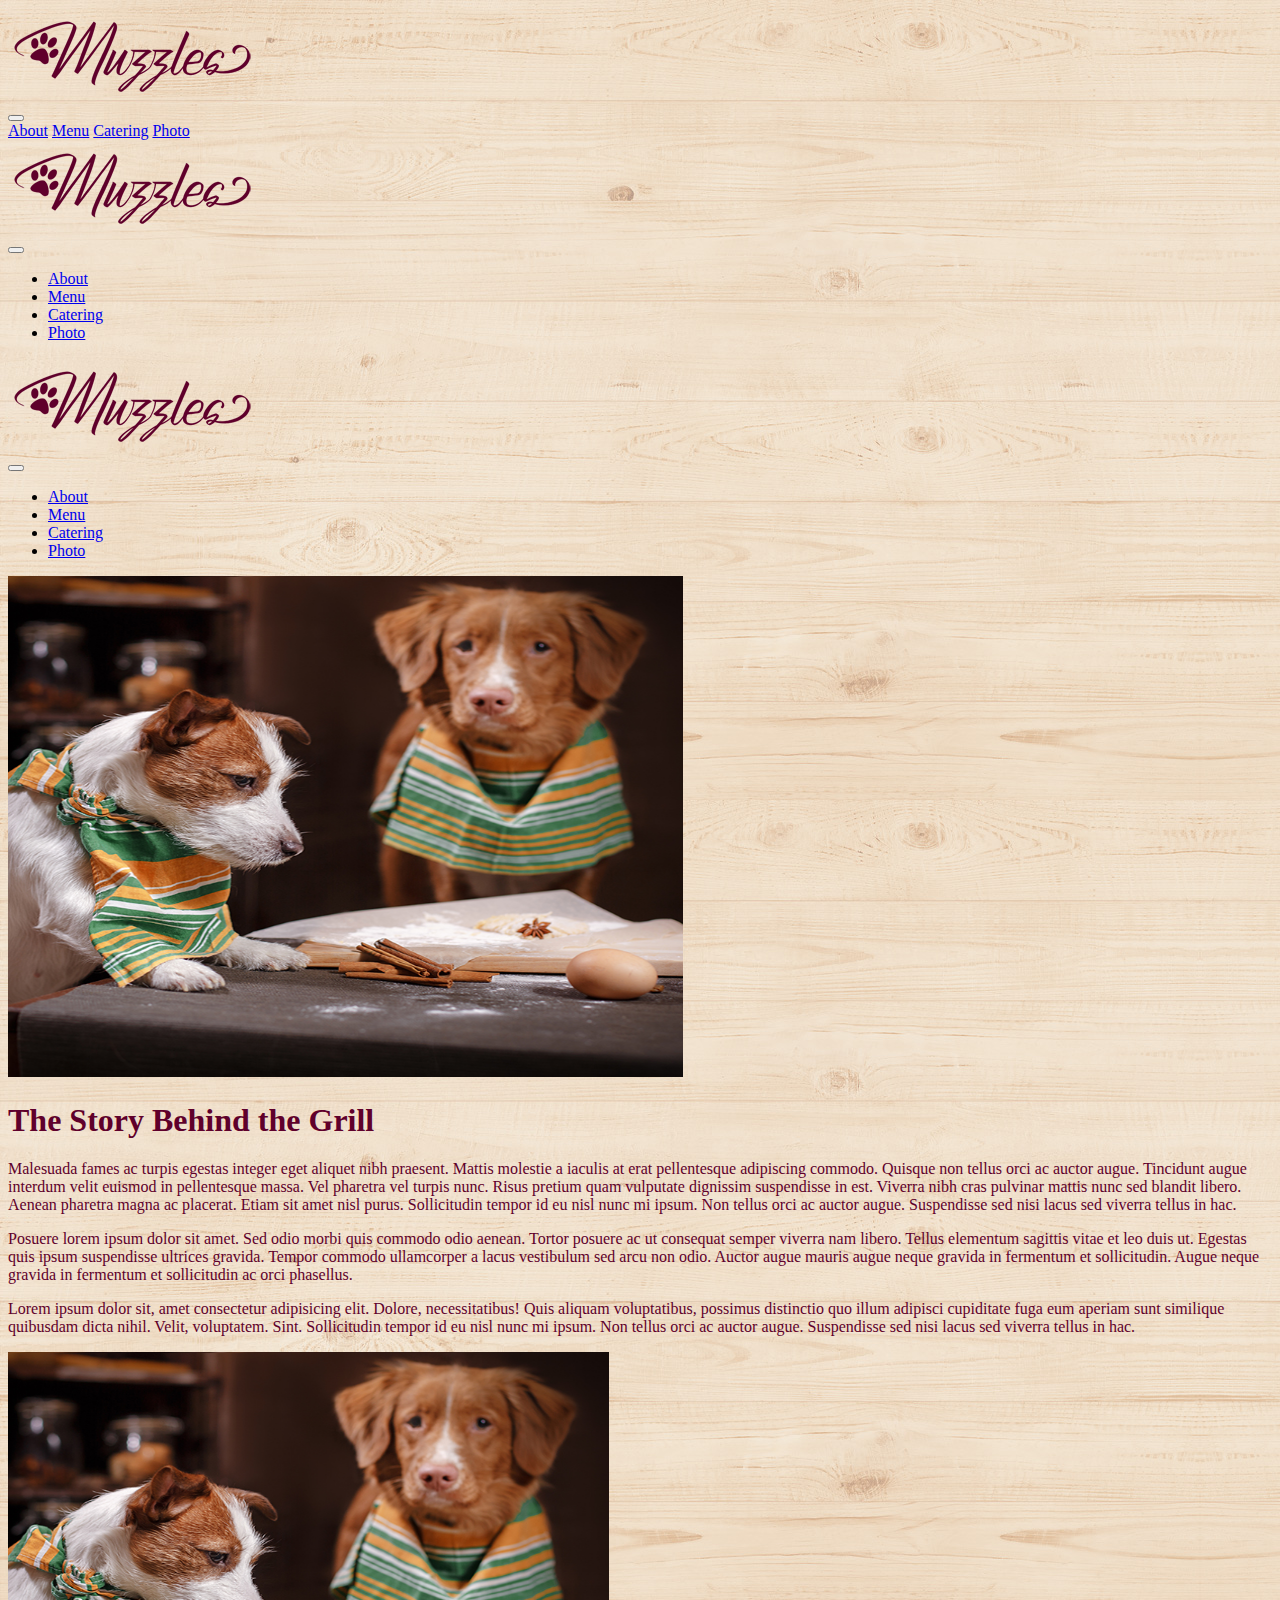
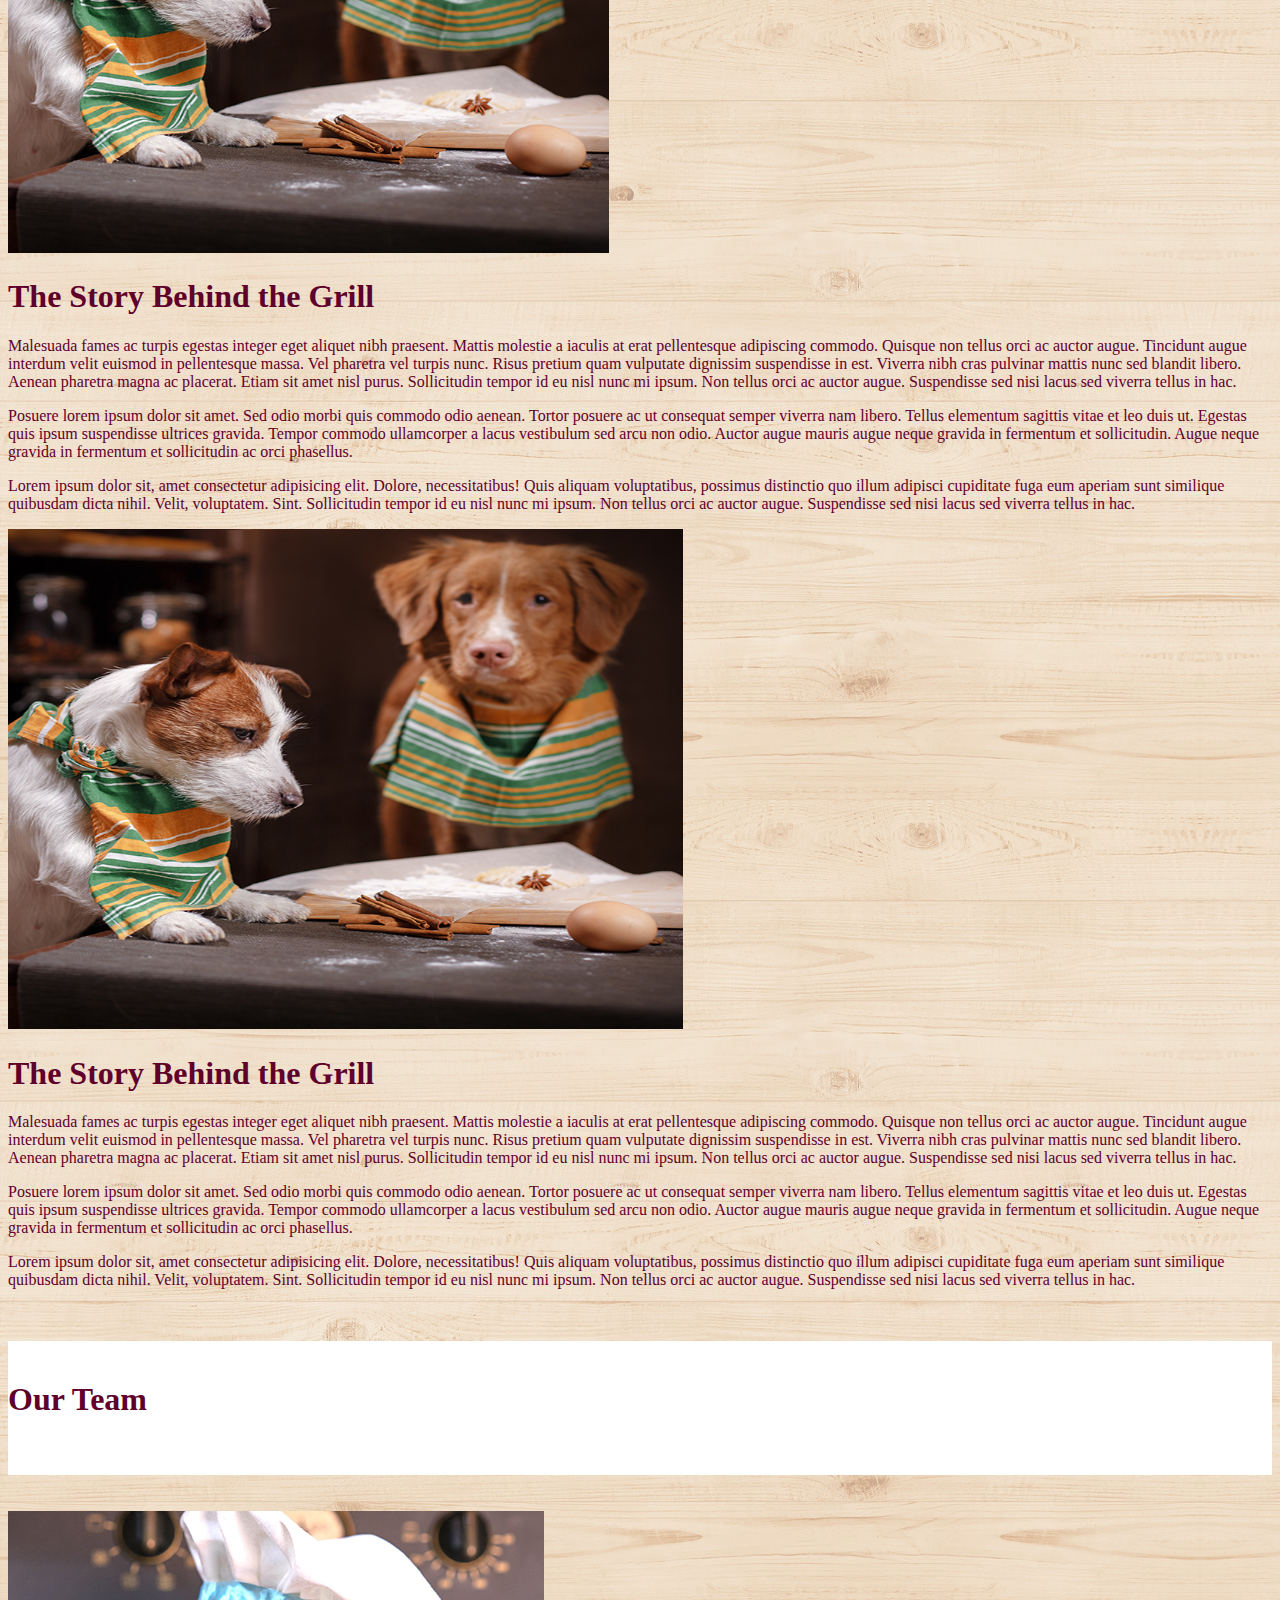
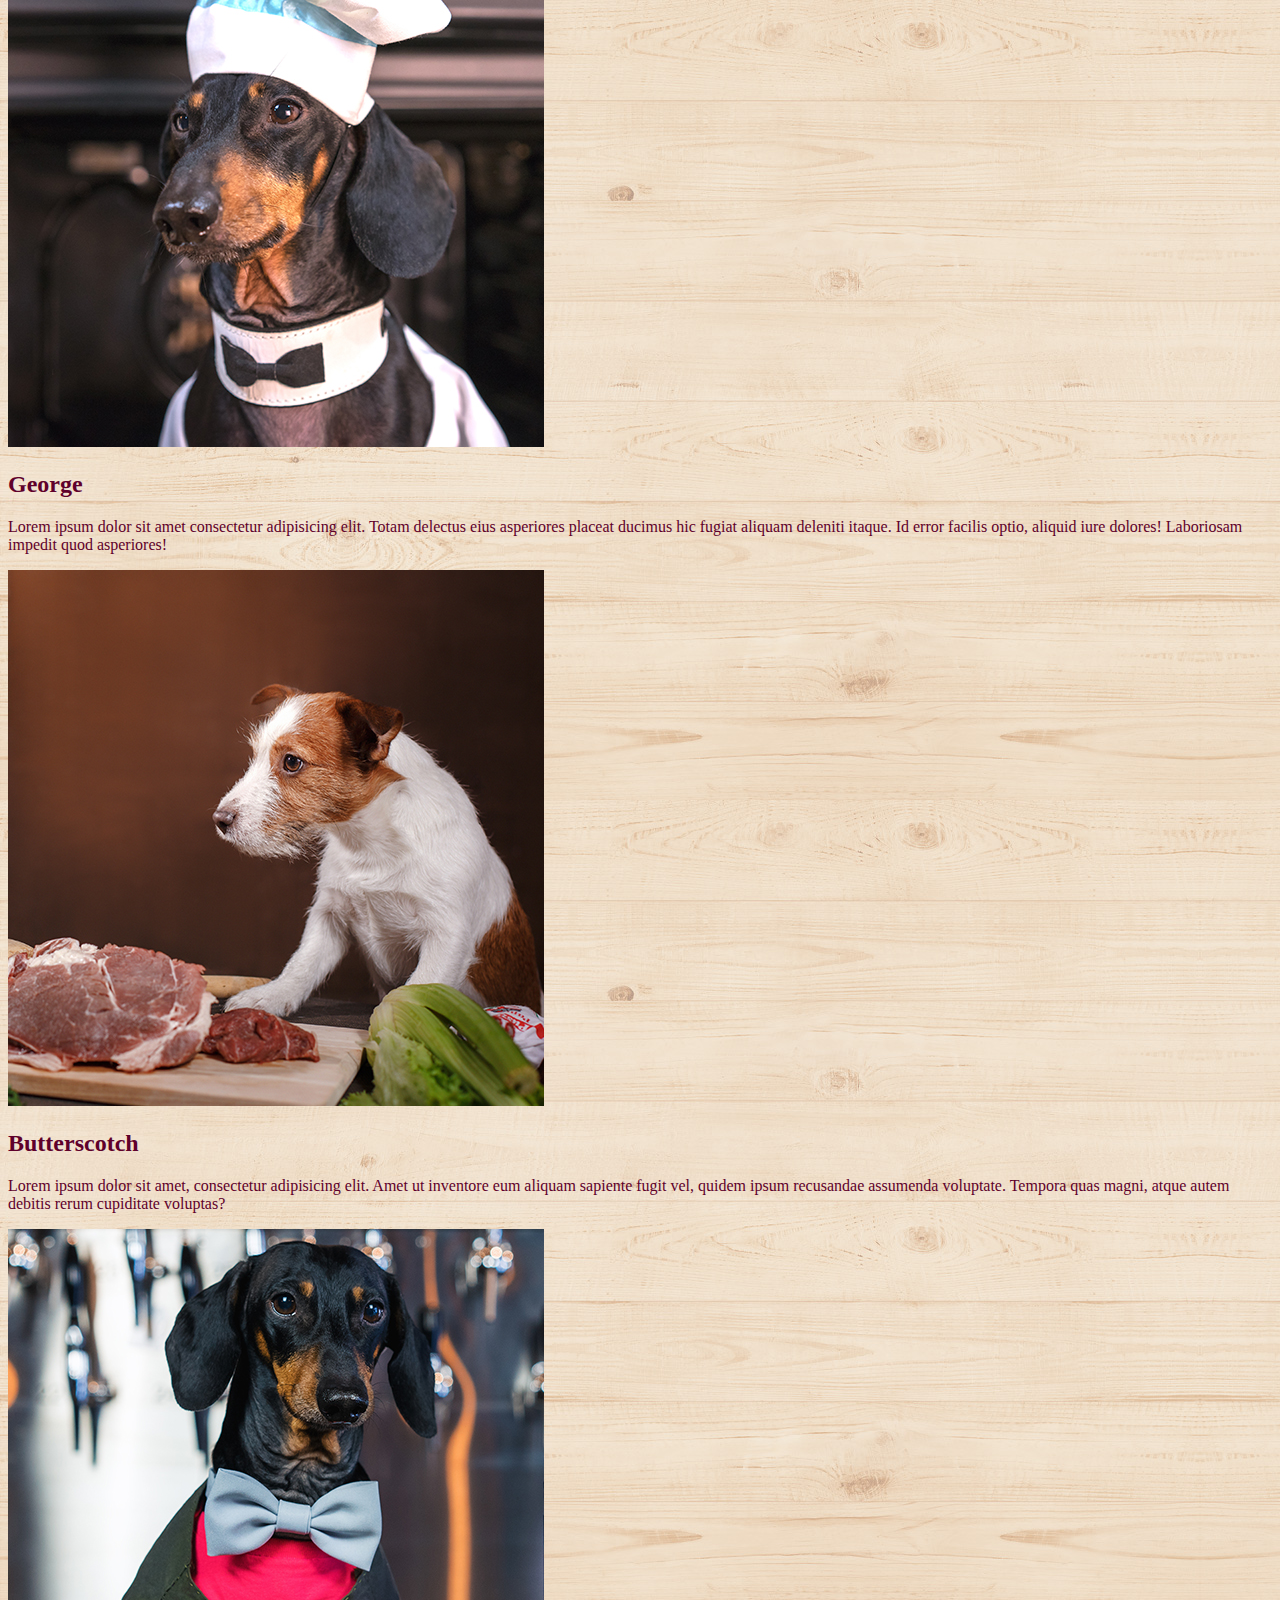
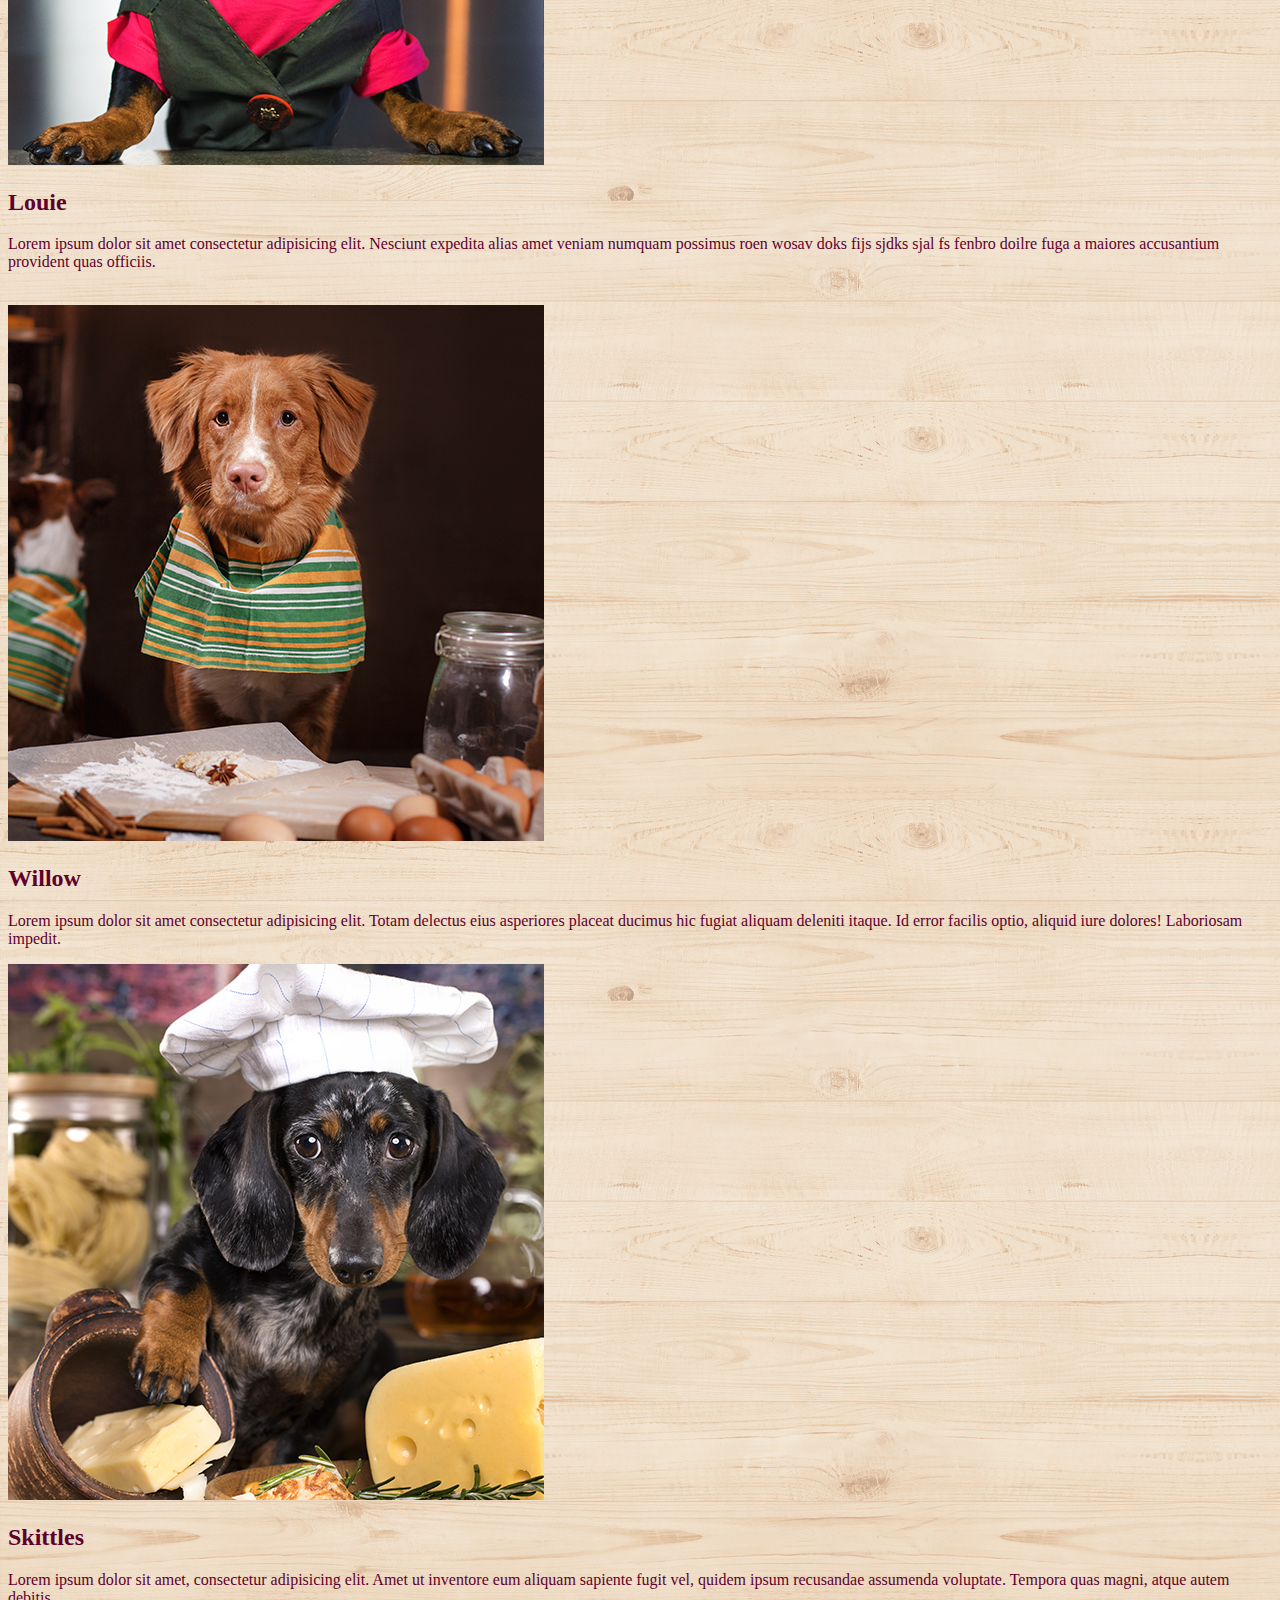
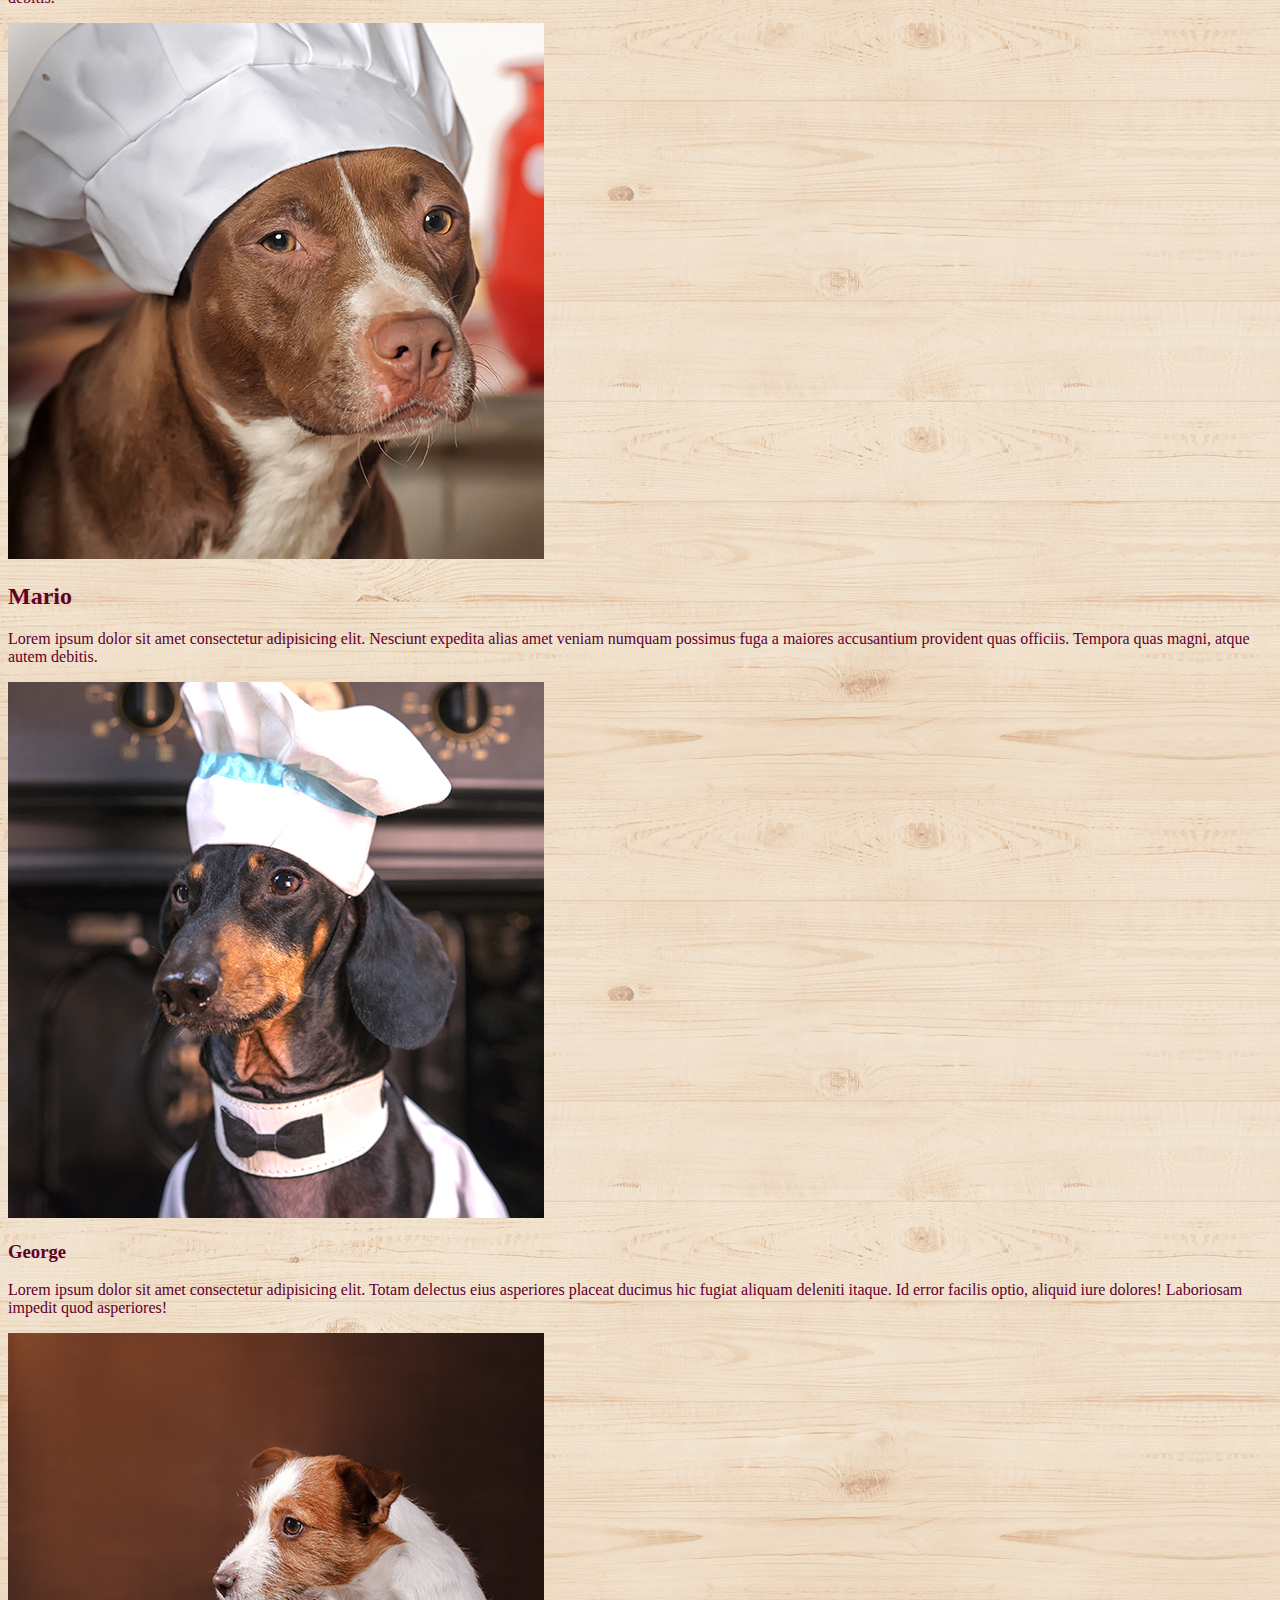
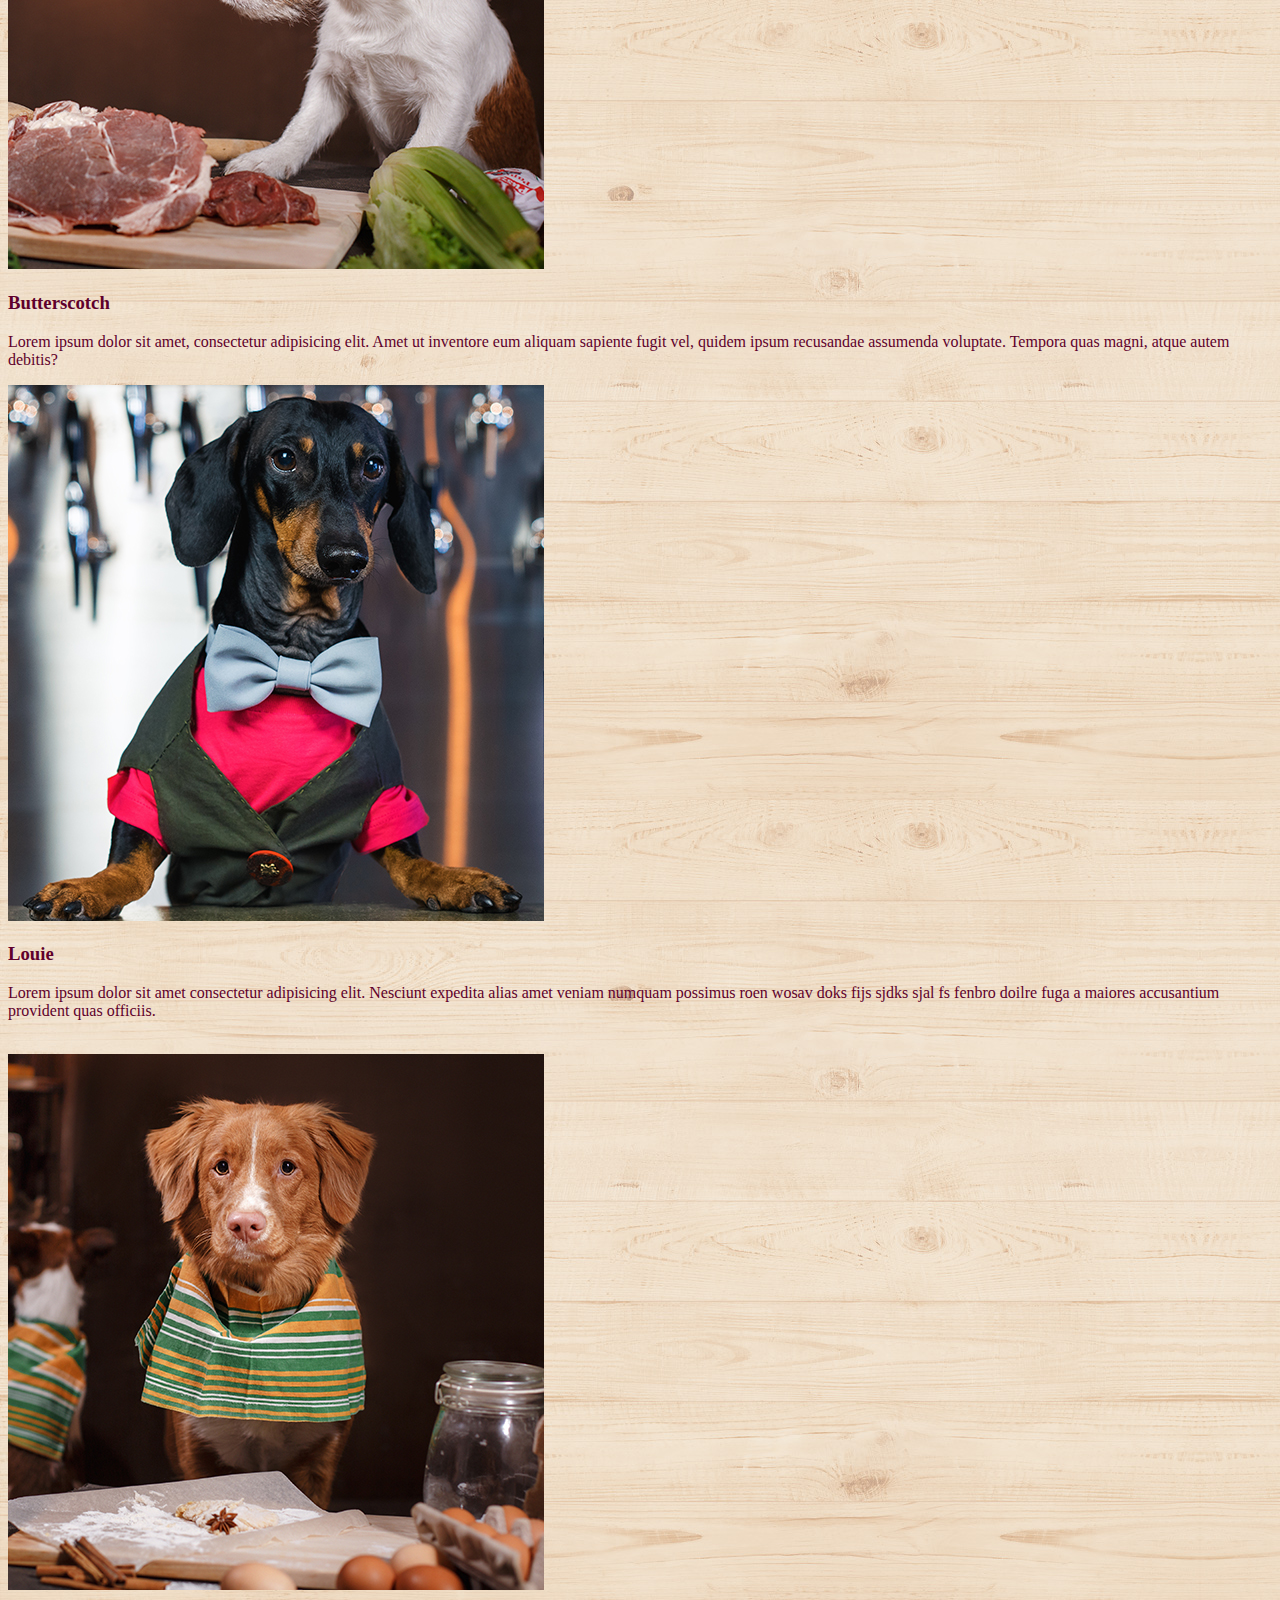
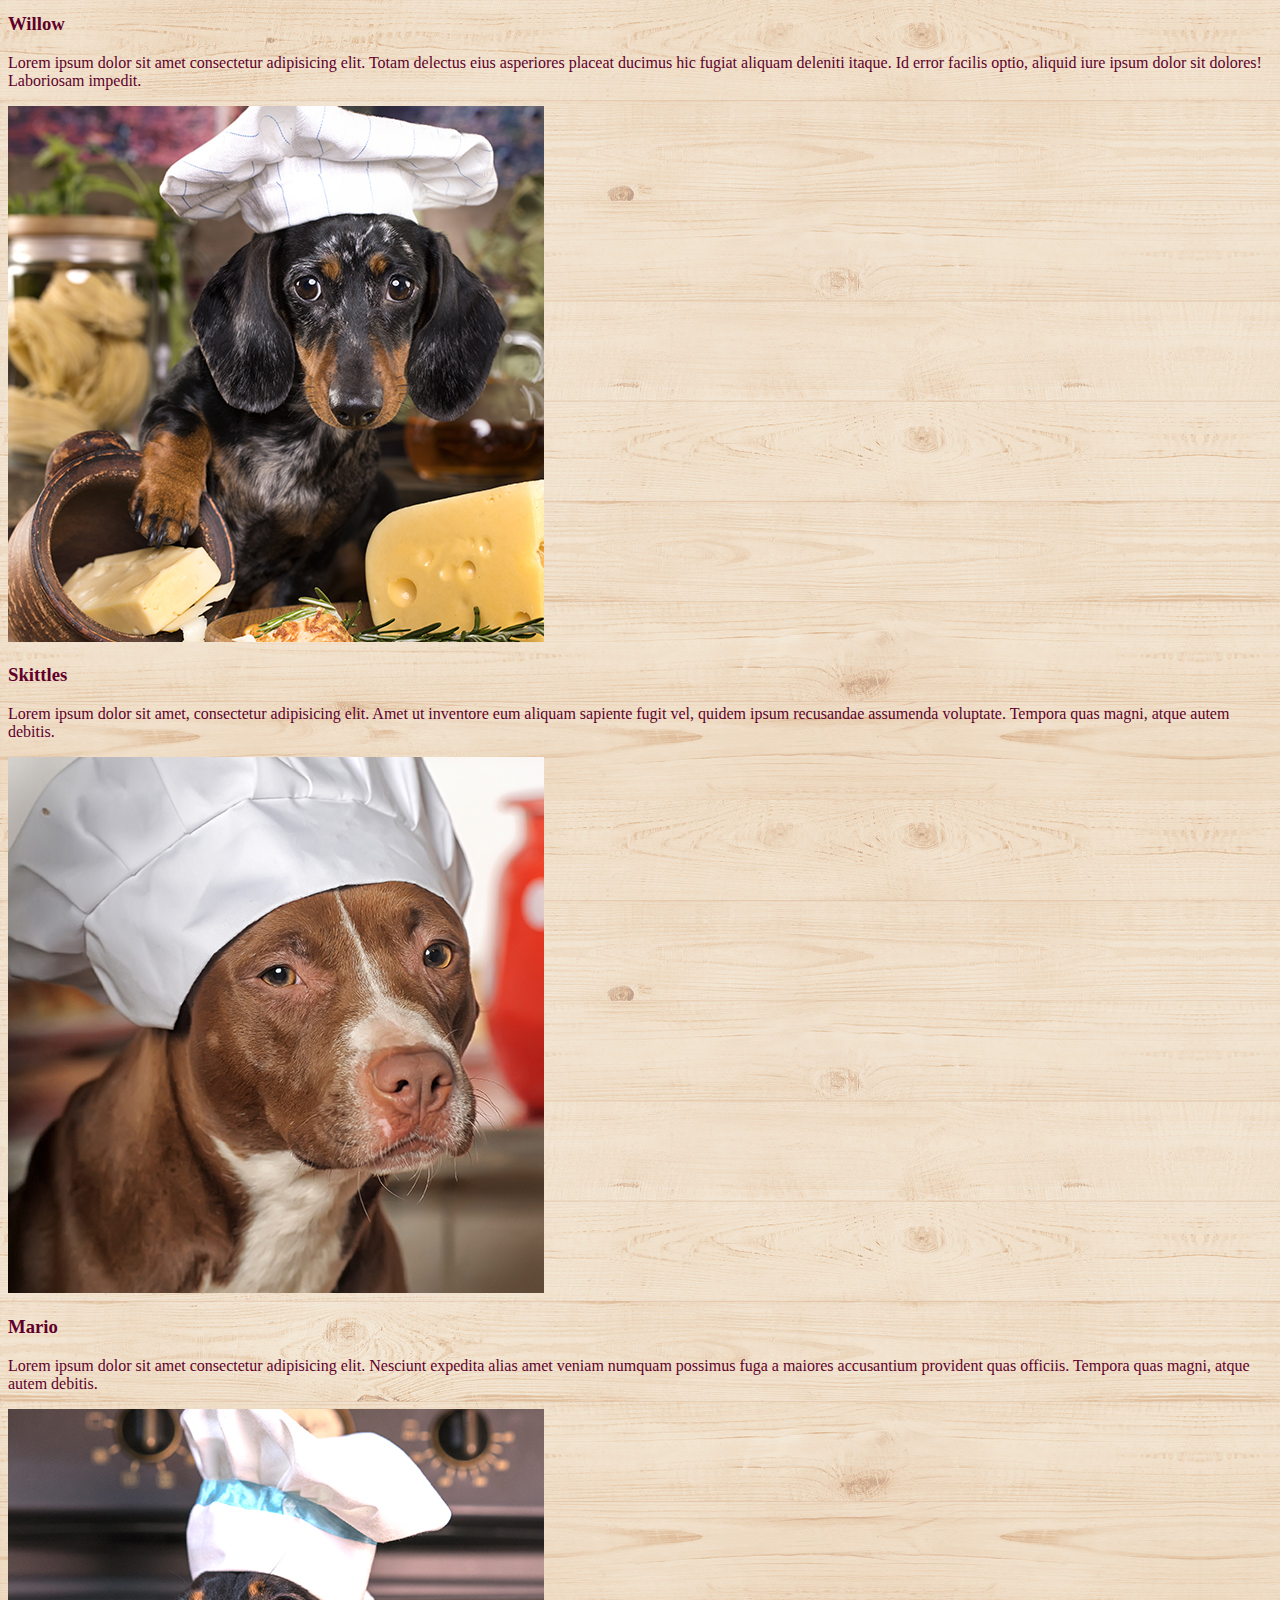
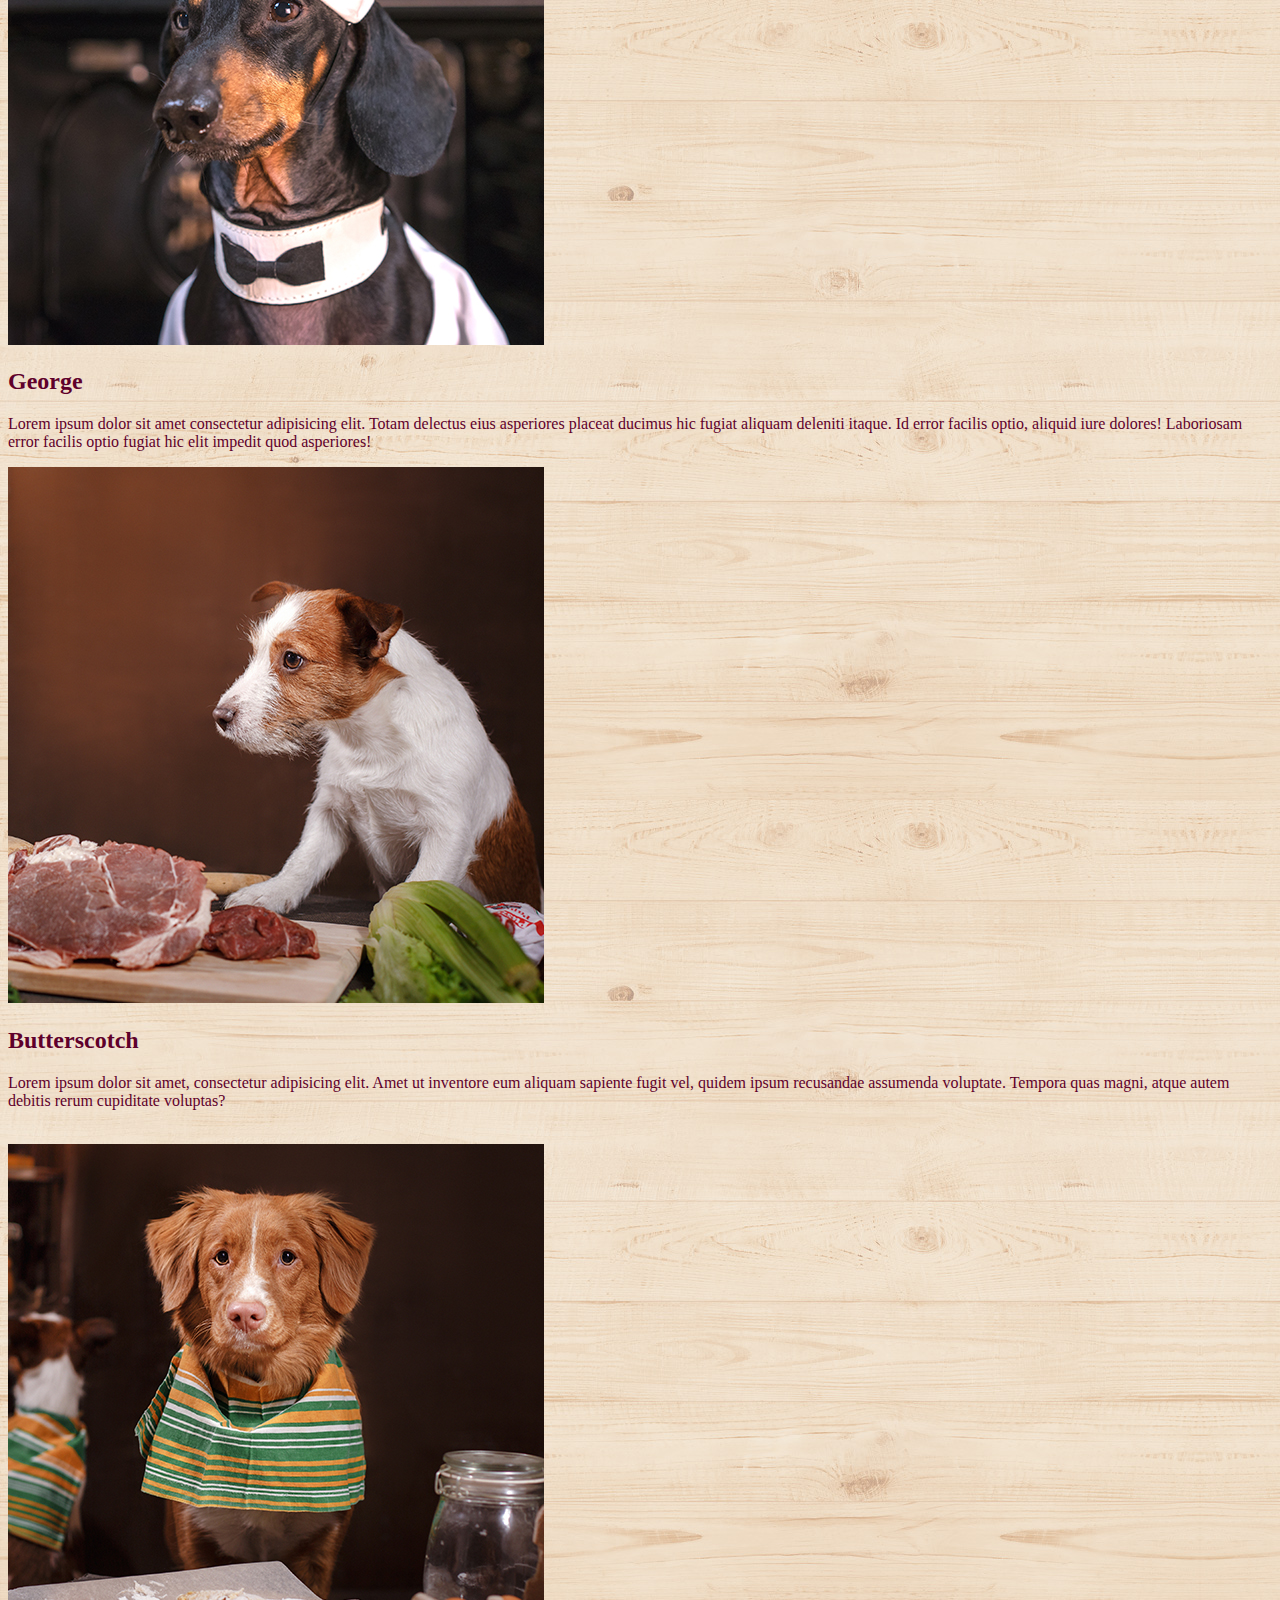
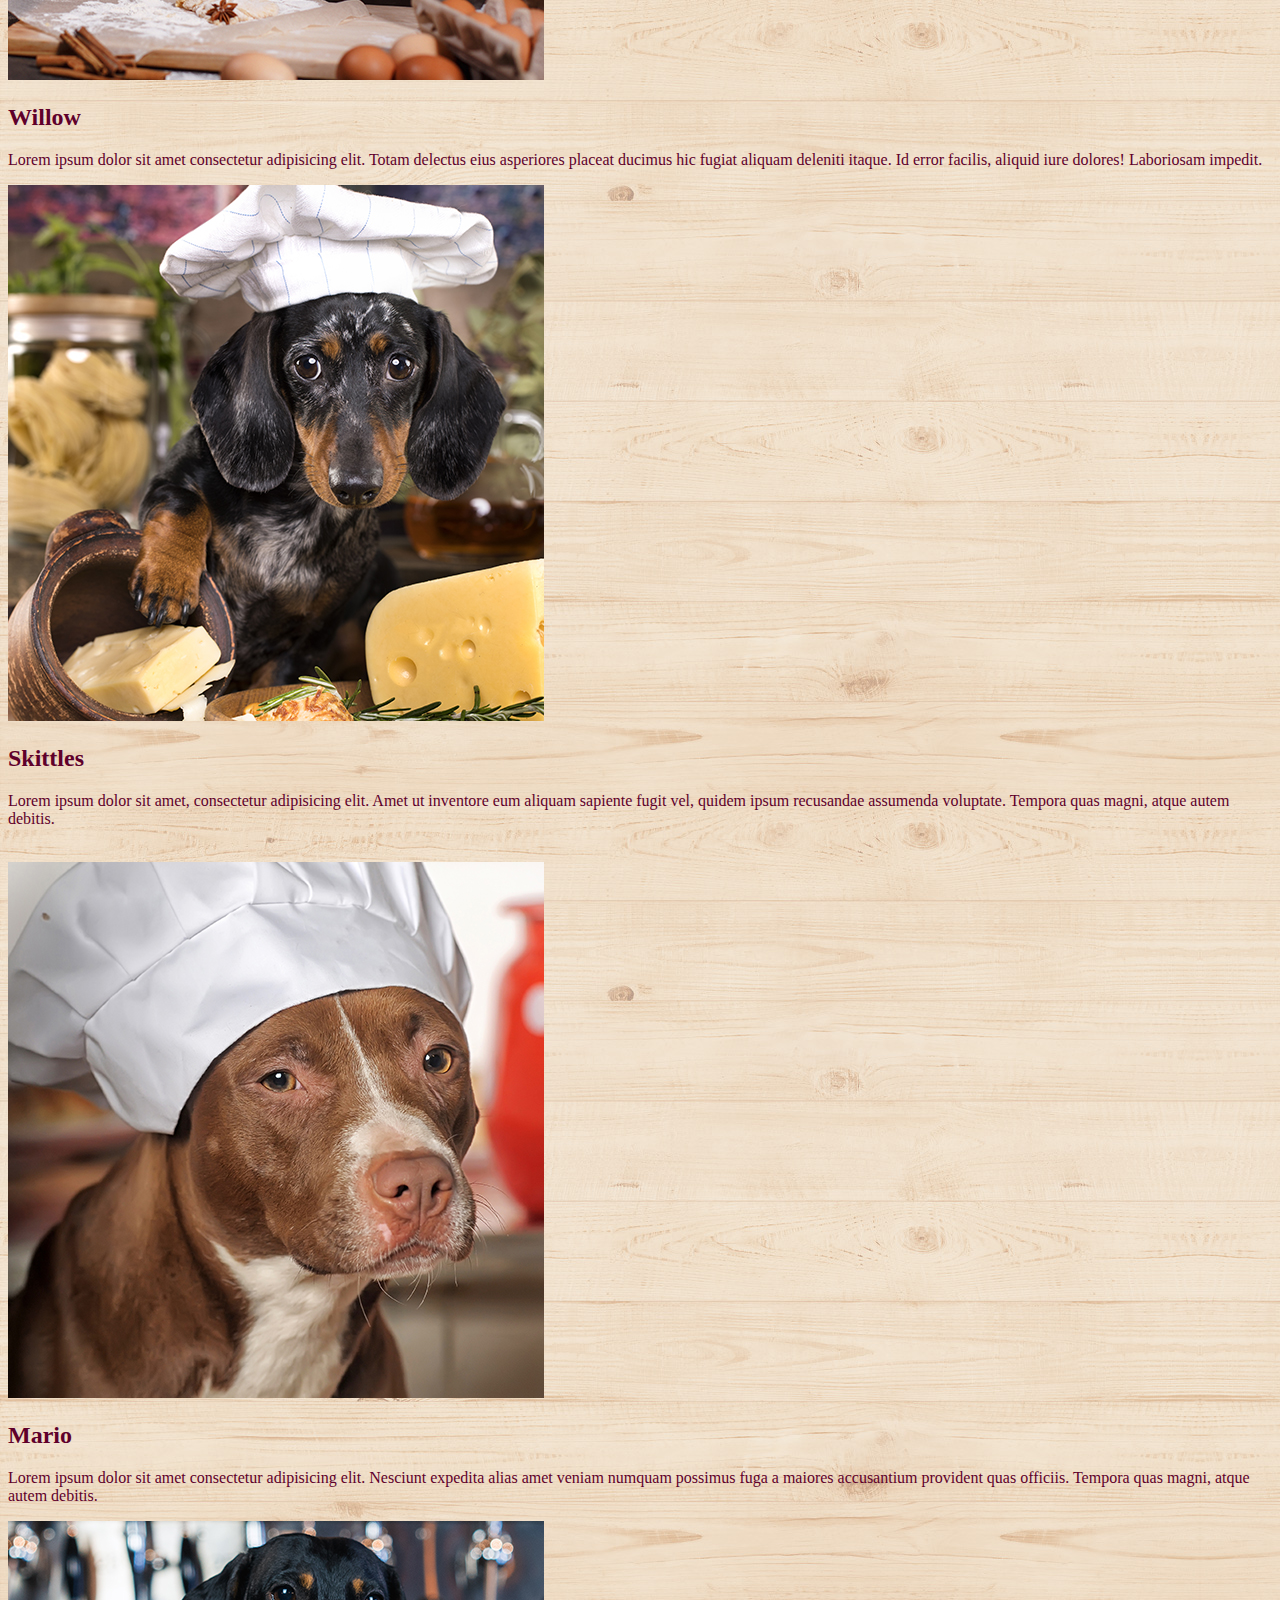
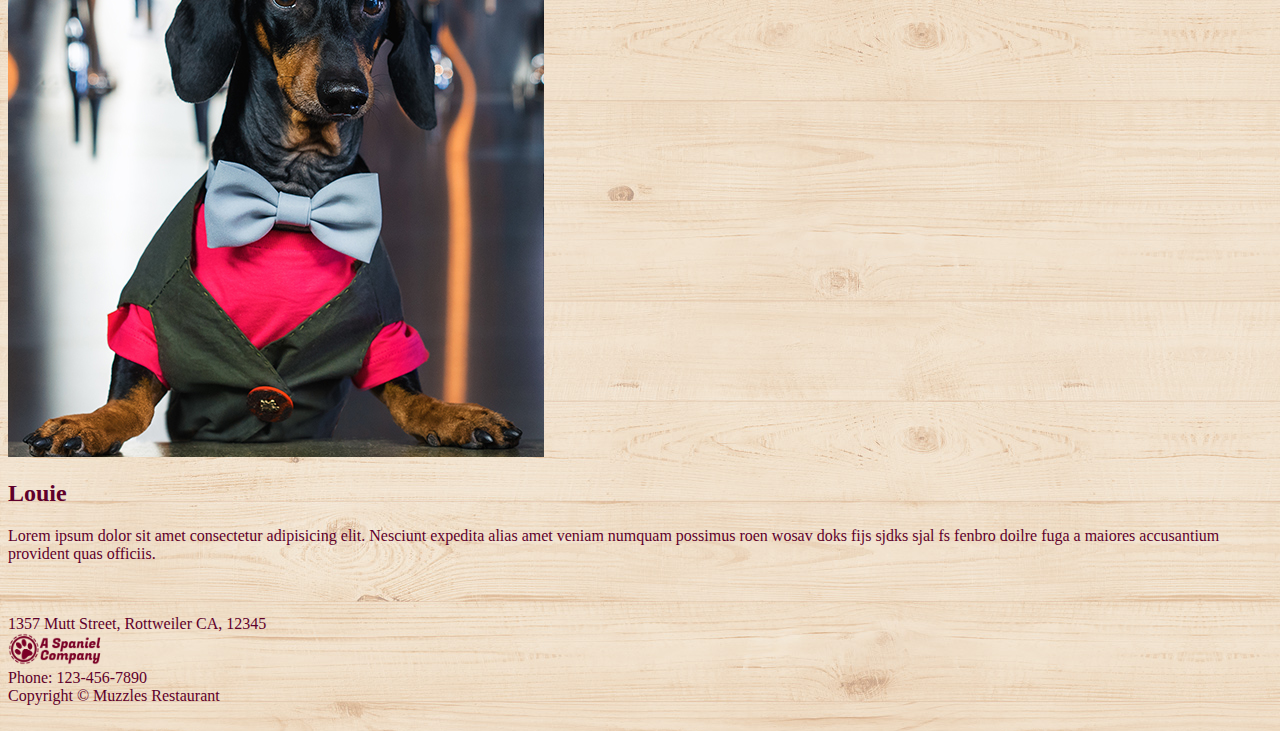
==== Pages/Aboutpage.html @ ad4ff06d "FreddysBranch Navbar Push" ====
<!doctype html>
<html lang="en">

<head>
  <meta charset="utf-8">
  <meta name="viewport" content="width=device-width, initial-scale=1">
  <title>Muzzles</title>
  <link href="https://cdn.jsdelivr.net/npm/bootstrap@5.2.3/dist/css/bootstrap.min.css" rel="stylesheet"
    integrity="sha384-rbsA2VBKQhggwzxH7pPCaAqO46MgnOM80zW1RWuH61DGLwZJEdK2Kadq2F9CUG65" crossorigin="anonymous">
  <link rel="stylesheet" href="../css/styles.css">
  <link rel="stylesheet" href="../Fonts/FugazOne-Regular.ttf">
  <link rel="stylesheet" href="../Fonts/Montauk-Regular.otf">
</head>

<body>
  <!-- Navbar Desktop Start -->
  <div class="container d-none d-lg-block d-xl-block">
    <div class="row">
      <div class="col-md-2 col-lg-2">
        <div><a class="btn" href="../index.html" role="button"><img src="../Assets/MuzzlesLogo.png"
              alt="Muzzles Logo"></a></div>
      </div>
      <div class="col-10 d-flex justify-content-end">
        <nav class="navbar navbar-expand-lg">
          <div class="container-fluid">
            <button class="navbar-toggler" type="button" data-bs-toggle="collapse" data-bs-target="#navbarNavAltMarkup"
              aria-controls="navbarNavAltMarkup" aria-expanded="false" aria-label="Toggle navigation">
              <span class="navbar-toggler-icon"></span>
            </button>
            <div class="collapse navbar-collapse" id="navbarNavAltMarkup">
              <div class="navbar-nav">
                <a class="nav-link" style="font-family: Fugaz One;" aria-current="page" href="../Pages/Aboutpage.html">About</a>
                <a class="nav-link" style="font-family: Fugaz One;" href="../Pages/Menupage.html">Menu</a>
                <a class="nav-link" style="font-family: Fugaz One;" href="../Pages/Cateringpage.html">Catering</a>
                <a class="nav-link" style="font-family: Fugaz One;" href="../Pages/Photospage.html">Photo</a>
              </div>
            </div>
          </div>
        </nav>
      </div>
    </div>
  </div>
  <!-- Navbet Desktop end -->
  <!-- Navbar Tablet -->
  <div class="container d-none d-md-block d-lg-none">
    <nav class="navbar navbar-expand-lg AboutHeaderTxt">
      <div class="container-fluid">
        <div><a class="btn" href="../index.html" role="button"><img src="../Assets/MuzzlesLogo.png"
              alt="Muzzles Logo"></a></div>
          <a class="navbar-brand" href="#"></a>
          <button class="navbar-toggler" type="button" data-bs-toggle="collapse" data-bs-target="#navbarNav"
            aria-controls="navbarNav" aria-expanded="false" aria-label="Toggle navigation">
            <span class="navbar-toggler-icon"></span>
        </button>
        <div class="collapse navbar-collapse" id="navbarNav">
          <ul class="navbar-nav">
            <li class="nav-item">
              <a class="nav-link" style="font-family: Fugaz One;" aria-current="page" href="./Pages/Aboutpage.html">About</a>
            </li>
            <li class="nav-item">
              <a class="nav-link" style="font-family: Fugaz One;" href="./Pages/Menupage.html">Menu</a>
            </li>
            <li class="nav-item">
              <a class="nav-link" style="font-family: Fugaz One;" href="./Pages/Cateringpage.html">Catering</a>
            </li>
            <li class="nav-item">
              <a class="nav-link" style="font-family: Fugaz One;" href="./Pages/Photospage.html">Photo</a>
            </li>
          </ul>
        </div>
      </div>
    </nav>
  </div>
<!-- Tabley NAvbar end -->
  <!-- Navbar Mobile -->
  <div class="container d-block d-sm-none">
    <nav class="navbar navbar-expand-lg AboutHeaderTxt">
      <div class="container-fluid">
        <div><a class="btn" href="../index.html" role="button"><img src="../Assets/MuzzlesLogo.png"
              alt="Muzzles Logo"></a></div>
        <div class="col d-flex justify-content-center">
          <a class="navbar-brand" href="#"></a>
          <button class="navbar-toggler" type="button" data-bs-toggle="collapse" data-bs-target="#navbarNav"
            aria-controls="navbarNav" aria-expanded="false" aria-label="Toggle navigation">
            <span class="navbar-toggler-icon"></span>
        </div>
        </button>
        <div class="collapse navbar-collapse" id="navbarNav">
          <ul class="navbar-nav">
            <li class="nav-item">
              <a class="nav-link" style="font-family: Fugaz One;" aria-current="page" href="./Pages/Aboutpage.html">About</a>
            </li>
            <li class="nav-item">
              <a class="nav-link" style="font-family: Fugaz One;" href="./Pages/Menupage.html">Menu</a>
            </li>
            <li class="nav-item">
              <a class="nav-link" style="font-family: Fugaz One;" href="./Pages/Cateringpage.html">Catering</a>
            </li>
            <li class="nav-item">
              <a class="nav-link" style="font-family: Fugaz One;" href="./Pages/Photospage.html">Photo</a>
            </li>
          </ul>
        </div>
      </div>
    </nav>
  </div>
  <!-- Navbar mobile END -->

<!-- IMAGE AND TEXT BOX DESKTOP -->
  <div class="container d-none d-lg-block d-xl-block">
    <div class="row">
      <div class="col-5">
        <img src="../Assets/AboutMain.jpg" width="674.5" height="500.5" class="card-img-top"
          alt="Dogs at the table around food">
      </div>
      <div class="col-7 aboutWhiteBG">
        <h1 style="color: #5F002B; font-family: Fugaz One">The Story Behind the Grill</h1>
        <p style="color: #5F002B; font-family: Montauk-Regular">Malesuada fames ac turpis egestas integer eget aliquet
          nibh praesent. Mattis molestie a
          iaculis at erat pellentesque adipiscing commodo. Quisque non tellus orci ac auctor augue. Tincidunt augue
          interdum velit euismod in pellentesque massa. Vel pharetra vel turpis nunc. Risus pretium quam vulputate
          dignissim suspendisse in est. Viverra nibh cras pulvinar mattis nunc sed blandit libero. Aenean pharetra magna
          ac placerat. Etiam sit amet nisl purus. Sollicitudin tempor id eu nisl nunc mi ipsum. Non tellus orci ac
          auctor augue. Suspendisse sed nisi lacus sed viverra tellus in hac.
        <p style="color: #5F002B; font-family: Montauk-Regular"> Posuere lorem ipsum dolor sit amet. Sed odio morbi quis
          commodo odio aenean. Tortor
          posuere ac ut consequat
          semper viverra nam libero. Tellus elementum sagittis vitae et leo duis ut. Egestas quis ipsum suspendisse
          ultrices gravida. Tempor commodo ullamcorper a lacus vestibulum sed arcu non odio. Auctor augue mauris augue
          neque gravida in fermentum et sollicitudin. Augue neque gravida in fermentum et sollicitudin ac orci
          phasellus.</p>
        <p style="color: #5F002B; font-family: Montauk-Regular">Lorem ipsum dolor sit, amet consectetur adipisicing
          elit. Dolore, necessitatibus! Quis
          aliquam voluptatibus, possimus distinctio quo illum adipisci cupiditate fuga eum aperiam sunt similique
          quibusdam dicta nihil. Velit, voluptatem. Sint. Sollicitudin tempor id eu nisl nunc mi ipsum. Non tellus orci
          ac
          auctor augue. Suspendisse sed nisi lacus sed viverra tellus in hac.</p>
      </div>
    </div>
  </div>
  </div>
  </div>

  <!-- IMAGE AND TEXT BOX TABLET -->
  <div class="container d-none d-md-block d-lg-none">
    <div class="row">
      <div class="col photoPadding">
        <img src="../Assets/AboutMain.jpg" width="600.5" height="500.5" class="card-img-top"
          alt="Dogs at the table around food">
      </div>
      <div class="col-12 aboutWhiteBG">
        <h1 style="color: #5F002B; font-family: Fugaz One">The Story Behind the Grill</h1>
        <p style="color: #5F002B; font-family: Montauk-Regular">Malesuada fames ac turpis egestas integer eget aliquet
          nibh praesent. Mattis molestie a
          iaculis at erat pellentesque adipiscing commodo. Quisque non tellus orci ac auctor augue. Tincidunt augue
          interdum velit euismod in pellentesque massa. Vel pharetra vel turpis nunc. Risus pretium quam vulputate
          dignissim suspendisse in est. Viverra nibh cras pulvinar mattis nunc sed blandit libero. Aenean pharetra magna
          ac placerat. Etiam sit amet nisl purus. Sollicitudin tempor id eu nisl nunc mi ipsum. Non tellus orci ac
          auctor augue. Suspendisse sed nisi lacus sed viverra tellus in hac.
        <p style="color: #5F002B; font-family: Montauk-Regular"> Posuere lorem ipsum dolor sit amet. Sed odio morbi quis
          commodo odio aenean. Tortor
          posuere ac ut consequat
          semper viverra nam libero. Tellus elementum sagittis vitae et leo duis ut. Egestas quis ipsum suspendisse
          ultrices gravida. Tempor commodo ullamcorper a lacus vestibulum sed arcu non odio. Auctor augue mauris augue
          neque gravida in fermentum et sollicitudin. Augue neque gravida in fermentum et sollicitudin ac orci
          phasellus.</p>
        <p style="color: #5F002B; font-family: Montauk-Regular">Lorem ipsum dolor sit, amet consectetur adipisicing
          elit. Dolore, necessitatibus! Quis
          aliquam voluptatibus, possimus distinctio quo illum adipisci cupiditate fuga eum aperiam sunt similique
          quibusdam dicta nihil. Velit, voluptatem. Sint. Sollicitudin tempor id eu nisl nunc mi ipsum. Non tellus orci
          ac
          auctor augue. Suspendisse sed nisi lacus sed viverra tellus in hac.</p>
      </div>
    </div>
  </div>
  </div>
  </div>

  <!-- IMAGE AND TEXTBOX MOBILE -->
  <div class="container d-block d-sm-none">
    <div class="row">
      <div class="col photoPadding">
        <img src="../Assets/AboutMain.jpg" width="674.5" height="500.5" class="card-img-top"
          alt="Dogs at the table around food">
      </div>
      <div class="col-12 aboutWhiteBG">
        <h1 style="color: #5F002B; font-family: Fugaz One">The Story Behind the Grill</h1>
        <p style="color: #5F002B; font-family: Montauk-Regular">Malesuada fames ac turpis egestas integer eget aliquet
          nibh praesent. Mattis molestie a
          iaculis at erat pellentesque adipiscing commodo. Quisque non tellus orci ac auctor augue. Tincidunt augue
          interdum velit euismod in pellentesque massa. Vel pharetra vel turpis nunc. Risus pretium quam vulputate
          dignissim suspendisse in est. Viverra nibh cras pulvinar mattis nunc sed blandit libero. Aenean pharetra magna
          ac placerat. Etiam sit amet nisl purus. Sollicitudin tempor id eu nisl nunc mi ipsum. Non tellus orci ac
          auctor augue. Suspendisse sed nisi lacus sed viverra tellus in hac.
        <p style="color: #5F002B; font-family: Montauk-Regular"> Posuere lorem ipsum dolor sit amet. Sed odio morbi quis
          commodo odio aenean. Tortor
          posuere ac ut consequat
          semper viverra nam libero. Tellus elementum sagittis vitae et leo duis ut. Egestas quis ipsum suspendisse
          ultrices gravida. Tempor commodo ullamcorper a lacus vestibulum sed arcu non odio. Auctor augue mauris augue
          neque gravida in fermentum et sollicitudin. Augue neque gravida in fermentum et sollicitudin ac orci
          phasellus.</p>
        <p style="color: #5F002B; font-family: Montauk-Regular">Lorem ipsum dolor sit, amet consectetur adipisicing
          elit. Dolore, necessitatibus! Quis
          aliquam voluptatibus, possimus distinctio quo illum adipisci cupiditate fuga eum aperiam sunt similique
          quibusdam dicta nihil. Velit, voluptatem. Sint. Sollicitudin tempor id eu nisl nunc mi ipsum. Non tellus orci
          ac
          auctor augue. Suspendisse sed nisi lacus sed viverra tellus in hac.</p>
      </div>
    </div>
  </div>
  </div>
  </div>

  <br><br>
<!-- OUR TEAM HEADER -->
  <div class="container">
    <div class="row" style="background-color: #ffff;">
      <div class="col d-flex justify-content-center" style="font-family: Fugaz One;">
        <br>
        <h1 style="color: #5F002B;">Our Team</h1>
        <br><br>
      </div>
    </div>
  </div>

  <br><br>
<!-- DOGGO CARDS DESKTOP -->
  <div class="container d-none d-lg-block d-xl-block">
    <div class="row d-flex justify-content-center">
      <div class="col-4">
        <div class="card" style="width: rem;">
          <img src="../Assets/doxie3.jpg" class="card-img-top" alt="...">
          <div class="card-body">
            <h2 class="card-text" style="color: #5F002B; font-family: Fugaz One;">George</h2>
            <p class="card-text" style="color: #5F002B; font-family: Montauk-Regular">Lorem ipsum dolor sit amet
              consectetur adipisicing elit. Totam delectus eius asperiores
              placeat ducimus hic fugiat aliquam deleniti itaque. Id error facilis optio, aliquid iure dolores!
              Laboriosam impedit quod asperiores!</p>
          </div>
        </div>
      </div>
      <div class="col-4">
        <div class="card" style="width: rem;">
          <img src="../Assets/jackrussel.jpg" class="card-img-top" alt="...">
          <div class="card-body">
            <h2 class="card-text" style="color: #5f002B; font-family: Fugaz One">Butterscotch</h2>
            <p class="card-text" style="color: #5F002B; font-family: Montauk-Regular">Lorem ipsum dolor sit amet,
              consectetur adipisicing elit. Amet ut inventore eum aliquam
              sapiente fugit vel, quidem ipsum recusandae assumenda voluptate. Tempora quas magni, atque autem debitis
              rerum cupiditate voluptas?</p>
          </div>
        </div>
      </div>
      <div class="col-4">
        <div class="card" style="width: rem;">
          <img src="../Assets/doxie1.jpg" class="card-img-top" alt="...">
          <div class="card-body">
            <h2 class="card-text" style="color: #5F002B; font-family: Fugaz One">Louie</h2>
            <p class="card-text" style="color: #5F002B; font-family: Montauk-Regular">Lorem ipsum dolor sit amet
              consectetur adipisicing elit. Nesciunt expedita alias amet
              veniam numquam possimus roen wosav doks fijs sjdks sjal fs fenbro doilre fuga a maiores accusantium
              provident quas officiis.</p>
          </div>
        </div>
      </div>
    </div>
  </div>

  <br>

  <div class="container d-none d-lg-block d-xl-block">
    <div class="row d-flex justify-content-center">
      <div class="col-4">
        <div class="card" style="width: rem;">
          <img src="../Assets/novascotia.jpg" class="card-img-top" alt="...">
          <div class="card-body">
            <h2 class="card-text" style="color: #5F002B; font-family: Fugaz One;">Willow</h2>
            <p class="card-text" style="color: #5F002B; font-family: Montauk-Regular">Lorem ipsum dolor sit amet
              consectetur adipisicing elit. Totam delectus eius asperiores
              placeat ducimus hic fugiat aliquam deleniti itaque. Id error facilis optio, aliquid iure dolores!
              Laboriosam impedit.</p>
          </div>
        </div>
      </div>
      <div class="col-4">
        <div class="card" style="width: rem;">
          <img src="../Assets/doxie2.jpg" class="card-img-top" alt="...">
          <div class="card-body">
            <h2 class="card-text" style="color: #5f002B; font-family: Fugaz One">Skittles</h2>
            <p class="card-text" style="color: #5F002B; font-family: Montauk-Regular">Lorem ipsum dolor sit amet,
              consectetur adipisicing elit. Amet ut inventore eum aliquam
              sapiente fugit vel, quidem ipsum recusandae assumenda voluptate. Tempora quas magni, atque autem debitis.
            </p>
          </div>
        </div>
      </div>
      <div class="col-4">
        <div class="card" style="width: rem;">
          <img src="../Assets/staffie.jpg" class="card-img-top" alt="...">
          <div class="card-body">
            <h2 class="card-text" style="color: #5F002B; font-family: Fugaz One">Mario</h2>
            <p class="card-text" style="color: #5F002B; font-family: Montauk-Regular">Lorem ipsum dolor sit amet
              consectetur adipisicing elit. Nesciunt expedita alias amet
              veniam numquam possimus fuga a maiores accusantium provident quas officiis. Tempora quas magni, atque
              autem debitis.</p>
          </div>
        </div>
      </div>
    </div>
  </div>

  <!-- DOGGO CARDS TABLET -->
  <div class="container d-none d-md-block d-lg-none">
    <div class="row d-flex justify-content-center">
      <div class="col-4">
        <div class="card" style="width: rem;">
          <img src="../Assets/doxie3.jpg" class="card-img-top" alt="...">
          <div class="card-body">
            <h3 class="card-text" style="color: #5F002B; font-family: Fugaz One;">George</h3>
            <p class="card-text" style="color: #5F002B; font-family: Montauk-Regular">Lorem ipsum dolor sit amet
              consectetur adipisicing elit. Totam delectus eius asperiores
              placeat ducimus hic fugiat aliquam deleniti itaque. Id error facilis optio, aliquid iure dolores!
              Laboriosam impedit quod asperiores!</p>
          </div>
        </div>
      </div>
      <div class="col-4">
        <div class="card" style="width: rem;">
          <img src="../Assets/jackrussel.jpg" class="card-img-top" alt="...">
          <div class="card-body">
            <h3 class="card-text" style="color: #5f002B; font-family: Fugaz One">Butterscotch</h3>
            <p class="card-text" style="color: #5F002B; font-family: Montauk-Regular">Lorem ipsum dolor sit amet,
              consectetur adipisicing elit. Amet ut inventore eum aliquam
              sapiente fugit vel, quidem ipsum recusandae assumenda voluptate. Tempora quas magni, atque autem debitis?</p>
          </div>
        </div>
      </div>
      <div class="col-4">
        <div class="card" style="width: rem;">
          <img src="../Assets/doxie1.jpg" class="card-img-top" alt="...">
          <div class="card-body">
            <h3 class="card-text" style="color: #5F002B; font-family: Fugaz One">Louie</h3>
            <p class="card-text" style="color: #5F002B; font-family: Montauk-Regular">Lorem ipsum dolor sit amet
              consectetur adipisicing elit. Nesciunt expedita alias amet
              veniam numquam possimus roen wosav doks fijs sjdks sjal fs fenbro doilre fuga a maiores accusantium
              provident quas officiis.</p>
          </div>
        </div>
      </div>
    </div>
  </div>

  <br>

  <div class="container d-none d-md-block d-lg-none">
    <div class="row d-flex justify-content-center">
      <div class="col-4">
        <div class="card" style="width: rem;">
          <img src="../Assets/novascotia.jpg" class="card-img-top" alt="...">
          <div class="card-body">
            <h3 class="card-text" style="color: #5F002B; font-family: Fugaz One;">Willow</h3>
            <p class="card-text" style="color: #5F002B; font-family: Montauk-Regular">Lorem ipsum dolor sit amet
              consectetur adipisicing elit. Totam delectus eius asperiores
              placeat ducimus hic fugiat aliquam deleniti itaque. Id error facilis optio, aliquid iure ipsum dolor sit dolores!
              Laboriosam impedit.</p>
          </div>
        </div>
      </div>
      <div class="col-4">
        <div class="card" style="width: rem;">
          <img src="../Assets/doxie2.jpg" class="card-img-top" alt="...">
          <div class="card-body">
            <h3 class="card-text" style="color: #5f002B; font-family: Fugaz One">Skittles</h3>
            <p class="card-text" style="color: #5F002B; font-family: Montauk-Regular">Lorem ipsum dolor sit amet,
              consectetur adipisicing elit. Amet ut inventore eum aliquam
              sapiente fugit vel, quidem ipsum recusandae assumenda voluptate. Tempora quas magni, atque autem debitis.
            </p>
          </div>
        </div>
      </div>
      <div class="col-4">
        <div class="card" style="width: rem;">
          <img src="../Assets/staffie.jpg" class="card-img-top" alt="...">
          <div class="card-body">
            <h3 class="card-text" style="color: #5F002B; font-family: Fugaz One">Mario</h3>
            <p class="card-text" style="color: #5F002B; font-family: Montauk-Regular">Lorem ipsum dolor sit amet
              consectetur adipisicing elit. Nesciunt expedita alias amet
              veniam numquam possimus fuga a maiores accusantium provident quas officiis. Tempora quas magni, atque
              autem debitis.</p>
          </div>
        </div>
      </div>
    </div>
  </div>

  <!-- DOGGO CARDS MOBILE -->
  <div class="container d-block d-sm-none">
    <div class="row d-flex justify-content-center">
      <div class="col-6">
        <div class="card" style="width: rem;">
          <img src="../Assets/doxie3.jpg" class="card-img-top" alt="...">
          <div class="card-body">
            <h2 class="card-text" style="color: #5F002B; font-family: Fugaz One;">George</h2>
            <p class="card-text" style="color: #5F002B; font-family: Montauk-Regular">Lorem ipsum dolor sit amet
              consectetur adipisicing elit. Totam delectus eius asperiores
              placeat ducimus hic fugiat aliquam deleniti itaque. Id error facilis optio, aliquid iure dolores!
              Laboriosam error facilis optio fugiat hic elit impedit quod asperiores!</p>
          </div>
        </div>
      </div>
      <div class="col-6">
        <div class="card" style="width: rem;">
          <img src="../Assets/jackrussel.jpg" class="card-img-top" alt="...">
          <div class="card-body">
            <h2 class="card-text" style="color: #5f002B; font-family: Fugaz One">Butterscotch</h2>
            <p class="card-text" style="color: #5F002B; font-family: Montauk-Regular">Lorem ipsum dolor sit amet,
              consectetur adipisicing elit. Amet ut inventore eum aliquam
              sapiente fugit vel, quidem ipsum recusandae assumenda voluptate. Tempora quas magni, atque autem debitis
              rerum cupiditate voluptas?</p>
          </div>
        </div>
      </div>
    </div>
  </div>

  <br>

  <div class="container d-block d-sm-none">
    <div class="row d-flex justify-content-center">
      <div class="col-6">
        <div class="card" style="width: rem;">
          <img src="../Assets/novascotia.jpg" class="card-img-top" alt="...">
          <div class="card-body">
            <h2 class="card-text" style="color: #5F002B; font-family: Fugaz One;">Willow</h2>
            <p class="card-text" style="color: #5F002B; font-family: Montauk-Regular">Lorem ipsum dolor sit amet
              consectetur adipisicing elit. Totam delectus eius asperiores
              placeat ducimus hic fugiat aliquam deleniti itaque. Id error facilis, aliquid iure dolores!
              Laboriosam impedit.</p>
          </div>
        </div>
      </div>
      <div class="col-6">
        <div class="card" style="width: rem;">
          <img src="../Assets/doxie2.jpg" class="card-img-top" alt="...">
          <div class="card-body">
            <h2 class="card-text" style="color: #5f002B; font-family: Fugaz One">Skittles</h2>
            <p class="card-text" style="color: #5F002B; font-family: Montauk-Regular">Lorem ipsum dolor sit amet,
              consectetur adipisicing elit. Amet ut inventore eum aliquam
              sapiente fugit vel, quidem ipsum recusandae assumenda voluptate. Tempora quas magni, atque autem debitis.
            </p>
          </div>
        </div>
      </div>
      </div>
      </div>
      <br>
      <div class="container d-block d-sm-none">
      <div class="row d-flex justify-content-center">
      <div class="col-6">
        <div class="card" style="width: rem;">
          <img src="../Assets/staffie.jpg" class="card-img-top" alt="...">
          <div class="card-body">
            <h2 class="card-text" style="color: #5F002B; font-family: Fugaz One">Mario</h2>
            <p class="card-text" style="color: #5F002B; font-family: Montauk-Regular">Lorem ipsum dolor sit amet
              consectetur adipisicing elit. Nesciunt expedita alias amet
              veniam numquam possimus fuga a maiores accusantium provident quas officiis. Tempora quas magni, atque
              autem debitis.</p>
          </div>
        </div>
      </div>
      <div class="col-6">
        <div class="card" style="width: rem;">
          <img src="../Assets/doxie1.jpg" class="card-img-top" alt="...">
          <div class="card-body">
            <h2 class="card-text" style="color: #5F002B; font-family: Fugaz One">Louie</h2>
            <p class="card-text" style="color: #5F002B; font-family: Montauk-Regular">Lorem ipsum dolor sit amet
              consectetur adipisicing elit. Nesciunt expedita alias amet
              veniam numquam possimus roen wosav doks fijs sjdks sjal fs fenbro doilre fuga a maiores accusantium
              provident quas officiis.</p>
          </div>
        </div>
      </div>
    </div>
    </div>

  <br><br>
<!-- FOOTER -->
  <div class="container">

    <div class="row">
      <div class="col" style="color: #5F002B;">
        1357 Mutt Street, Rottweiler CA, 12345
      </div>
    </div>
    <div class="row">

      <div class="col d-flex justify-content-end">
        <img src="../Assets/CompanyLogo.png" width="100" height="31.6" alt="">
      </div>
    </div>
  </div>

  <div class="container">

    <div class="row">
      <div class="col" style="color: #5F002B;">
        Phone: 123-456-7890
      </div>
      <div class="col d-flex justify-content-end" style="color: #5F002B;">
        Copyright © Muzzles Restaurant
      </div>
    </div>
  </div>
  <br>





  <script src="https://cdn.jsdelivr.net/npm/bootstrap@5.2.3/dist/js/bootstrap.bundle.min.js"
    integrity="sha384-kenU1KFdBIe4zVF0s0G1M5b4hcpxyD9F7jL+jjXkk+Q2h455rYXK/7HAuoJl+0I4"
    crossorigin="anonymous"></script>
</body>

</html>
---- css/styles.css ----
@font-face {
    src: url("../fonts/Montauk-Bold.otf");
    font-family: Montauk-Bold;
}

@font-face {
    src: url("../fonts/Montauk-Regular.otf");
    font-family: Montauk-Regular;
}

@font-face {
    src: url("../fonts/Montauk-Light.otf");
    font-family: Montauk-Light;
}

@font-face {
    src: url("../fonts/Montauk-Italic.otf");
    font-family: Montauk-Italic;
}

@font-face {
    src: url("../Fonts/FugazOne-Regular.ttf");
    font-family: FugazOne-Regular;
}

.MontaukFont {
    font-family: Montauk-Regular;
    color: #5F002B;
}

.FugazFont {
    font-family: FugazOne-Regular;
    color: #5F002B;
}

body {
    background-image: url("../Assets/bgtexture.jpg");
}

.homeImg1 {
    background-image: url("../Assets/homeHero.jpg");
    height: 600px;
}

.homeTextBG {
    background-image: url("../Assets/HomeImage.jpg");
    background-repeat: no-repeat;
    background-color: white;
    background-position-y: bottom;
    margin-right: 5rem;
    background-size: 100%;
}
.homeTextBGTab {
    background-image: url("../Assets/HomeImage.jpg");
    background-repeat: no-repeat;
    background-color: white;
    background-position-y: bottom;
    margin-right: 5rem;
    background-size: 100%;
}
.homeTextBGMob {
    background-image: url("../Assets/HomeImage.jpg");
    background-repeat: no-repeat;
    background-position-y: bottom;
    margin-right: 5rem;
    background-size: 100%;
    background-position-x: center;
    background-color: white;
}

.homeFoot {
    padding-left: 5rem;
    padding-right: 5rem;
}

.homeWordPadding {
    padding-left: 1rem;
}


.cateringTxtBG {
    background-color: white;
}

.cateringHeroImg {
    background-image: url("../Assets/cateringHero.jpg");
    height: 400px;
    margin-top: 5rem;
    margin-bottom: 5rem;
    background-size: 100%;
    background-repeat: no-repeat;
}
.cateringHeroImgTab {
    background-image: url("../Assets/cateringHero.jpg");
    height: 200px;
    margin-top: 5rem;
    margin-bottom: 5rem;
    background-size: 100%;
    background-repeat: no-repeat;
}

.cateringWhiteBG {
    background-color: white;
    padding-top: 1rem;
    padding-bottom: 1rem;
}

.cateringBottomImgs {
    display: flex;
    justify-content: space-evenly;
    padding-bottom: 5rem;
    padding-top: 5rem;
}

.caterTxtSm {
    font-size:small;
}

.caterImgPadding {
    padding-bottom: 1rem;
}
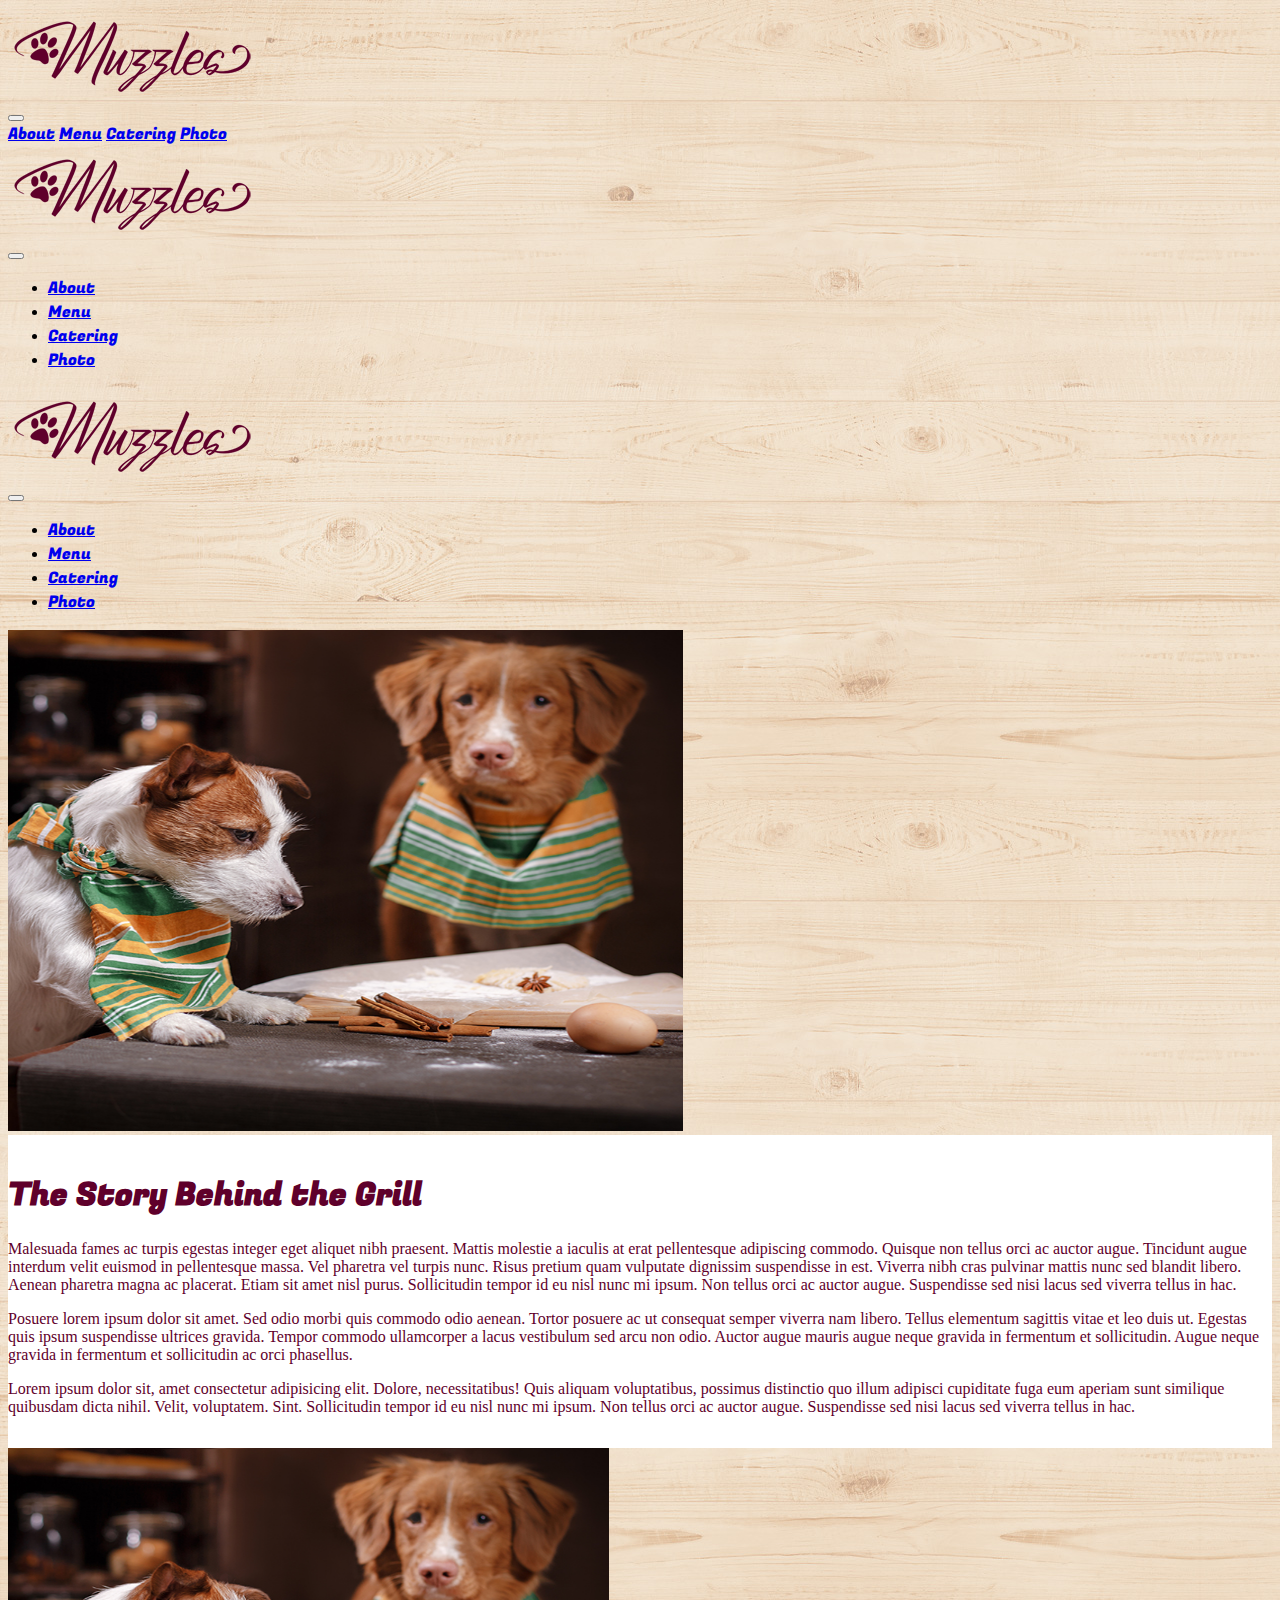
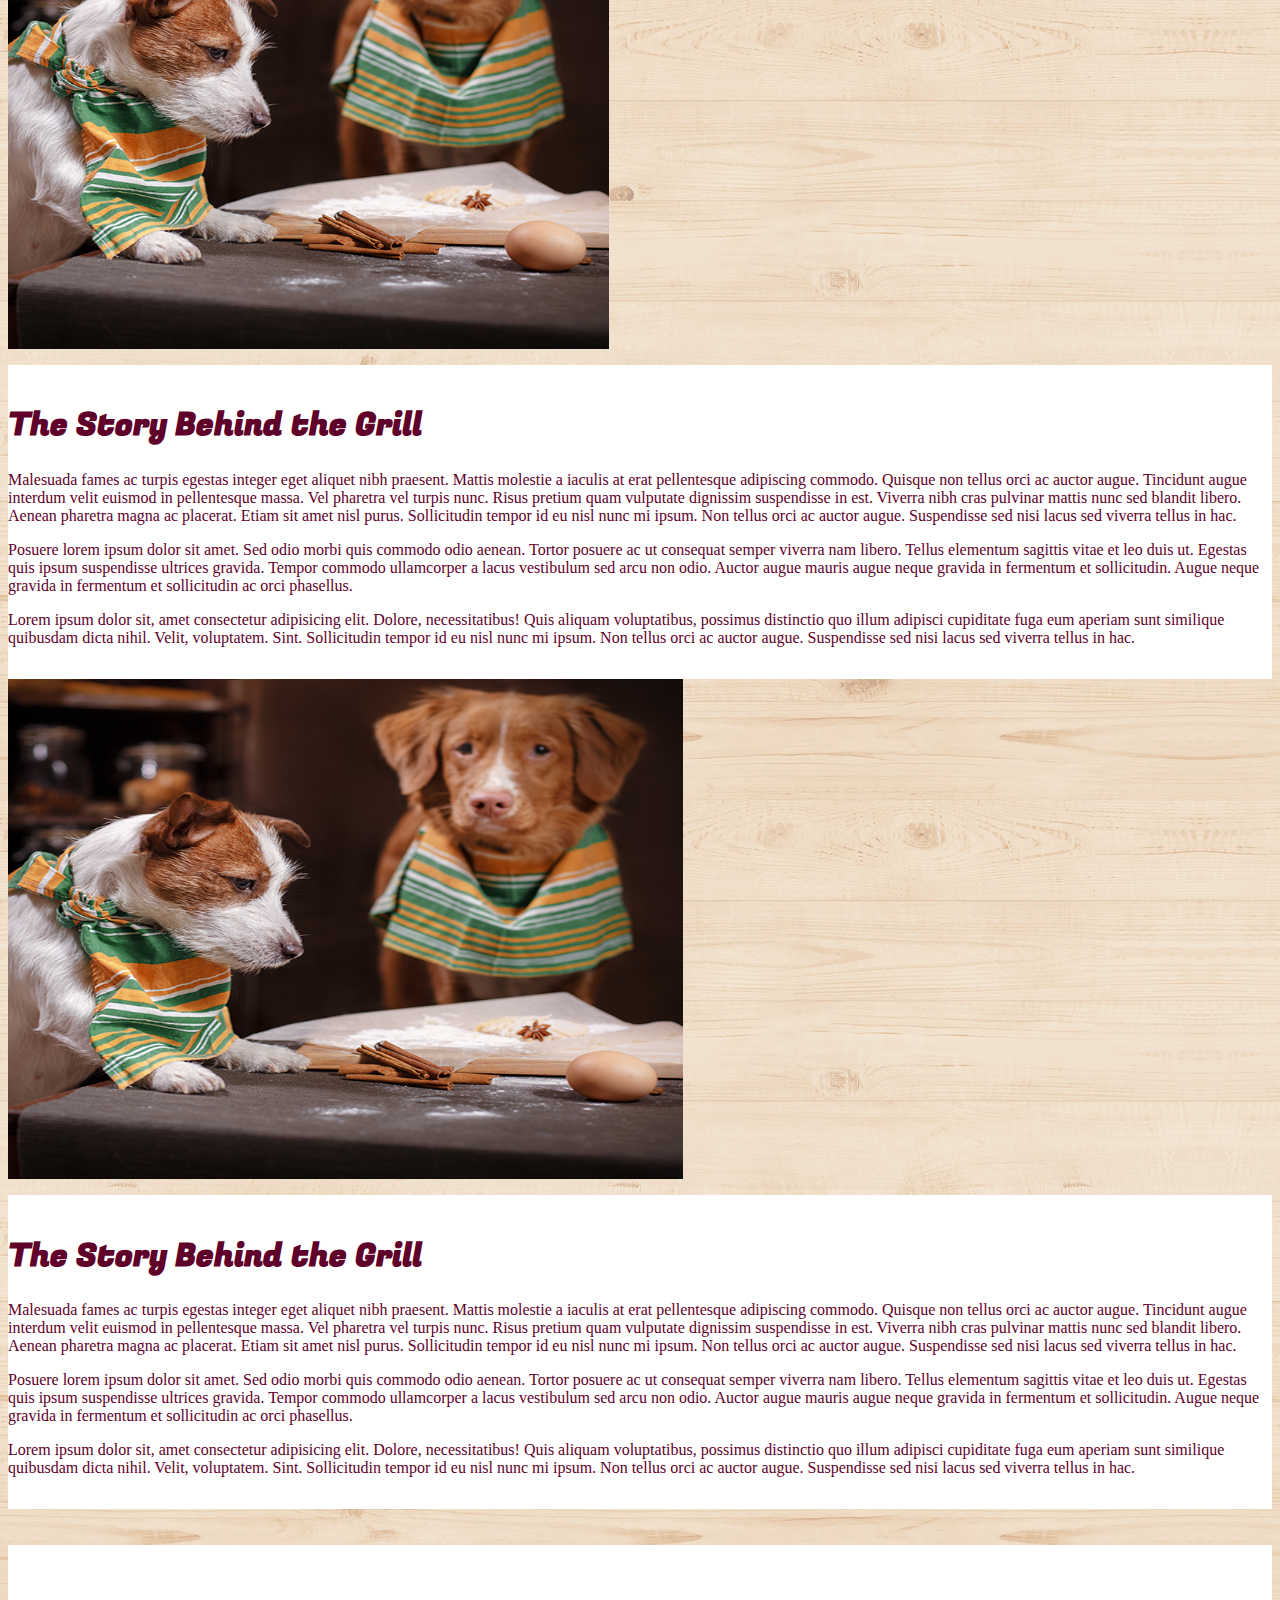
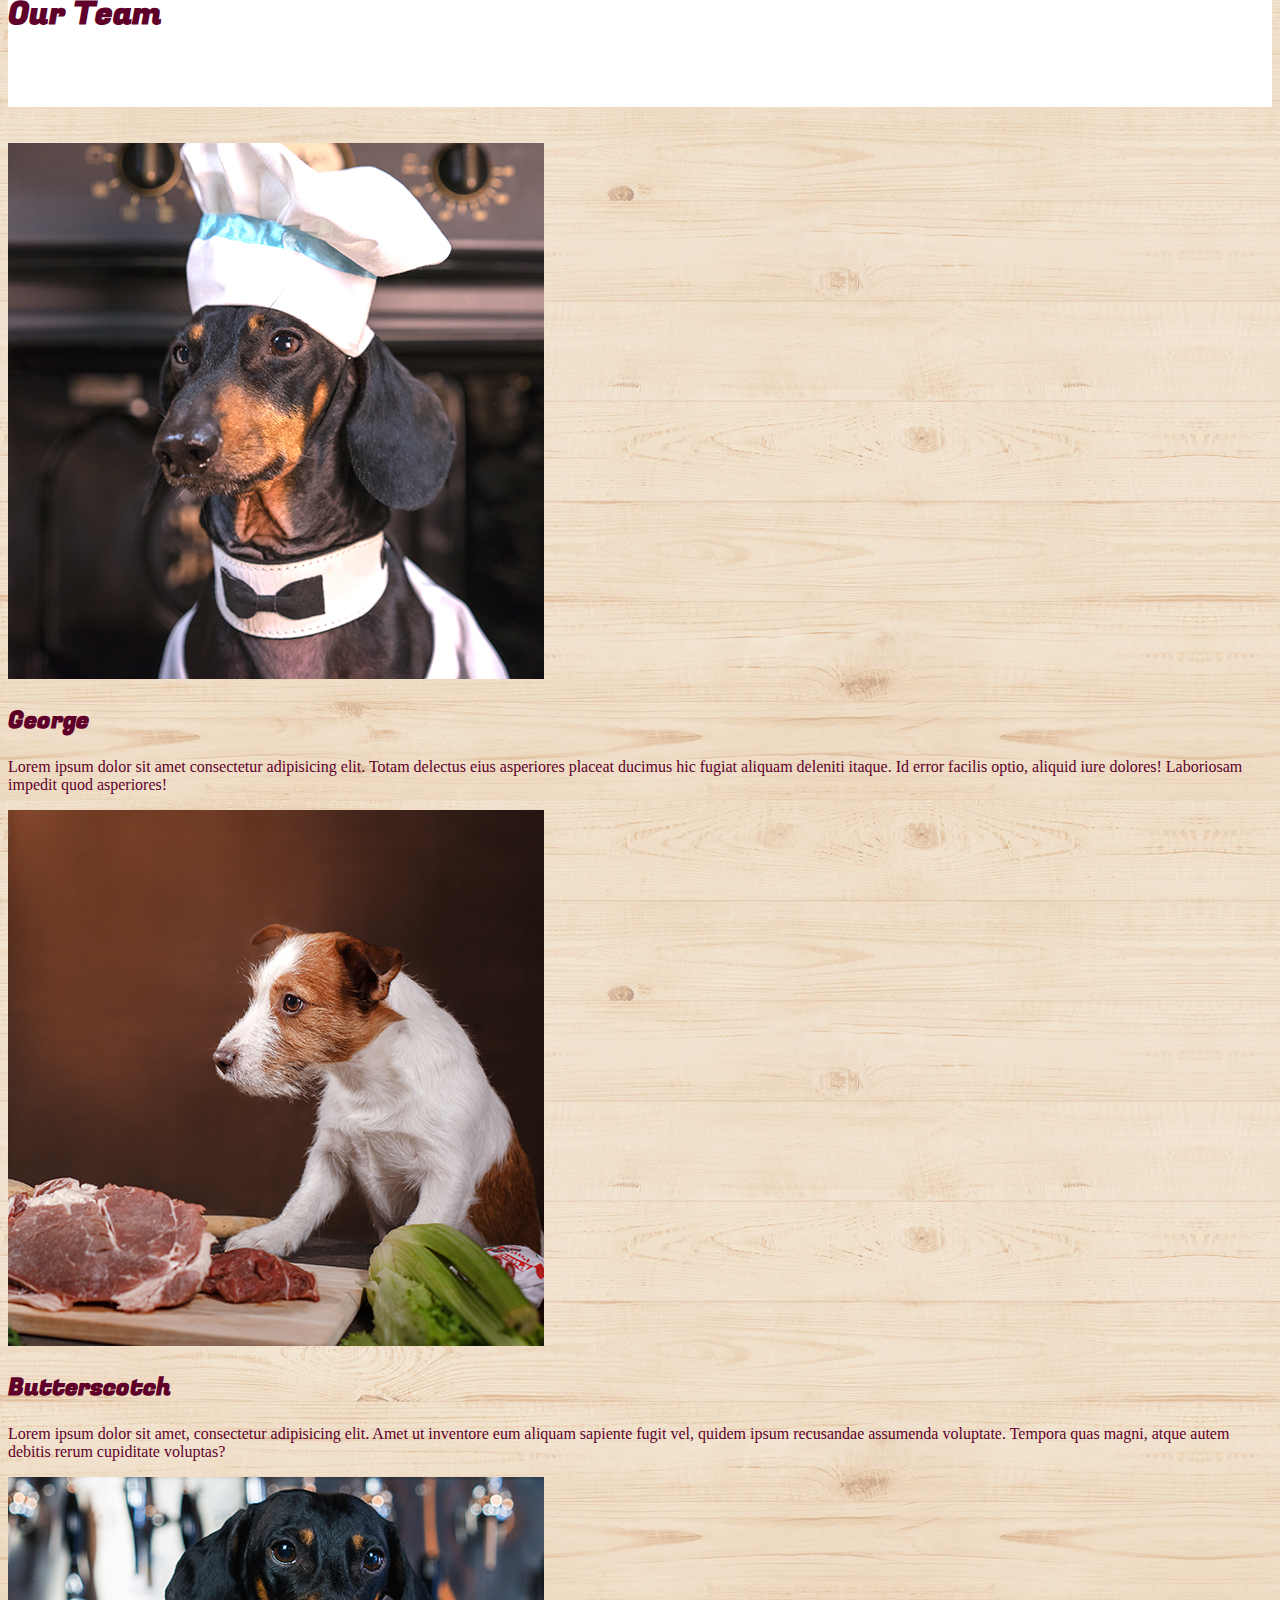
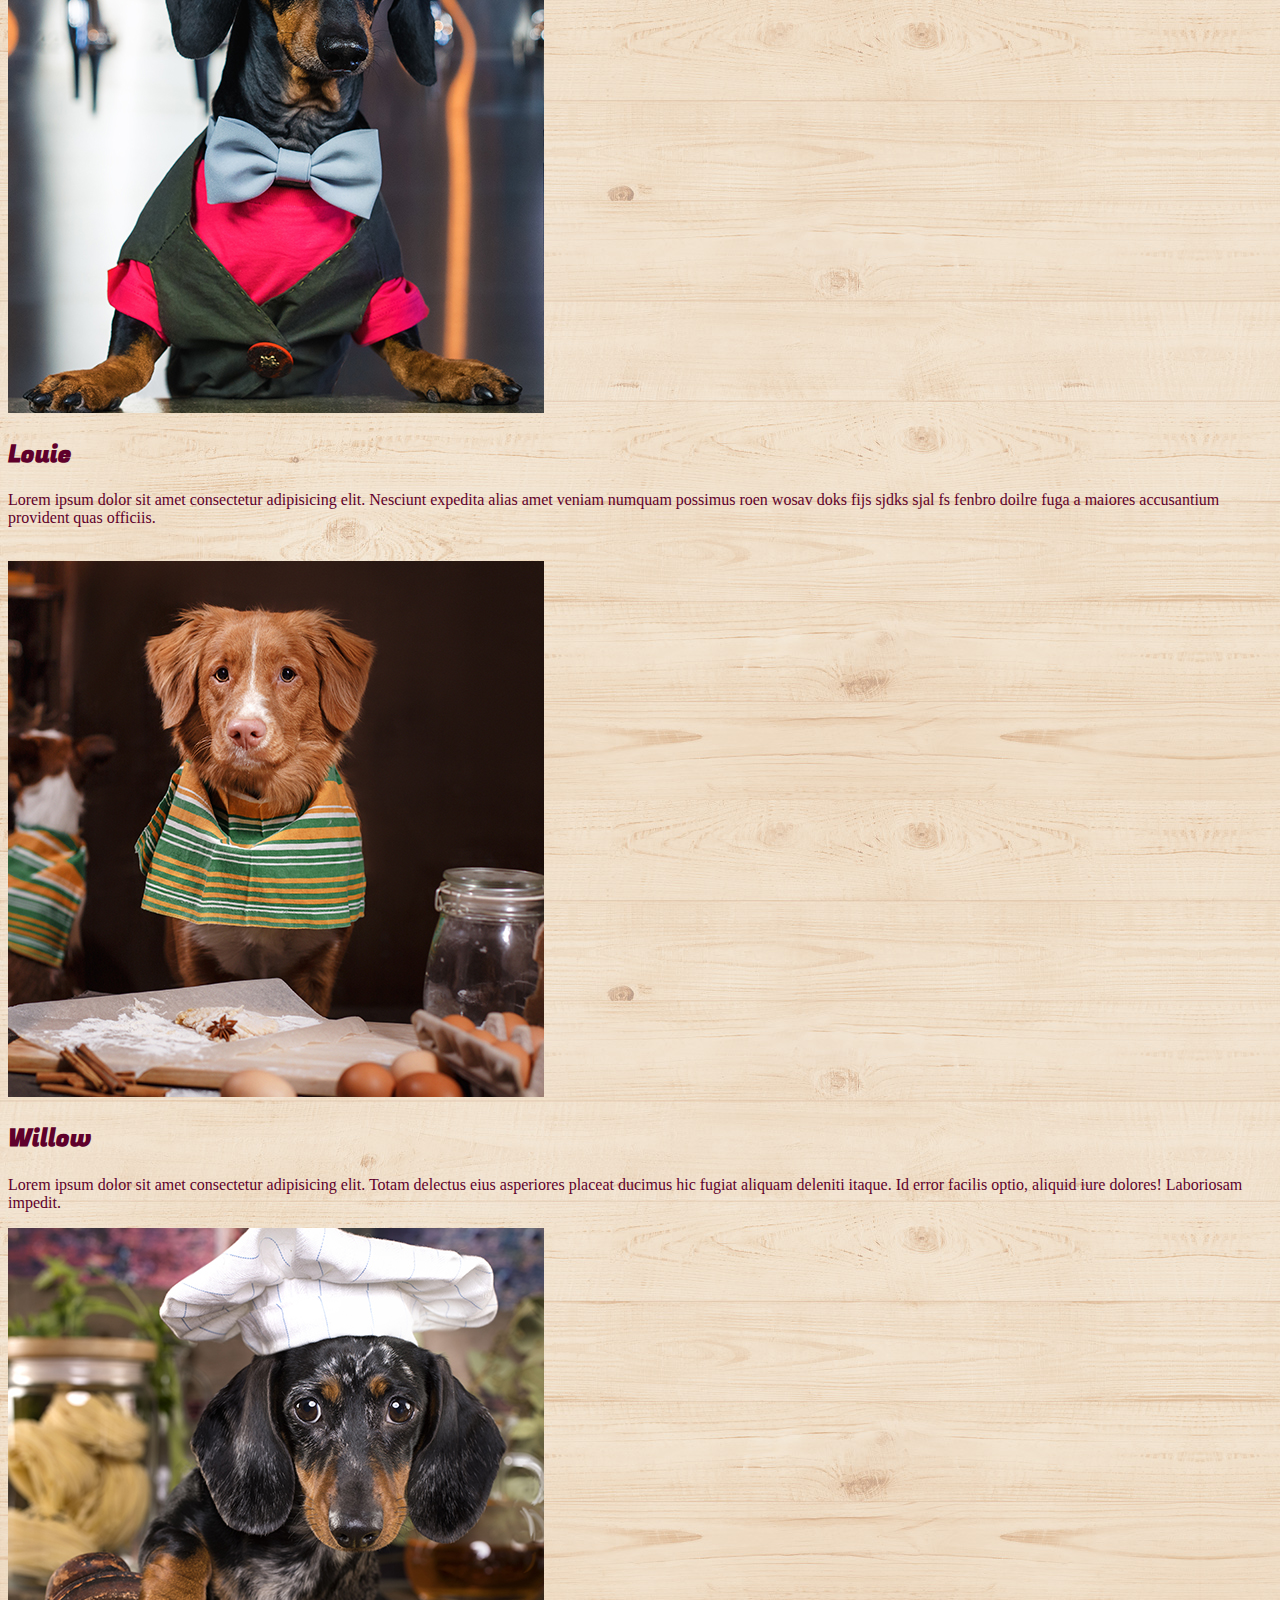
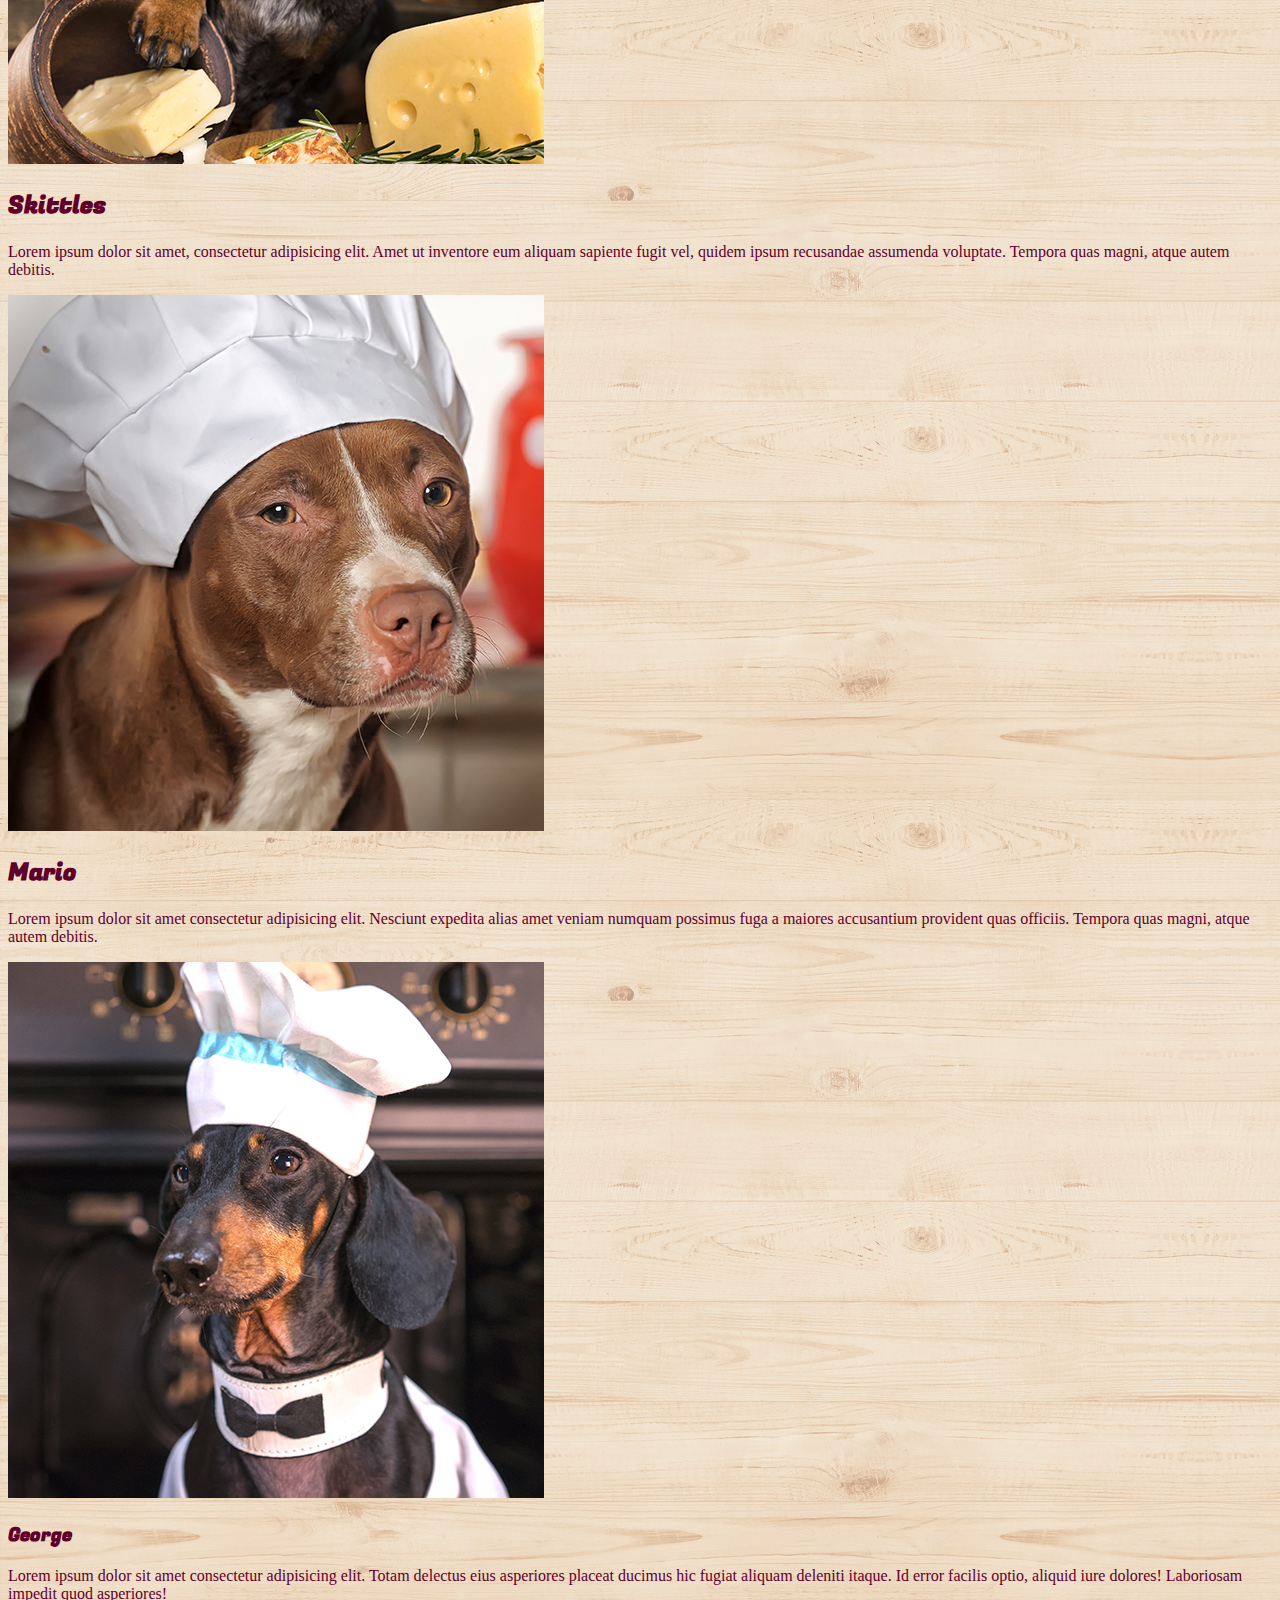
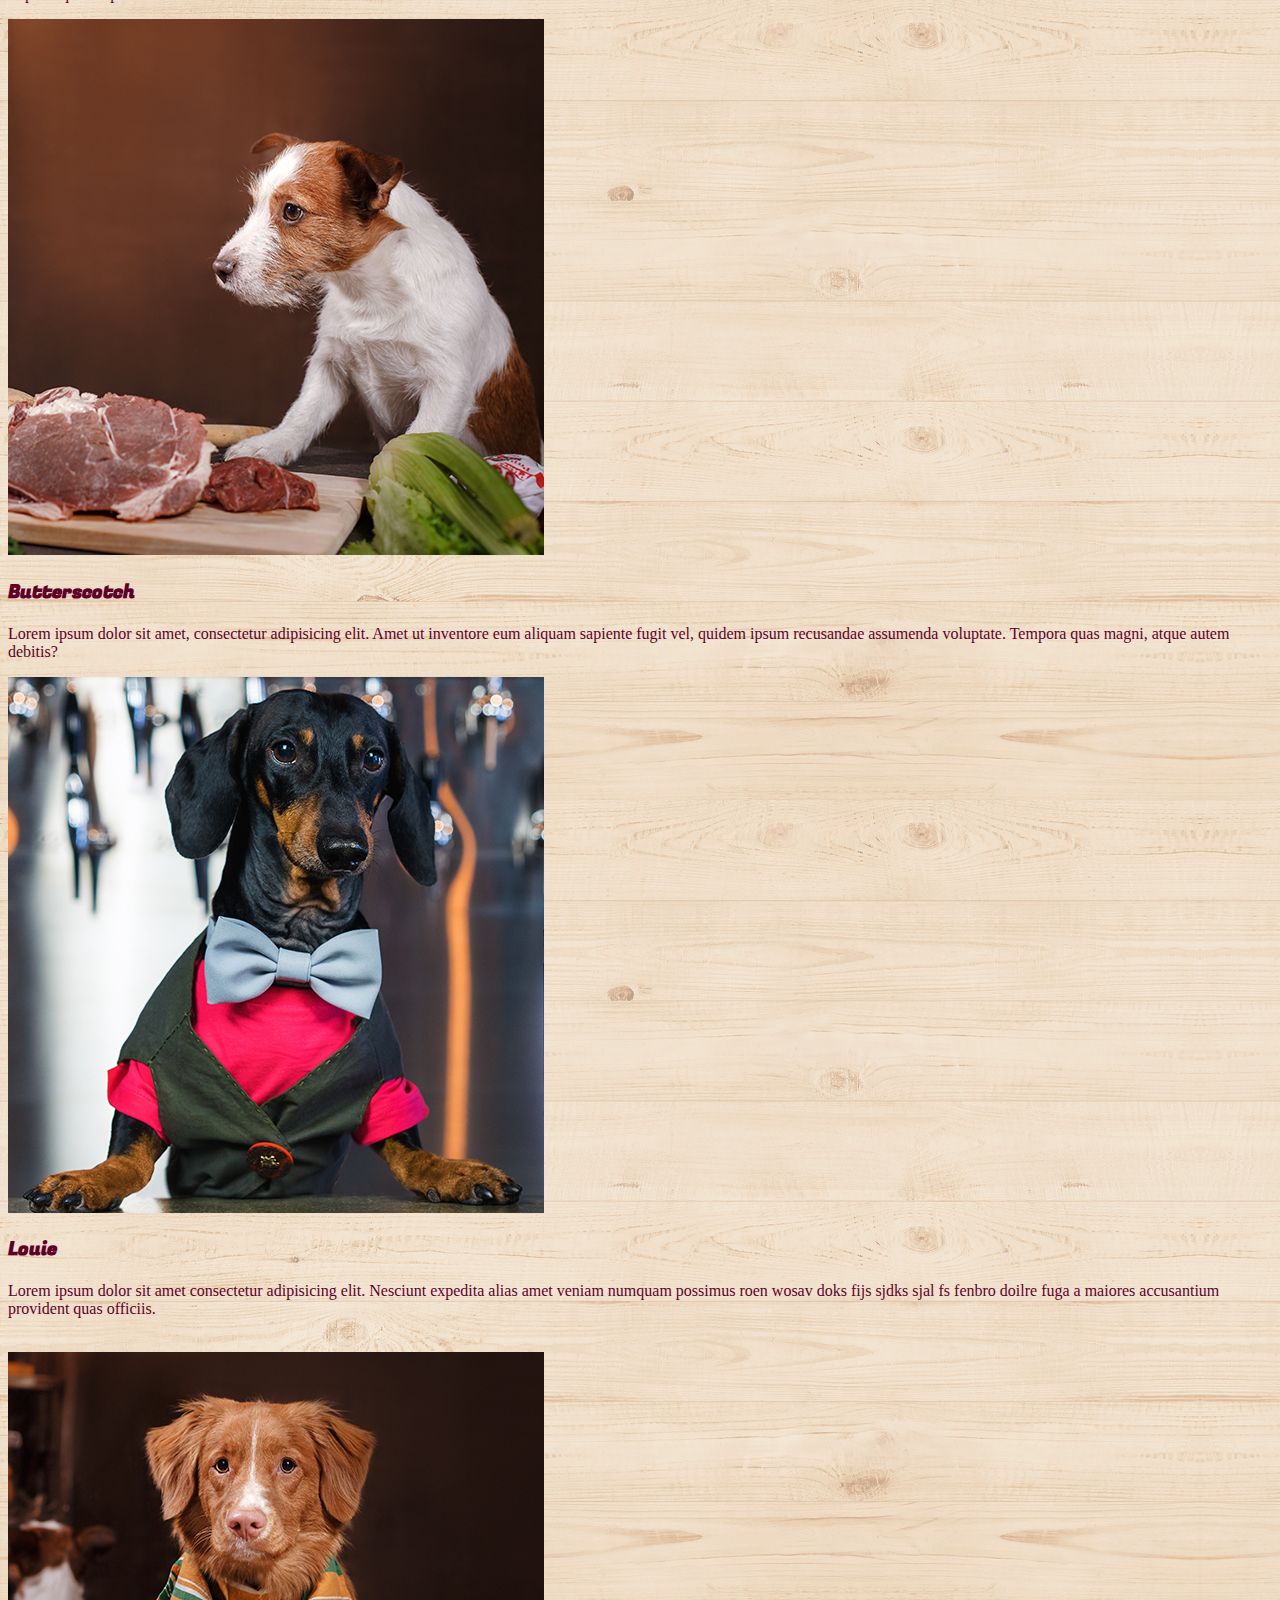
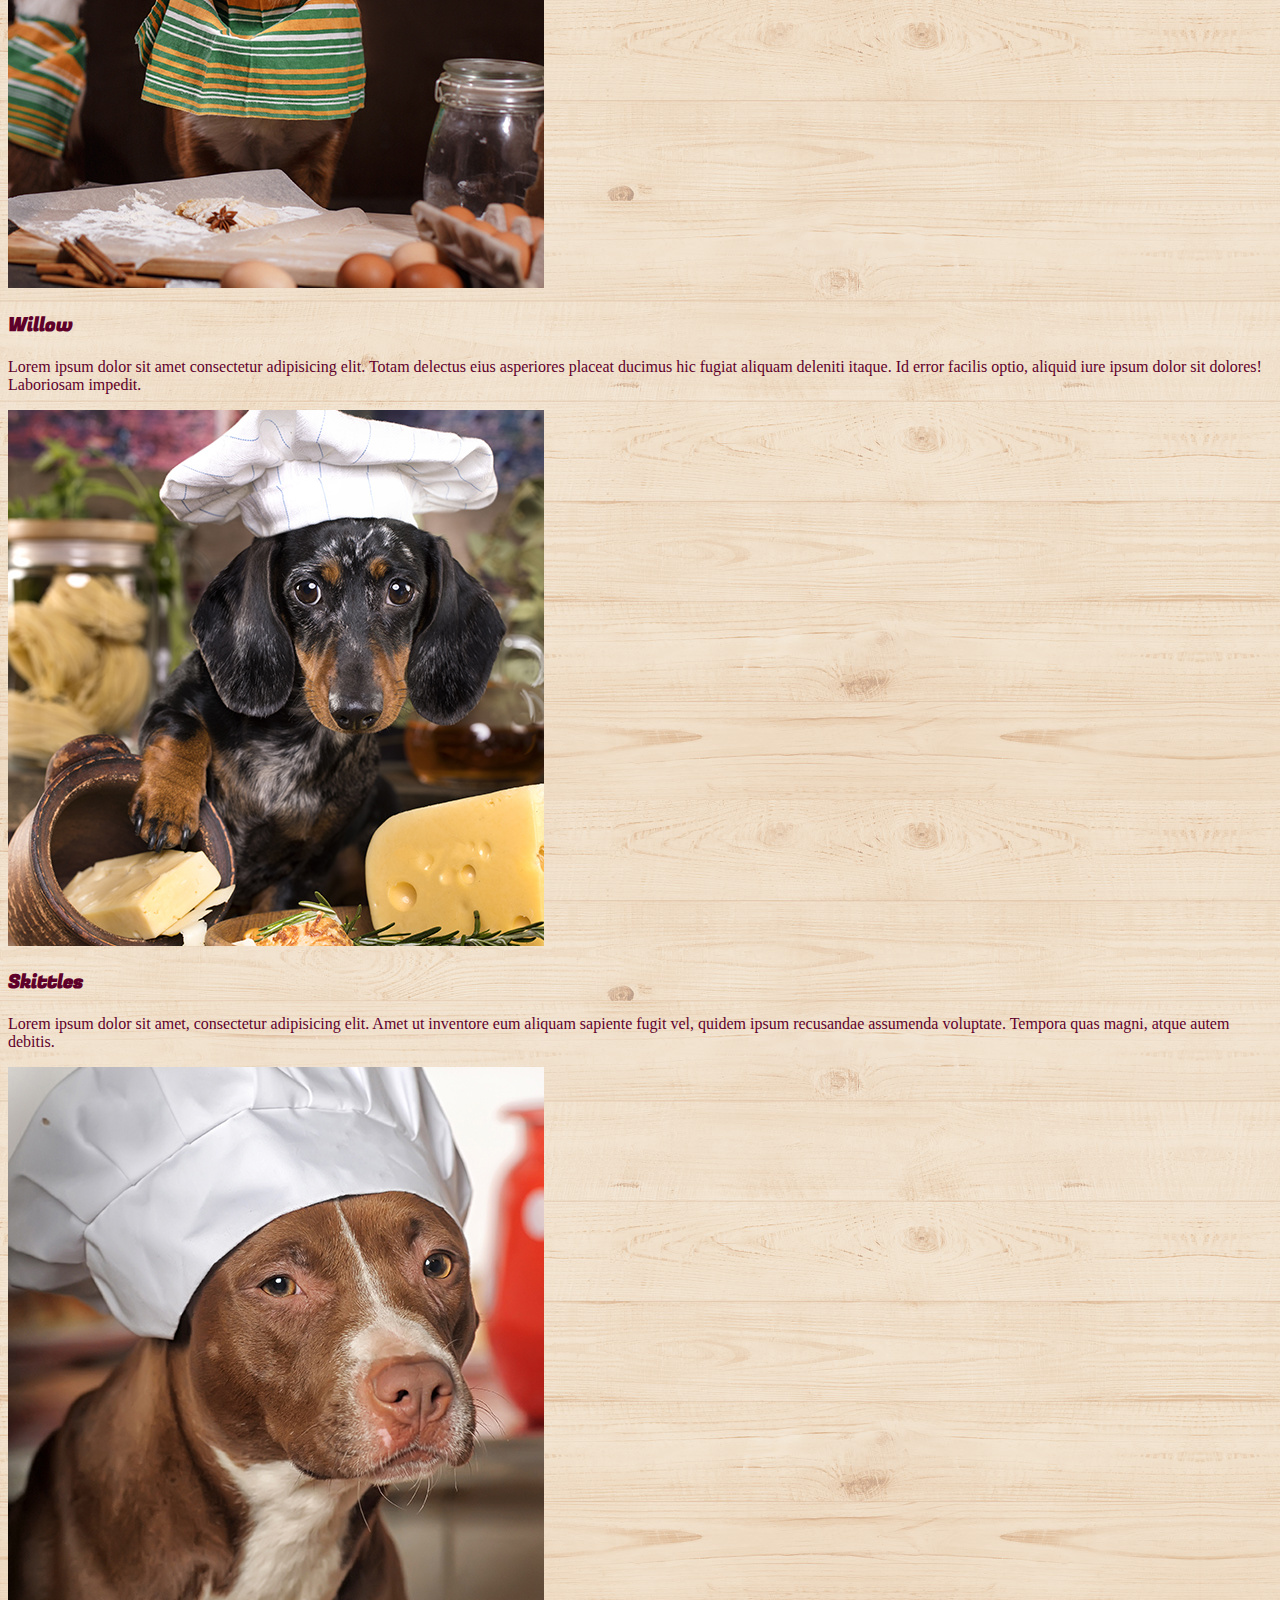
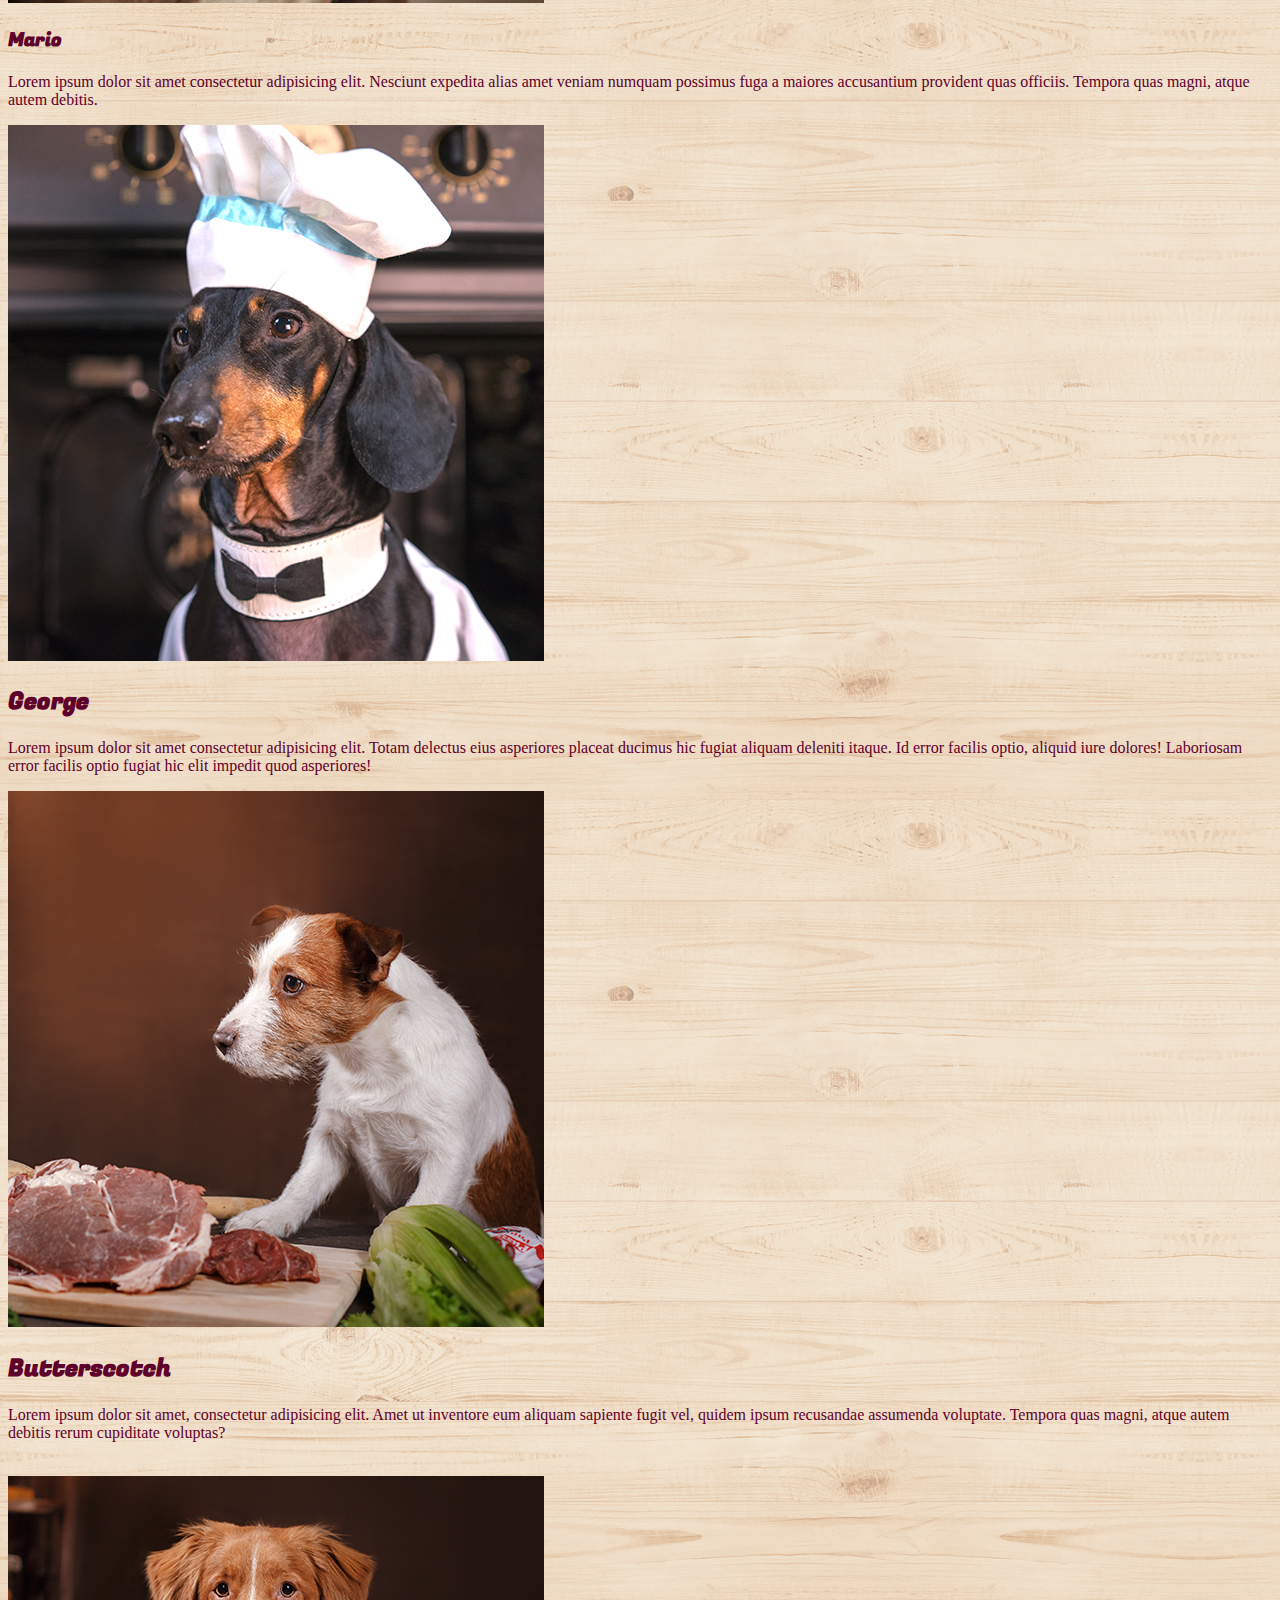
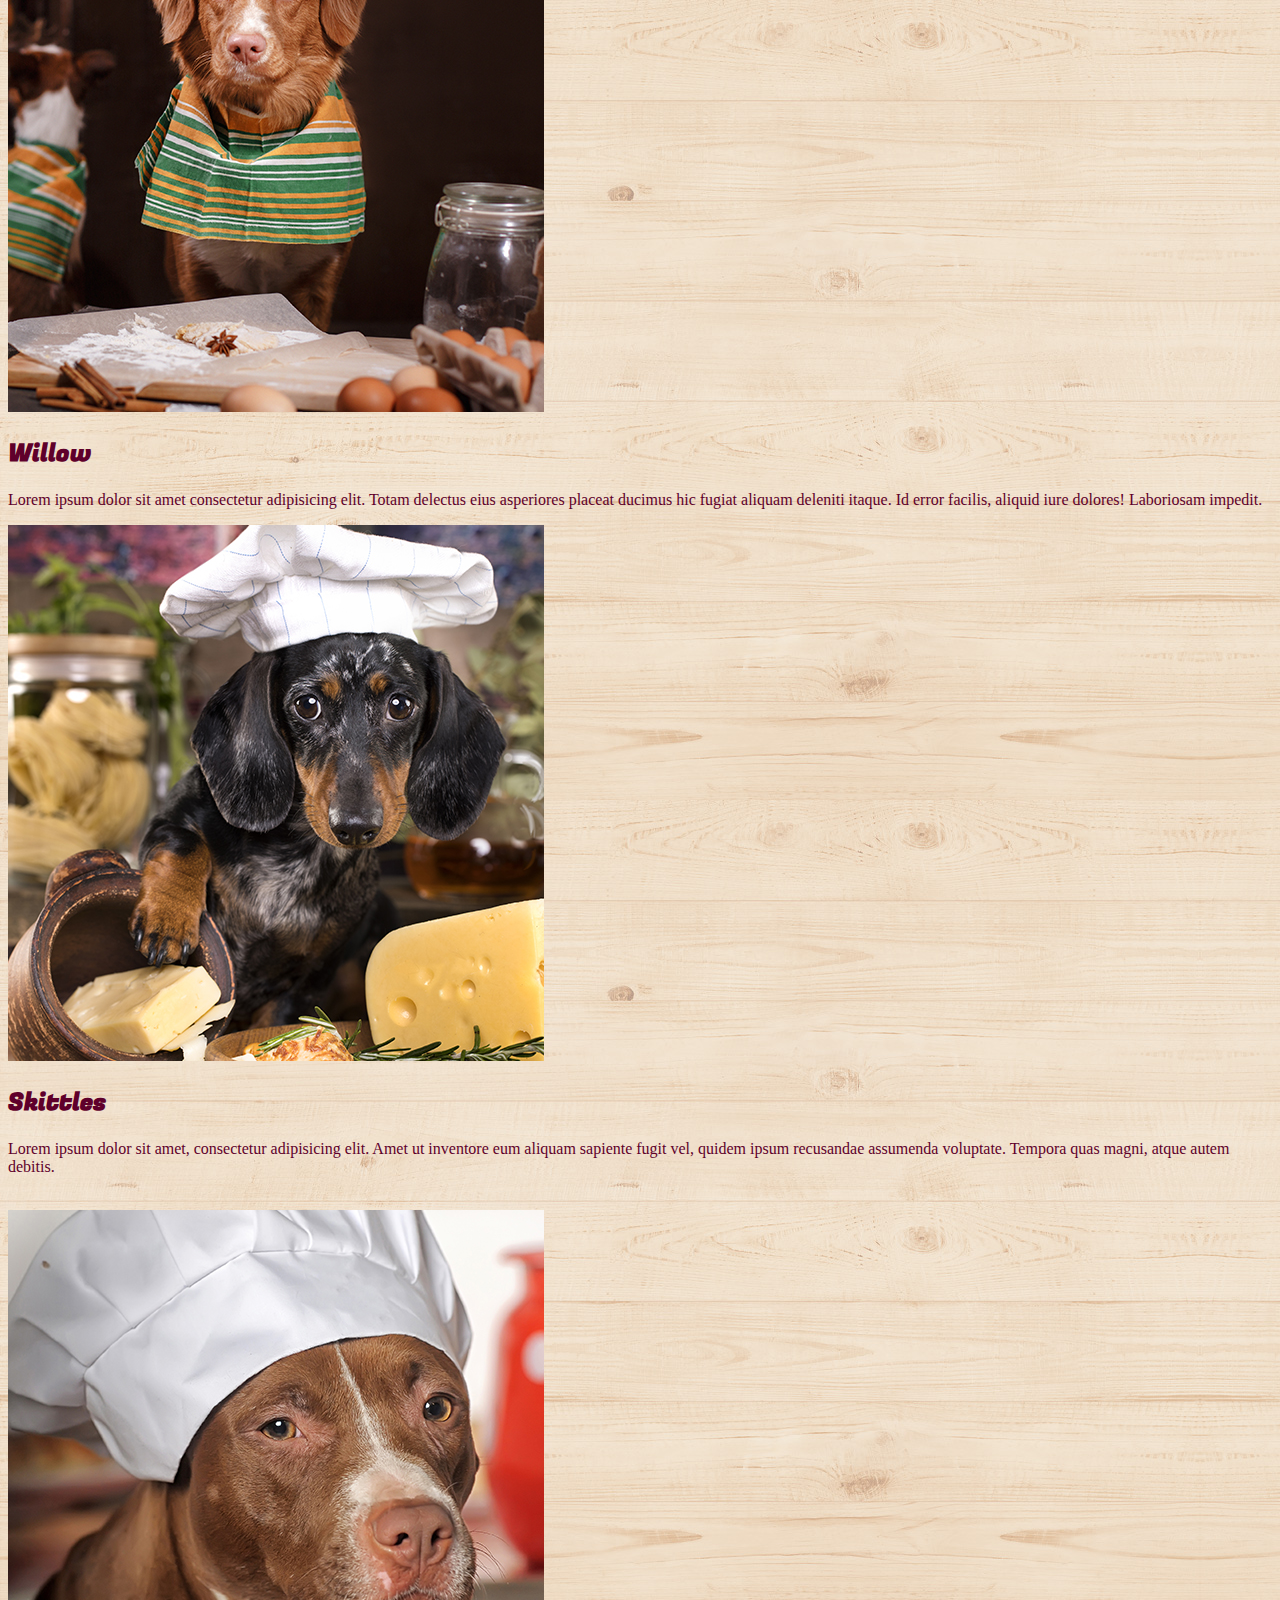
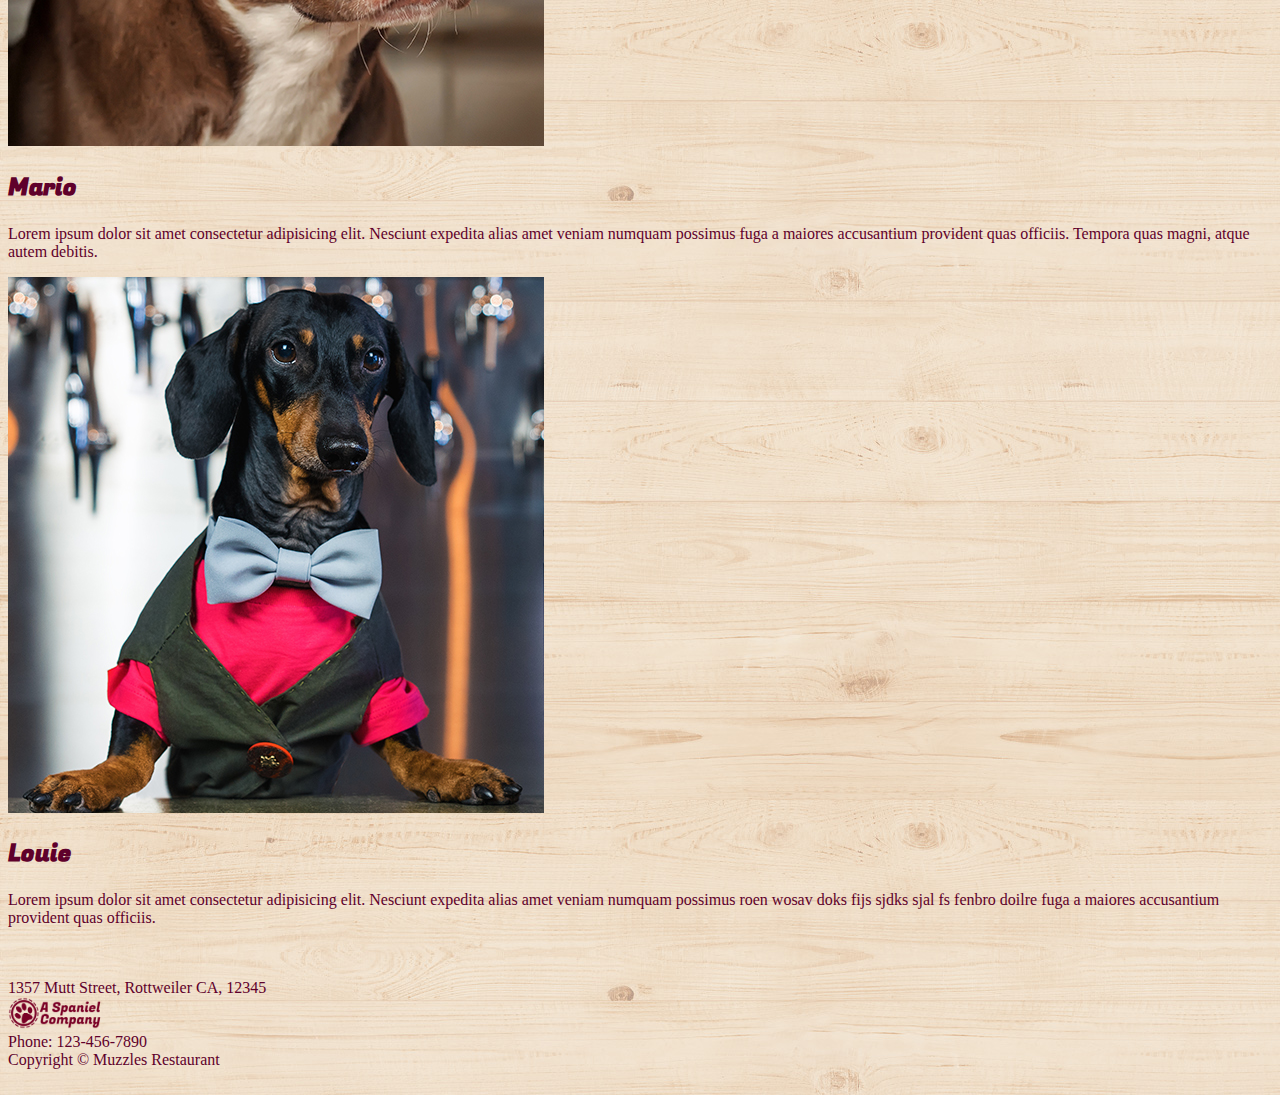
==== commit 7bc31fbd: "Merge remote-tracking branch 'origin/RichardBranch'" ====
--- a/Pages/Aboutpage.html
+++ b/Pages/Aboutpage.html
@@ -55,16 +55,16 @@
         <div class="collapse navbar-collapse" id="navbarNav">
           <ul class="navbar-nav">
             <li class="nav-item">
-              <a class="nav-link" style="font-family: Fugaz One;" aria-current="page" href="./Pages/Aboutpage.html">About</a>
-            </li>
-            <li class="nav-item">
-              <a class="nav-link" style="font-family: Fugaz One;" href="./Pages/Menupage.html">Menu</a>
-            </li>
-            <li class="nav-item">
-              <a class="nav-link" style="font-family: Fugaz One;" href="./Pages/Cateringpage.html">Catering</a>
-            </li>
-            <li class="nav-item">
-              <a class="nav-link" style="font-family: Fugaz One;" href="./Pages/Photospage.html">Photo</a>
+              <a class="nav-link" style="font-family: Fugaz One;" aria-current="page" href="../Pages/Aboutpage.html">About</a>
+            </li>
+            <li class="nav-item">
+              <a class="nav-link" style="font-family: Fugaz One;" href="../Pages/Menupage.html">Menu</a>
+            </li>
+            <li class="nav-item">
+              <a class="nav-link" style="font-family: Fugaz One;" href="../Pages/Cateringpage.html">Catering</a>
+            </li>
+            <li class="nav-item">
+              <a class="nav-link" style="font-family: Fugaz One;" href="../Pages/Photospage.html">Photo</a>
             </li>
           </ul>
         </div>
@@ -88,16 +88,16 @@
         <div class="collapse navbar-collapse" id="navbarNav">
           <ul class="navbar-nav">
             <li class="nav-item">
-              <a class="nav-link" style="font-family: Fugaz One;" aria-current="page" href="./Pages/Aboutpage.html">About</a>
-            </li>
-            <li class="nav-item">
-              <a class="nav-link" style="font-family: Fugaz One;" href="./Pages/Menupage.html">Menu</a>
-            </li>
-            <li class="nav-item">
-              <a class="nav-link" style="font-family: Fugaz One;" href="./Pages/Cateringpage.html">Catering</a>
-            </li>
-            <li class="nav-item">
-              <a class="nav-link" style="font-family: Fugaz One;" href="./Pages/Photospage.html">Photo</a>
+              <a class="nav-link" style="font-family: Fugaz One;" aria-current="page" href="../Pages/Aboutpage.html">About</a>
+            </li>
+            <li class="nav-item">
+              <a class="nav-link" style="font-family: Fugaz One;" href="../Pages/Menupage.html">Menu</a>
+            </li>
+            <li class="nav-item">
+              <a class="nav-link" style="font-family: Fugaz One;" href="../Pages/Cateringpage.html">Catering</a>
+            </li>
+            <li class="nav-item">
+              <a class="nav-link" style="font-family: Fugaz One;" href="../Pages/Photospage.html">Photo</a>
             </li>
           </ul>
         </div>
--- a/css/styles.css
+++ b/css/styles.css
@@ -25,12 +25,99 @@
 
 .MontaukFont {
     font-family: Montauk-Regular;
+    color:#5F002B;
+}
+@font-face {
+    src: url("../Fonts/FugazOne-Regular.ttf");
+    font-family: Fugaz One;
+}
+
+.menu-heading{
+    display: flex;
+    justify-content: center;
+    width: 81em;
+    color: #5F002B;
+    text-align: center;
+    background-color: white;
+    font-family: Fugaz One;
+    margin-bottom: 3em;
+    margin-top:1.6em;
+}
+
+.menu-heading-mobile{
+    display: flex;
+    justify-content: center;
+    width: 22em;
+    text-align: center;
+    color: #5F002B;
+    background-color: white;
+    font-family: Fugaz One;
+    margin-bottom: 3em;
+    margin-top:1.6em;
+}
+
+.menu-body{
+    background-image: url(../Assets/bgtexture.jpg);
+}
+
+.food-type{
+    color: #5F002B;
+    font-family: Fugaz One;
+    padding-top: 10em;
+}
+
+.menuImg{
+    width: 39em;
+    height: auto;
+}
+
+.menuSectionSandwiches{
+    background-color: white;
+    background-image: url("../Assets/menubeef.jpg");
+    background-repeat: no-repeat;
+    margin-bottom: 2em;
+    padding-bottom: 2.5em;
+}
+
+.menuSectionSeafood{
+    background-color: white;
+    background-image: url("../Assets/menuseafood.jpg");
+    background-repeat: no-repeat;
+    margin-bottom: 2em;
+    padding-bottom: 10em;
+}
+
+.menuSectionGrill{
+    background-color: white;
+    background-image: url("../Assets/menumeat.jpg");
+    background-repeat: no-repeat;
+    padding-bottom: 2.5em;
+}
+
+.menuSectionDesserts{
+    background-color: white;
+    background-image: url("../Assets/menudesserts.jpg");
+    background-repeat: no-repeat;
+    padding-bottom: 2.5em;
+}
+
+.menuItem{
+    margin: 0.5em;
+    height: 5em;
+    color: #5F002B;
+    font-family: Montauk-Regular;
+    margin-top: 2em;
+}
+
+.foodDescription{
+    font-family: Montauk-Regular;
     color: #5F002B;
 }
 
 .FugazFont {
     font-family: FugazOne-Regular;
     color: #5F002B;
+    font-family: Fugaz One;
 }
 
 body {
@@ -104,6 +191,21 @@
     padding-top: 1rem;
     padding-bottom: 1rem;
 }
+.homeTextBG {
+    background-color: white;
+    width: 950;
+    height: 265;
+}
+.bottomHomeImg {
+    width: 950px;
+    height: 185px;
+}
+
+.aboutWhiteBG{
+    background-color: white;
+    padding-top: 1rem;
+    padding-bottom: 1rem;
+}
 
 .cateringBottomImgs {
     display: flex;
@@ -119,3 +221,96 @@
 .caterImgPadding {
     padding-bottom: 1rem;
 }
+
+.photosBorder{
+    border: 5px solid white;
+}
+
+.photoPadding{
+    padding-bottom: 12px;
+}
+
+.footer{
+    display: flex;
+    flex-direction: row;
+    font-family: Montauk-Regular;
+    color: #5F002B;
+    width: 81em;
+    margin-top: 5em;
+}
+
+.footerTablet{
+    display: flex;
+    flex-direction: column;
+    justify-content: center;
+    text-align: center;
+    font-family: Montauk-Regular;
+    color: #5F002B;
+    margin-top: 3em;
+}
+
+.footerRight{
+    align-self: right;
+    padding-left: 28em;
+}
+
+.footerLogo{
+    align-self: right;
+    padding-left: 6.2em;
+}
+
+.FugazFont{
+    font-family: Fugaz One;
+    color: #5F002B;
+}
+
+hr{
+    color: #5F002B;
+    /* padding-bottom: 4em; */
+}
+
+.menuMobile{
+    display: flex;
+    flex-direction: column;
+}
+
+.menuSectionSandwichesMobile{
+    background-color: white;
+    background-image: url("../Assets/menubeef.jpg");
+    background-repeat: no-repeat;
+    margin-bottom: 2em;
+    padding-bottom: 2.5em;
+}
+
+.menuSectionSeafoodMobile{
+    background-color: white;
+    background-image: url("../Assets/menuseafood.jpg");
+    background-repeat: no-repeat;
+    margin-bottom: 2em;
+    padding-bottom: 2.5em;
+}
+
+.menuSectionGrillMobile{
+    background-color: white;
+    background-image: url("../Assets/menumeat.jpg");
+    background-repeat: no-repeat;
+    padding-bottom: 2.5em;
+    margin-bottom: 2em;
+}
+
+.menuSectionDessertsMobile{
+    background-color: white;
+    background-image: url("../Assets/menudesserts.jpg");
+    background-repeat: no-repeat;
+    padding-bottom: 2.5em;
+    margin-bottom: 2em;
+}
+
+.menuItemMobile{
+    margin: 0.5em;
+    height: 5em;
+    color: #5F002B;
+    font-family: Montauk-Regular;
+    margin-top: 2em;
+    margin-bottom: 2em;
+}
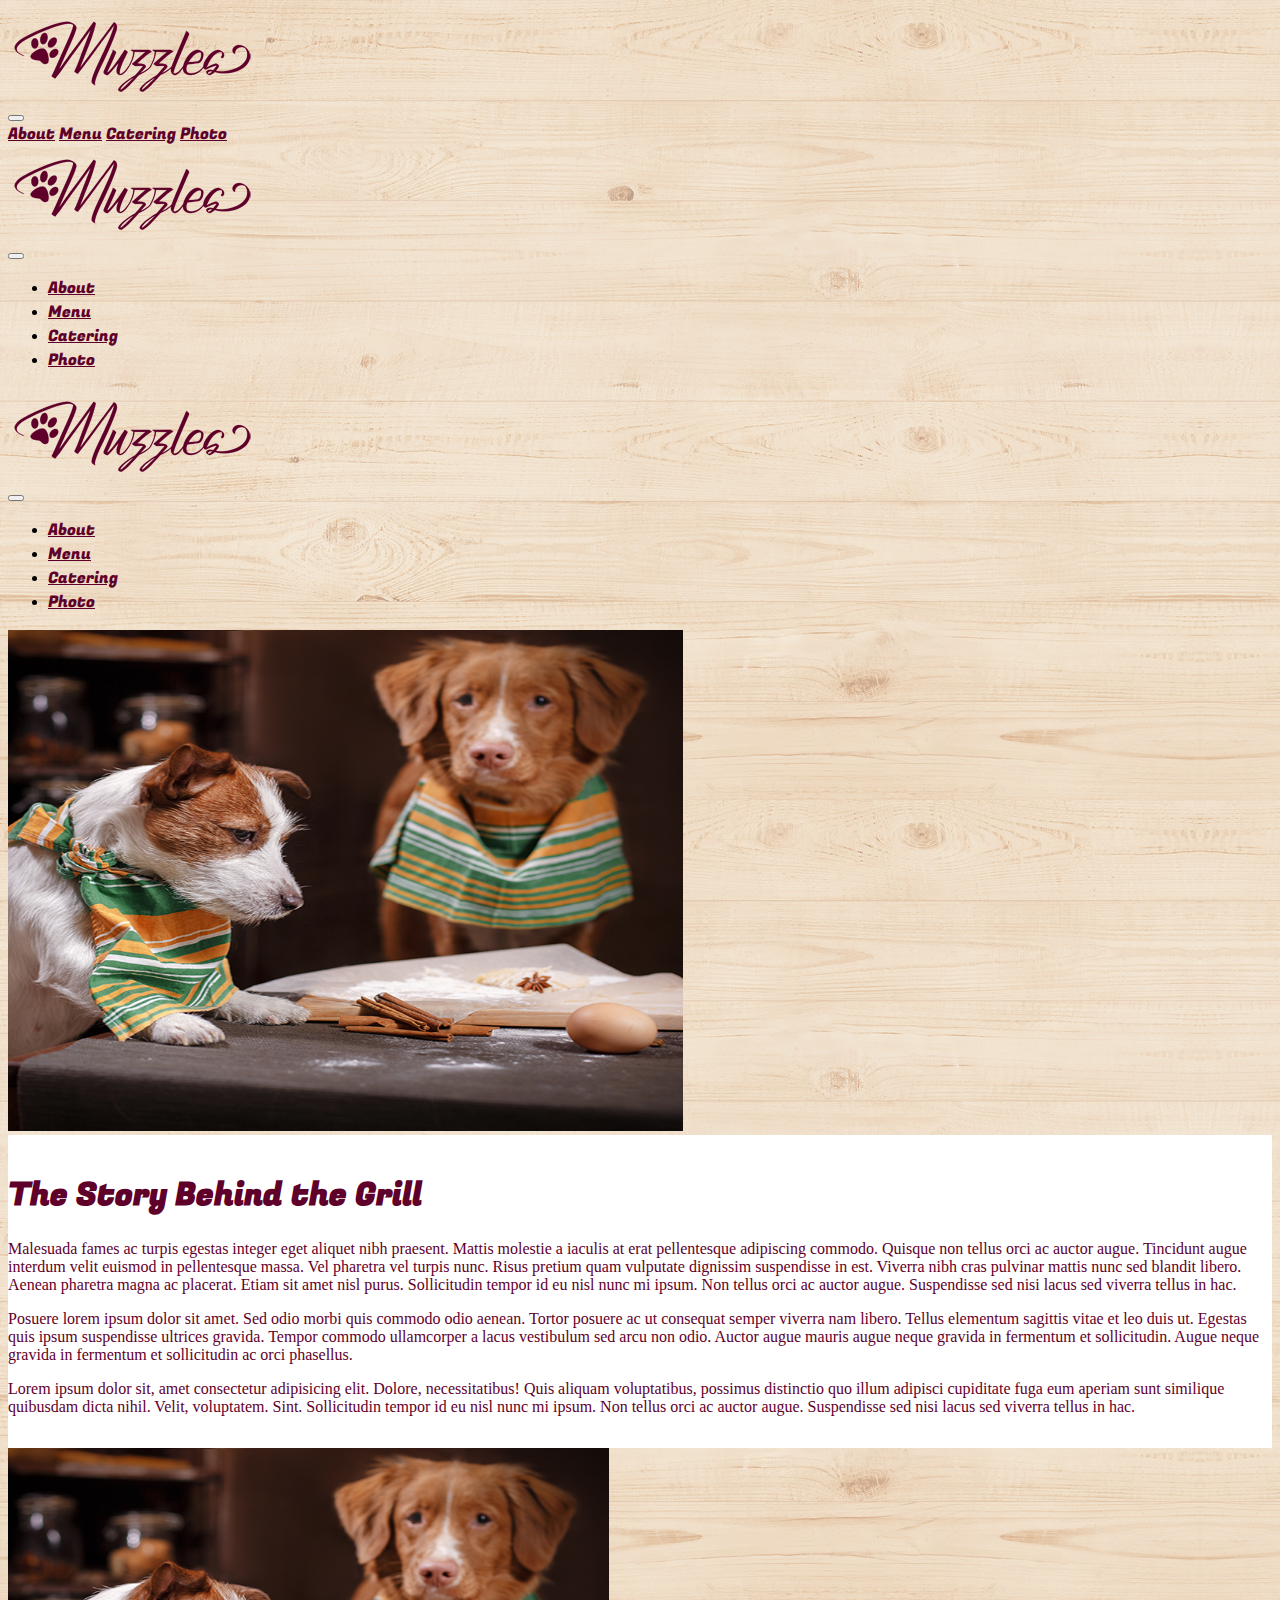
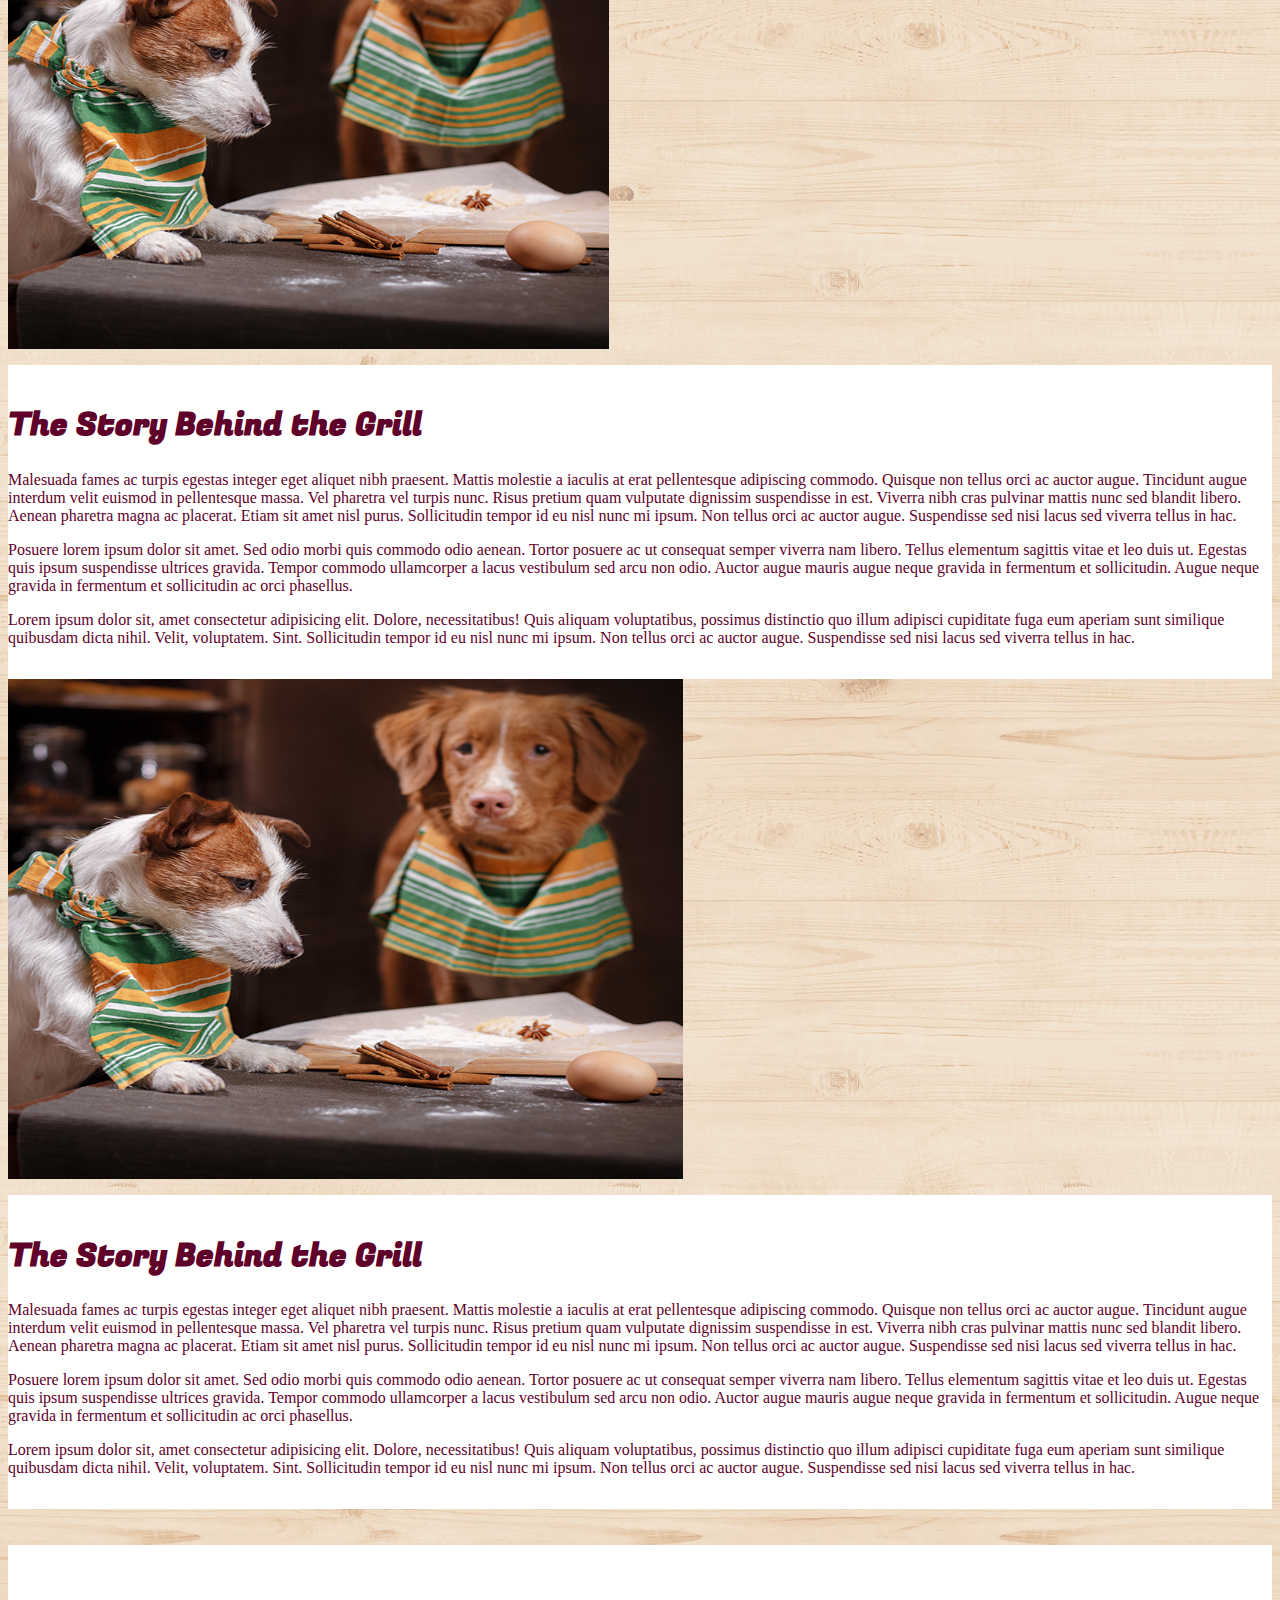
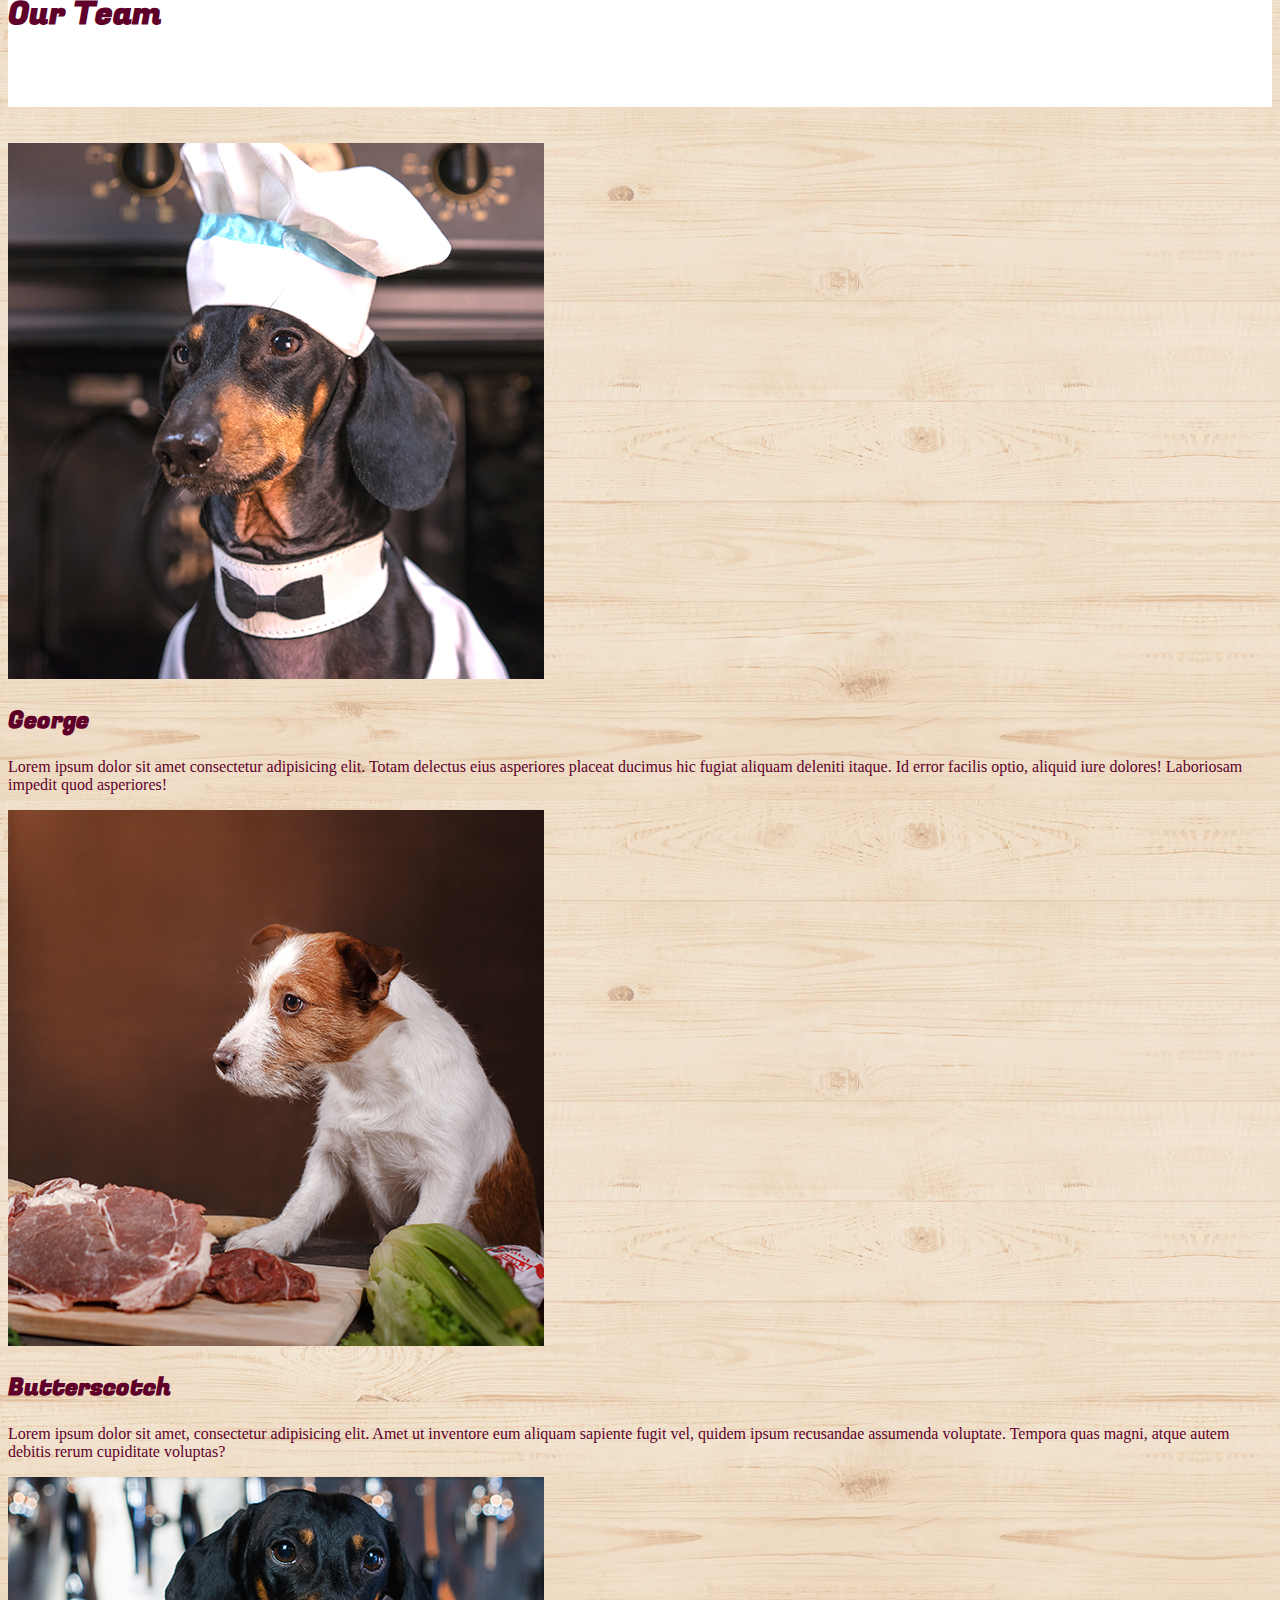
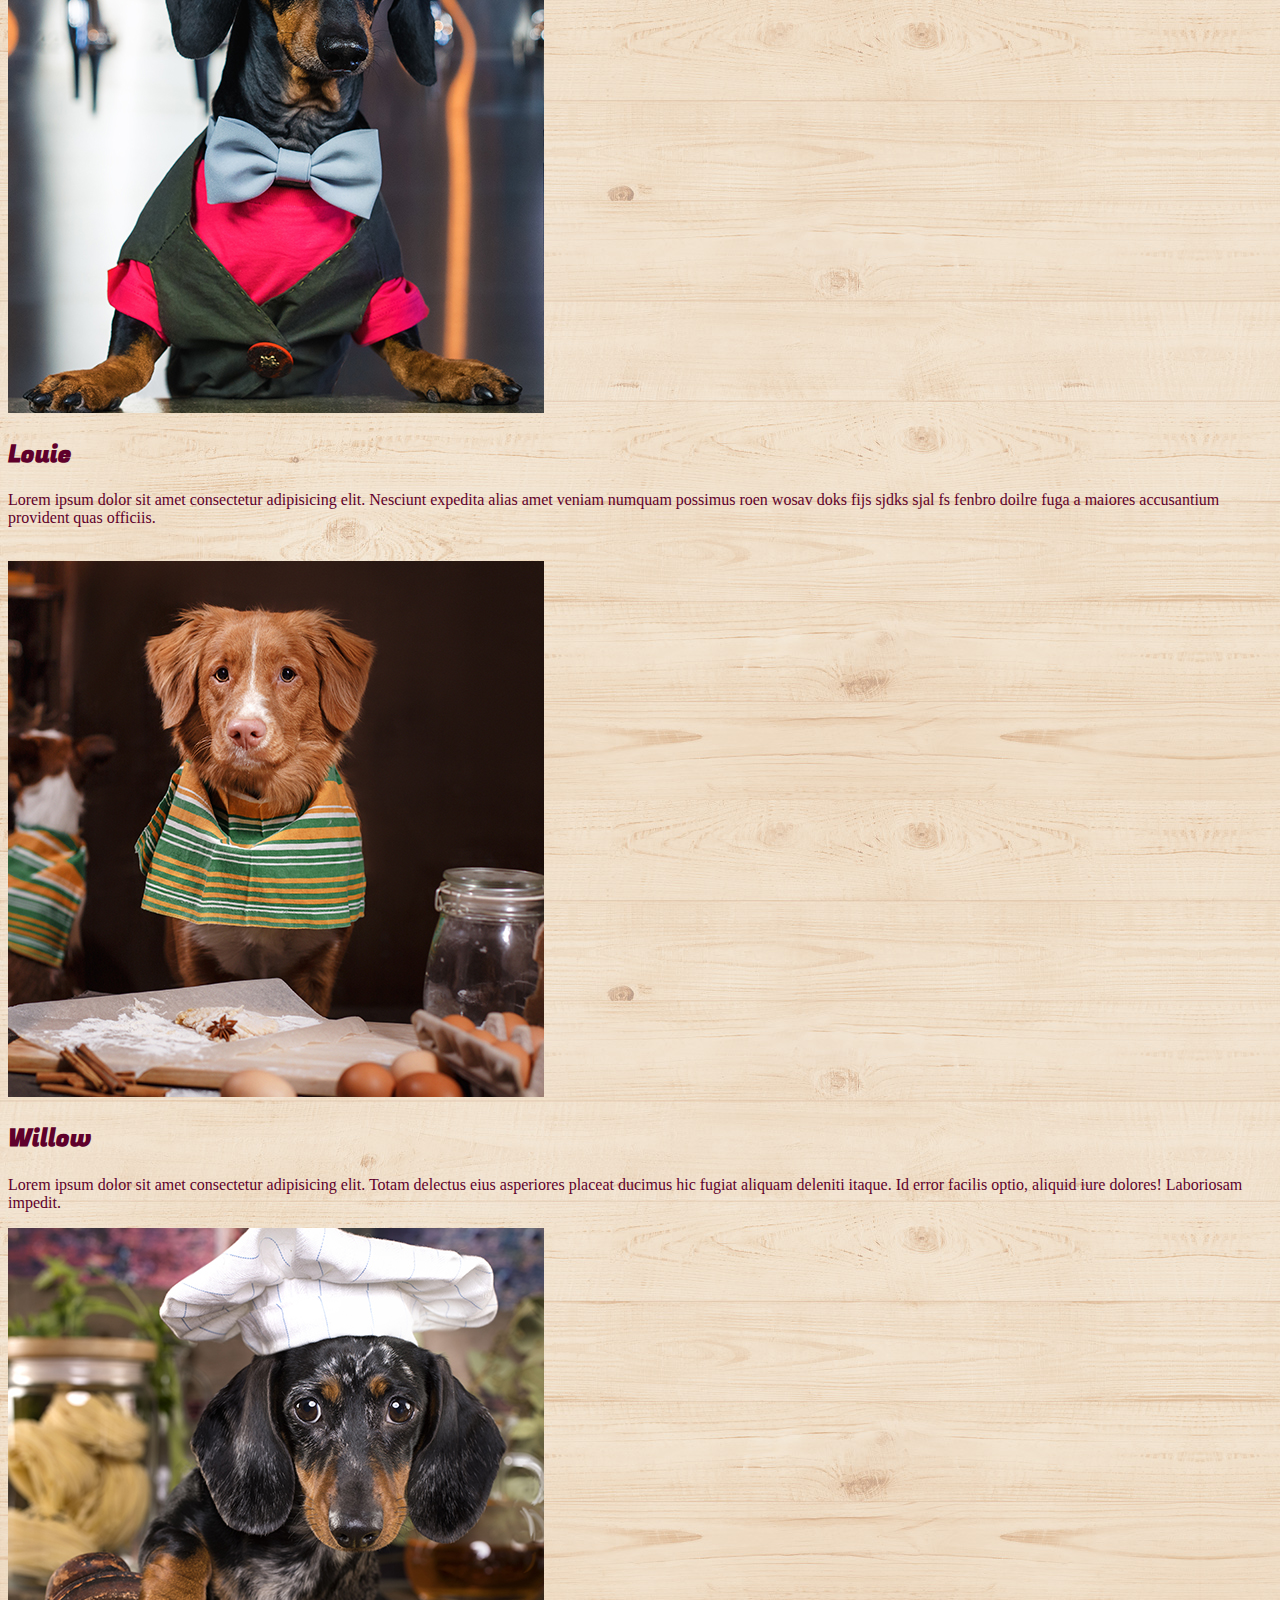
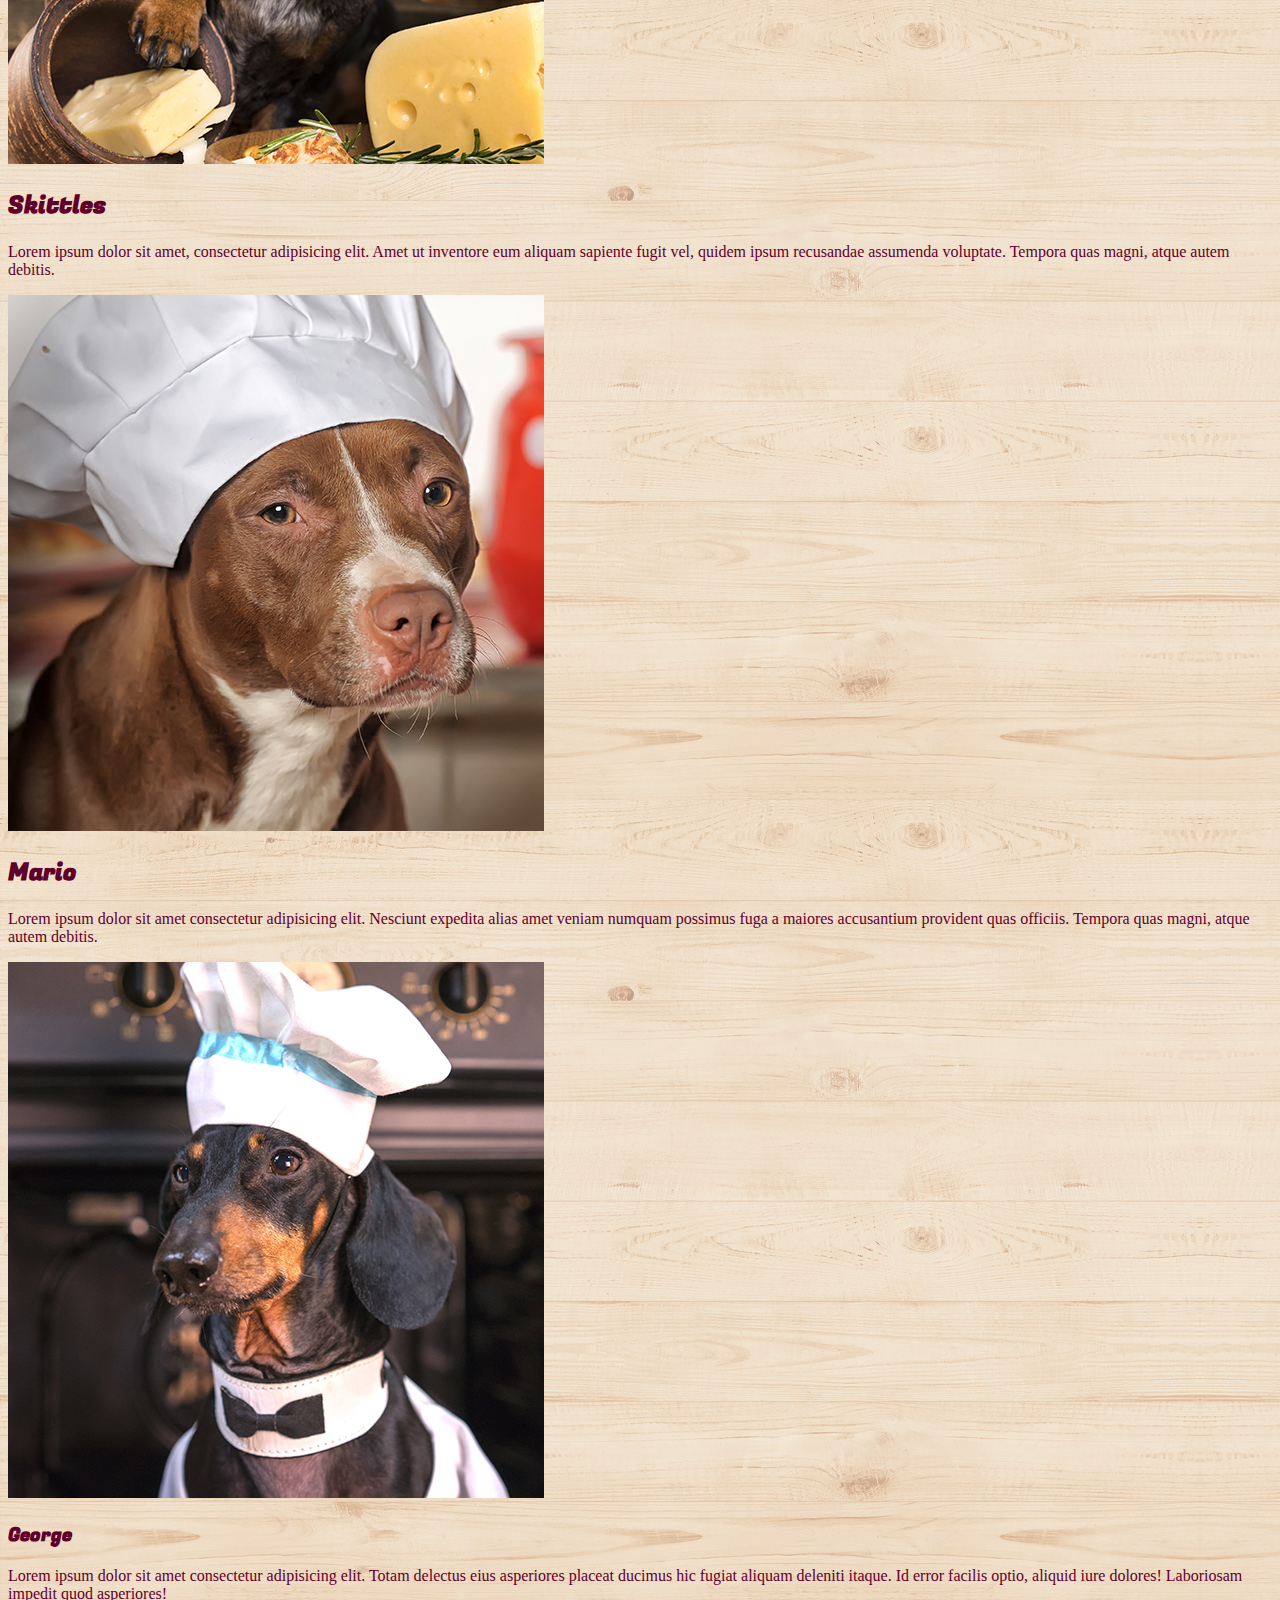
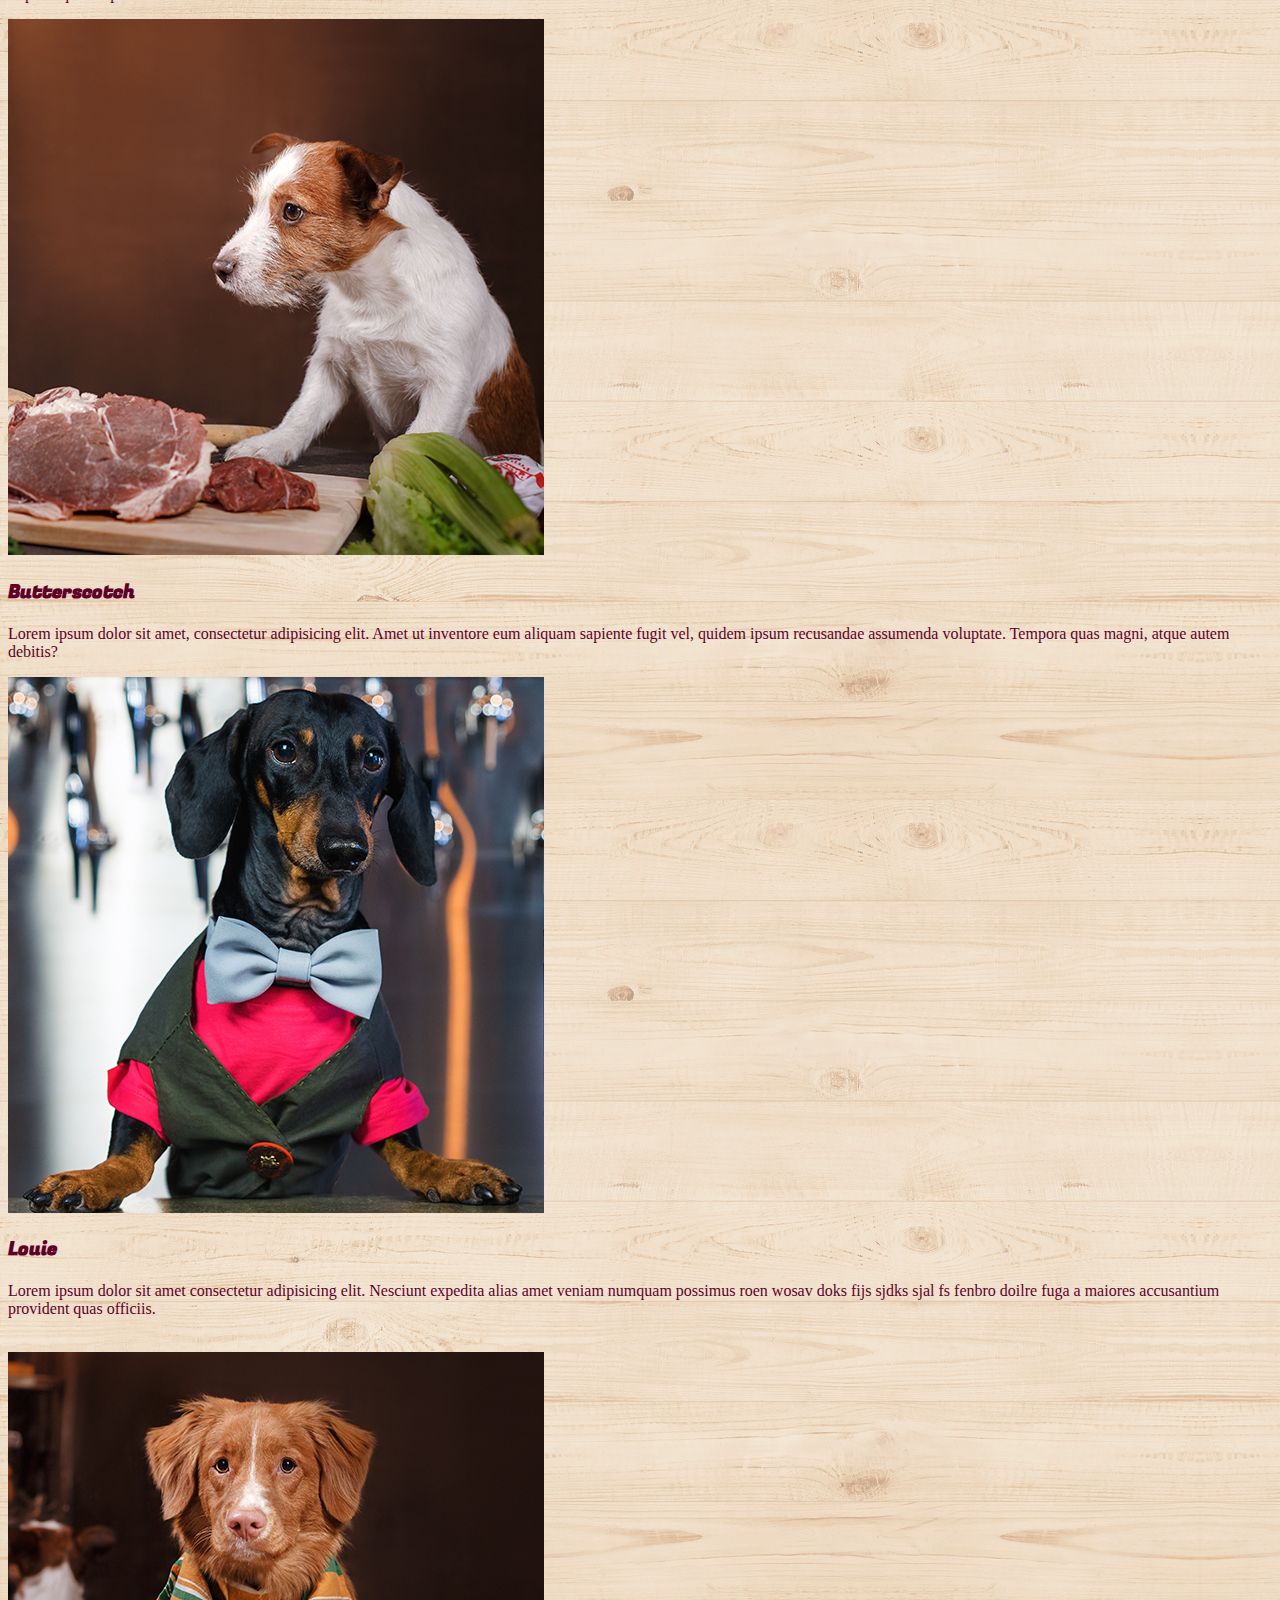
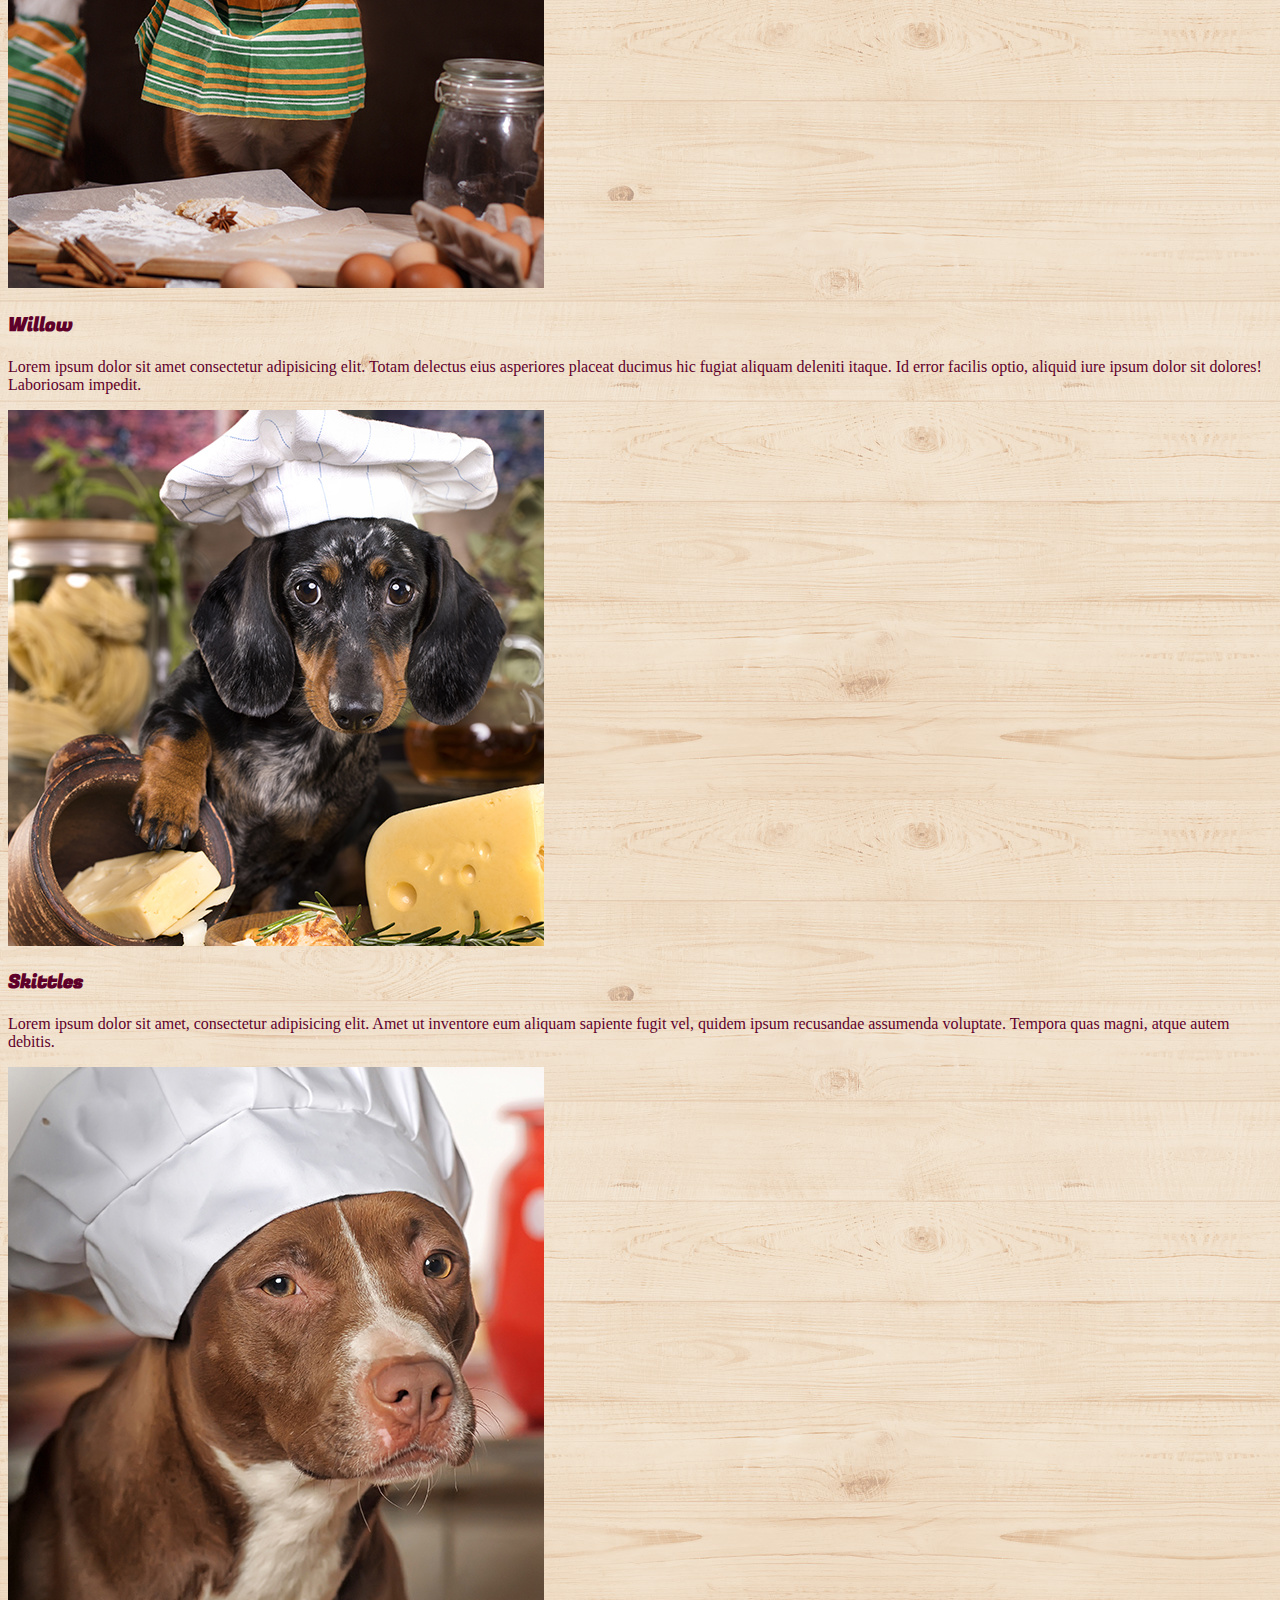
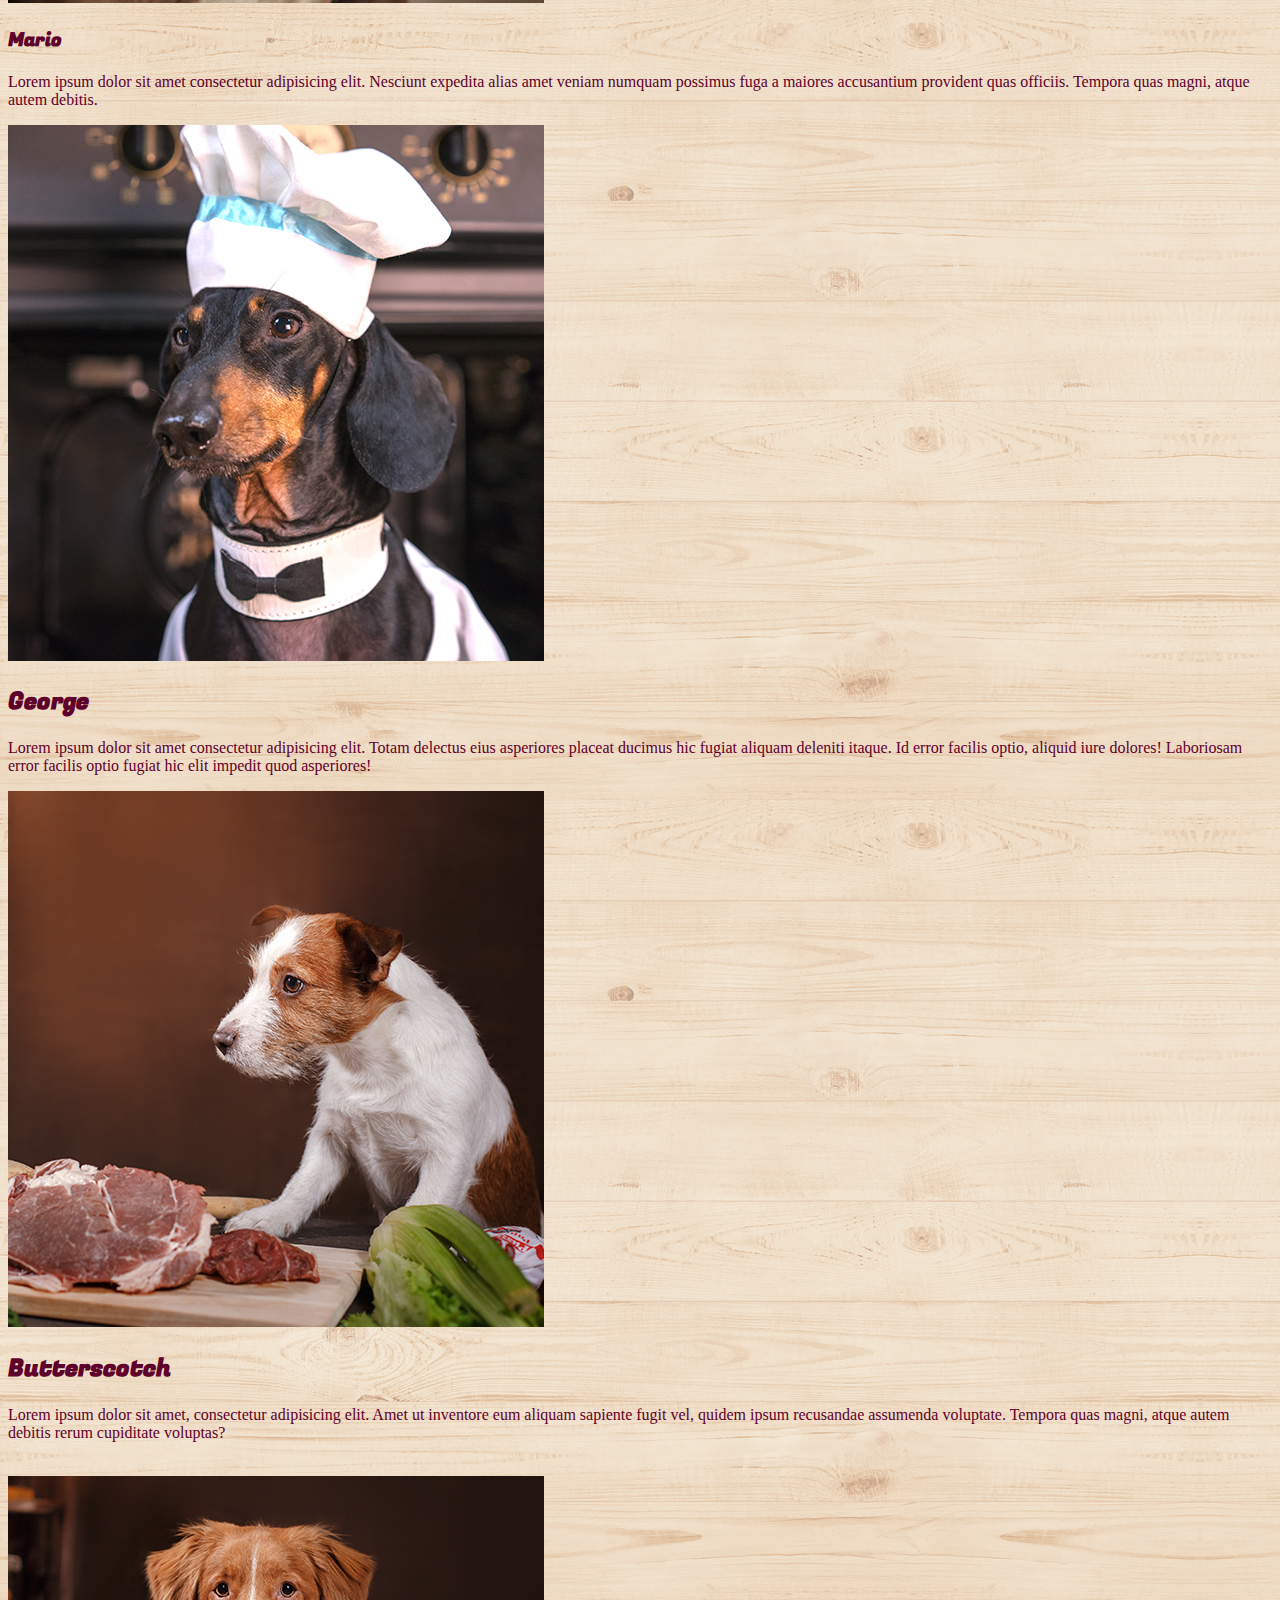
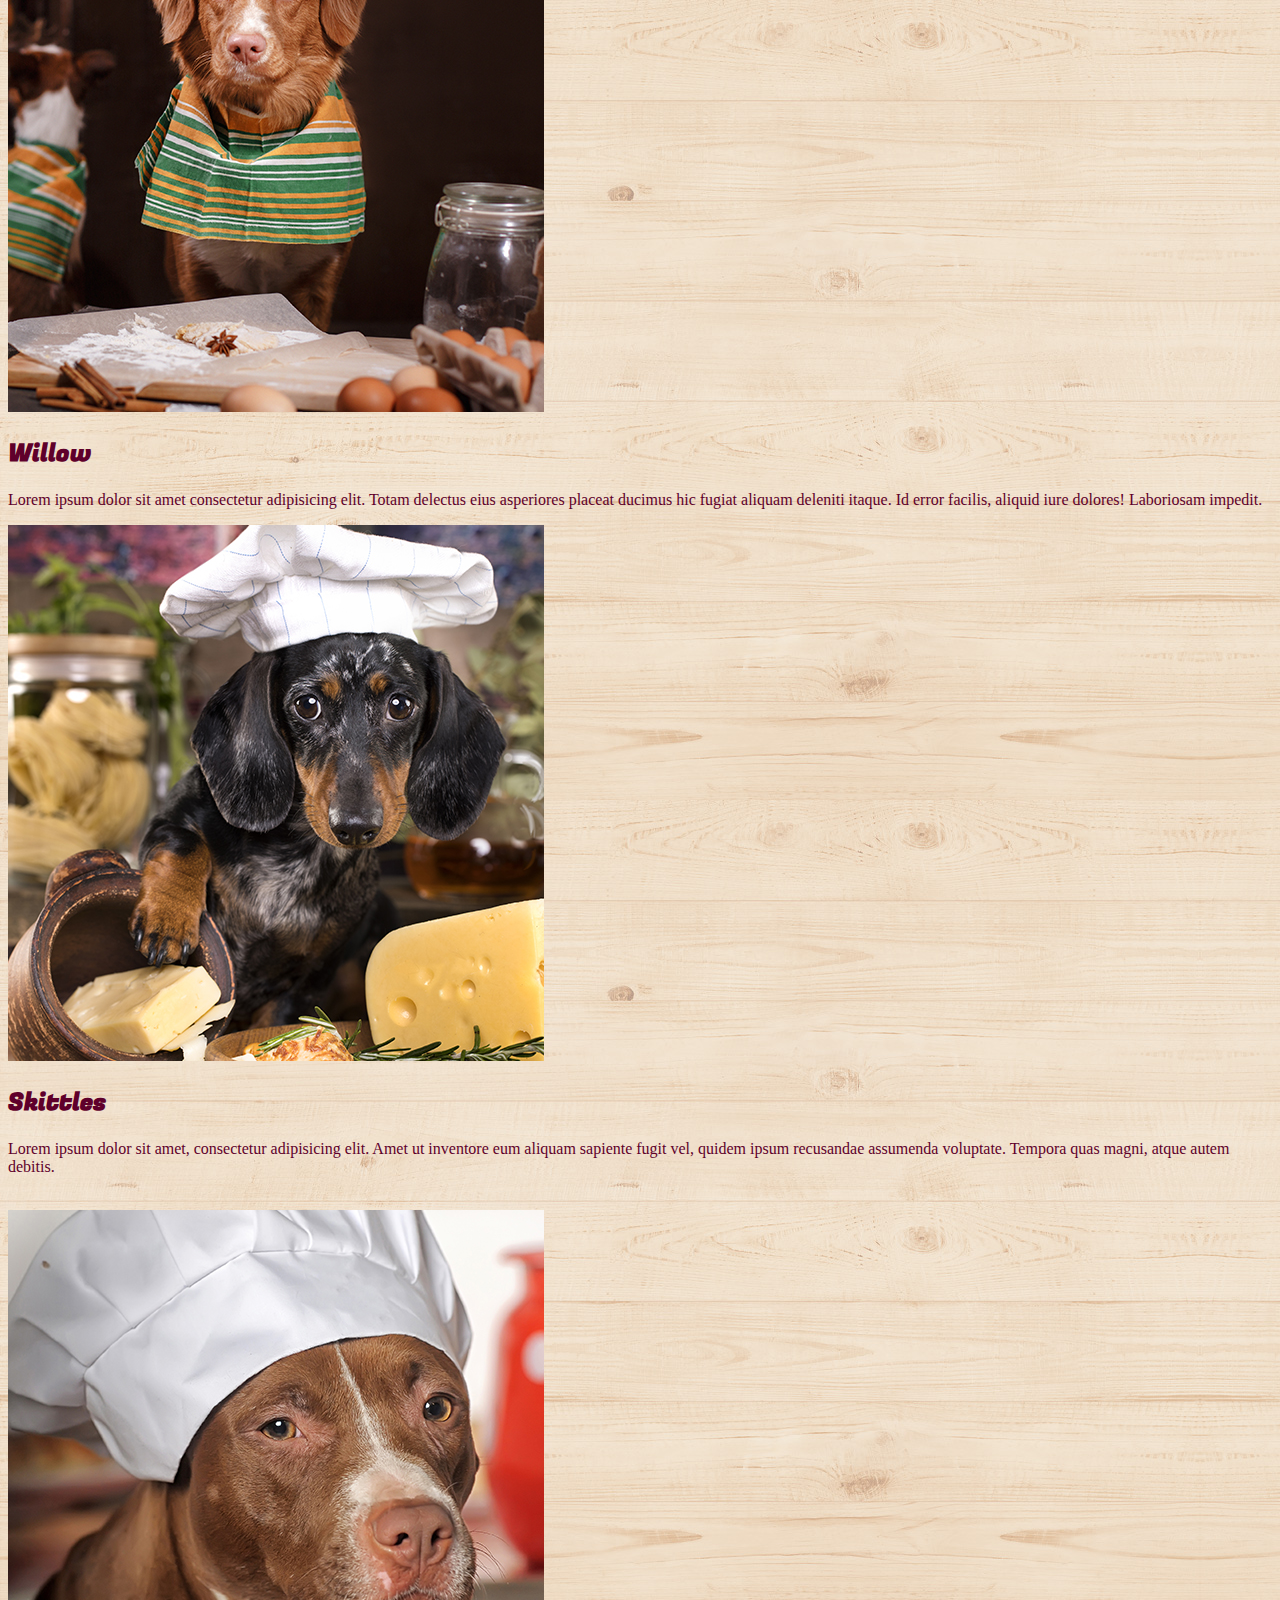
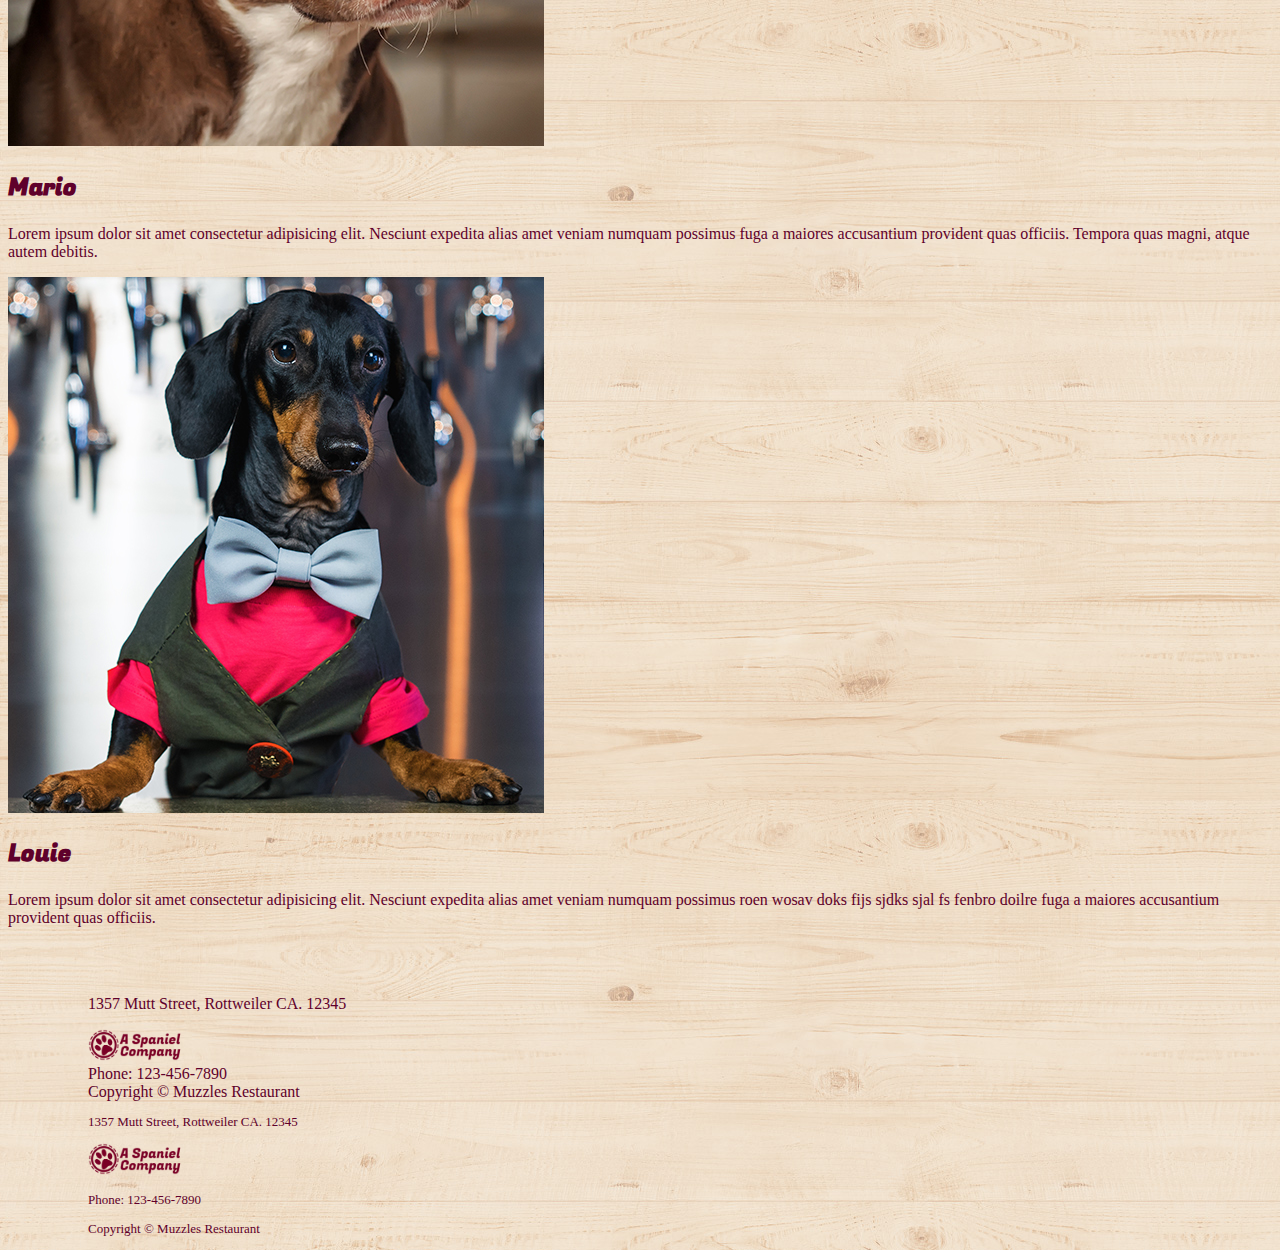
==== commit c2057569: "master Page footer push for about and photos" ====
--- a/Pages/Aboutpage.html
+++ b/Pages/Aboutpage.html
@@ -29,10 +29,10 @@
             </button>
             <div class="collapse navbar-collapse" id="navbarNavAltMarkup">
               <div class="navbar-nav">
-                <a class="nav-link" style="font-family: Fugaz One;" aria-current="page" href="../Pages/Aboutpage.html">About</a>
-                <a class="nav-link" style="font-family: Fugaz One;" href="../Pages/Menupage.html">Menu</a>
-                <a class="nav-link" style="font-family: Fugaz One;" href="../Pages/Cateringpage.html">Catering</a>
-                <a class="nav-link" style="font-family: Fugaz One;" href="../Pages/Photospage.html">Photo</a>
+                <a class="nav-link" style="color: #5F002B; font-family: Fugaz One;" aria-current="page" href="../Pages/Aboutpage.html">About</a>
+                <a class="nav-link" style="color: #5F002B; font-family: Fugaz One;" href="../Pages/Menupage.html">Menu</a>
+                <a class="nav-link" style="color: #5F002B; font-family: Fugaz One;" href="../Pages/Cateringpage.html">Catering</a>
+                <a class="nav-link" style="color: #5F002B; font-family: Fugaz One;" href="../Pages/Photospage.html">Photo</a>
               </div>
             </div>
           </div>
@@ -55,16 +55,16 @@
         <div class="collapse navbar-collapse" id="navbarNav">
           <ul class="navbar-nav">
             <li class="nav-item">
-              <a class="nav-link" style="font-family: Fugaz One;" aria-current="page" href="../Pages/Aboutpage.html">About</a>
-            </li>
-            <li class="nav-item">
-              <a class="nav-link" style="font-family: Fugaz One;" href="../Pages/Menupage.html">Menu</a>
-            </li>
-            <li class="nav-item">
-              <a class="nav-link" style="font-family: Fugaz One;" href="../Pages/Cateringpage.html">Catering</a>
-            </li>
-            <li class="nav-item">
-              <a class="nav-link" style="font-family: Fugaz One;" href="../Pages/Photospage.html">Photo</a>
+              <a class="nav-link" style="color: #5F002B; font-family: Fugaz One;" aria-current="page" href="../Pages/Aboutpage.html">About</a>
+            </li>
+            <li class="nav-item">
+              <a class="nav-link" style="color: #5F002B; font-family: Fugaz One;" href="../Pages/Menupage.html">Menu</a>
+            </li>
+            <li class="nav-item">
+              <a class="nav-link" style="color: #5F002B; font-family: Fugaz One;" href="../Pages/Cateringpage.html">Catering</a>
+            </li>
+            <li class="nav-item">
+              <a class="nav-link" style="color: #5F002B; font-family: Fugaz One;" href="../Pages/Photospage.html">Photo</a>
             </li>
           </ul>
         </div>
@@ -88,16 +88,16 @@
         <div class="collapse navbar-collapse" id="navbarNav">
           <ul class="navbar-nav">
             <li class="nav-item">
-              <a class="nav-link" style="font-family: Fugaz One;" aria-current="page" href="../Pages/Aboutpage.html">About</a>
-            </li>
-            <li class="nav-item">
-              <a class="nav-link" style="font-family: Fugaz One;" href="../Pages/Menupage.html">Menu</a>
-            </li>
-            <li class="nav-item">
-              <a class="nav-link" style="font-family: Fugaz One;" href="../Pages/Cateringpage.html">Catering</a>
-            </li>
-            <li class="nav-item">
-              <a class="nav-link" style="font-family: Fugaz One;" href="../Pages/Photospage.html">Photo</a>
+              <a class="nav-link" style="color: #5F002B; font-family: Fugaz One;" aria-current="page" href="../Pages/Aboutpage.html">About</a>
+            </li>
+            <li class="nav-item">
+              <a class="nav-link" style="color: #5F002B; font-family: Fugaz One;" href="../Pages/Menupage.html">Menu</a>
+            </li>
+            <li class="nav-item">
+              <a class="nav-link" style="color: #5F002B; font-family: Fugaz One;" href="../Pages/Cateringpage.html">Catering</a>
+            </li>
+            <li class="nav-item">
+              <a class="nav-link" style="color: #5F002B; font-family: Fugaz One;" href="../Pages/Photospage.html">Photo</a>
             </li>
           </ul>
         </div>
@@ -484,36 +484,54 @@
     </div>
 
   <br><br>
-<!-- FOOTER -->
+ <!-- Footer DeskTop/tablet start -->
+ <footer class="homeFoot d-none d-md-block d-xl-block">
   <div class="container">
-
-    <div class="row">
-      <div class="col" style="color: #5F002B;">
-        1357 Mutt Street, Rottweiler CA, 12345
-      </div>
-    </div>
-    <div class="row">
-
-      <div class="col d-flex justify-content-end">
-        <img src="../Assets/CompanyLogo.png" width="100" height="31.6" alt="">
-      </div>
-    </div>
-  </div>
-
+    <div class="row">
+      <div class="col MontaukFont">
+        <p>1357 Mutt Street, Rottweiler CA. 12345</p>
+      </div>
+      <div class="col d-flex justify-content-end"><img src="../Assets/CompanyLogo.png" width="100" height="31.6"
+          alt="Footer CompanyLogo"></div>
+    </div>
+    <div class="row">
+      <div class="col MontaukFont">
+        Phone: 123-456-7890
+      </div>
+      <div class="col d-flex justify-content-end MontaukFont">
+        Copyright © Muzzles Restaurant
+      </div>
+    </div>
+  </div>
+</footer>
+<!-- Footer DeskTop/tablet End -->
+
+<!-- Footer mobile start -->
+<footer class="homeFoot d-block d-sm-none">
   <div class="container">
-
-    <div class="row">
-      <div class="col" style="color: #5F002B;">
-        Phone: 123-456-7890
-      </div>
-      <div class="col d-flex justify-content-end" style="color: #5F002B;">
-        Copyright © Muzzles Restaurant
-      </div>
-    </div>
-  </div>
-  <br>
-
-
+    <div class="row MontaukFont">
+      <div class="col-12 MontaukFont d-flex justify-content-center">
+        <p class="caterTxtSm">1357 Mutt Street, Rottweiler CA. 12345</p>
+      </div>
+    </div>
+    <div class="row">
+      <div class="col-12 d-flex justify-content-center"><img src="../Assets/CompanyLogo.png" width="100" height="31.6"
+          alt="Footer CompanyLogo">
+      </div>
+    </div>
+    <div class="row">
+      <div class="col-12 MontaukFont d-flex justify-content-center">
+        <p class="caterTxtSm">Phone: 123-456-7890</p>
+      </div>
+    </div>
+    <div class="row">
+      <div class="col-12  MontaukFont d-flex justify-content-center">
+        <p class="caterTxtSm">Copyright © Muzzles Restaurant</p>
+      </div>
+    </div>
+  </div>
+</footer>
+<!-- Footer mobile end -->
 
 
 
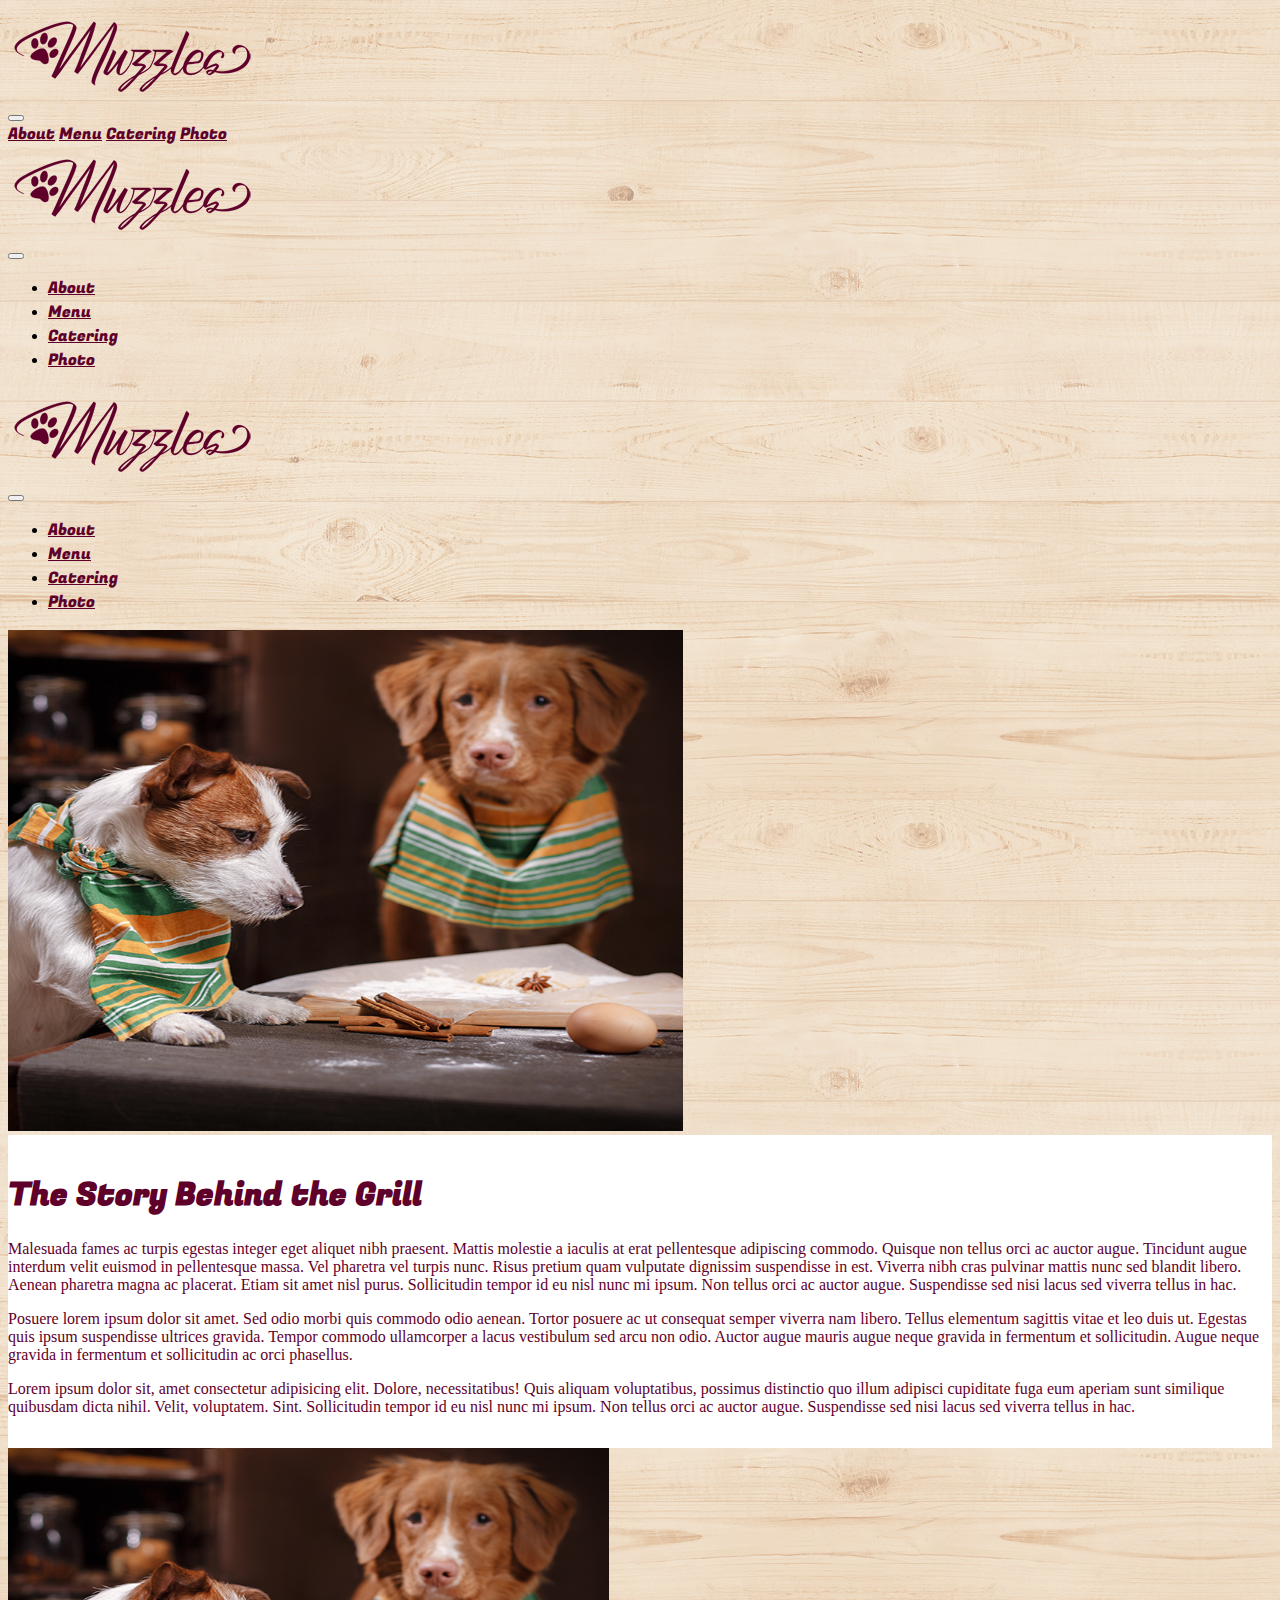
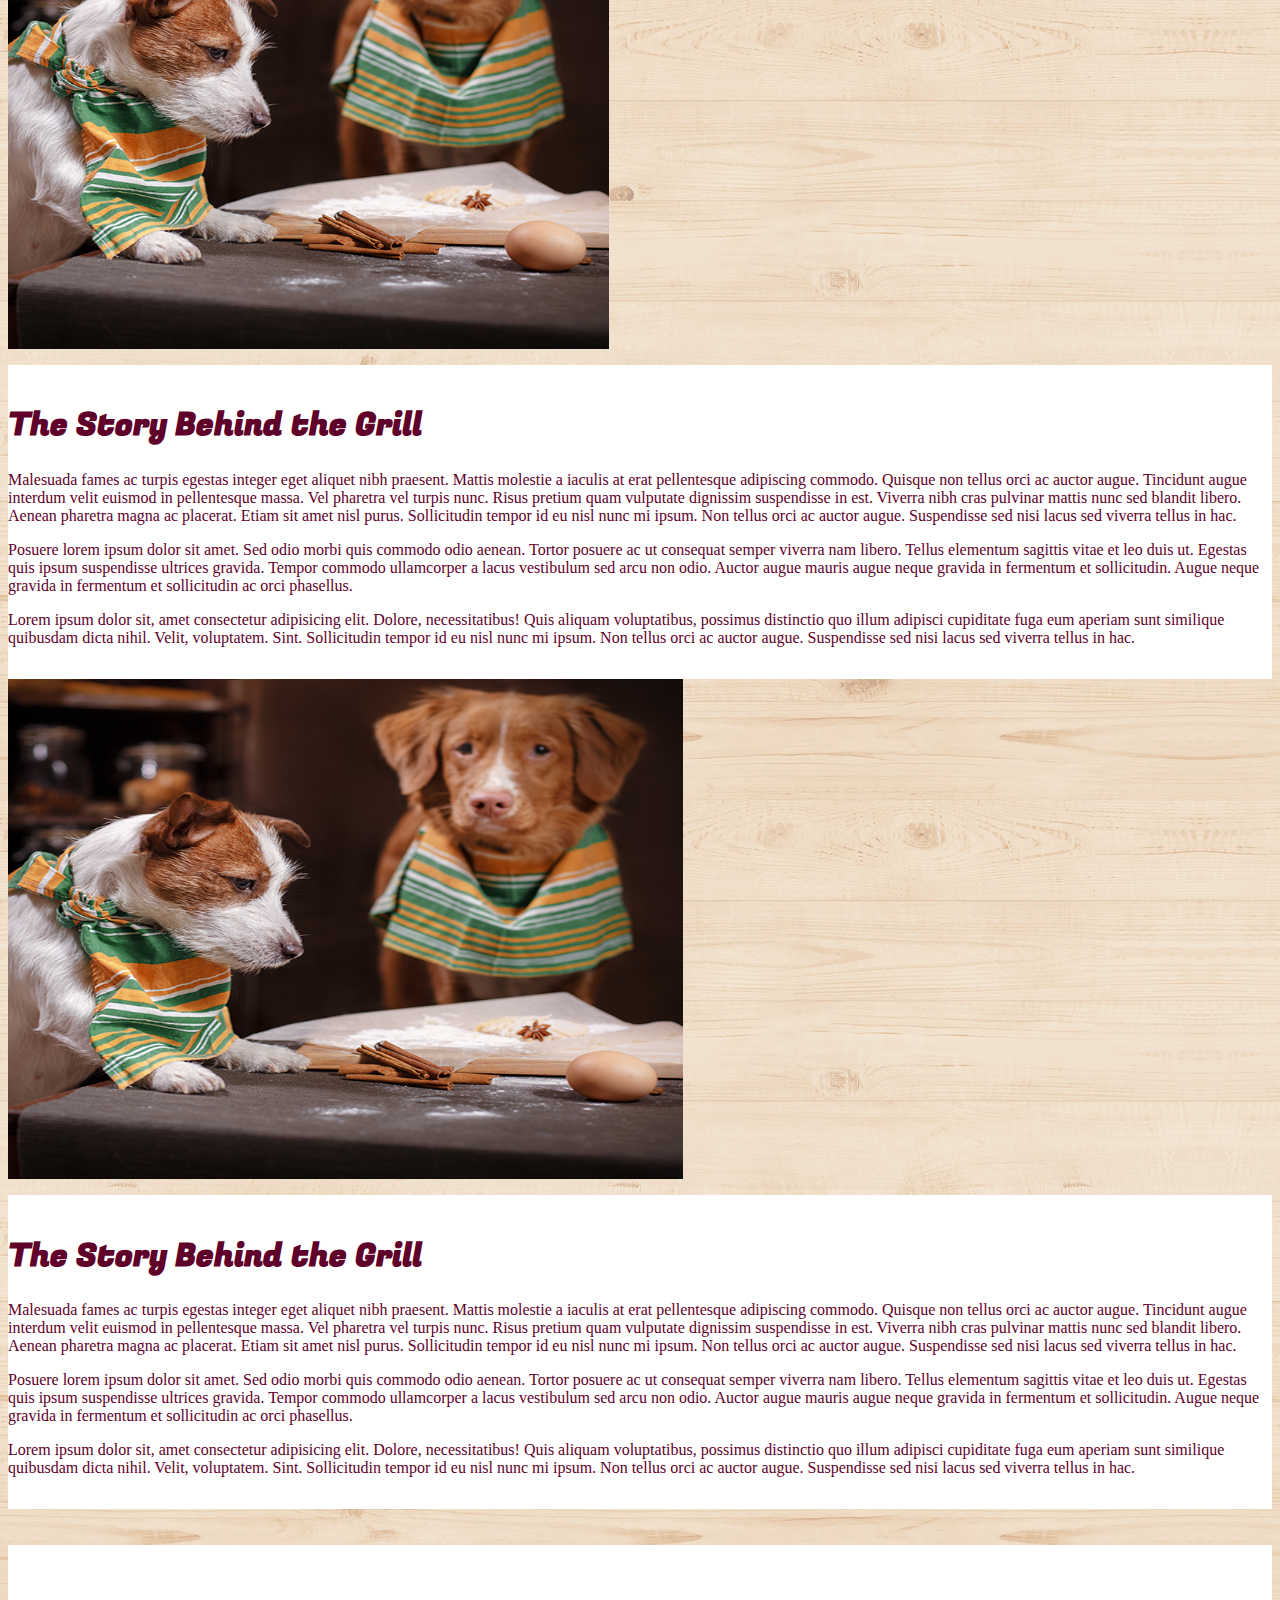
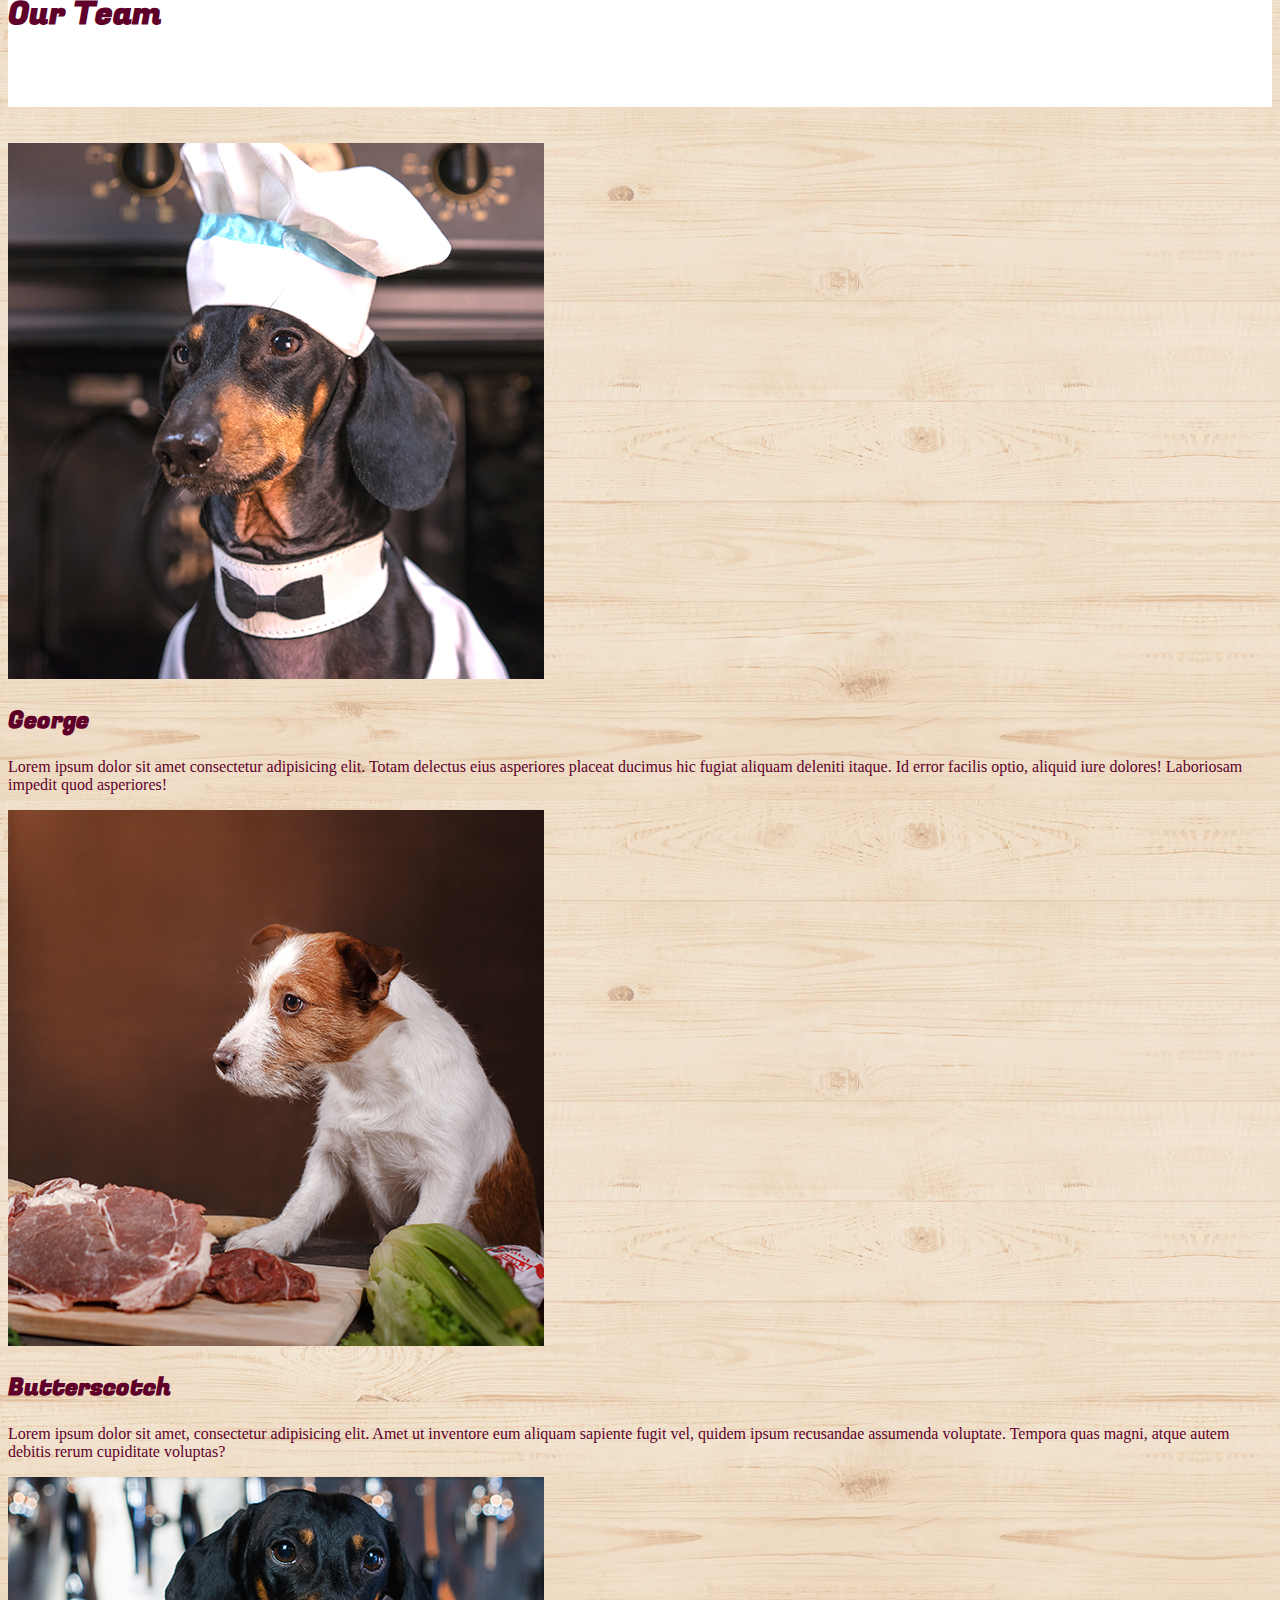
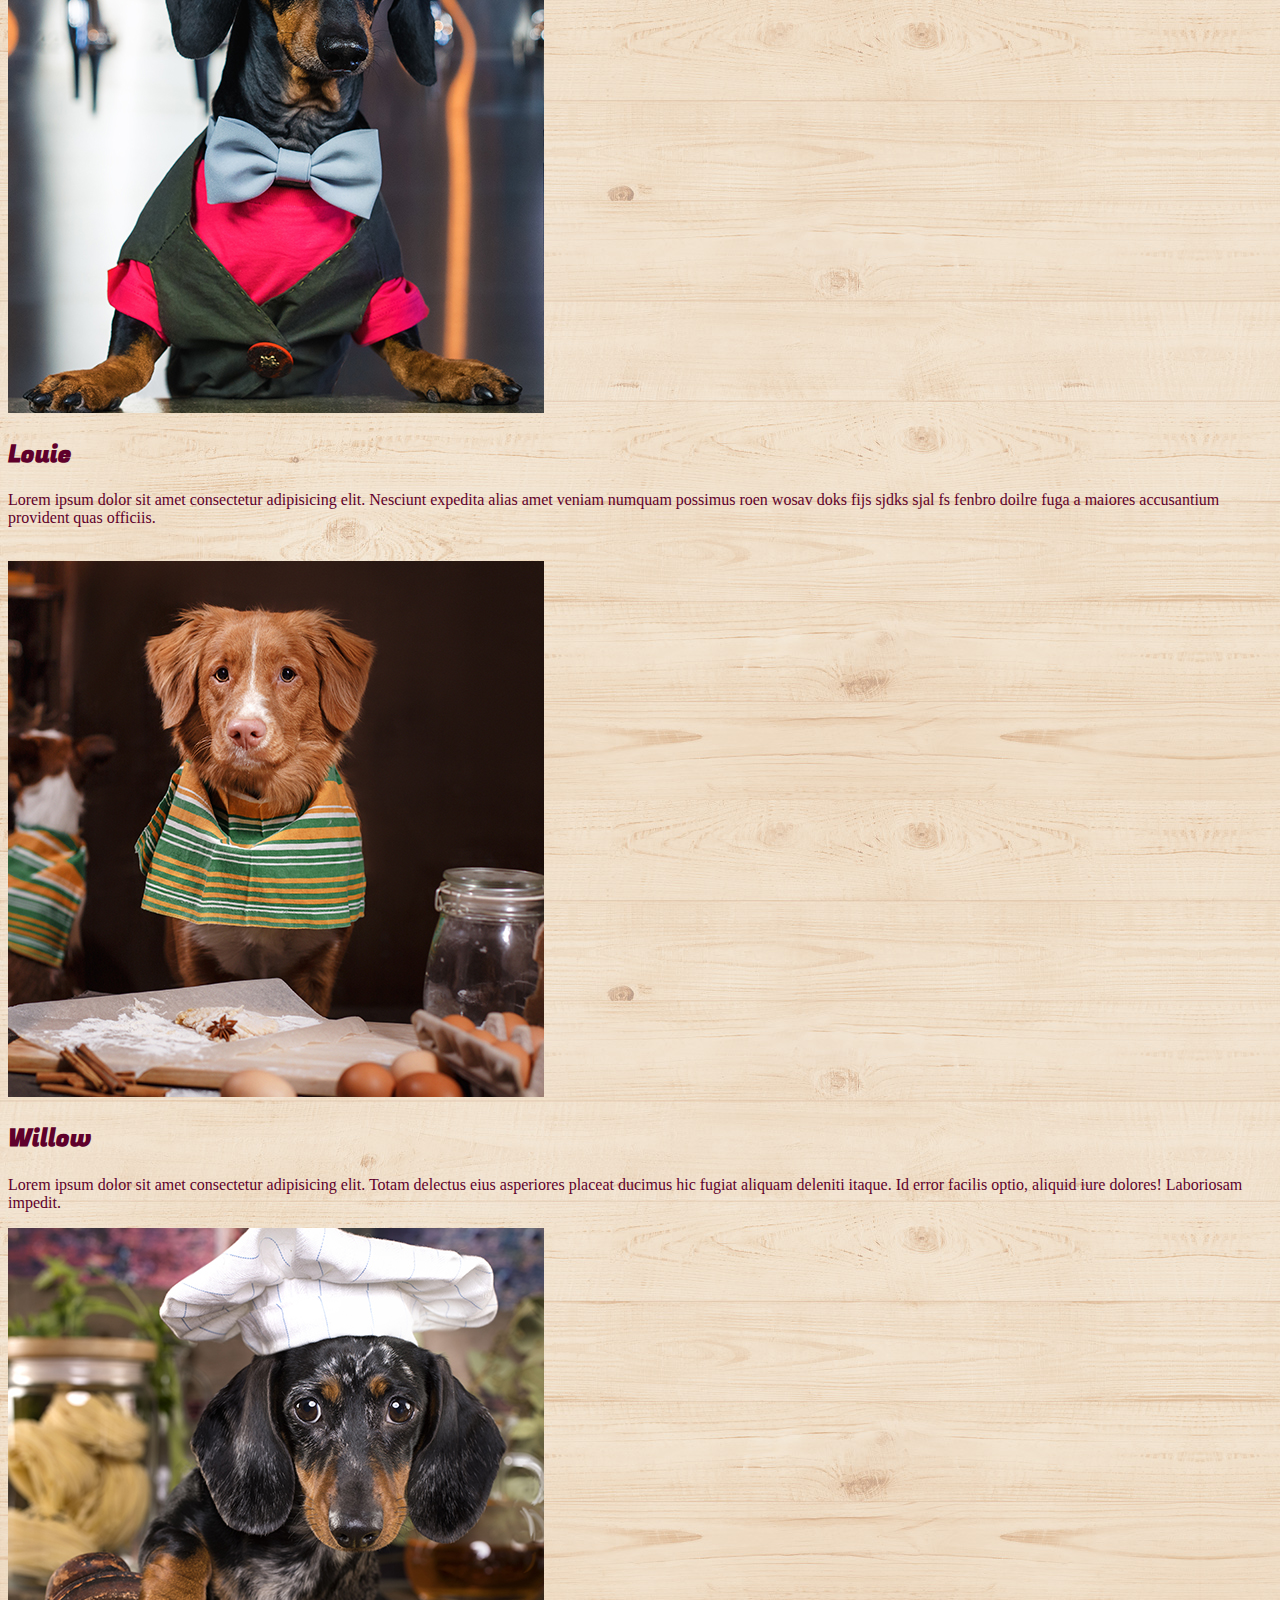
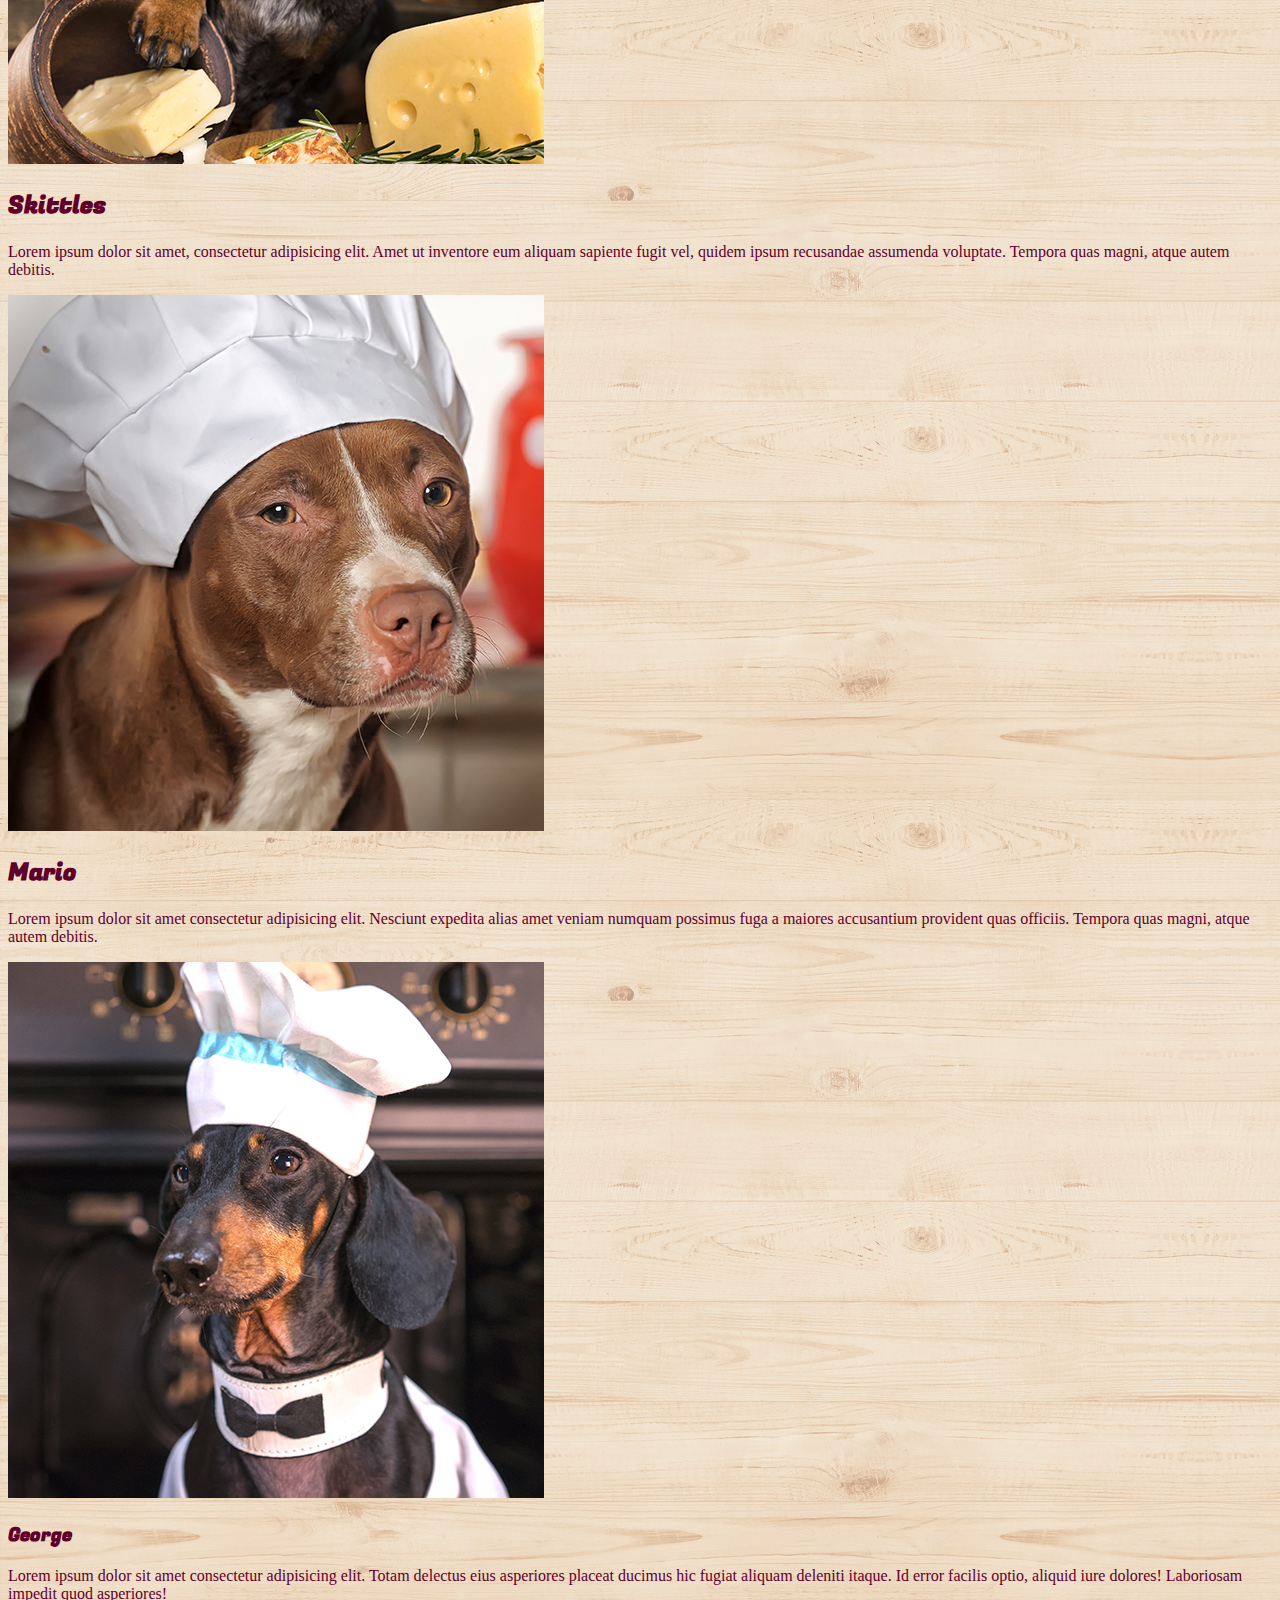
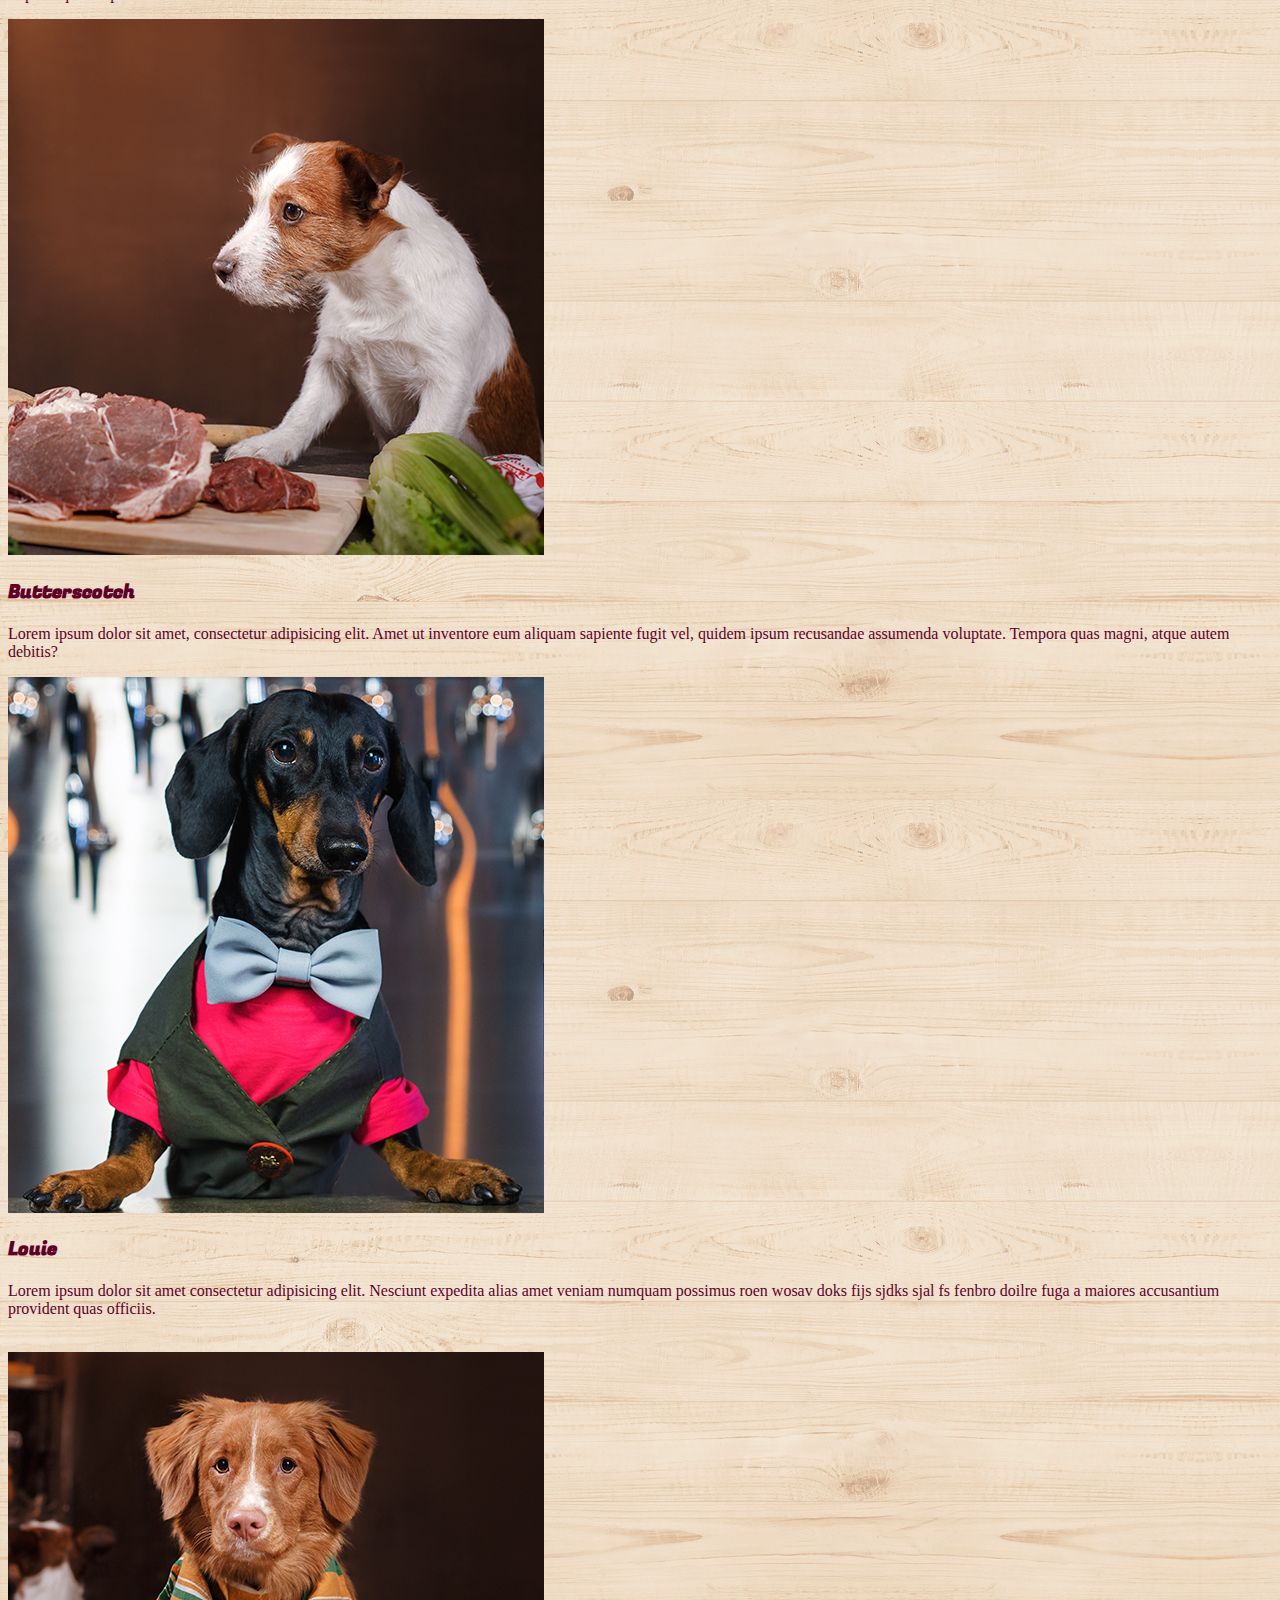
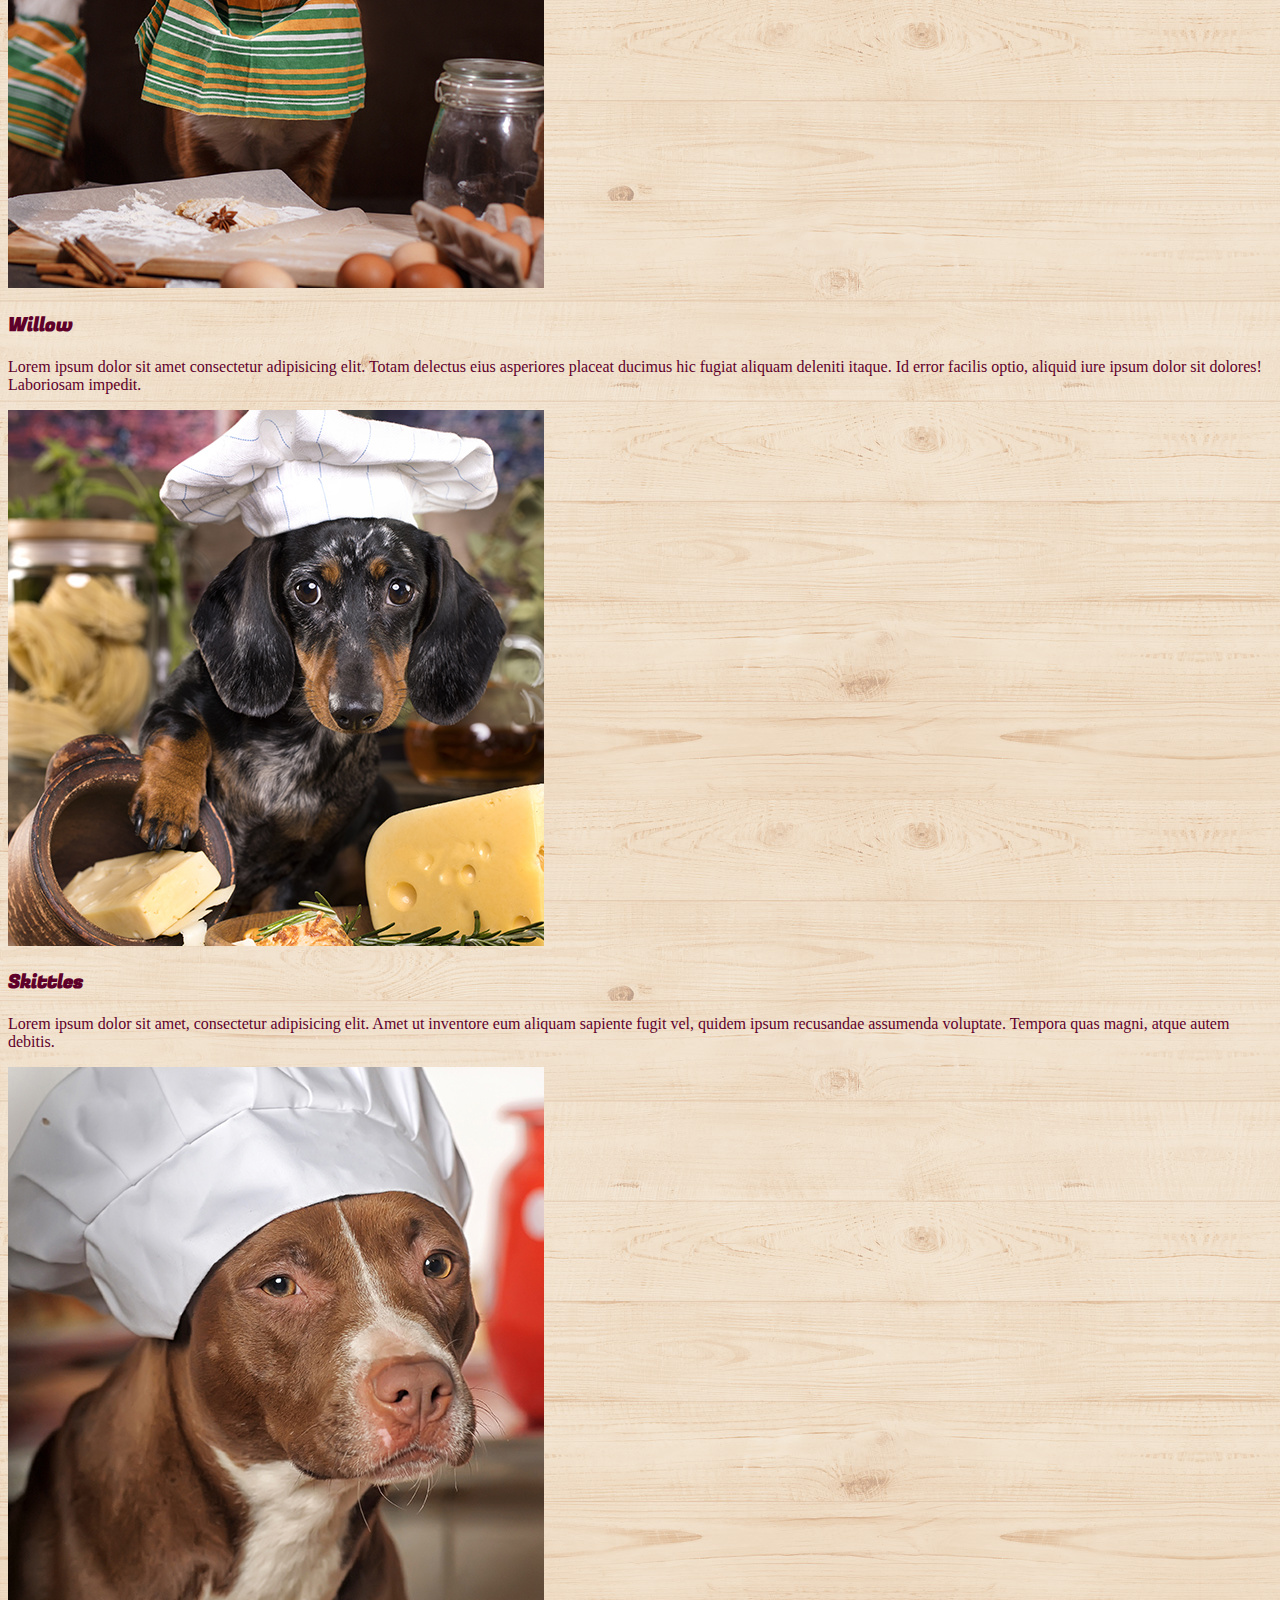
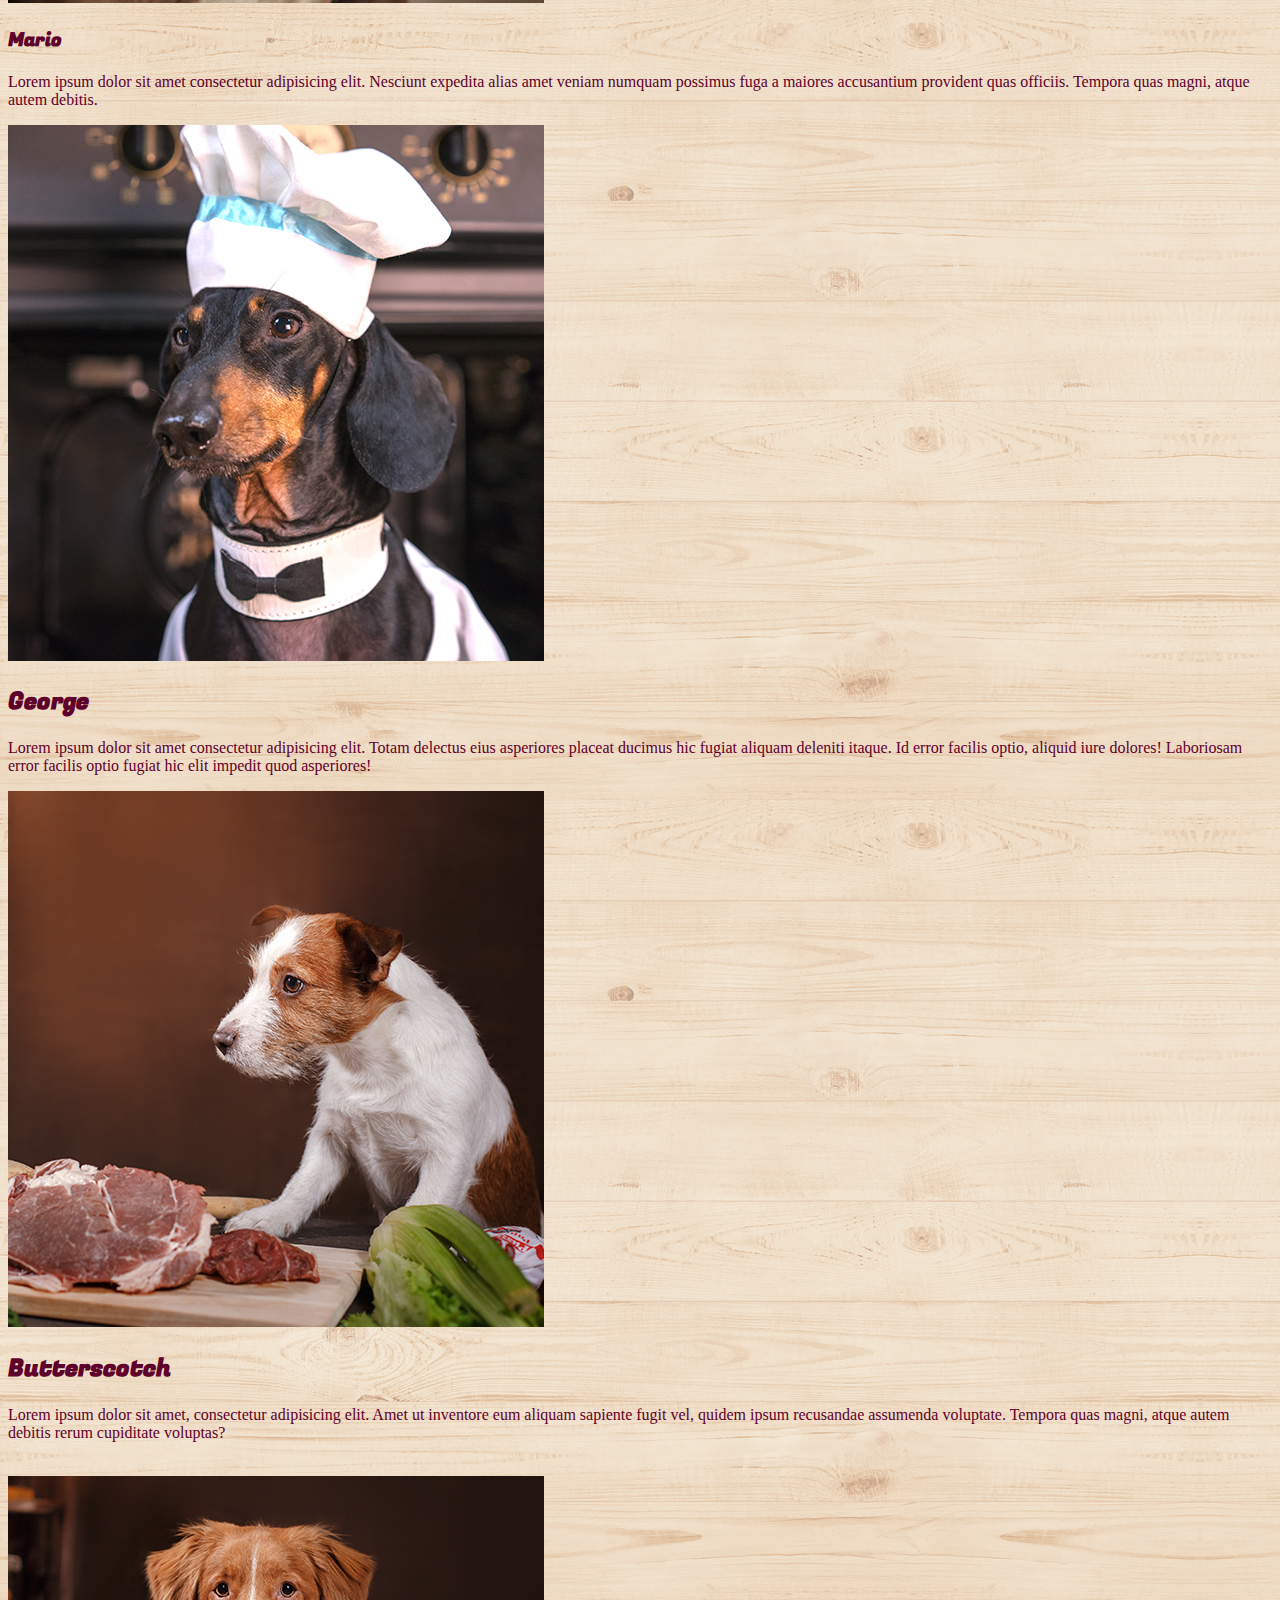
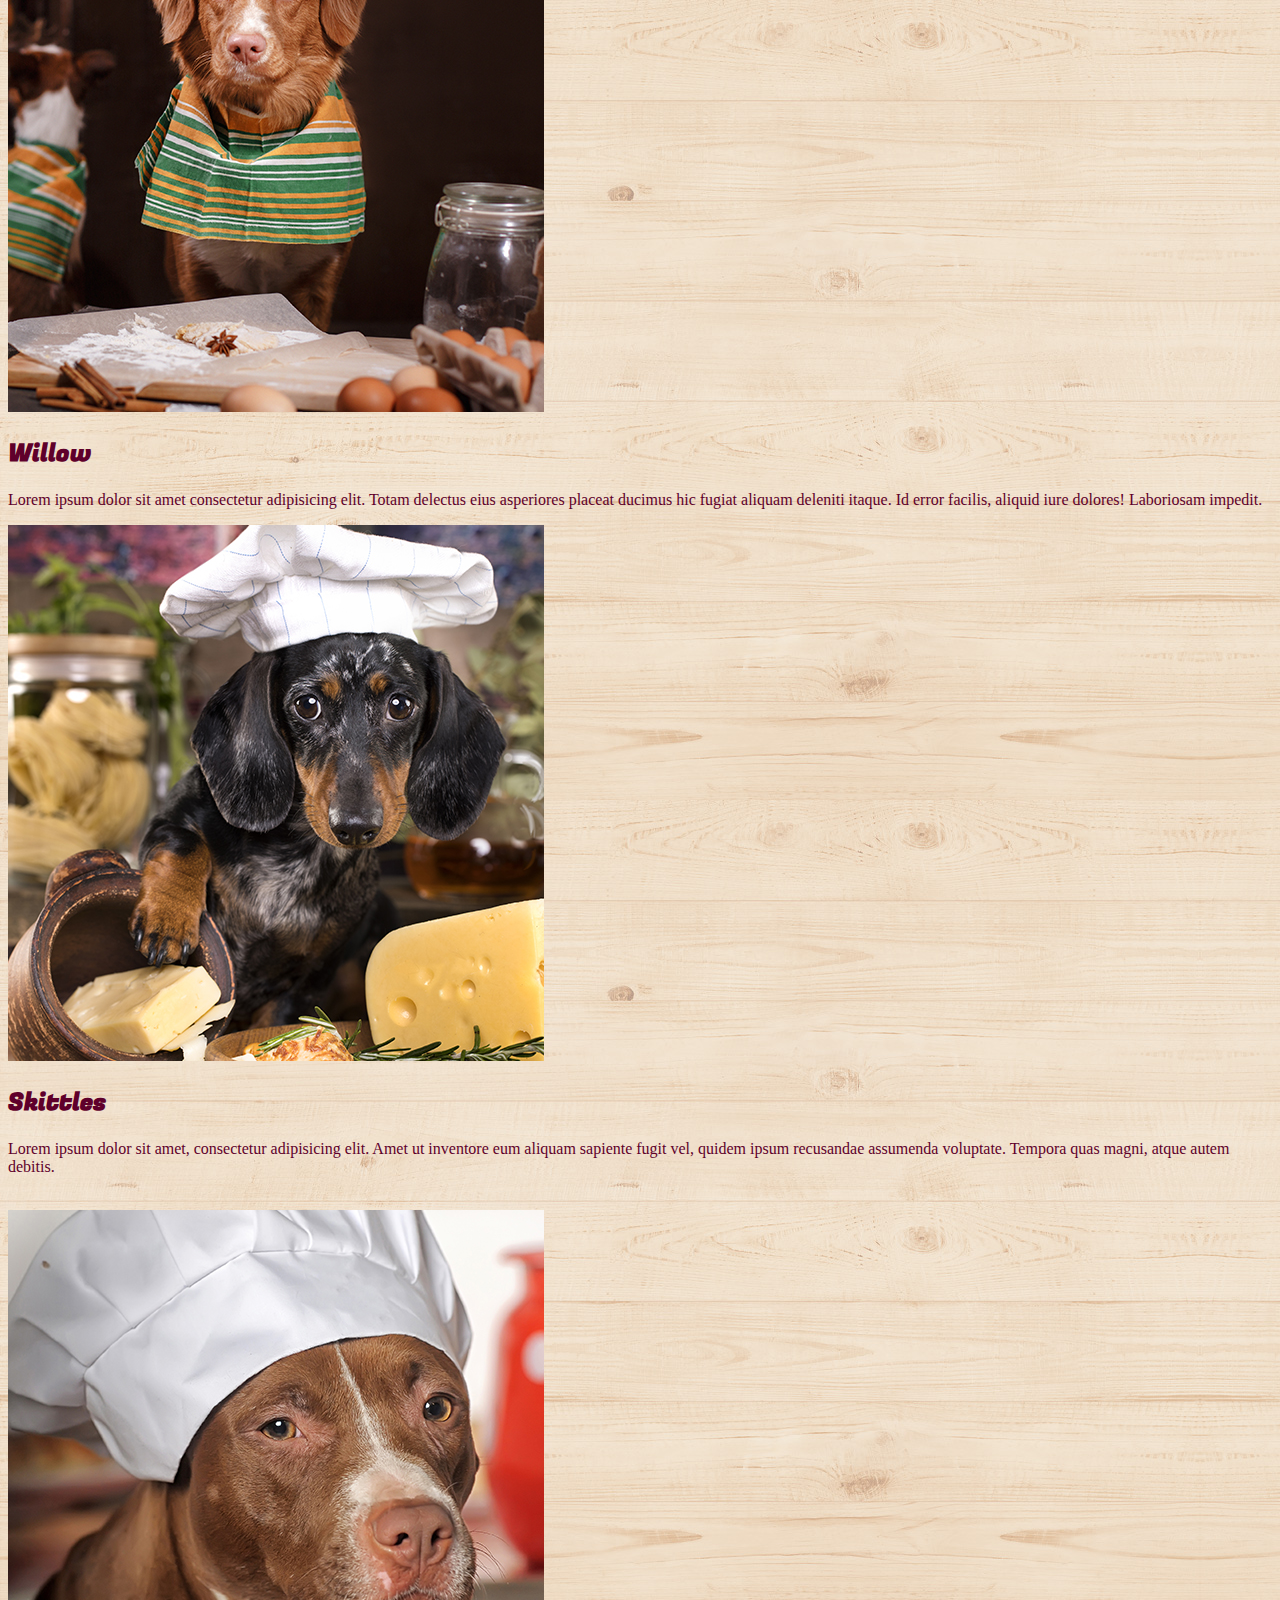
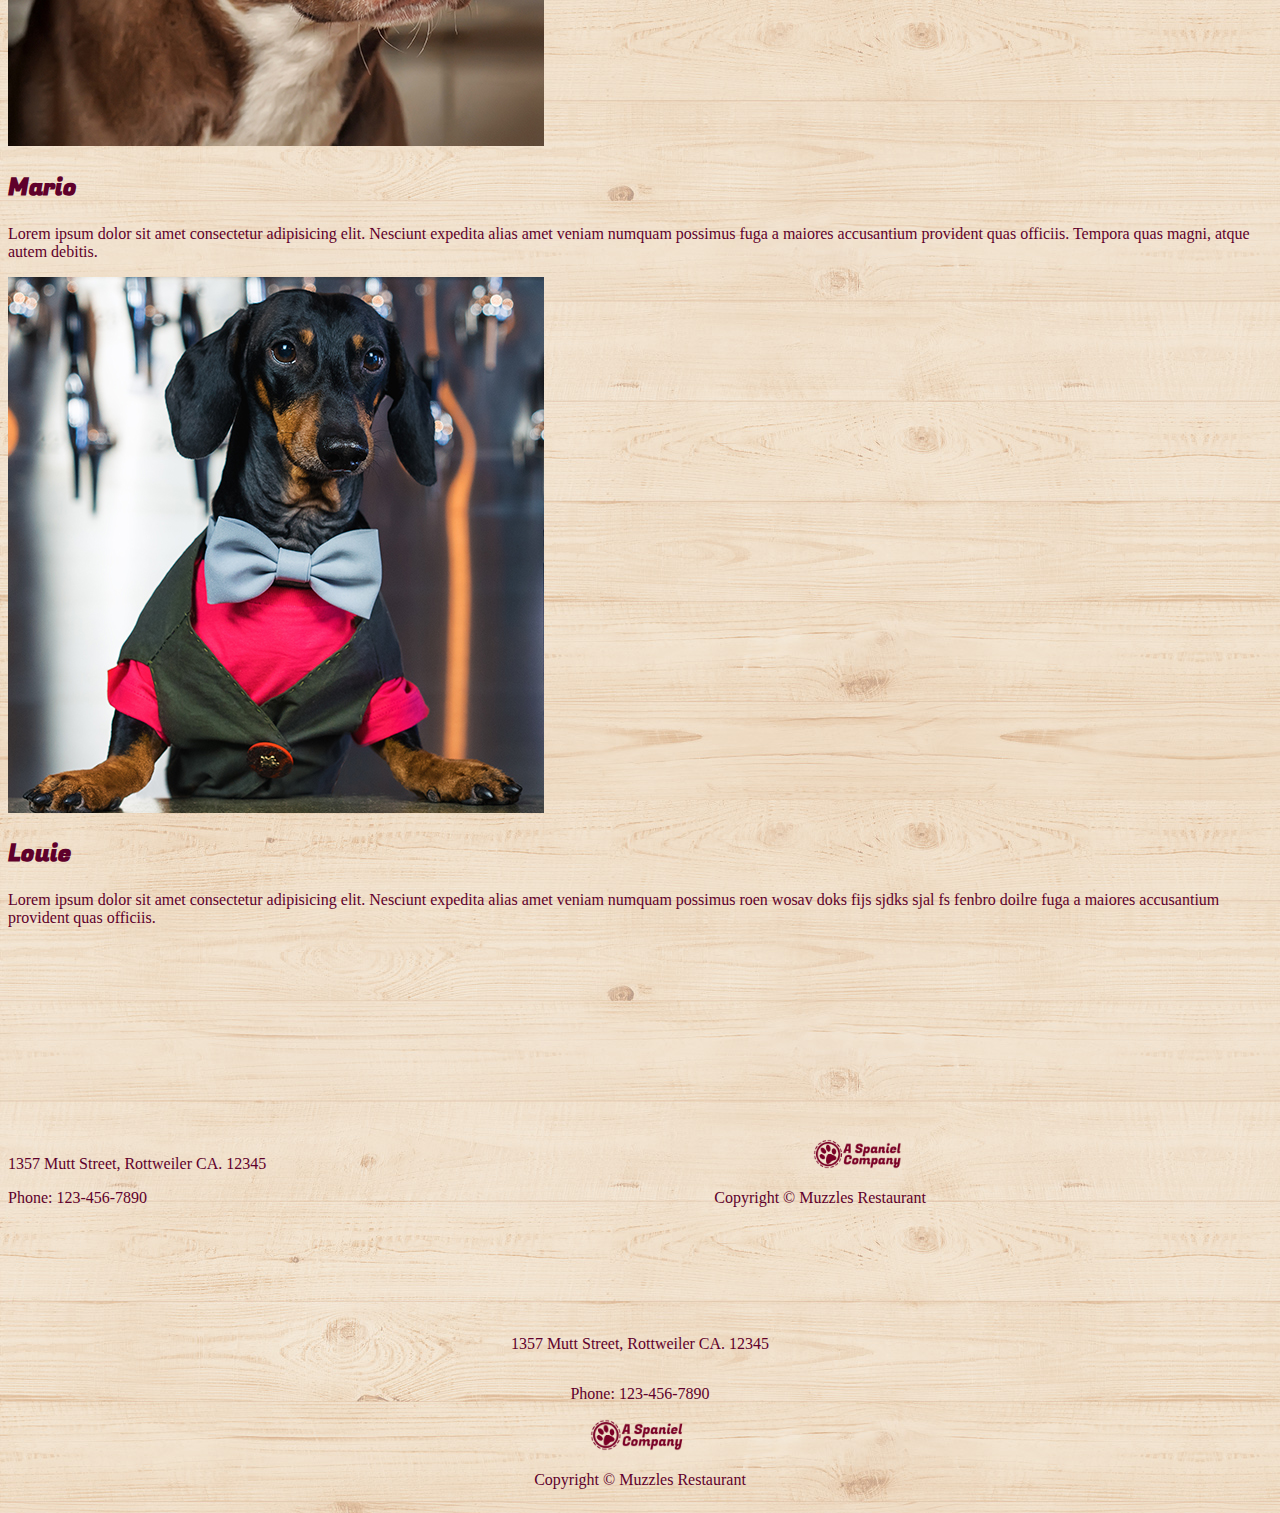
==== commit b6b24ea5: "Footer" ====
--- a/Pages/Aboutpage.html
+++ b/Pages/Aboutpage.html
@@ -484,54 +484,39 @@
     </div>
 
   <br><br>
- <!-- Footer DeskTop/tablet start -->
- <footer class="homeFoot d-none d-md-block d-xl-block">
-  <div class="container">
-    <div class="row">
-      <div class="col MontaukFont">
-        <p>1357 Mutt Street, Rottweiler CA. 12345</p>
-      </div>
-      <div class="col d-flex justify-content-end"><img src="../Assets/CompanyLogo.png" width="100" height="31.6"
-          alt="Footer CompanyLogo"></div>
-    </div>
-    <div class="row">
-      <div class="col MontaukFont">
-        Phone: 123-456-7890
-      </div>
-      <div class="col d-flex justify-content-end MontaukFont">
-        Copyright © Muzzles Restaurant
-      </div>
-    </div>
-  </div>
-</footer>
-<!-- Footer DeskTop/tablet End -->
-
-<!-- Footer mobile start -->
-<footer class="homeFoot d-block d-sm-none">
-  <div class="container">
-    <div class="row MontaukFont">
-      <div class="col-12 MontaukFont d-flex justify-content-center">
-        <p class="caterTxtSm">1357 Mutt Street, Rottweiler CA. 12345</p>
-      </div>
-    </div>
-    <div class="row">
-      <div class="col-12 d-flex justify-content-center"><img src="../Assets/CompanyLogo.png" width="100" height="31.6"
-          alt="Footer CompanyLogo">
-      </div>
-    </div>
-    <div class="row">
-      <div class="col-12 MontaukFont d-flex justify-content-center">
-        <p class="caterTxtSm">Phone: 123-456-7890</p>
-      </div>
-    </div>
-    <div class="row">
-      <div class="col-12  MontaukFont d-flex justify-content-center">
-        <p class="caterTxtSm">Copyright © Muzzles Restaurant</p>
-      </div>
-    </div>
-  </div>
-</footer>
-<!-- Footer mobile end -->
+<!-- This is the start of the footer code -->
+<div class="container footer d-none d-lg-block">
+  <div class="row footer">
+    <div class="col-6">
+      <p>1357 Mutt Street, Rottweiler CA. 12345</p>
+      <p>Phone: 123-456-7890</p>
+    </div>
+    <div class="col-6 footerRight">
+      <img class="footerLogo" height="30em" width="auto" src="../Assets/CompanyLogo.png"
+        alt="The logo for the company, which has text saying A Spaniel Company">
+      <p>Copyright © Muzzles Restaurant</p>
+    </div>
+  </div>
+</div>
+<!-- This is the end of the footer code -->
+
+<!-- This is the start of the footer code for tablet -->
+<div class="container footerTablet d-block d-lg-none">
+  <div class="row footerTablet d-block d-lg-none">
+    <div class="col-12 d-flex justify-content-center">
+      <p>1357 Mutt Street, Rottweiler CA. 12345</p>
+    </div>
+    <div class="col-12">
+      <p>Phone: 123-456-7890</p>
+    </div>
+    <div class="col-12">
+      <img width="100" height="31.6" src="../Assets/CompanyLogo.png"
+        alt="The logo for the company, which has text saying A Spaniel Company">
+      <p>Copyright © Muzzles Restaurant</p>
+    </div>
+  </div>
+</div>
+<!-- This is the end of the footer code for tablet -->
 
 
 
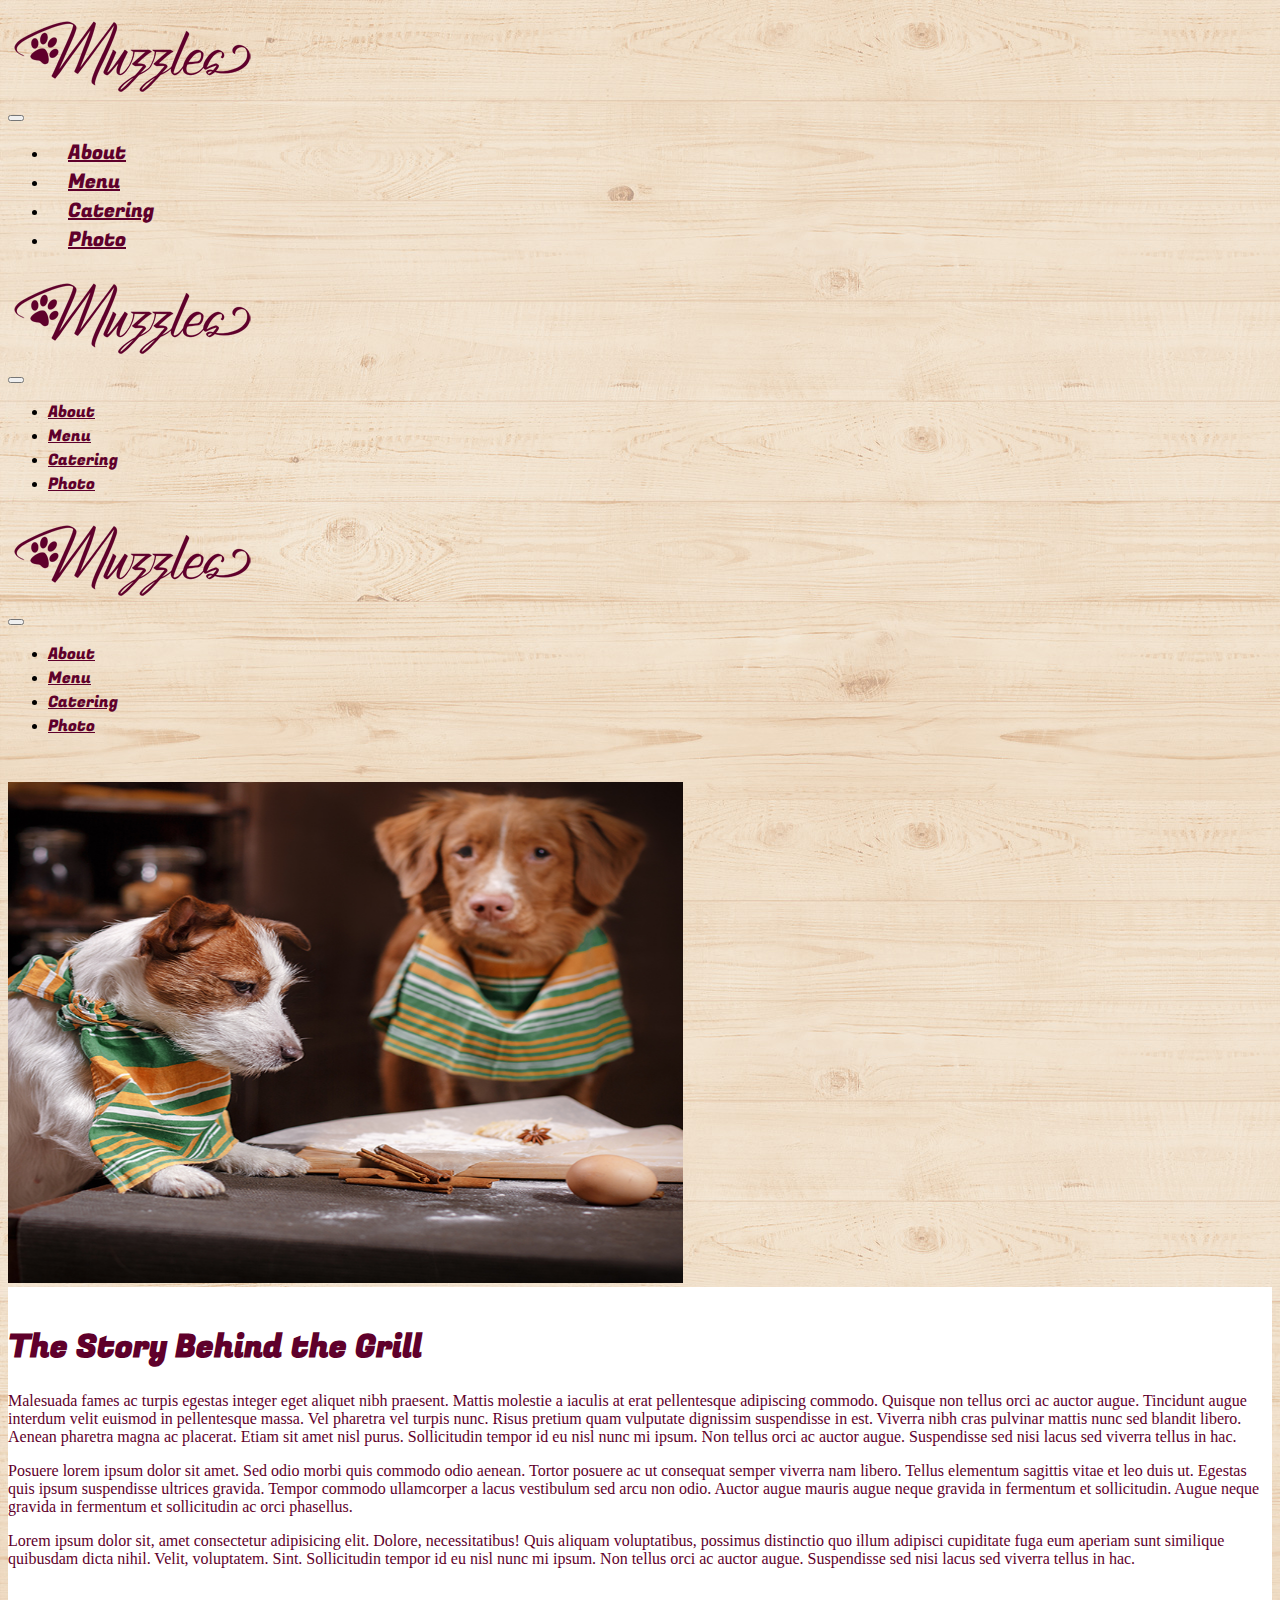
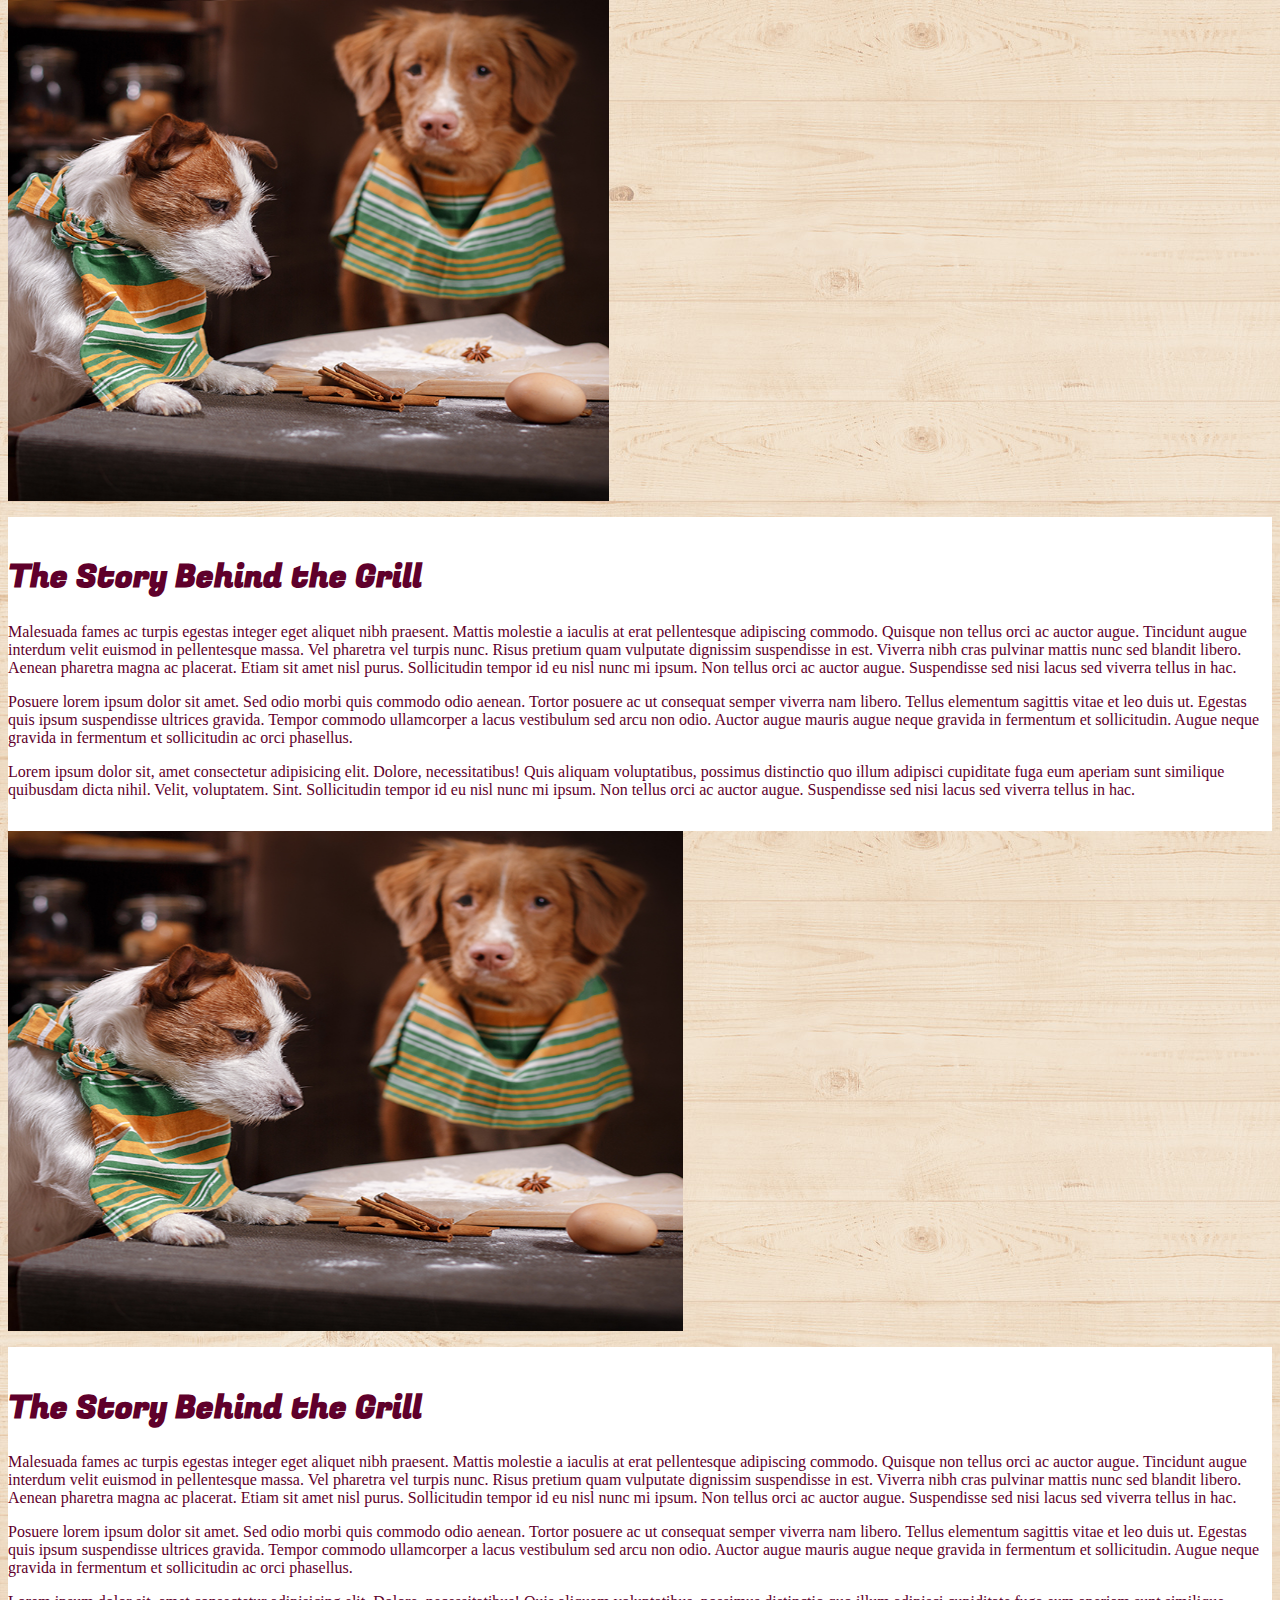
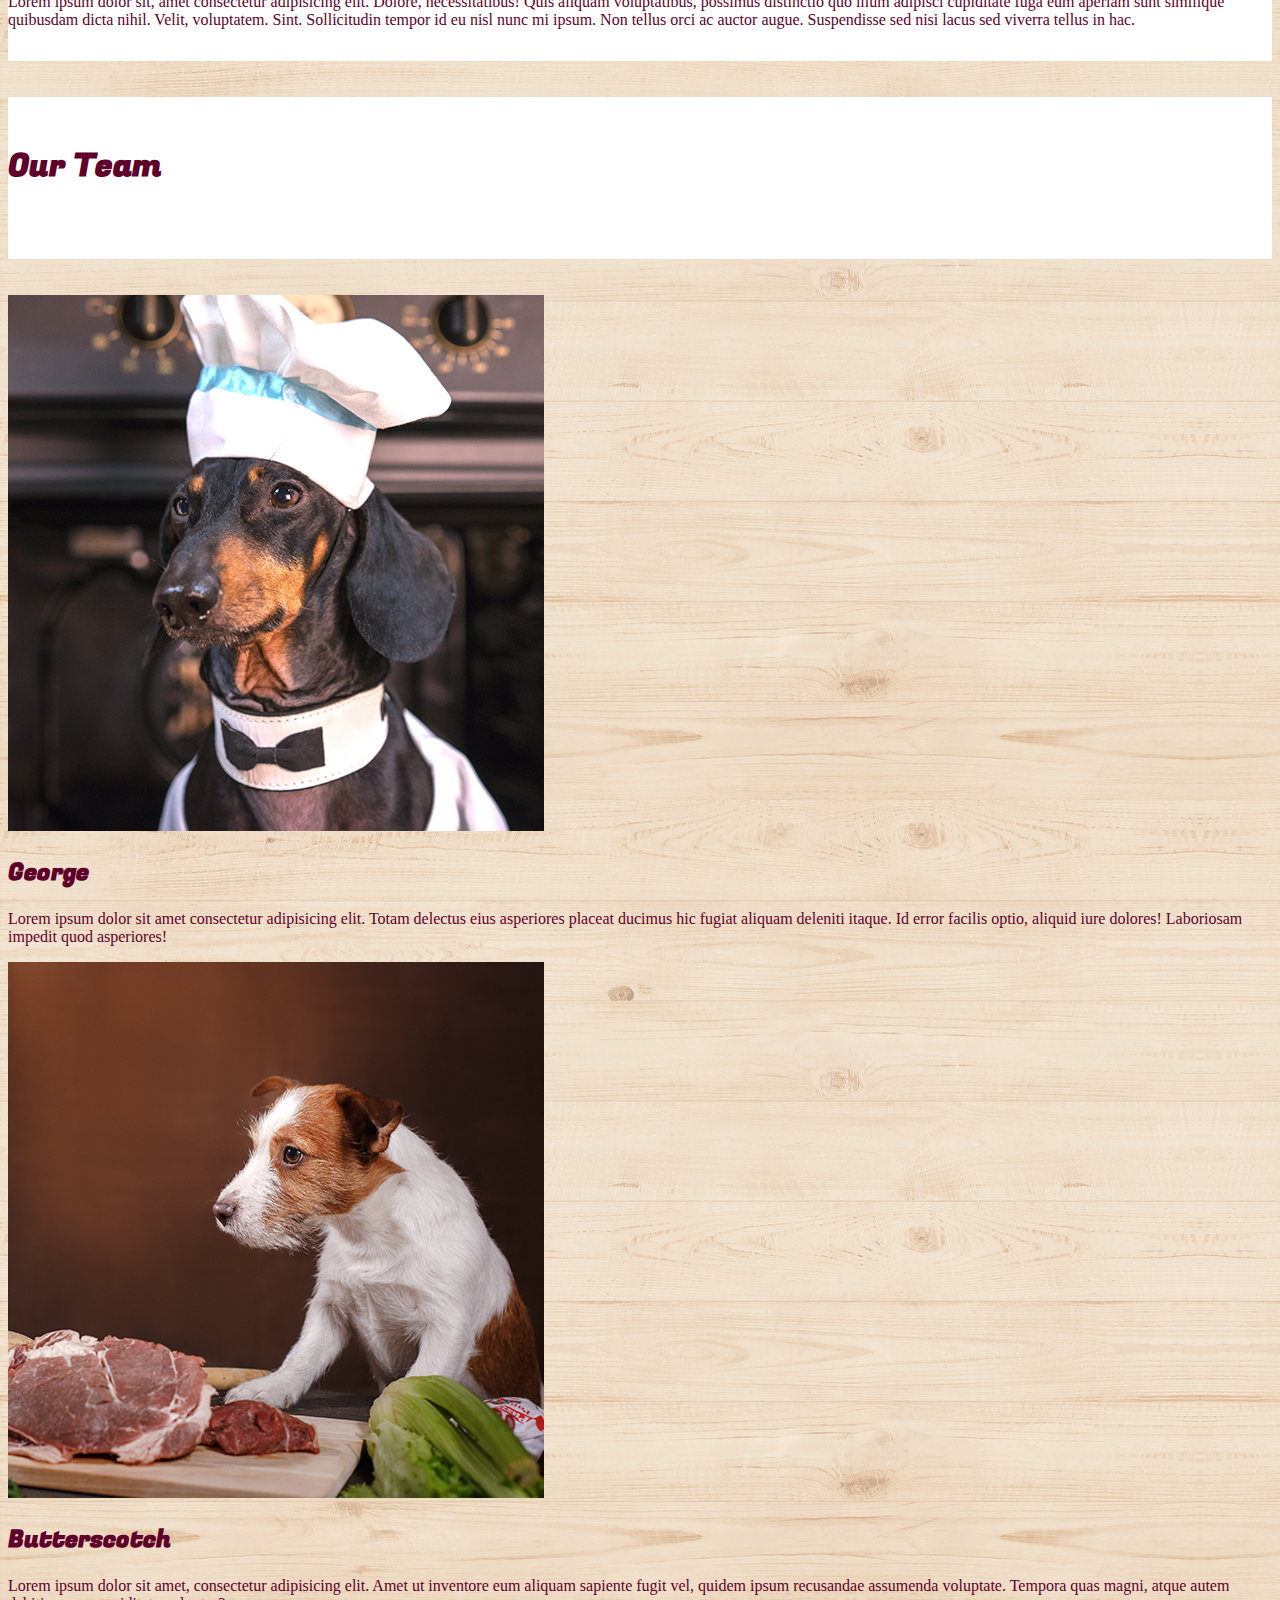
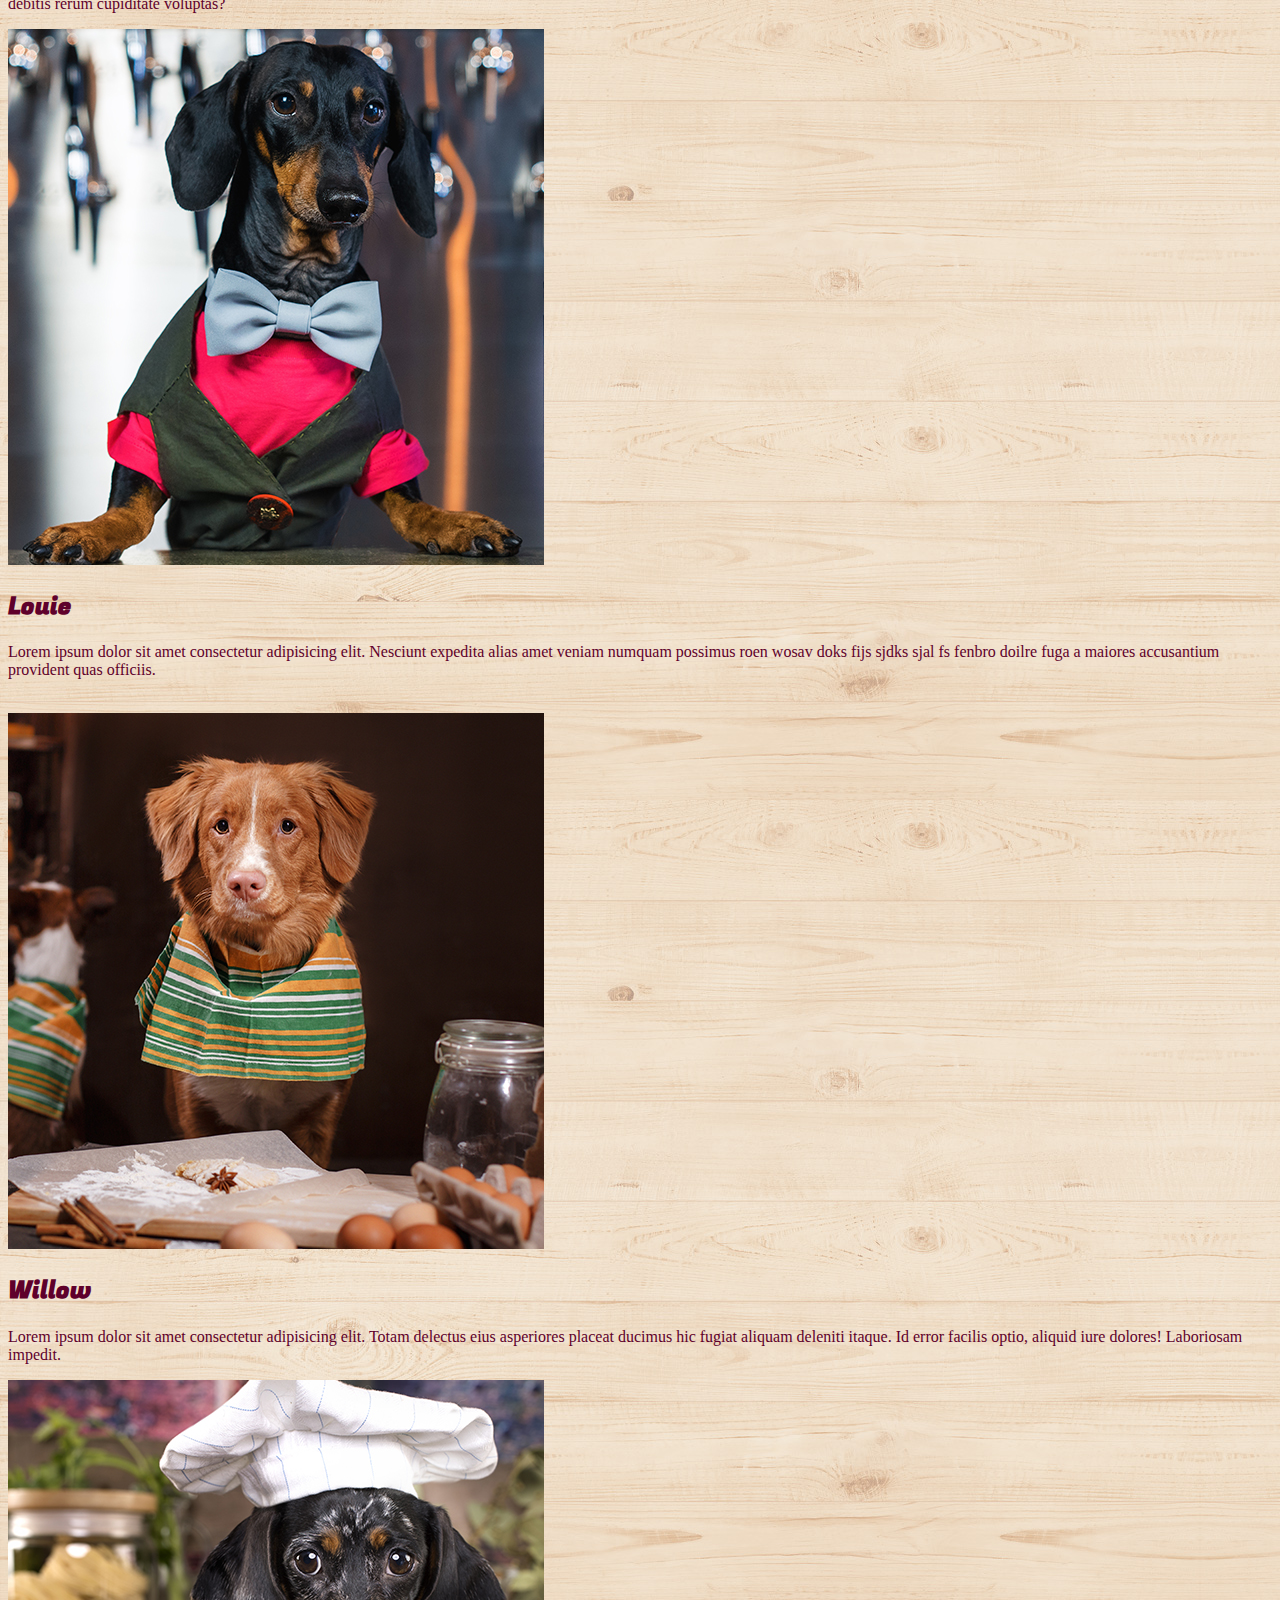
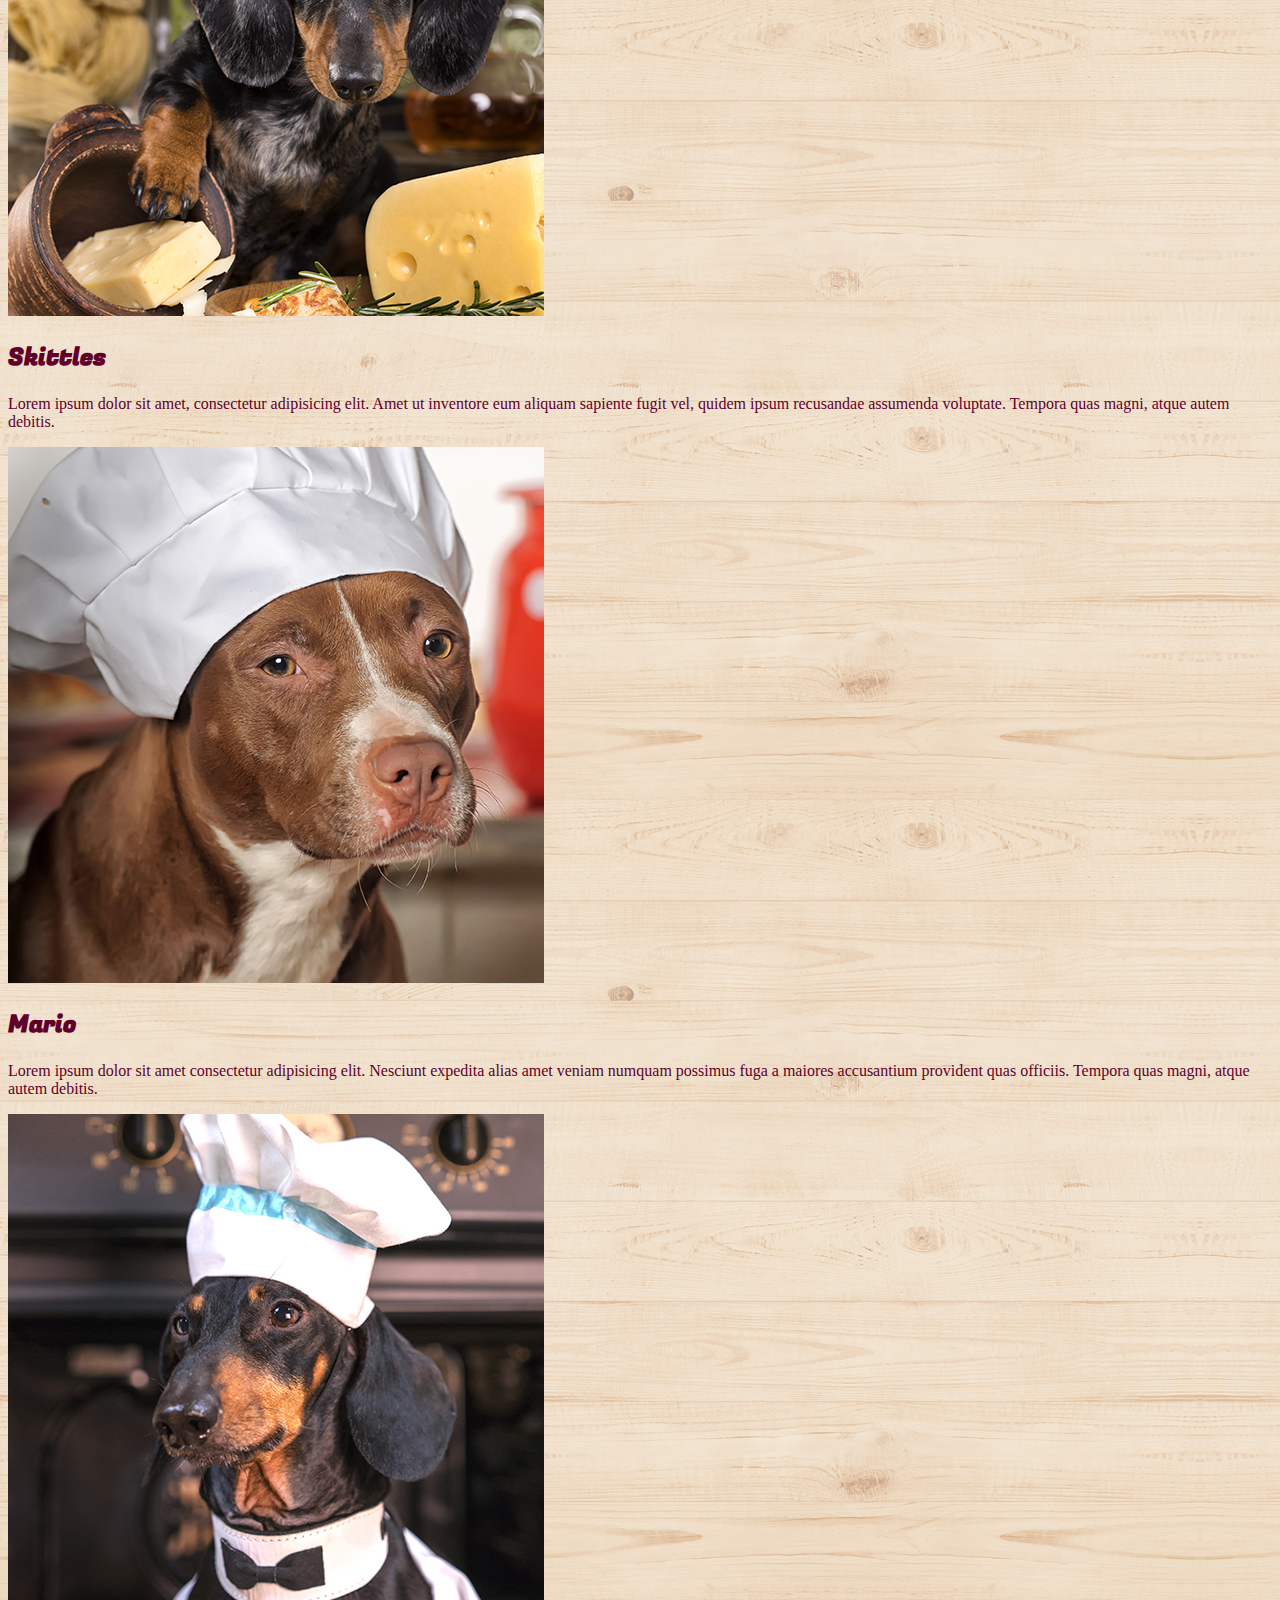
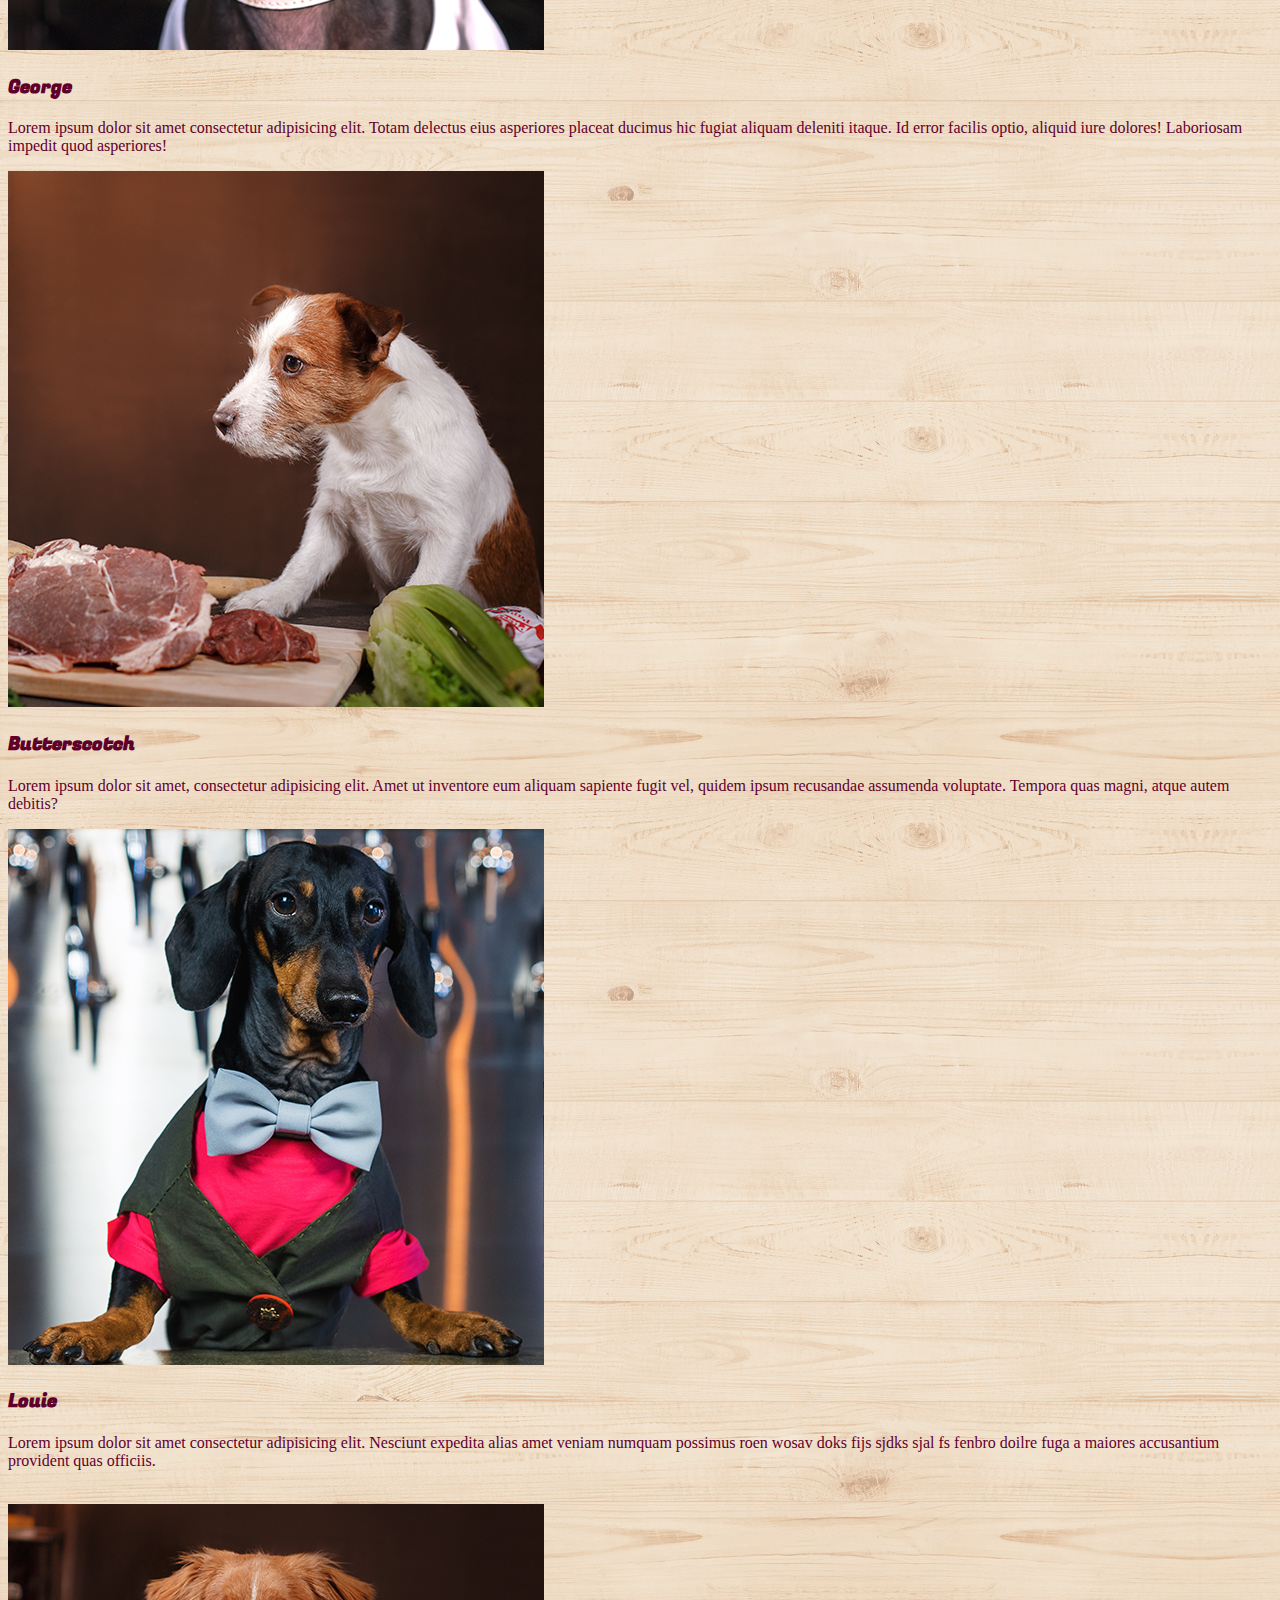
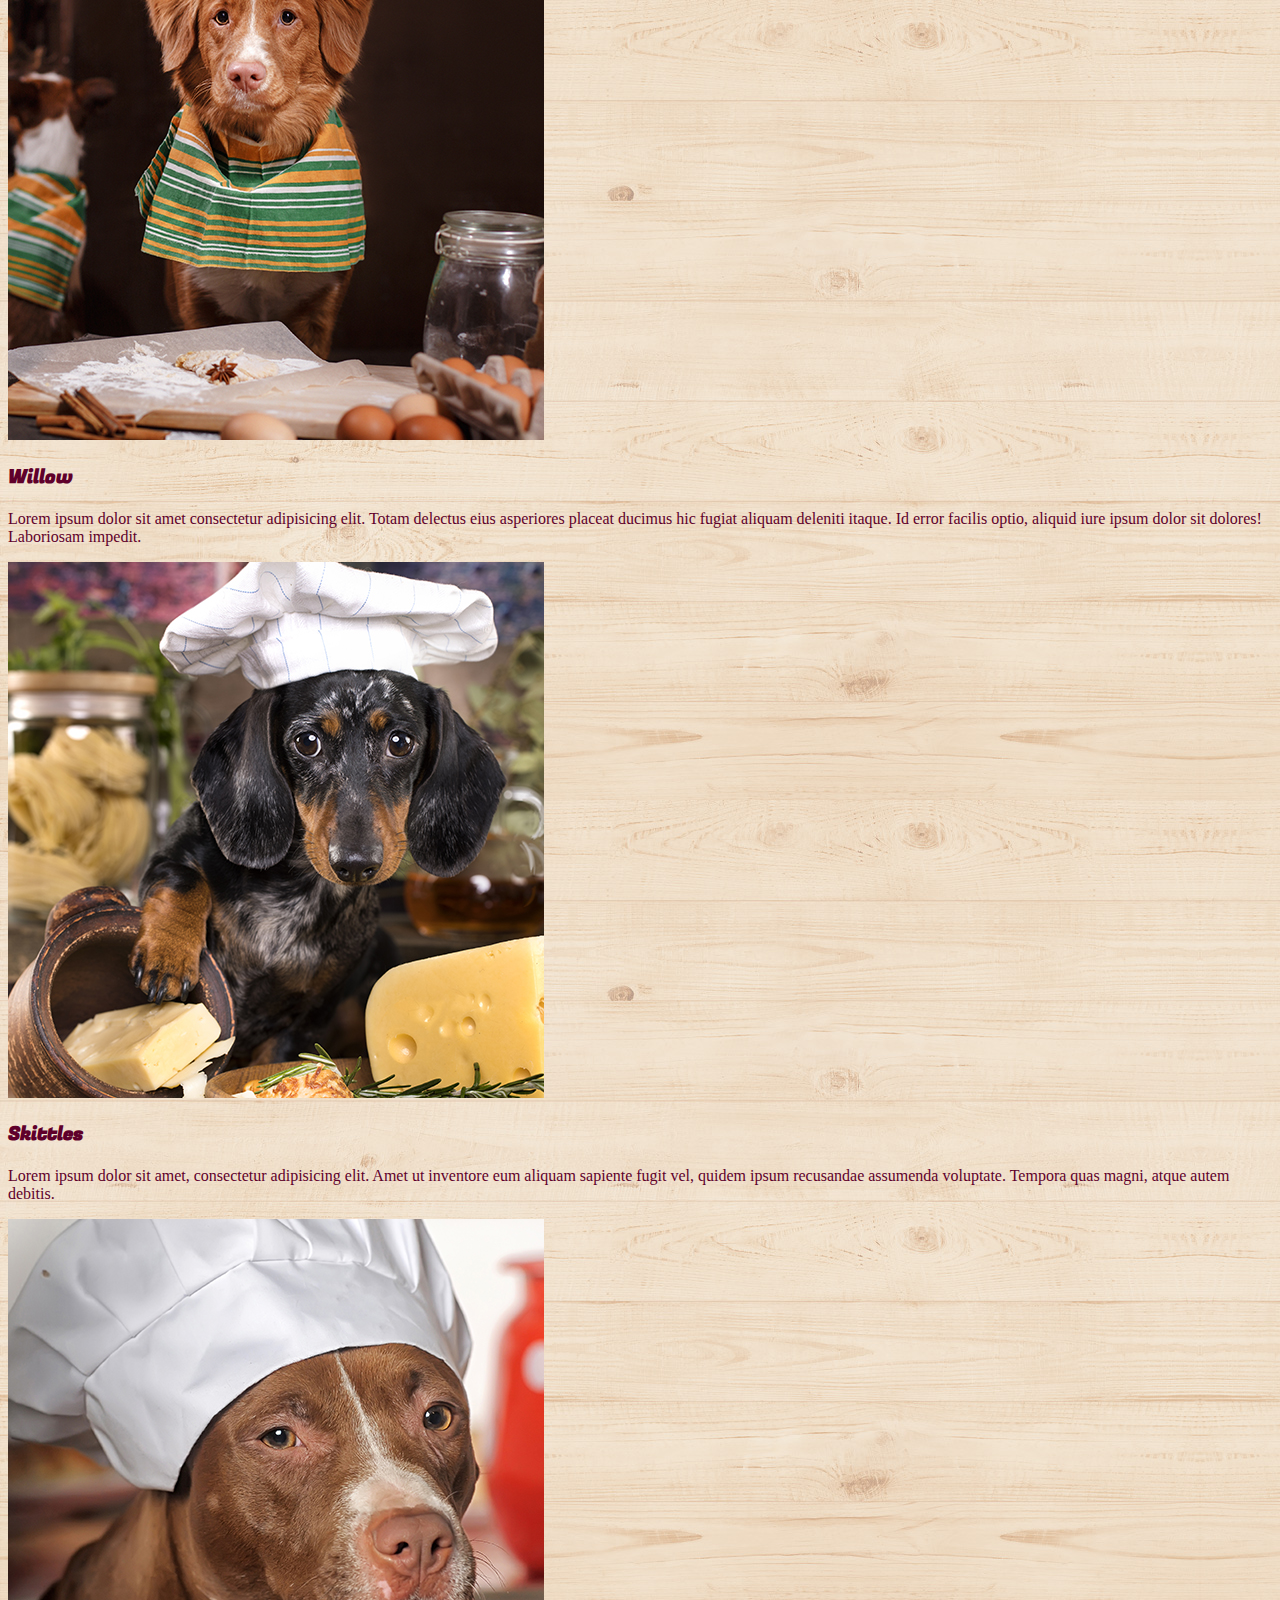
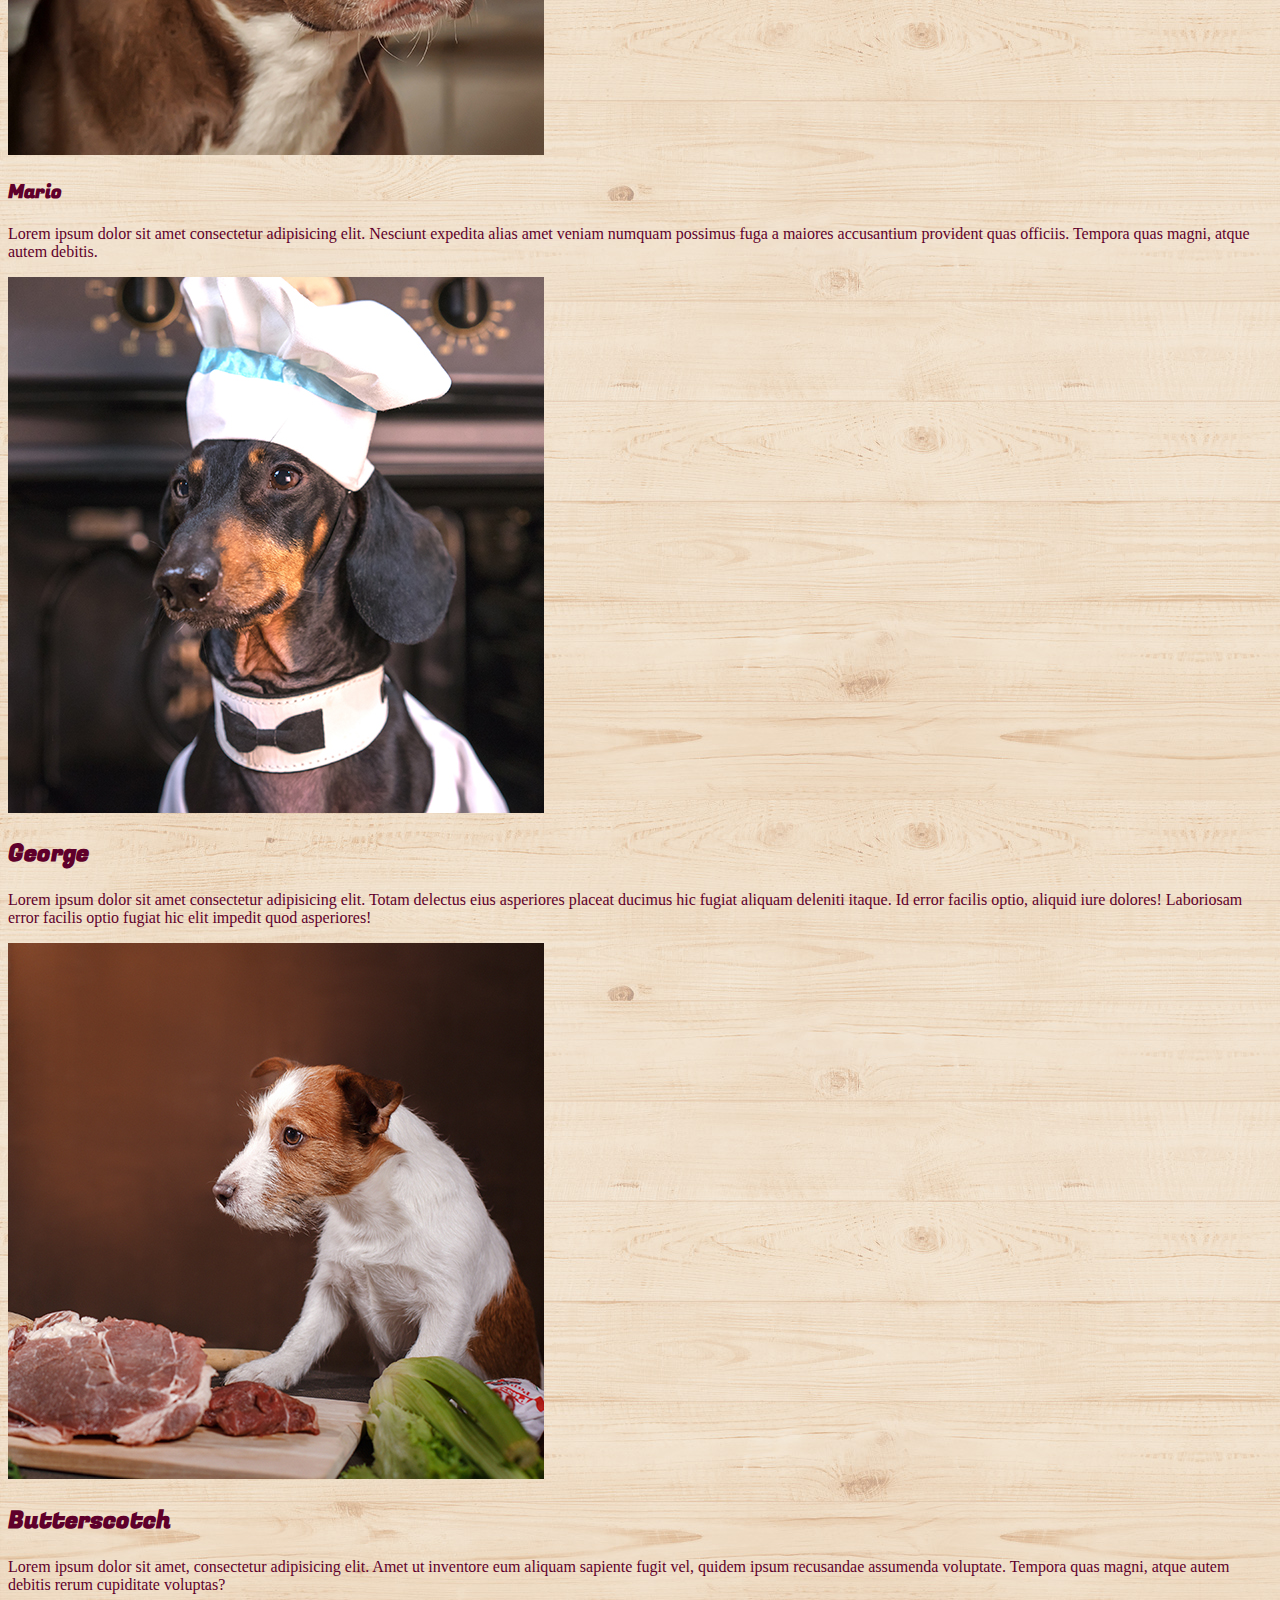
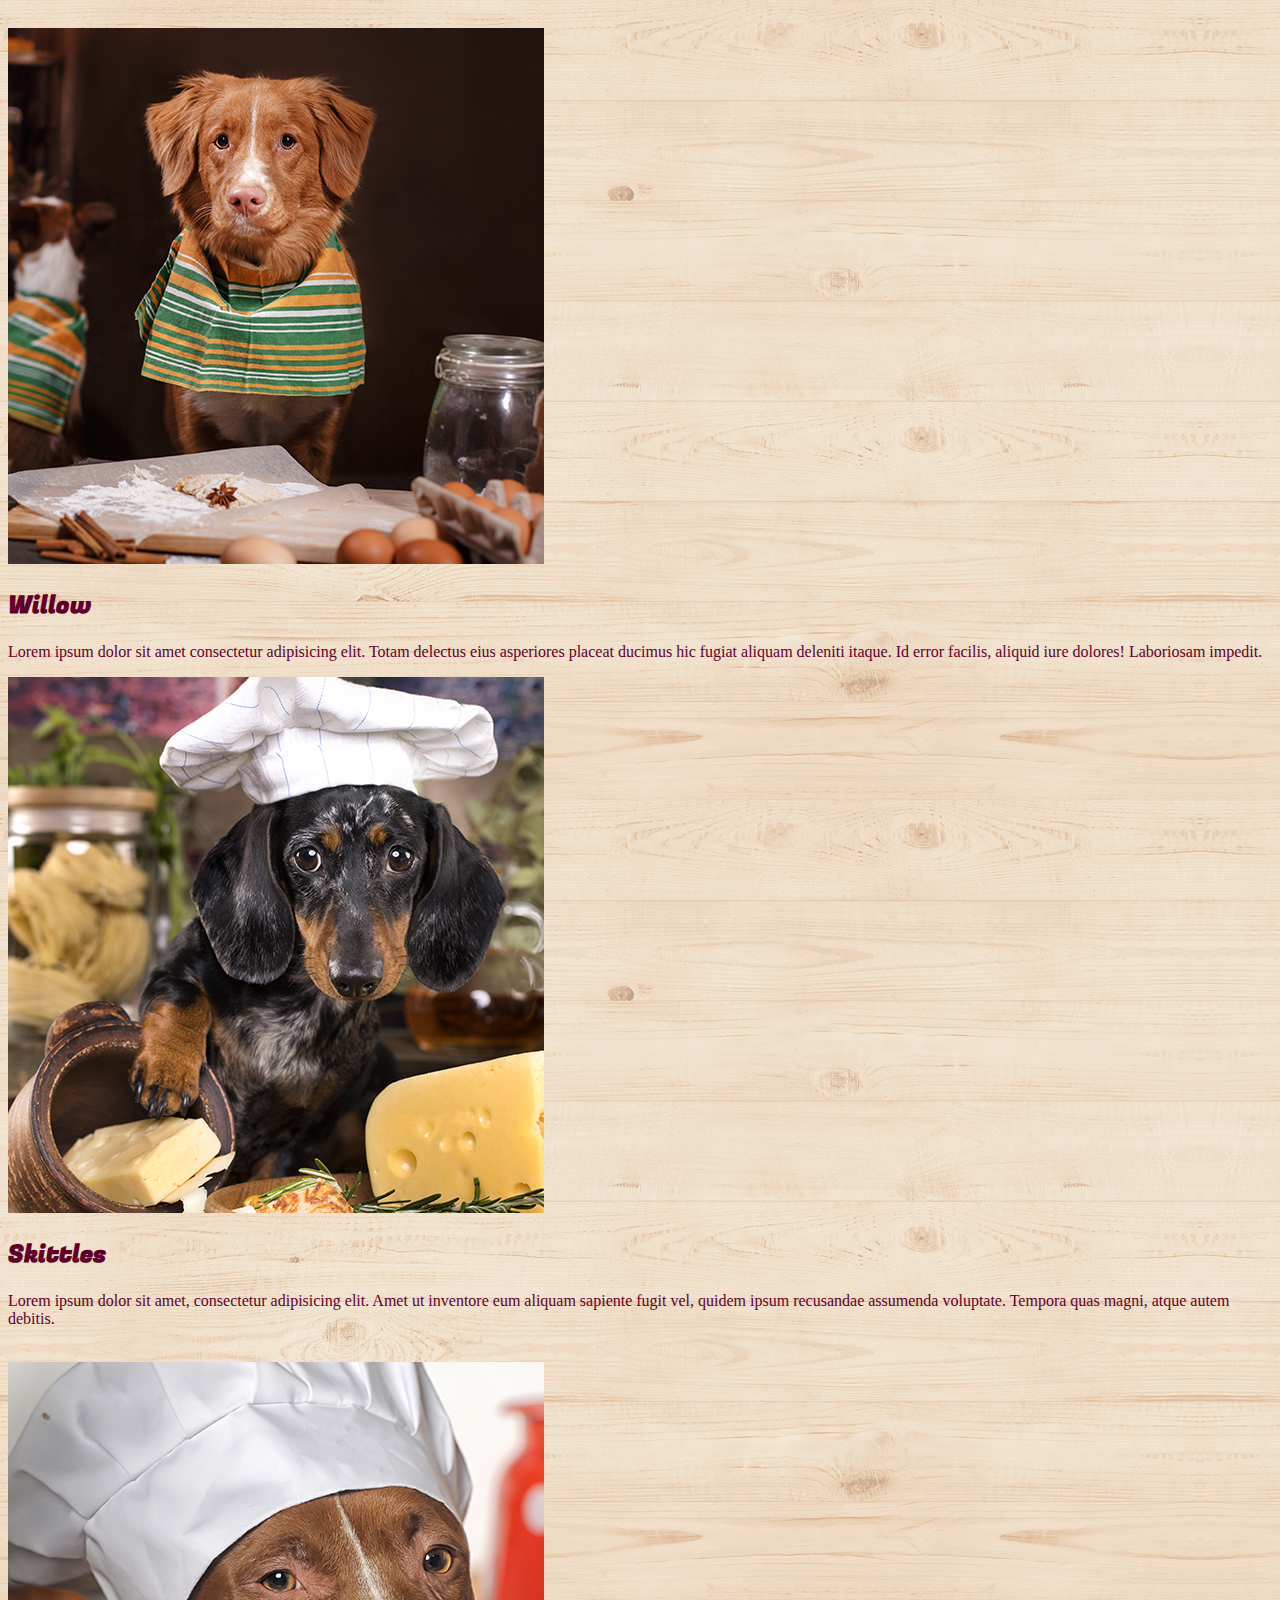
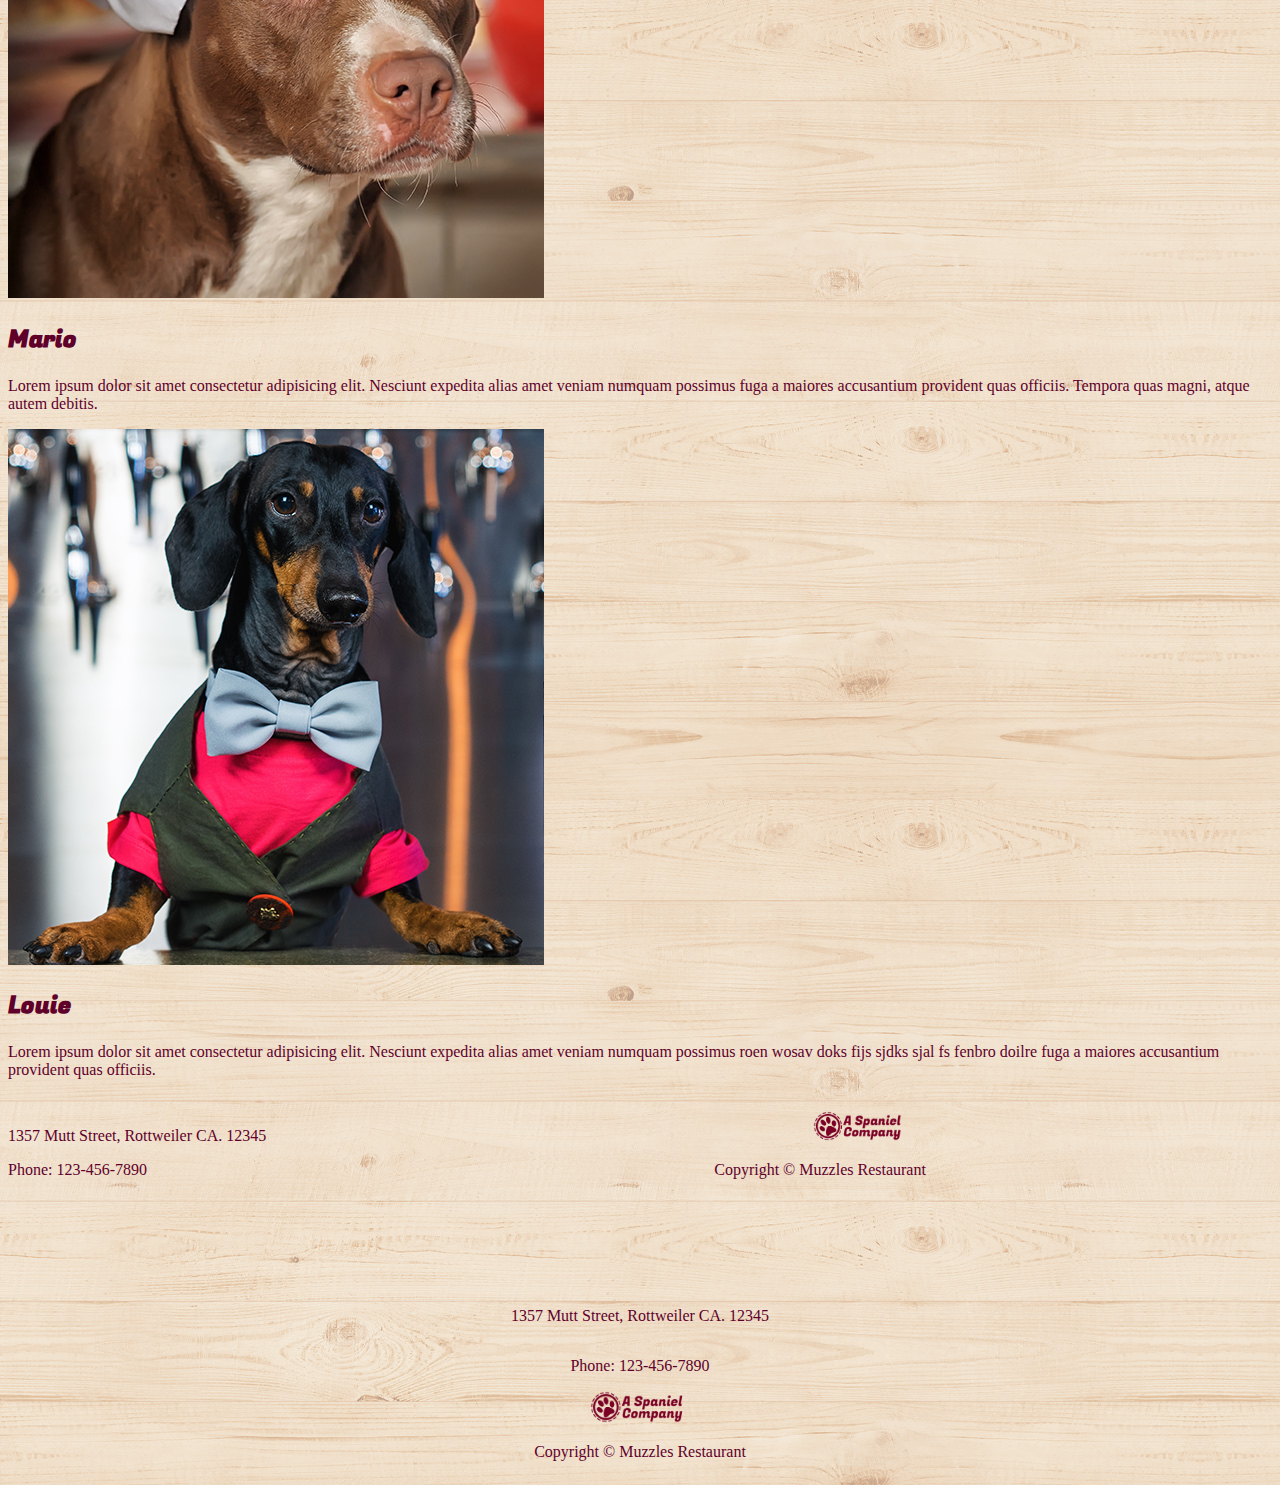
==== commit 7c634dde: "Making it better" ====
--- a/Pages/Aboutpage.html
+++ b/Pages/Aboutpage.html
@@ -28,12 +28,12 @@
               <span class="navbar-toggler-icon"></span>
             </button>
             <div class="collapse navbar-collapse" id="navbarNavAltMarkup">
-              <div class="navbar-nav">
-                <a class="nav-link" style="color: #5F002B; font-family: Fugaz One;" aria-current="page" href="../Pages/Aboutpage.html">About</a>
-                <a class="nav-link" style="color: #5F002B; font-family: Fugaz One;" href="../Pages/Menupage.html">Menu</a>
-                <a class="nav-link" style="color: #5F002B; font-family: Fugaz One;" href="../Pages/Cateringpage.html">Catering</a>
-                <a class="nav-link" style="color: #5F002B; font-family: Fugaz One;" href="../Pages/Photospage.html">Photo</a>
-              </div>
+              <ul class="navbar-nav">
+               <li class="navBarPadding"><a class="nav-link navFontSize FugazFont" aria-current="page" href="../Pages/Aboutpage.html">About</a></li>
+                <li class="navBarPadding"><a class="nav-link navFontSize FugazFont" href="../Pages/Menupage.html">Menu</a></li>
+                <li class="navBarPadding"><a class="nav-link navFontSize FugazFont" href="../Pages/Cateringpage.html">Catering</a></li> 
+                <li class="navBarPadding"><a class="nav-link navFontSize FugazFont" href="../Pages/Photospage.html">Photo</a></li> 
+              </ul>
             </div>
           </div>
         </nav>
@@ -107,7 +107,7 @@
   <!-- Navbar mobile END -->
 
 <!-- IMAGE AND TEXT BOX DESKTOP -->
-  <div class="container d-none d-lg-block d-xl-block">
+  <div class="container aboutPadding d-none d-lg-block d-xl-block">
     <div class="row">
       <div class="col-5">
         <img src="../Assets/AboutMain.jpg" width="674.5" height="500.5" class="card-img-top"
@@ -138,8 +138,6 @@
       </div>
     </div>
   </div>
-  </div>
-  </div>
 
   <!-- IMAGE AND TEXT BOX TABLET -->
   <div class="container d-none d-md-block d-lg-none">
@@ -483,7 +481,6 @@
     </div>
     </div>
 
-  <br><br>
 <!-- This is the start of the footer code -->
 <div class="container footer d-none d-lg-block">
   <div class="row footer">
--- a/css/styles.css
+++ b/css/styles.css
@@ -32,6 +32,13 @@
     font-family: Fugaz One;
 }
 
+.navBarPadding {
+    padding-left: 20px;
+}
+.navFontSize {
+    font-size: 20px;
+}
+
 .menu-heading{
     display: flex;
     justify-content: center;
@@ -41,7 +48,11 @@
     background-color: white;
     font-family: Fugaz One;
     margin-bottom: 3em;
-    margin-top:1.6em;
+    margin-top: 41px;
+}
+.menuWordPad {
+    padding-top: 7px;
+    padding-bottom: 7px;
 }
 
 .menu-heading-mobile{
@@ -71,6 +82,10 @@
     height: auto;
 }
 
+.aboutPadding {
+    margin-top: 44px;
+}
+
 .menuSectionSandwiches{
     background-color: white;
     background-image: url("../Assets/menubeef.jpg");
@@ -127,6 +142,7 @@
 .homeImg1 {
     background-image: url("../Assets/homeHero.jpg");
     height: 600px;
+    margin-top: 44px;
 }
 
 .homeTextBG {
@@ -210,7 +226,7 @@
 .cateringBottomImgs {
     display: flex;
     justify-content: space-evenly;
-    padding-bottom: 5rem;
+    padding-bottom: 1.5rem;
     padding-top: 5rem;
 }
 
@@ -236,7 +252,11 @@
     font-family: Montauk-Regular;
     color: #5F002B;
     width: 81em;
-    margin-top: 5em;
+    margin-top: 1rem;
+}
+
+.menuFootPad {
+    padding-top: 4rem;
 }
 
 .footerTablet{
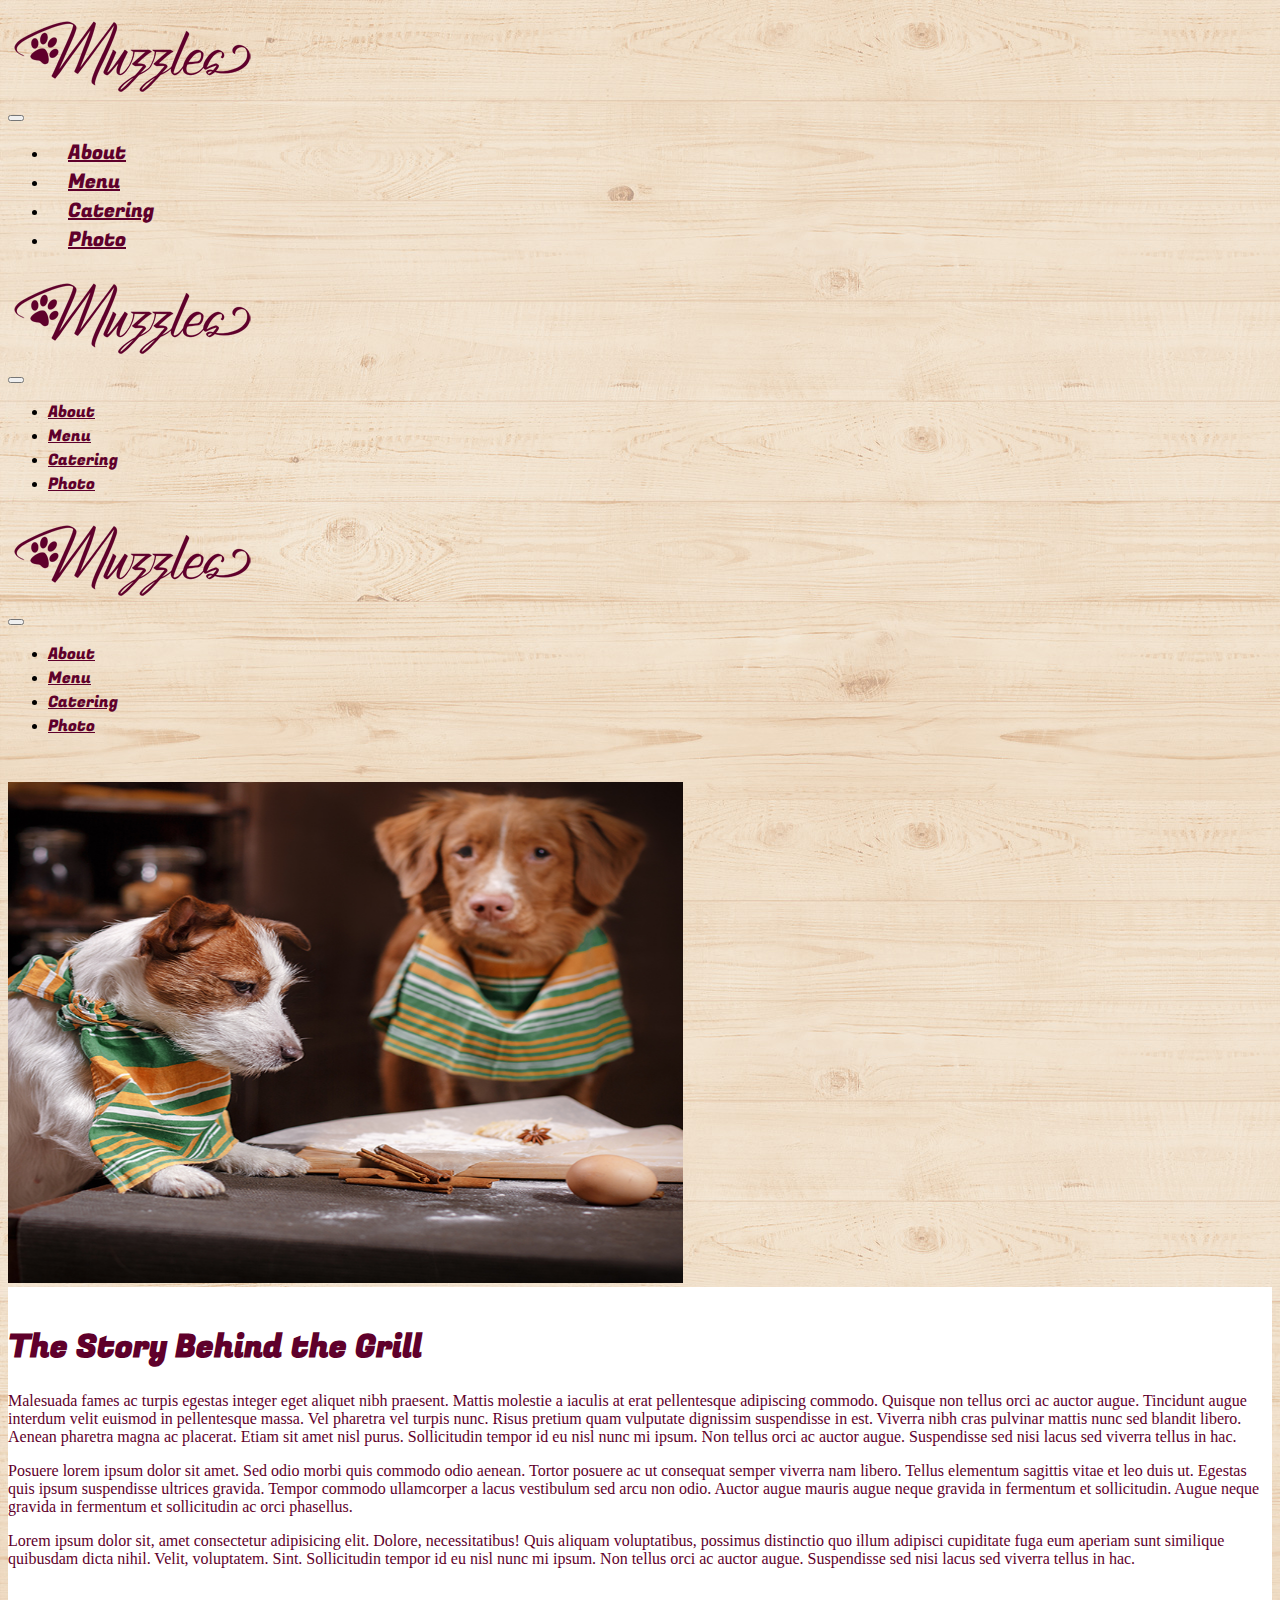
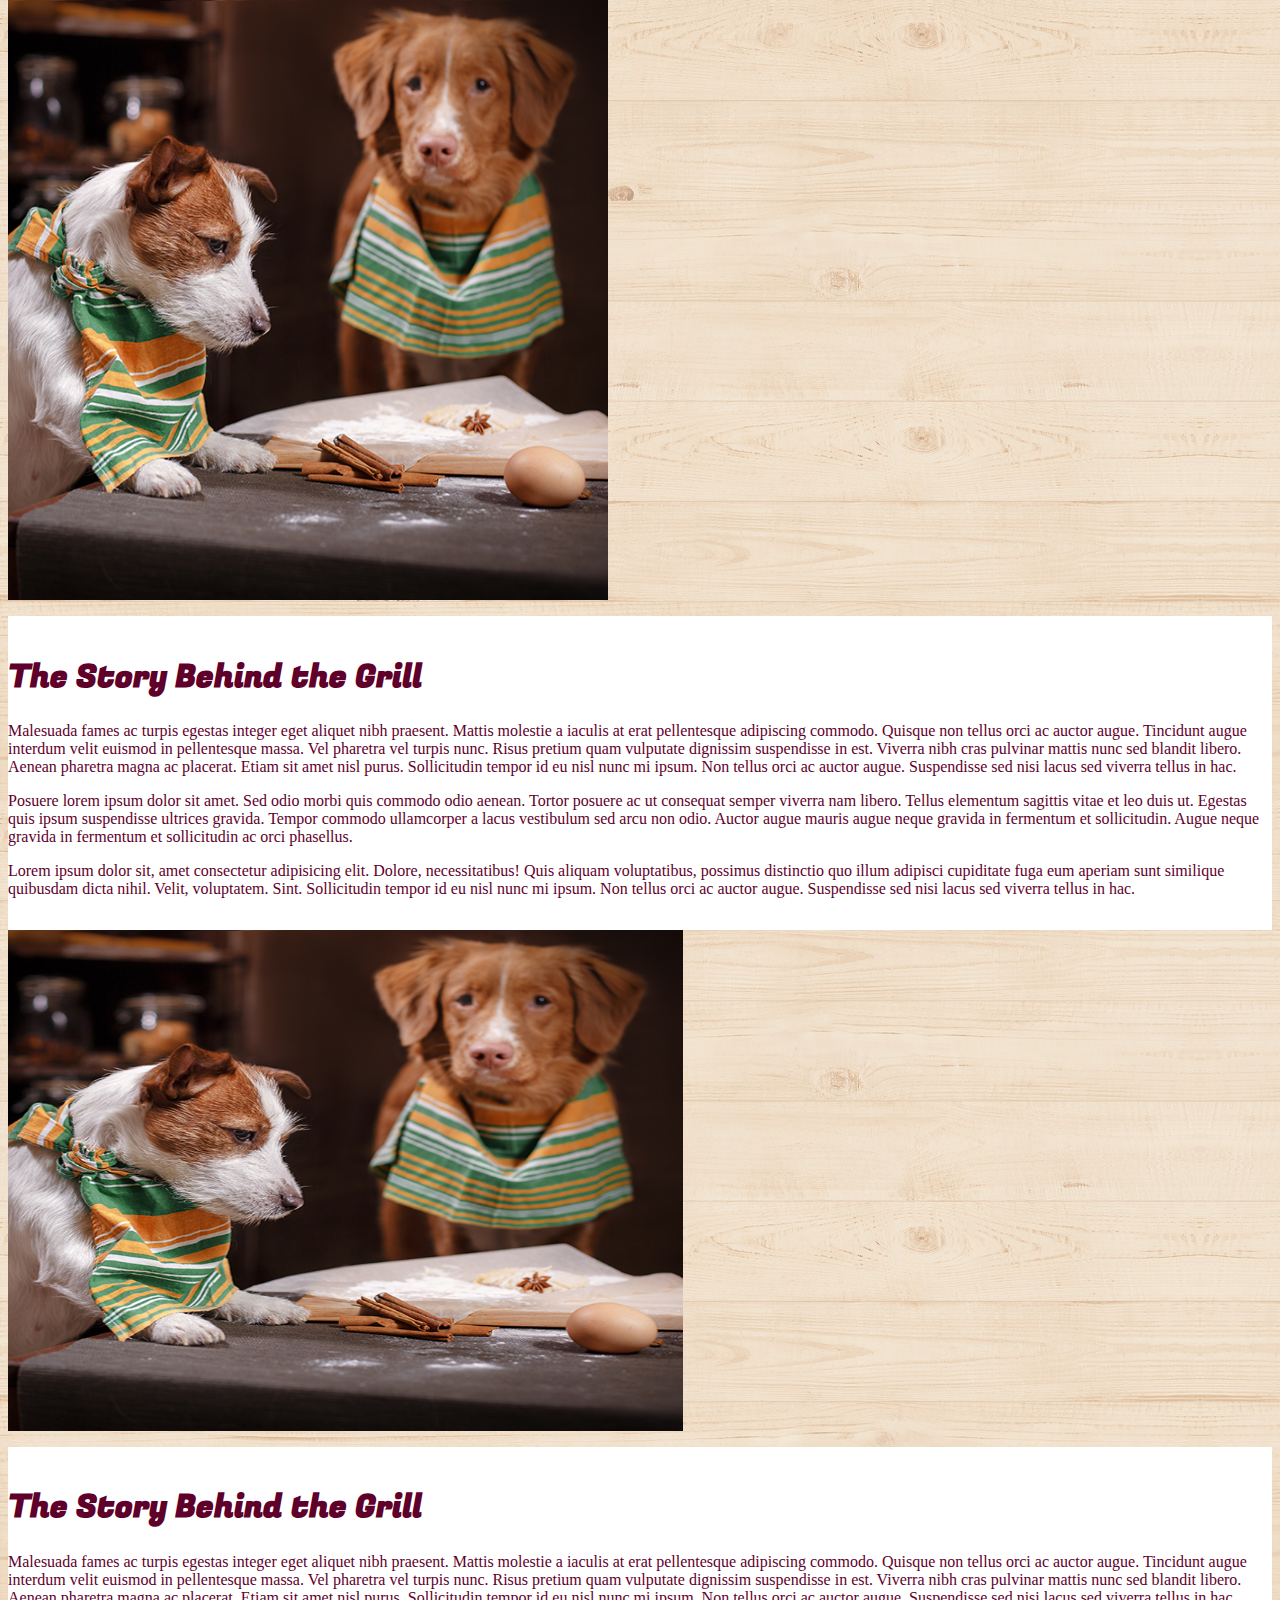
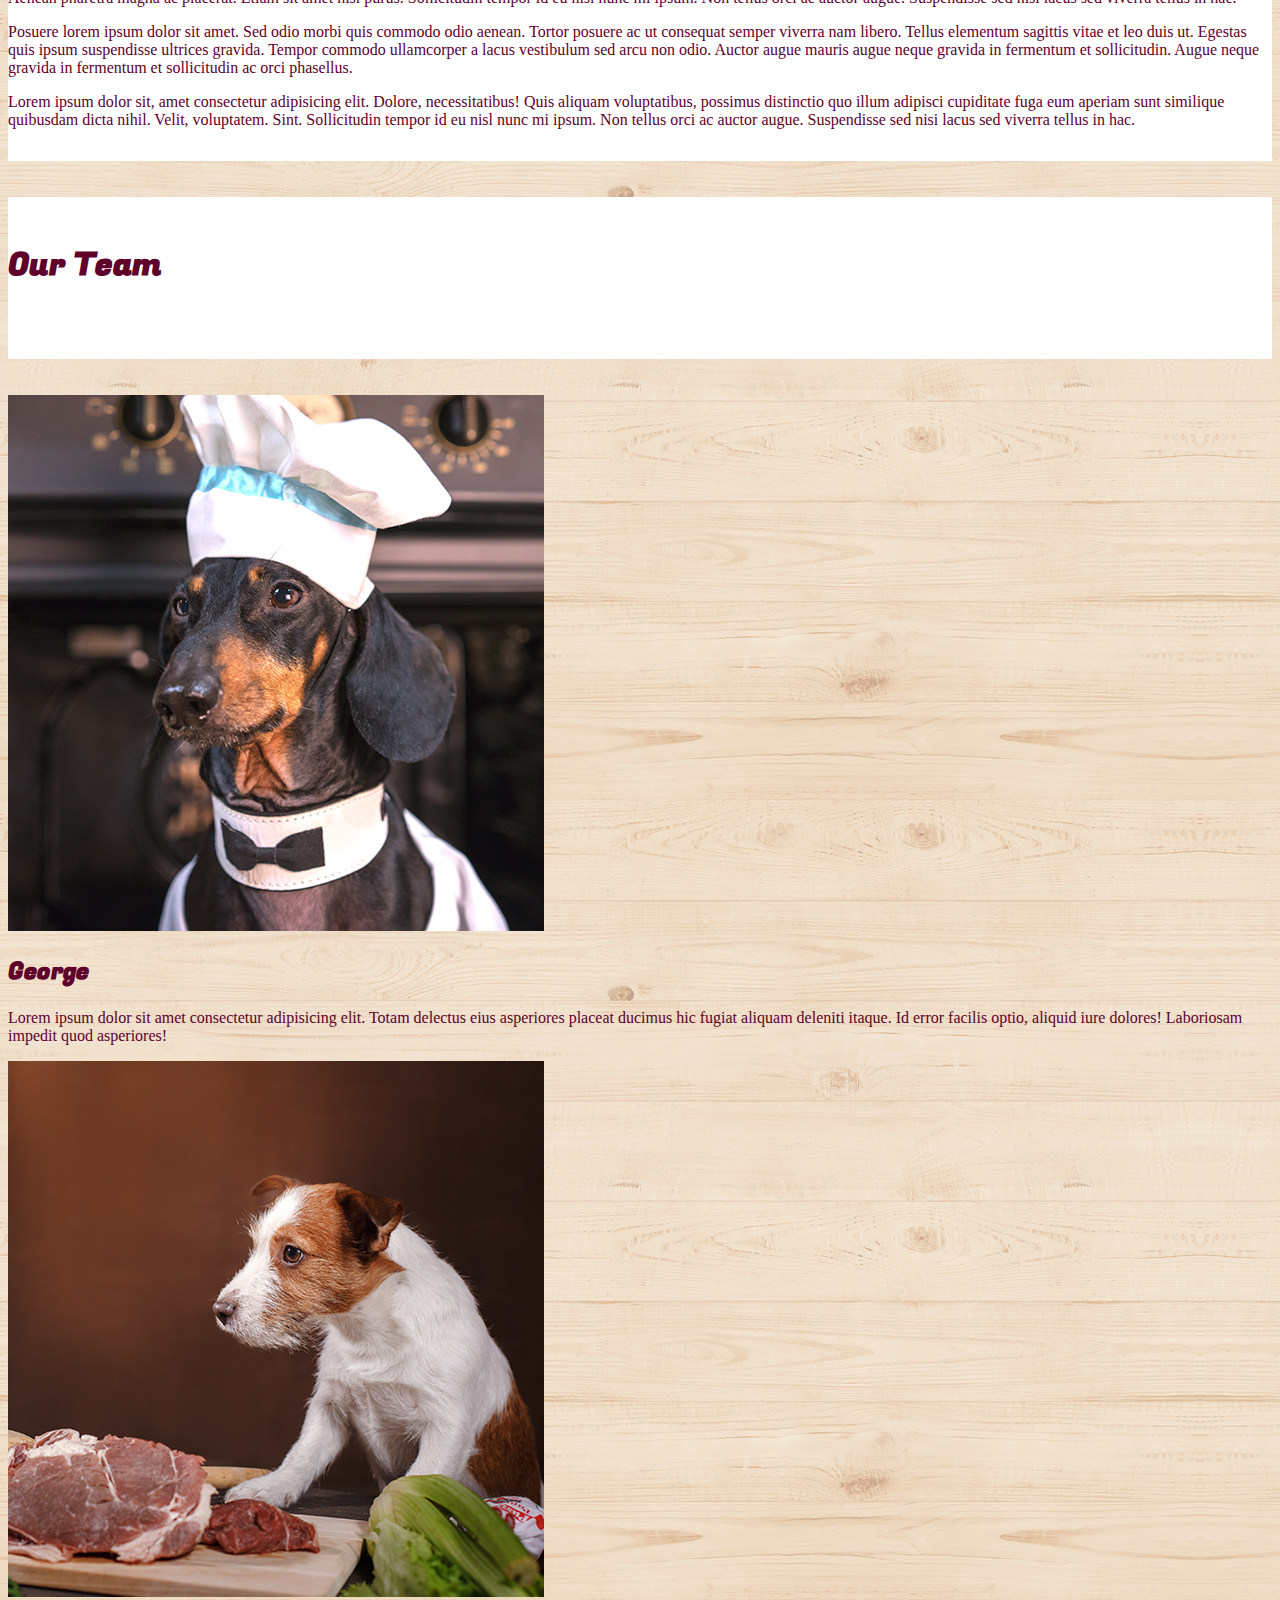
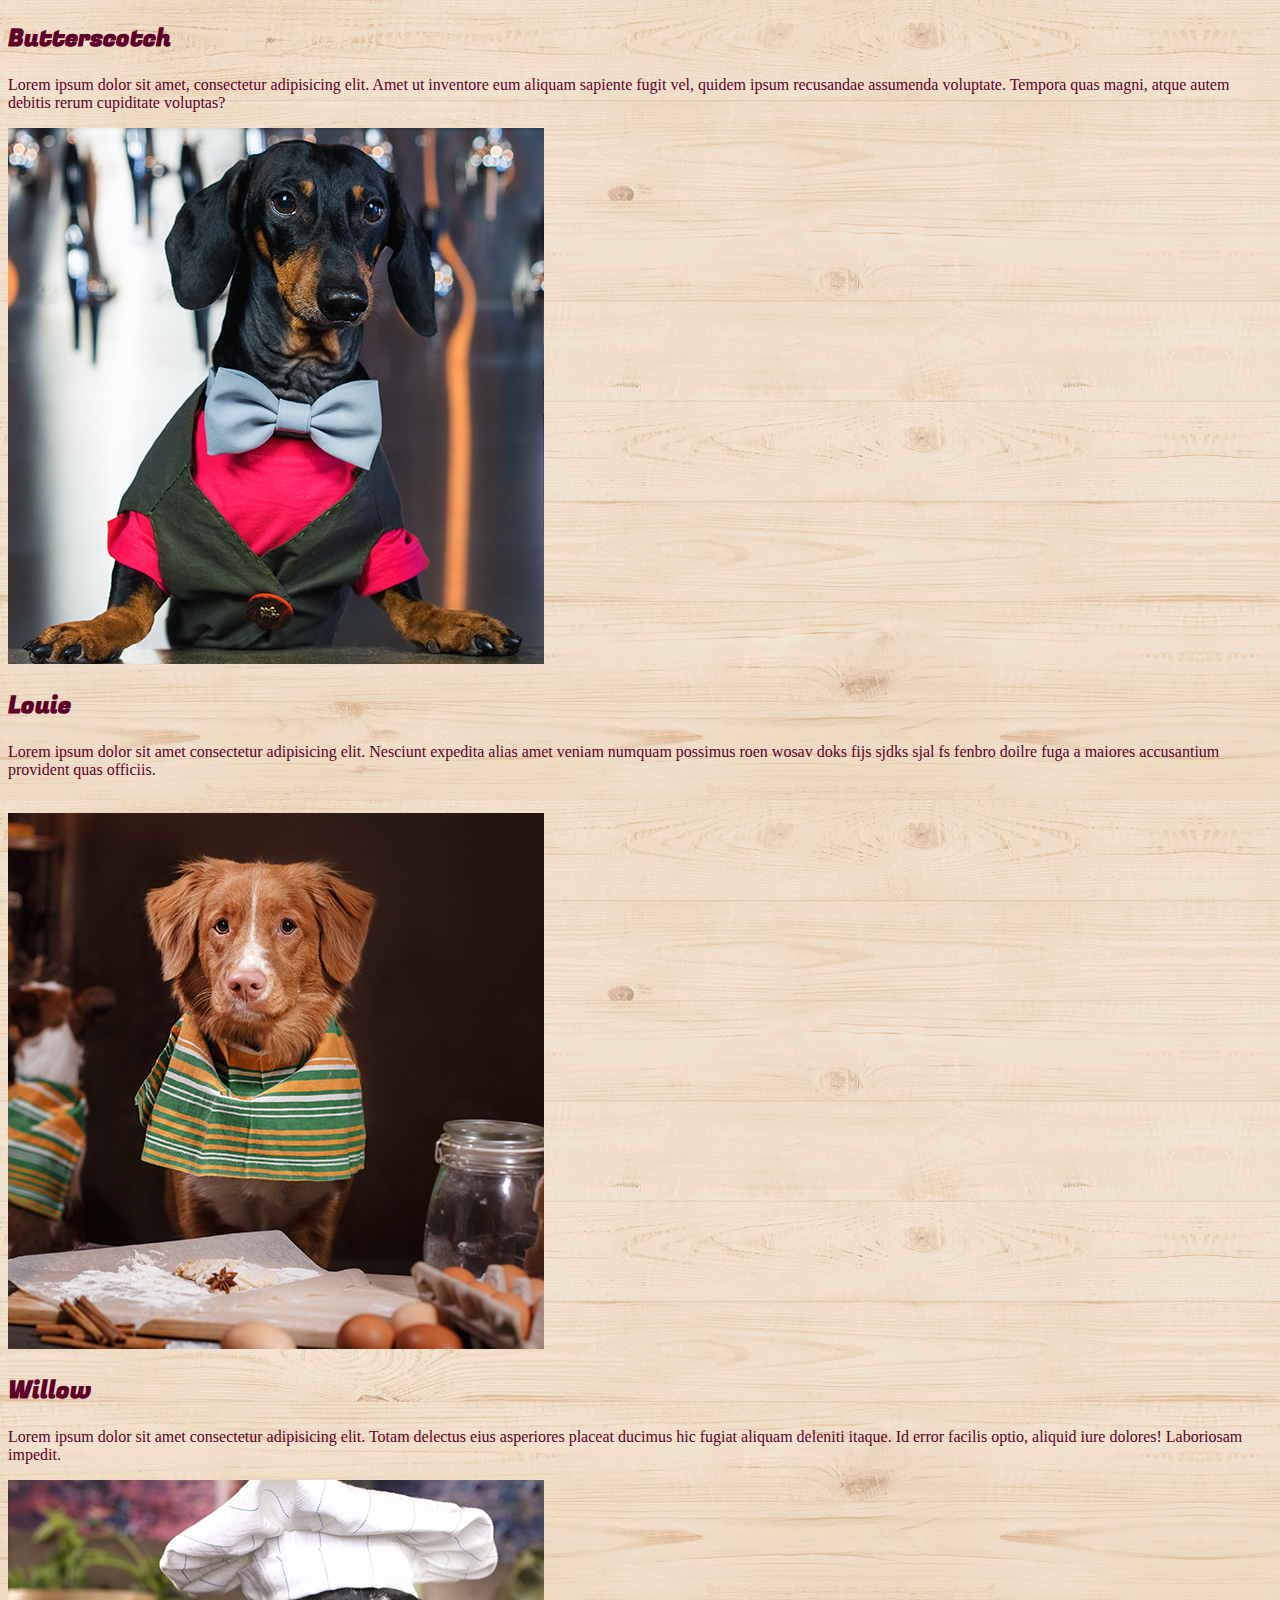
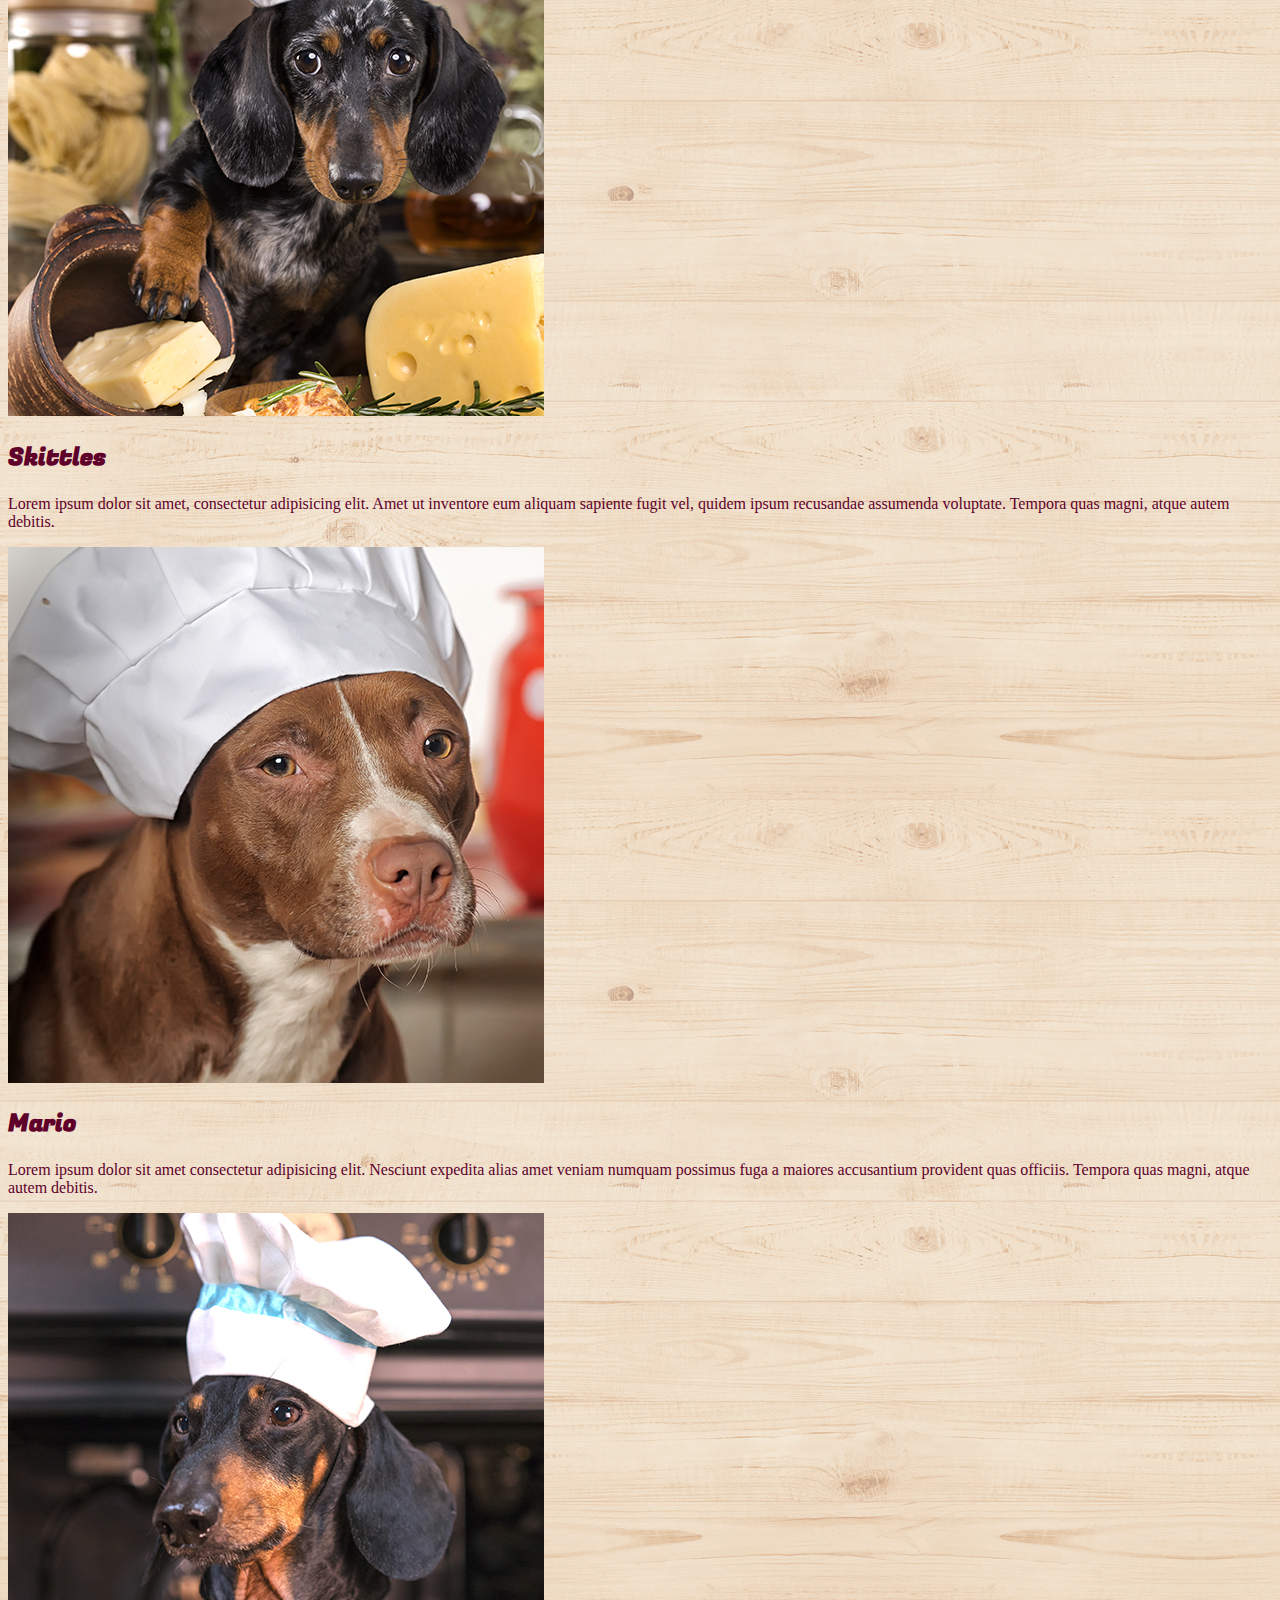
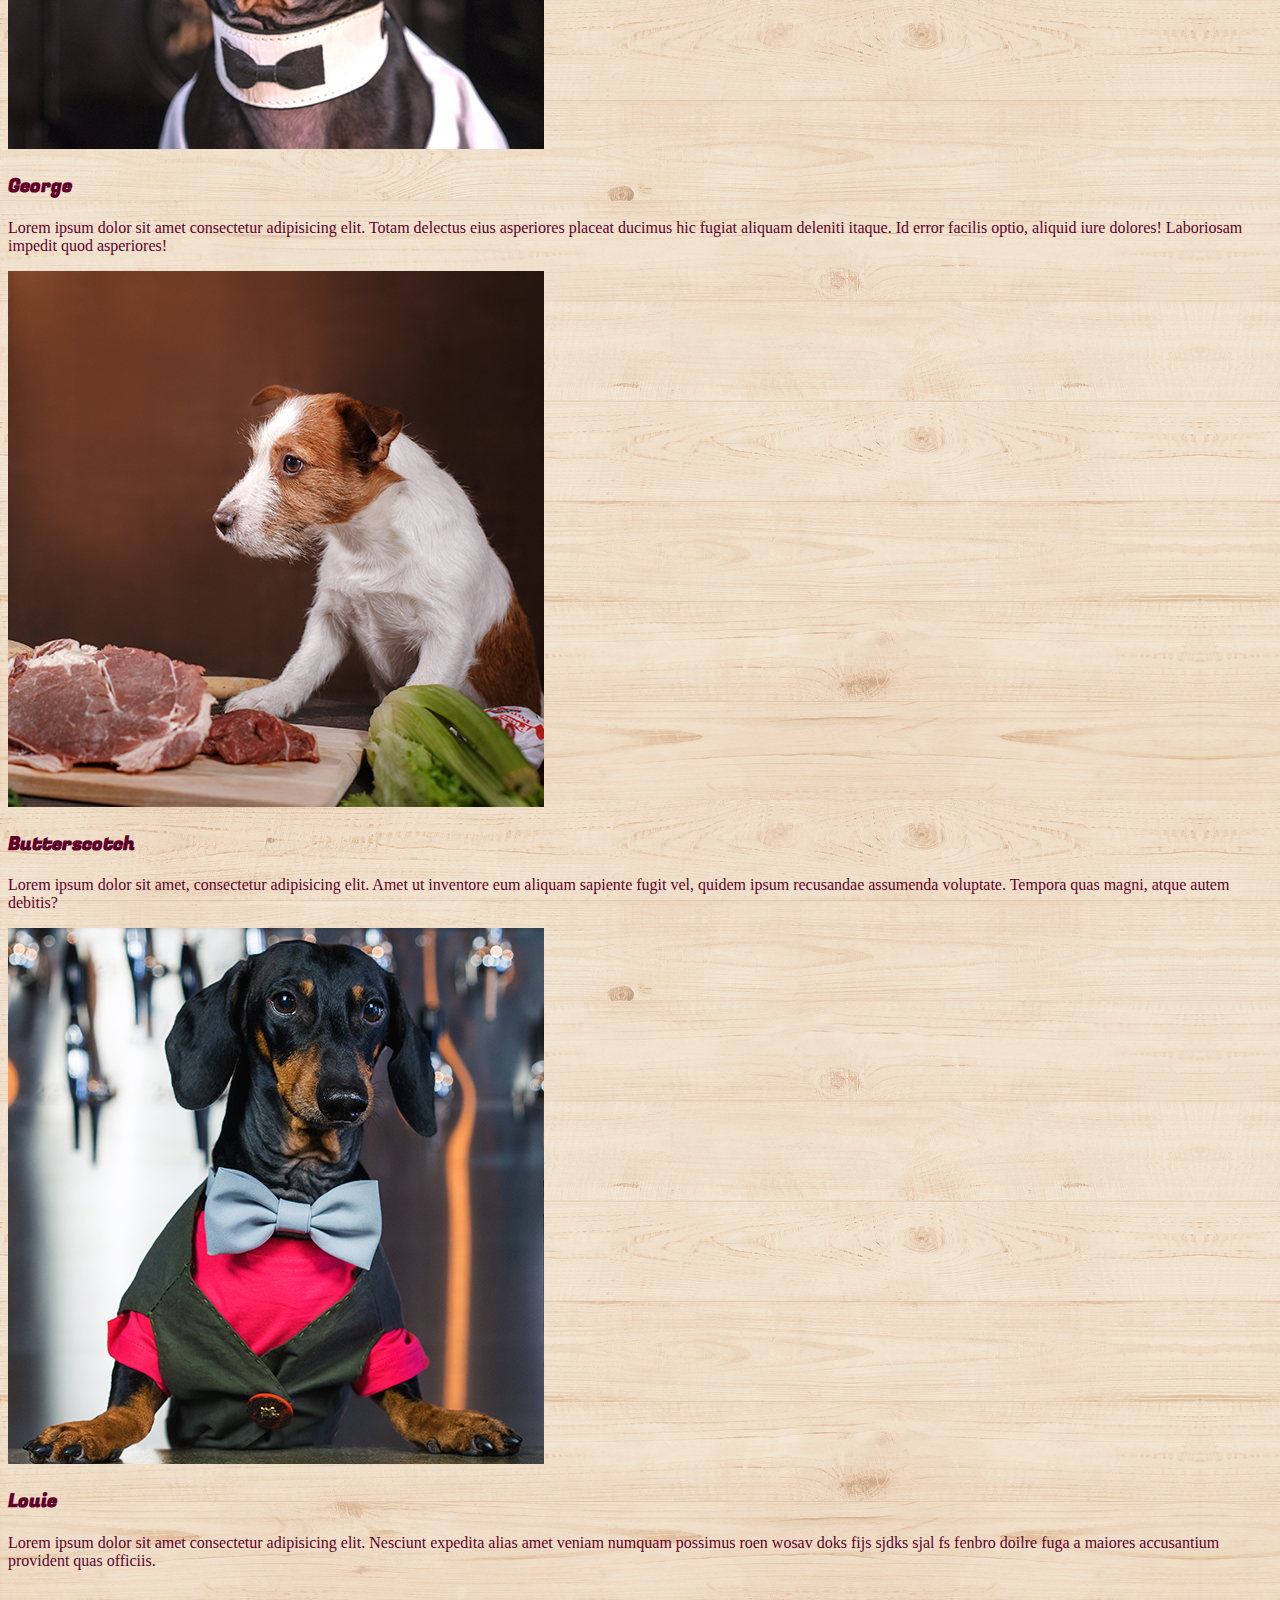
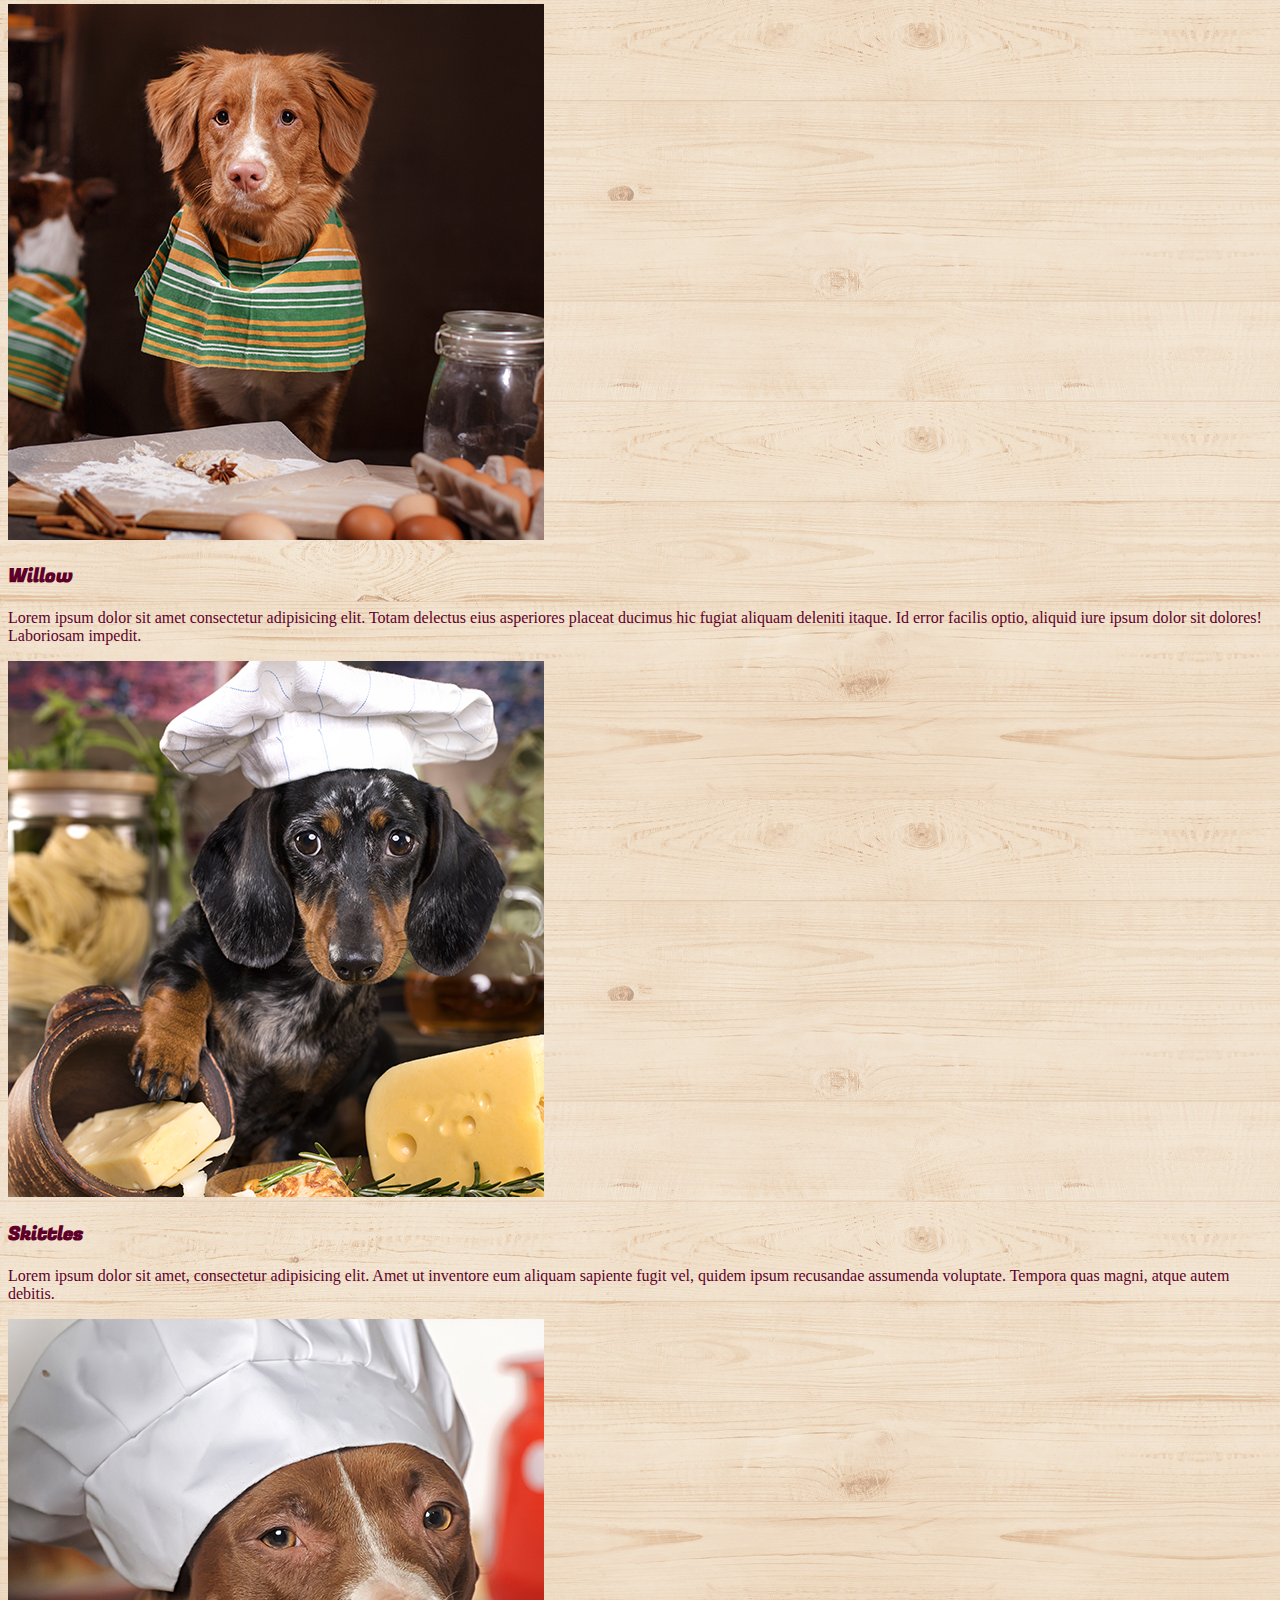
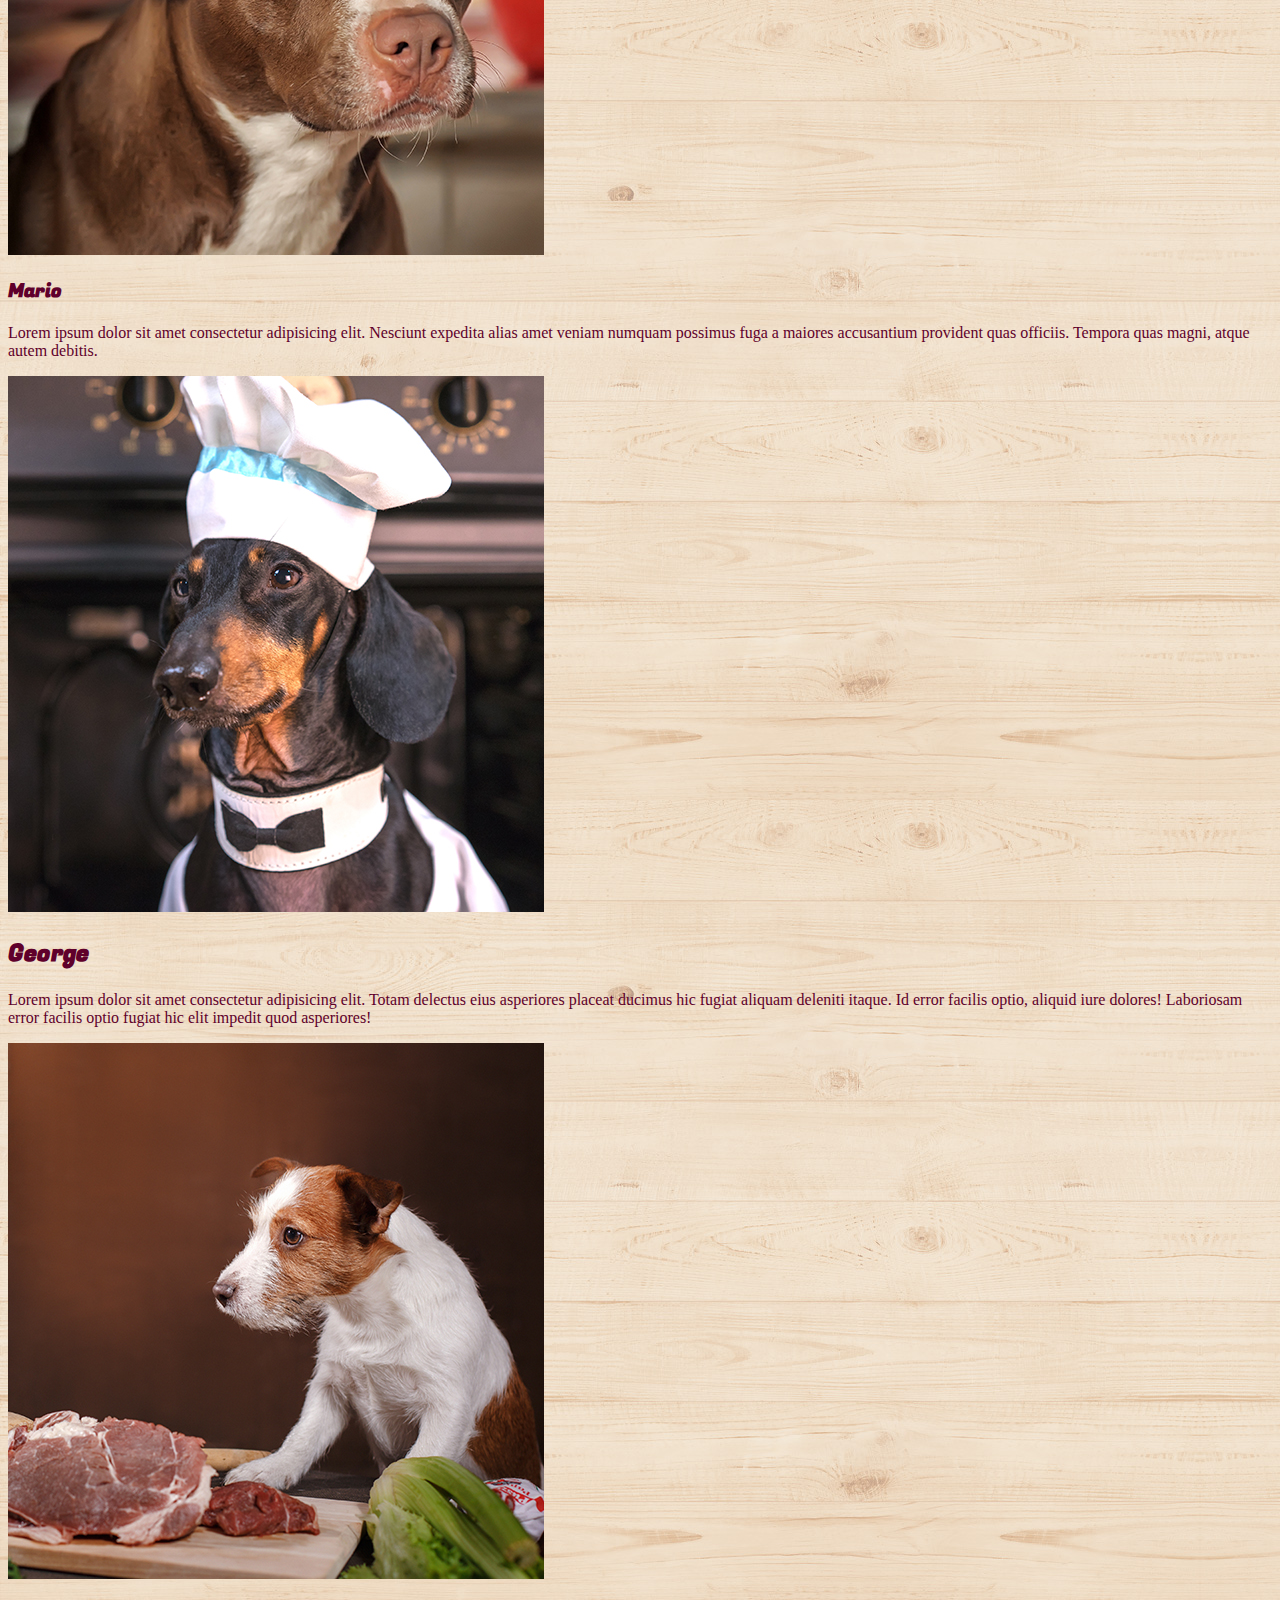
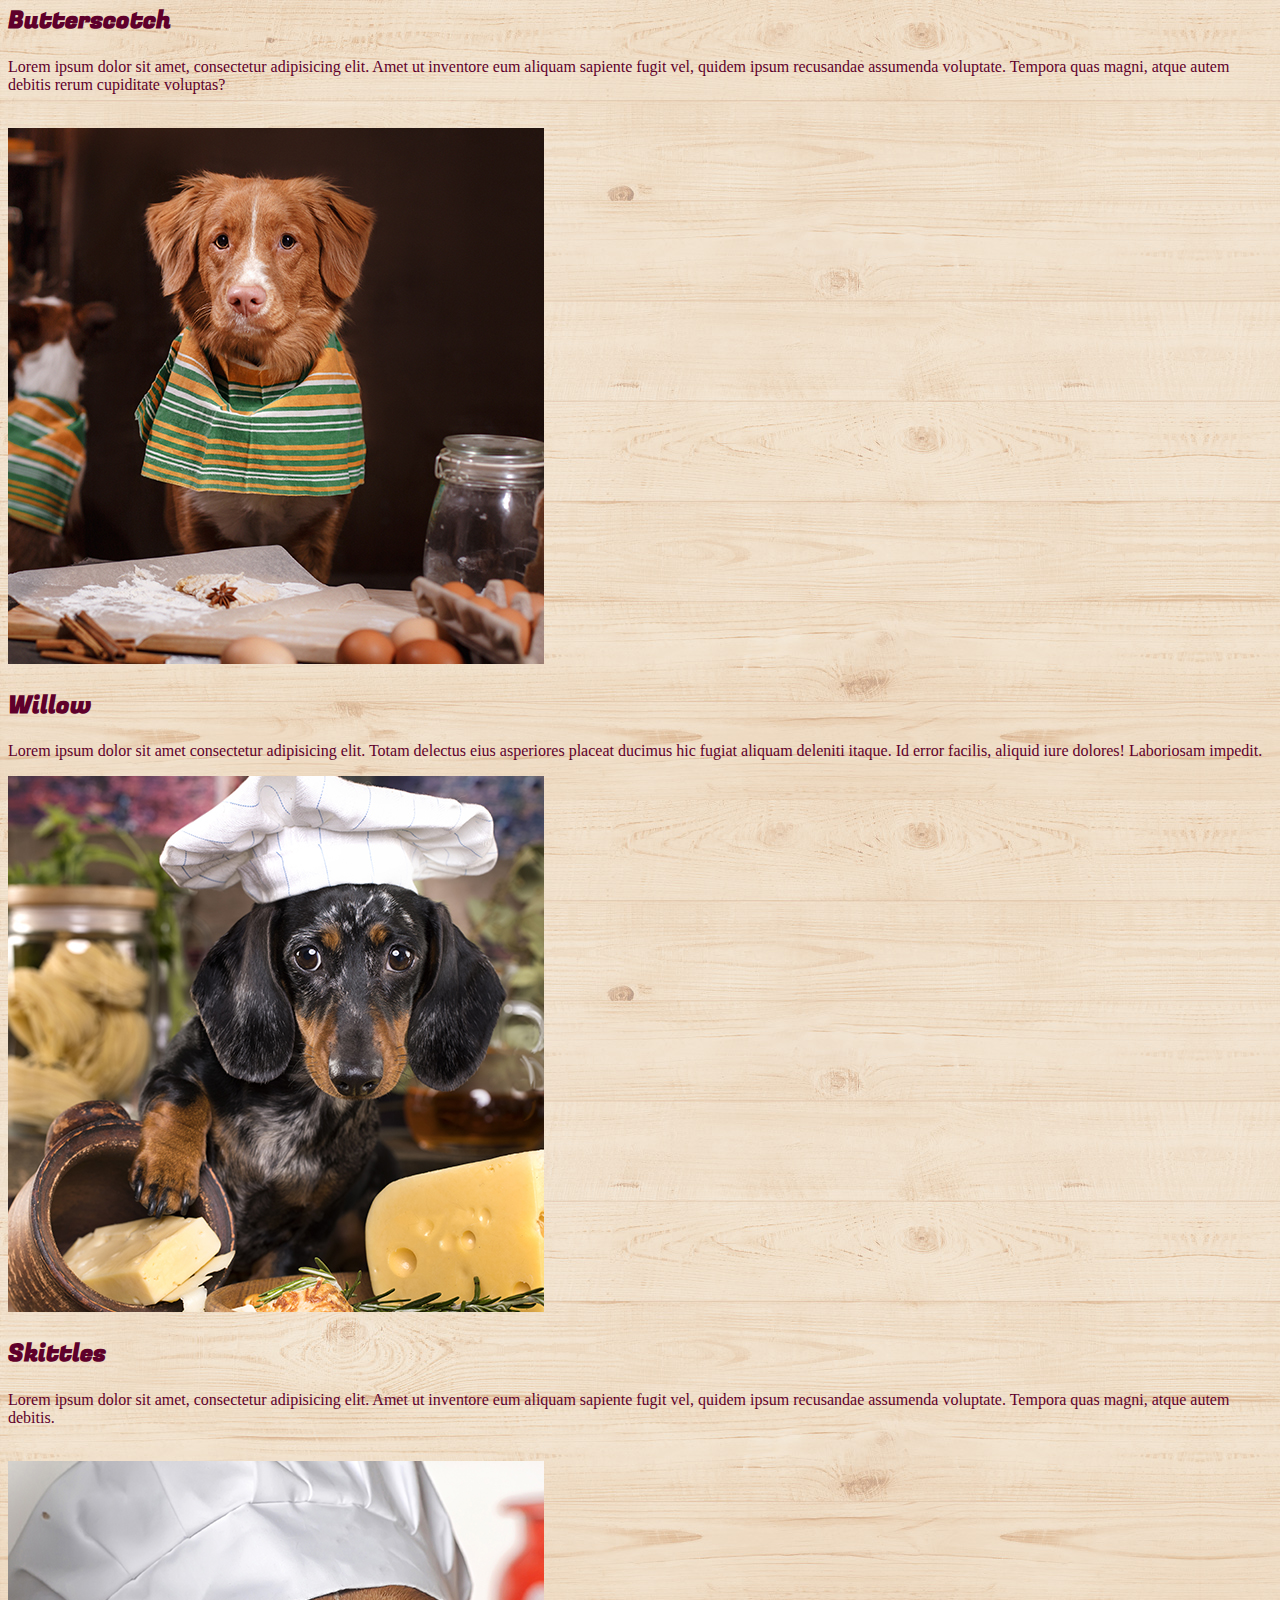
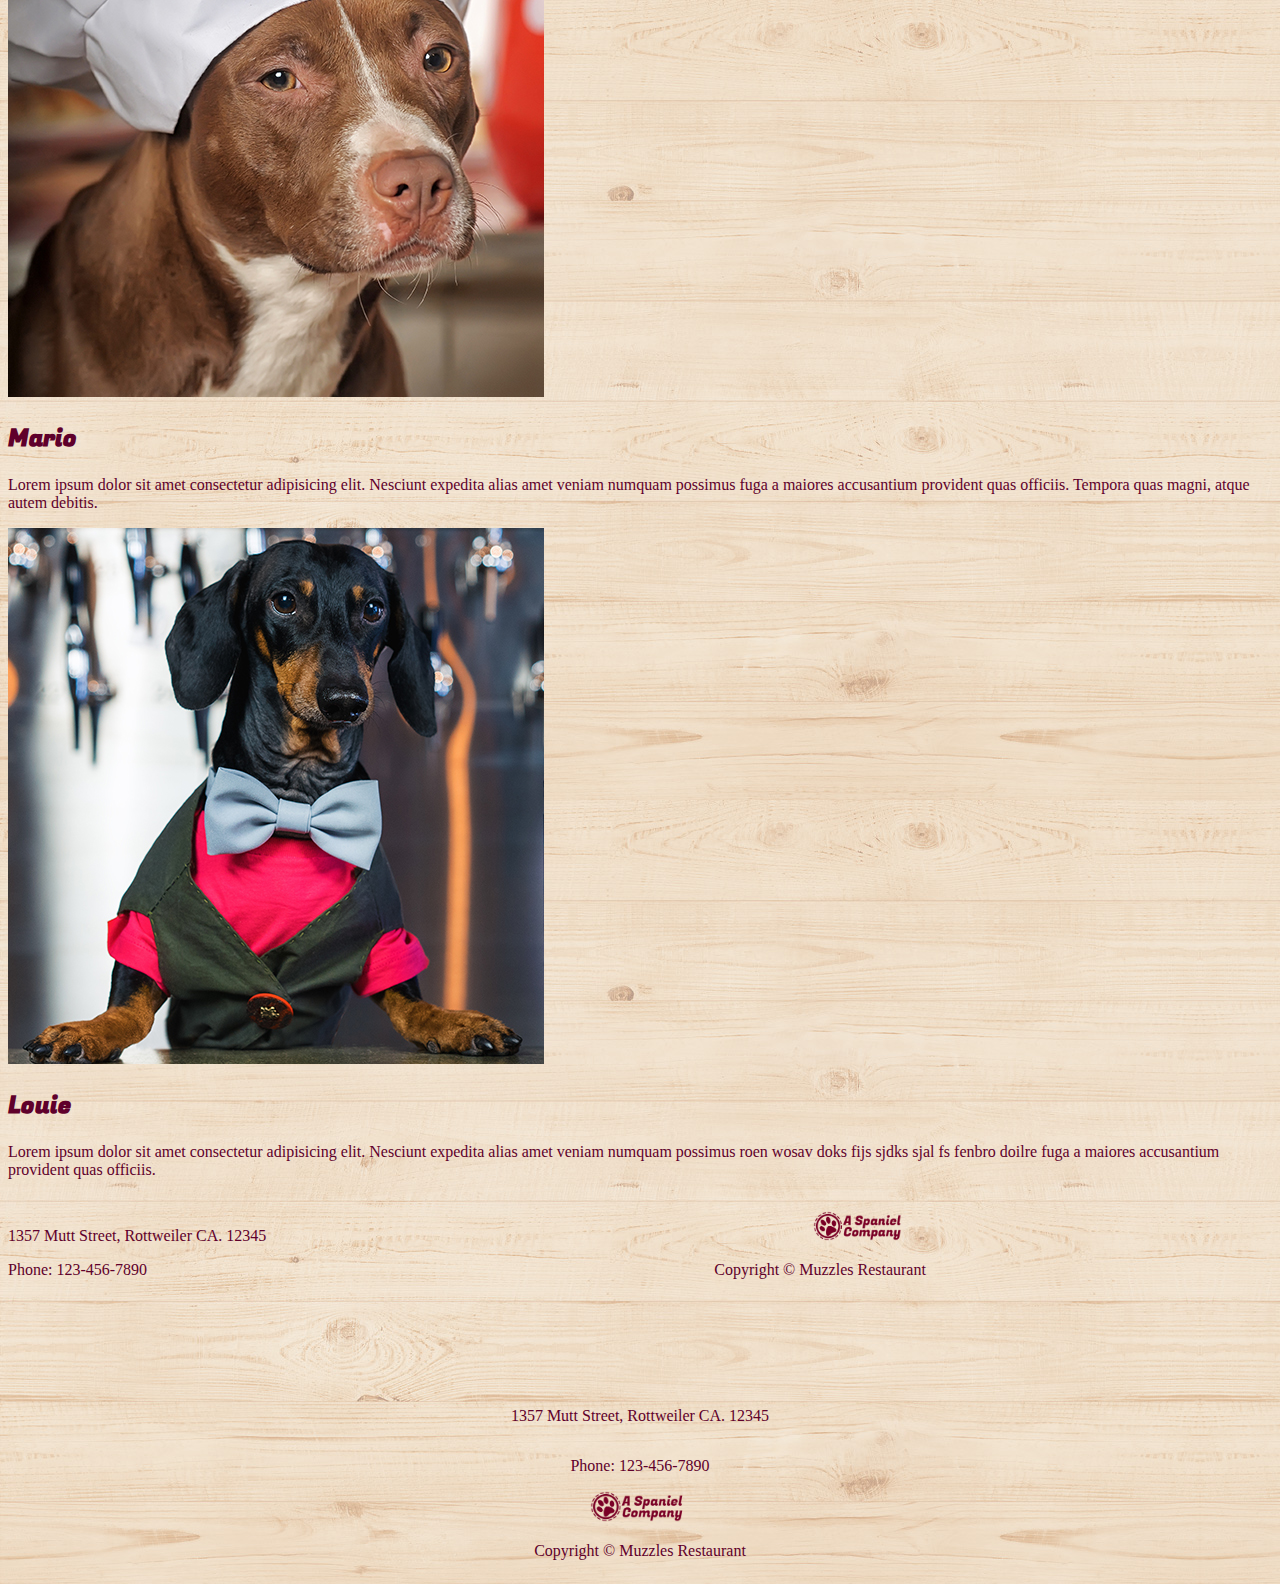
==== commit 30daae6c: "Small changes" ====
--- a/Pages/Aboutpage.html
+++ b/Pages/Aboutpage.html
@@ -143,7 +143,7 @@
   <div class="container d-none d-md-block d-lg-none">
     <div class="row">
       <div class="col photoPadding">
-        <img src="../Assets/AboutMain.jpg" width="600.5" height="500.5" class="card-img-top"
+        <img src="../Assets/AboutMain.jpg" height="600" class="card-img-top"
           alt="Dogs at the table around food">
       </div>
       <div class="col-12 aboutWhiteBG">
@@ -226,8 +226,8 @@
   <div class="container d-none d-lg-block d-xl-block">
     <div class="row d-flex justify-content-center">
       <div class="col-4">
-        <div class="card" style="width: rem;">
-          <img src="../Assets/doxie3.jpg" class="card-img-top" alt="...">
+        <div class="card " style="border-radius: 0%;">
+          <img class="CardBorderRadius"  src="../Assets/doxie3.jpg" class="card-img-top" alt="...">
           <div class="card-body">
             <h2 class="card-text" style="color: #5F002B; font-family: Fugaz One;">George</h2>
             <p class="card-text" style="color: #5F002B; font-family: Montauk-Regular">Lorem ipsum dolor sit amet
@@ -238,8 +238,8 @@
         </div>
       </div>
       <div class="col-4">
-        <div class="card" style="width: rem;">
-          <img src="../Assets/jackrussel.jpg" class="card-img-top" alt="...">
+        <div class="card" style="border-radius: 0%;">
+          <img class="CardBorderRadius" src="../Assets/jackrussel.jpg" class="card-img-top" alt="...">
           <div class="card-body">
             <h2 class="card-text" style="color: #5f002B; font-family: Fugaz One">Butterscotch</h2>
             <p class="card-text" style="color: #5F002B; font-family: Montauk-Regular">Lorem ipsum dolor sit amet,
@@ -250,8 +250,8 @@
         </div>
       </div>
       <div class="col-4">
-        <div class="card" style="width: rem;">
-          <img src="../Assets/doxie1.jpg" class="card-img-top" alt="...">
+        <div class="card" style="border-radius: 0%;">
+          <img class="CardBorderRadius" src="../Assets/doxie1.jpg" class="card-img-top" alt="...">
           <div class="card-body">
             <h2 class="card-text" style="color: #5F002B; font-family: Fugaz One">Louie</h2>
             <p class="card-text" style="color: #5F002B; font-family: Montauk-Regular">Lorem ipsum dolor sit amet
@@ -269,8 +269,8 @@
   <div class="container d-none d-lg-block d-xl-block">
     <div class="row d-flex justify-content-center">
       <div class="col-4">
-        <div class="card" style="width: rem;">
-          <img src="../Assets/novascotia.jpg" class="card-img-top" alt="...">
+        <div class="card" style="border-radius: 0%;">
+          <img class="CardBorderRadius" src="../Assets/novascotia.jpg" class="card-img-top" alt="...">
           <div class="card-body">
             <h2 class="card-text" style="color: #5F002B; font-family: Fugaz One;">Willow</h2>
             <p class="card-text" style="color: #5F002B; font-family: Montauk-Regular">Lorem ipsum dolor sit amet
@@ -281,8 +281,8 @@
         </div>
       </div>
       <div class="col-4">
-        <div class="card" style="width: rem;">
-          <img src="../Assets/doxie2.jpg" class="card-img-top" alt="...">
+        <div class="card" style="border-radius: 0%;">
+          <img class="CardBorderRadius" src="../Assets/doxie2.jpg" class="card-img-top" alt="...">
           <div class="card-body">
             <h2 class="card-text" style="color: #5f002B; font-family: Fugaz One">Skittles</h2>
             <p class="card-text" style="color: #5F002B; font-family: Montauk-Regular">Lorem ipsum dolor sit amet,
@@ -293,8 +293,8 @@
         </div>
       </div>
       <div class="col-4">
-        <div class="card" style="width: rem;">
-          <img src="../Assets/staffie.jpg" class="card-img-top" alt="...">
+        <div class="card" style="border-radius: 0%;">
+          <img class="CardBorderRadius" src="../Assets/staffie.jpg" class="card-img-top" alt="...">
           <div class="card-body">
             <h2 class="card-text" style="color: #5F002B; font-family: Fugaz One">Mario</h2>
             <p class="card-text" style="color: #5F002B; font-family: Montauk-Regular">Lorem ipsum dolor sit amet
--- a/css/styles.css
+++ b/css/styles.css
@@ -69,6 +69,10 @@
 
 .menu-body{
     background-image: url(../Assets/bgtexture.jpg);
+}
+
+.cateringPadTab {
+    padding-bottom:1rem;
 }
 
 .food-type{
@@ -207,6 +211,16 @@
     padding-top: 1rem;
     padding-bottom: 1rem;
 }
+.cateringWhiteBGMob {
+    background-color: white;
+    padding-top: 1rem;
+    padding-bottom: 1rem;
+}
+
+.CardBorderRadius {
+    border-radius: 0%;
+}
+
 .homeTextBG {
     background-color: white;
     width: 950;
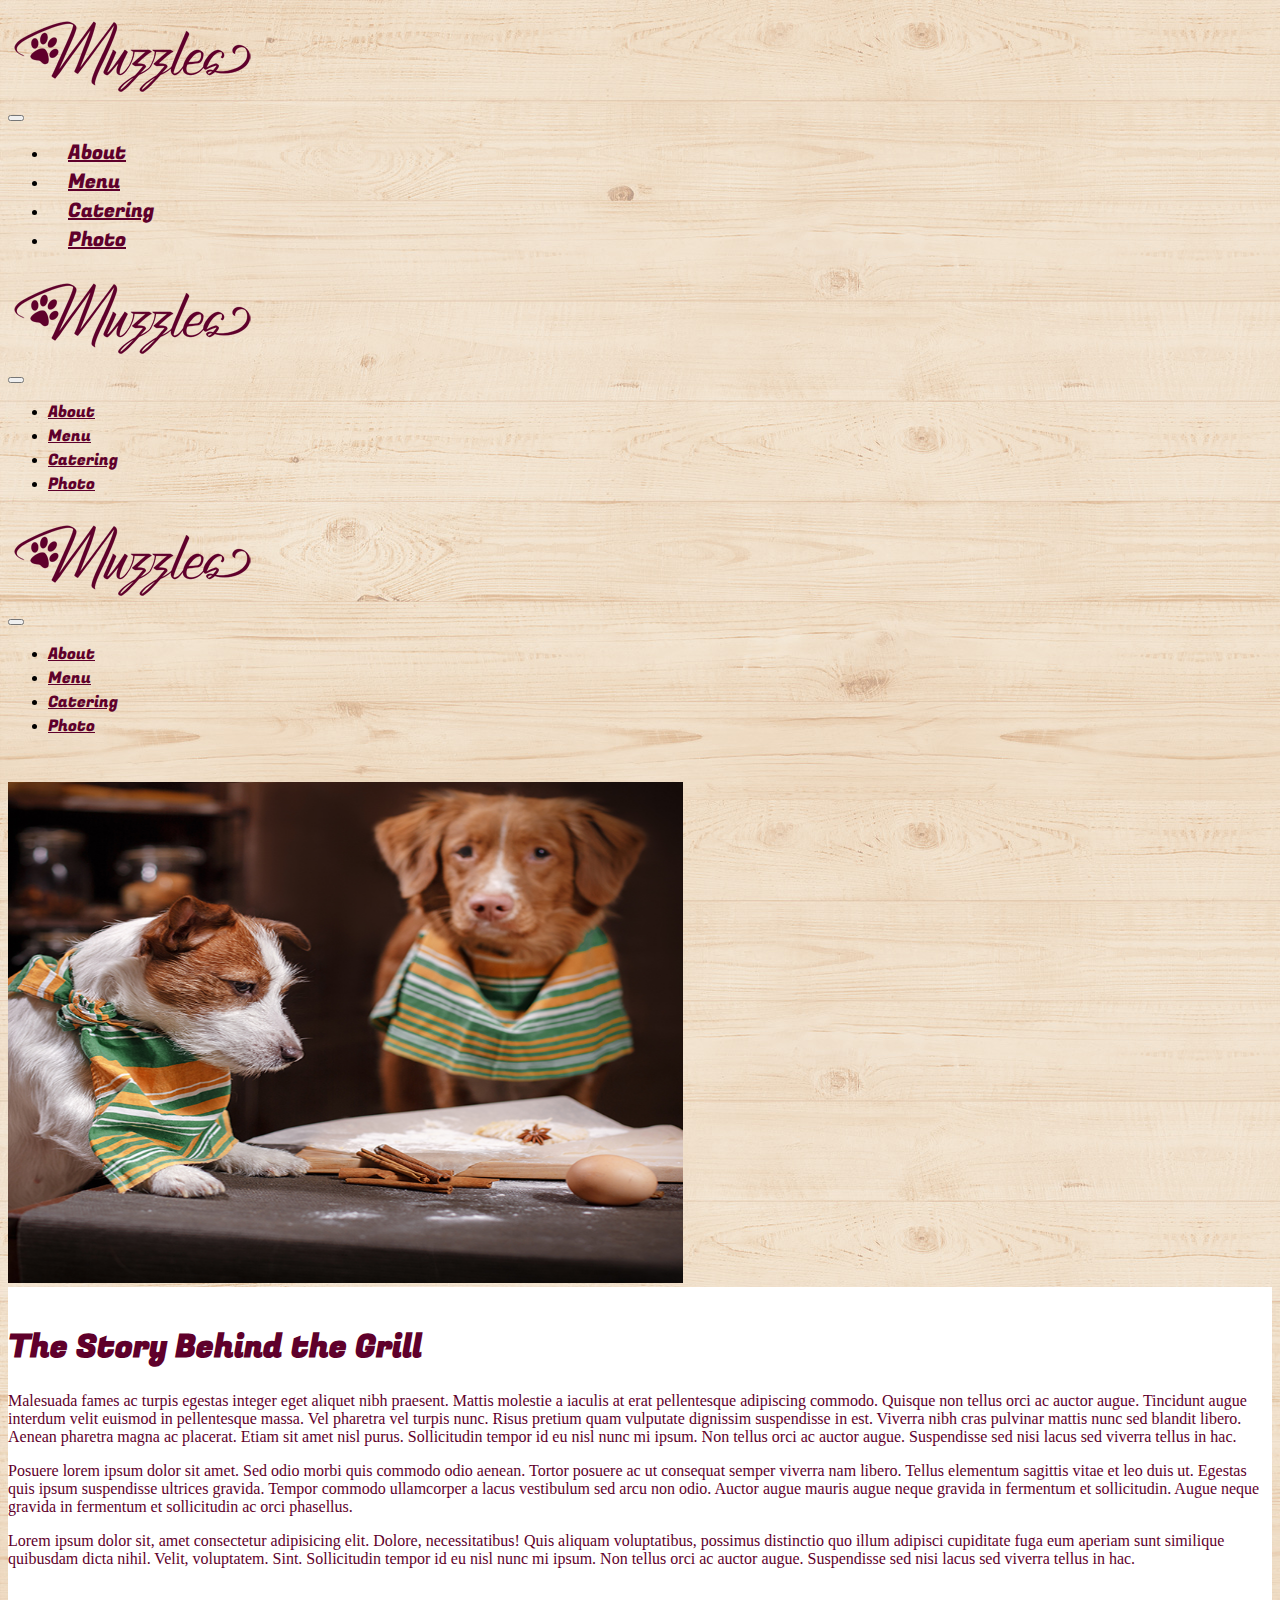
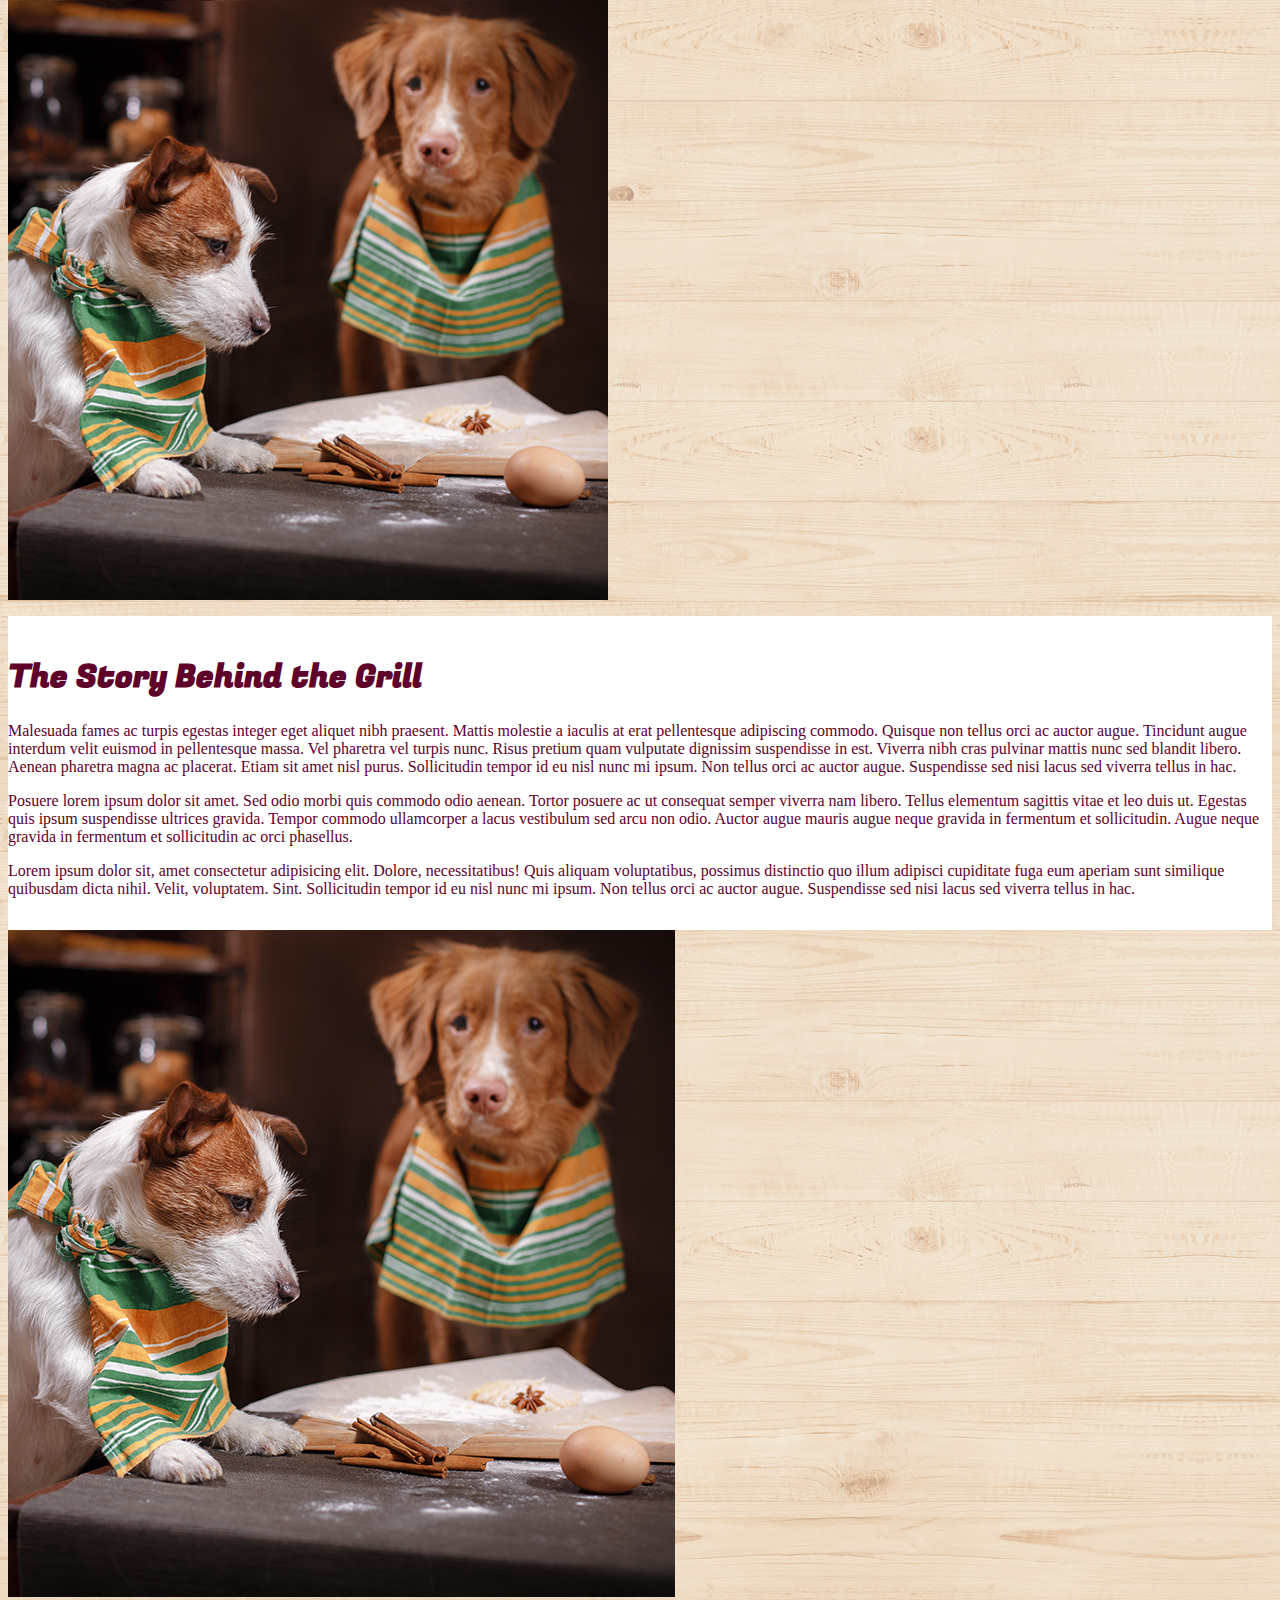
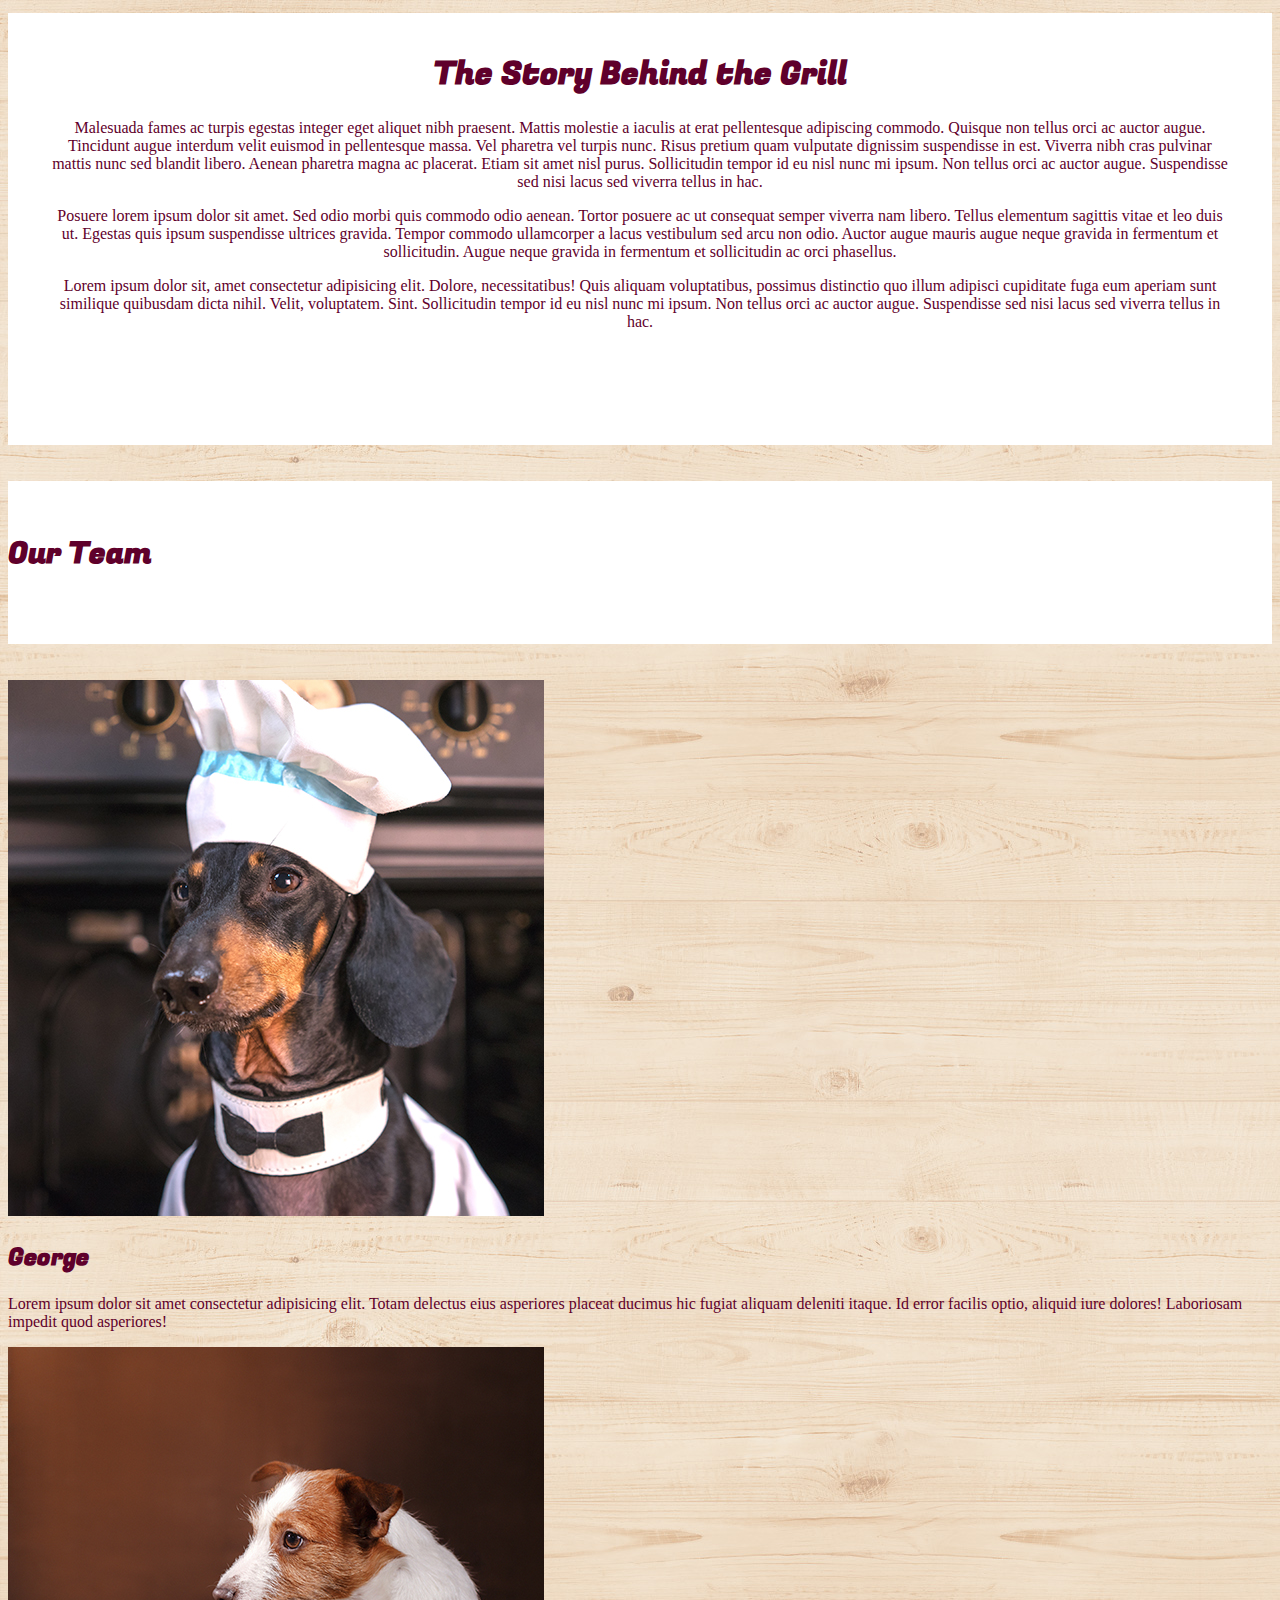
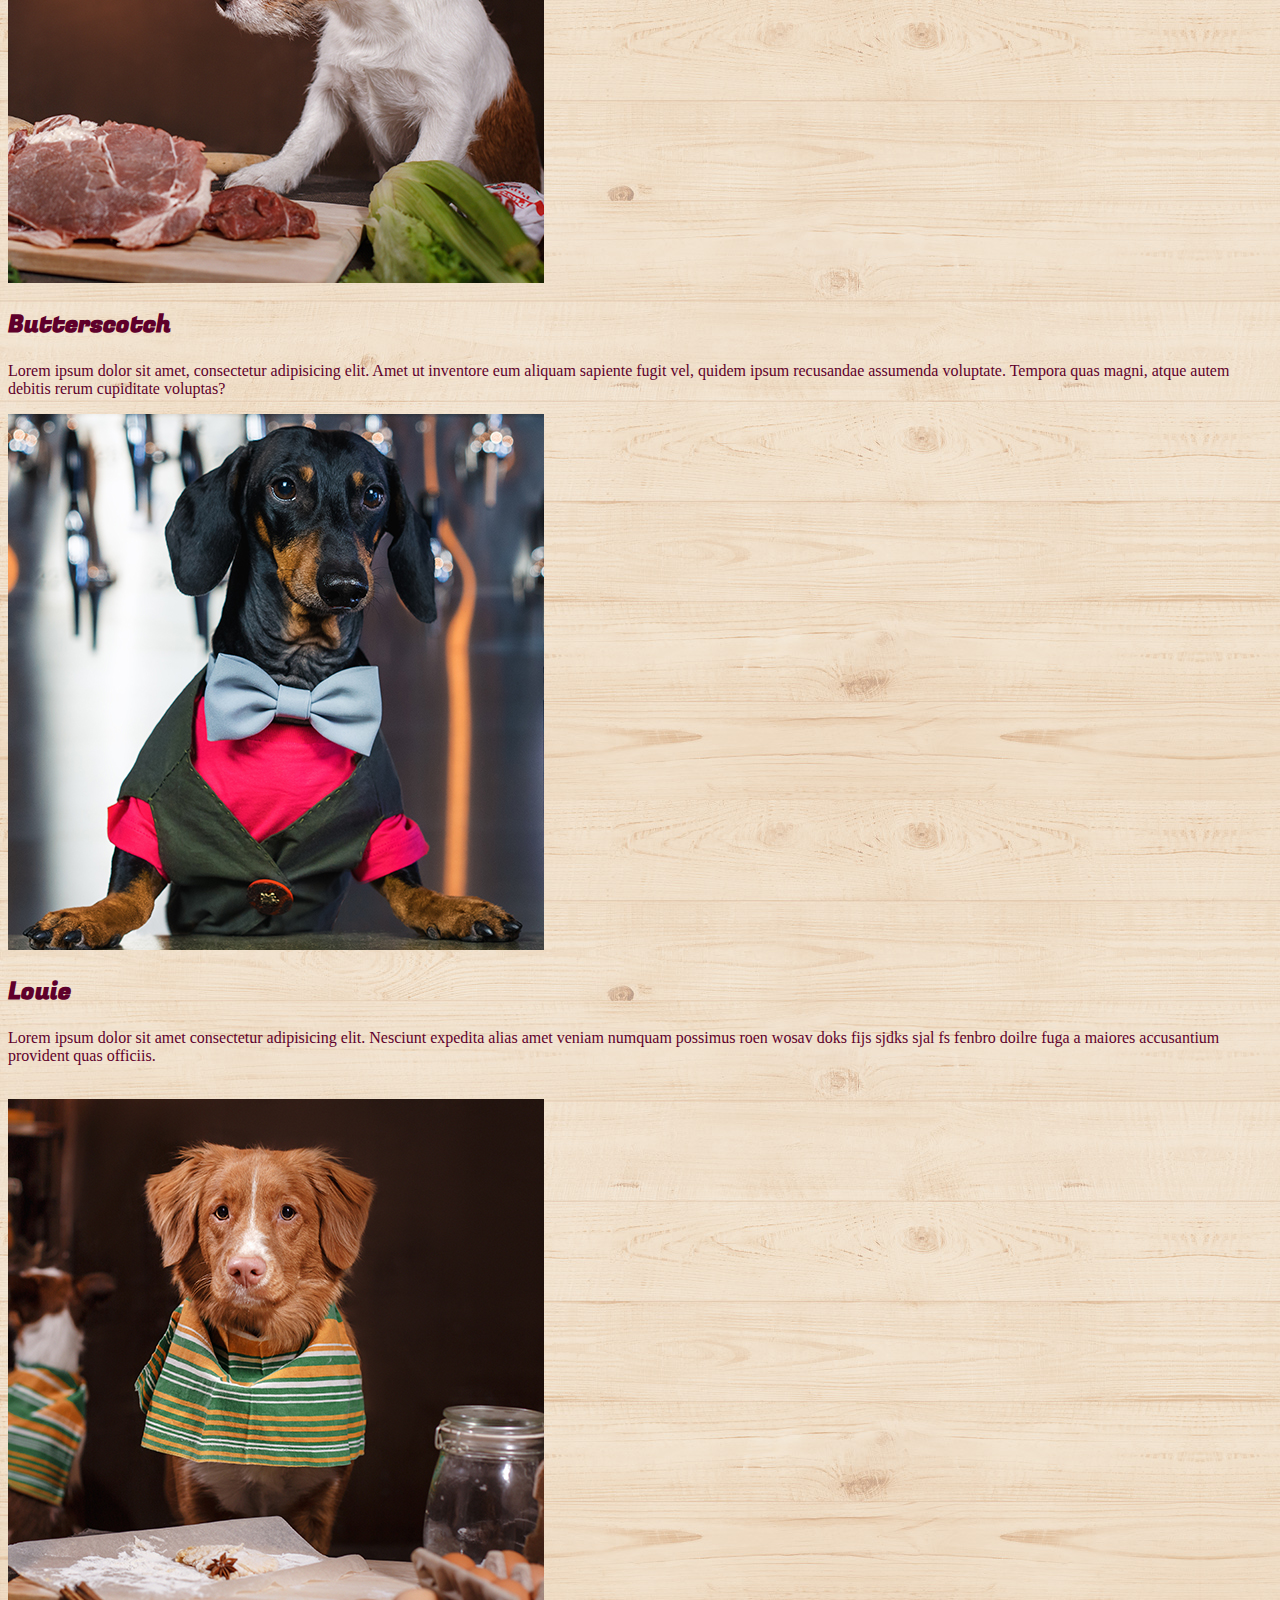
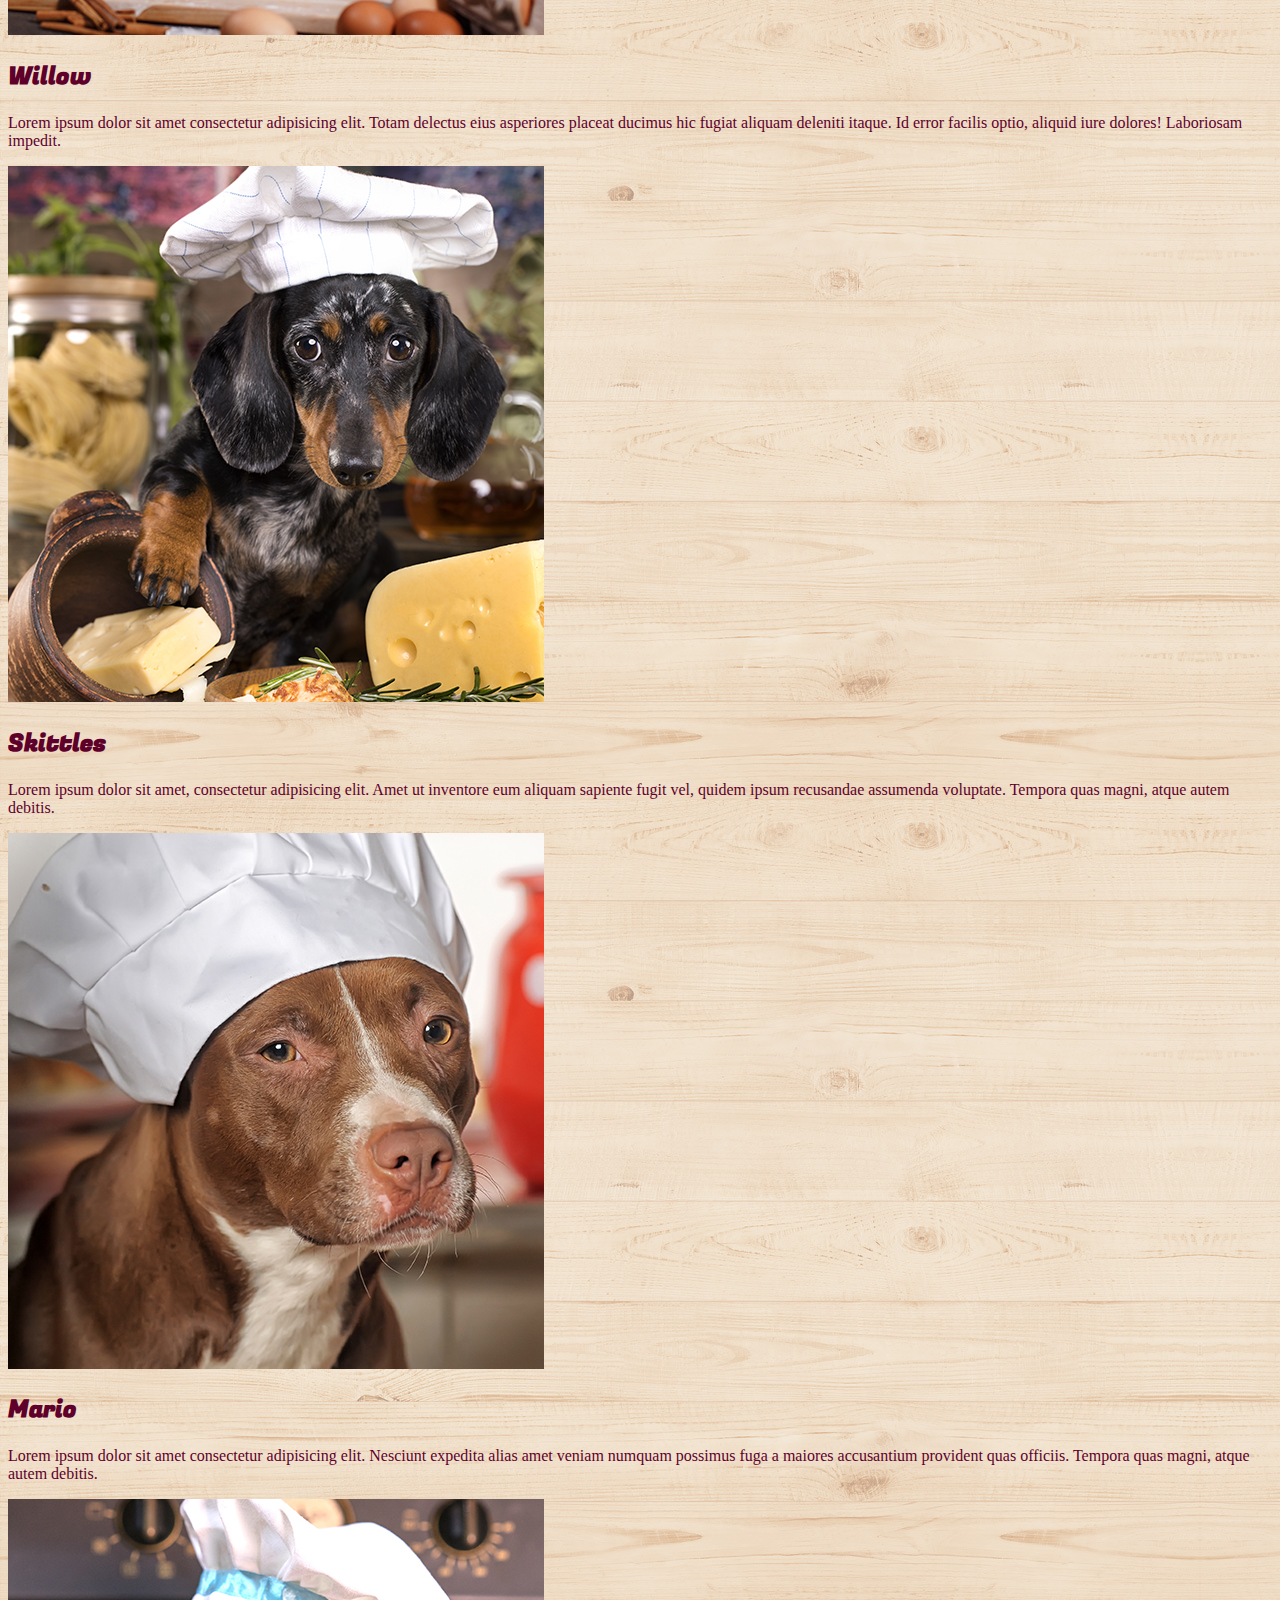
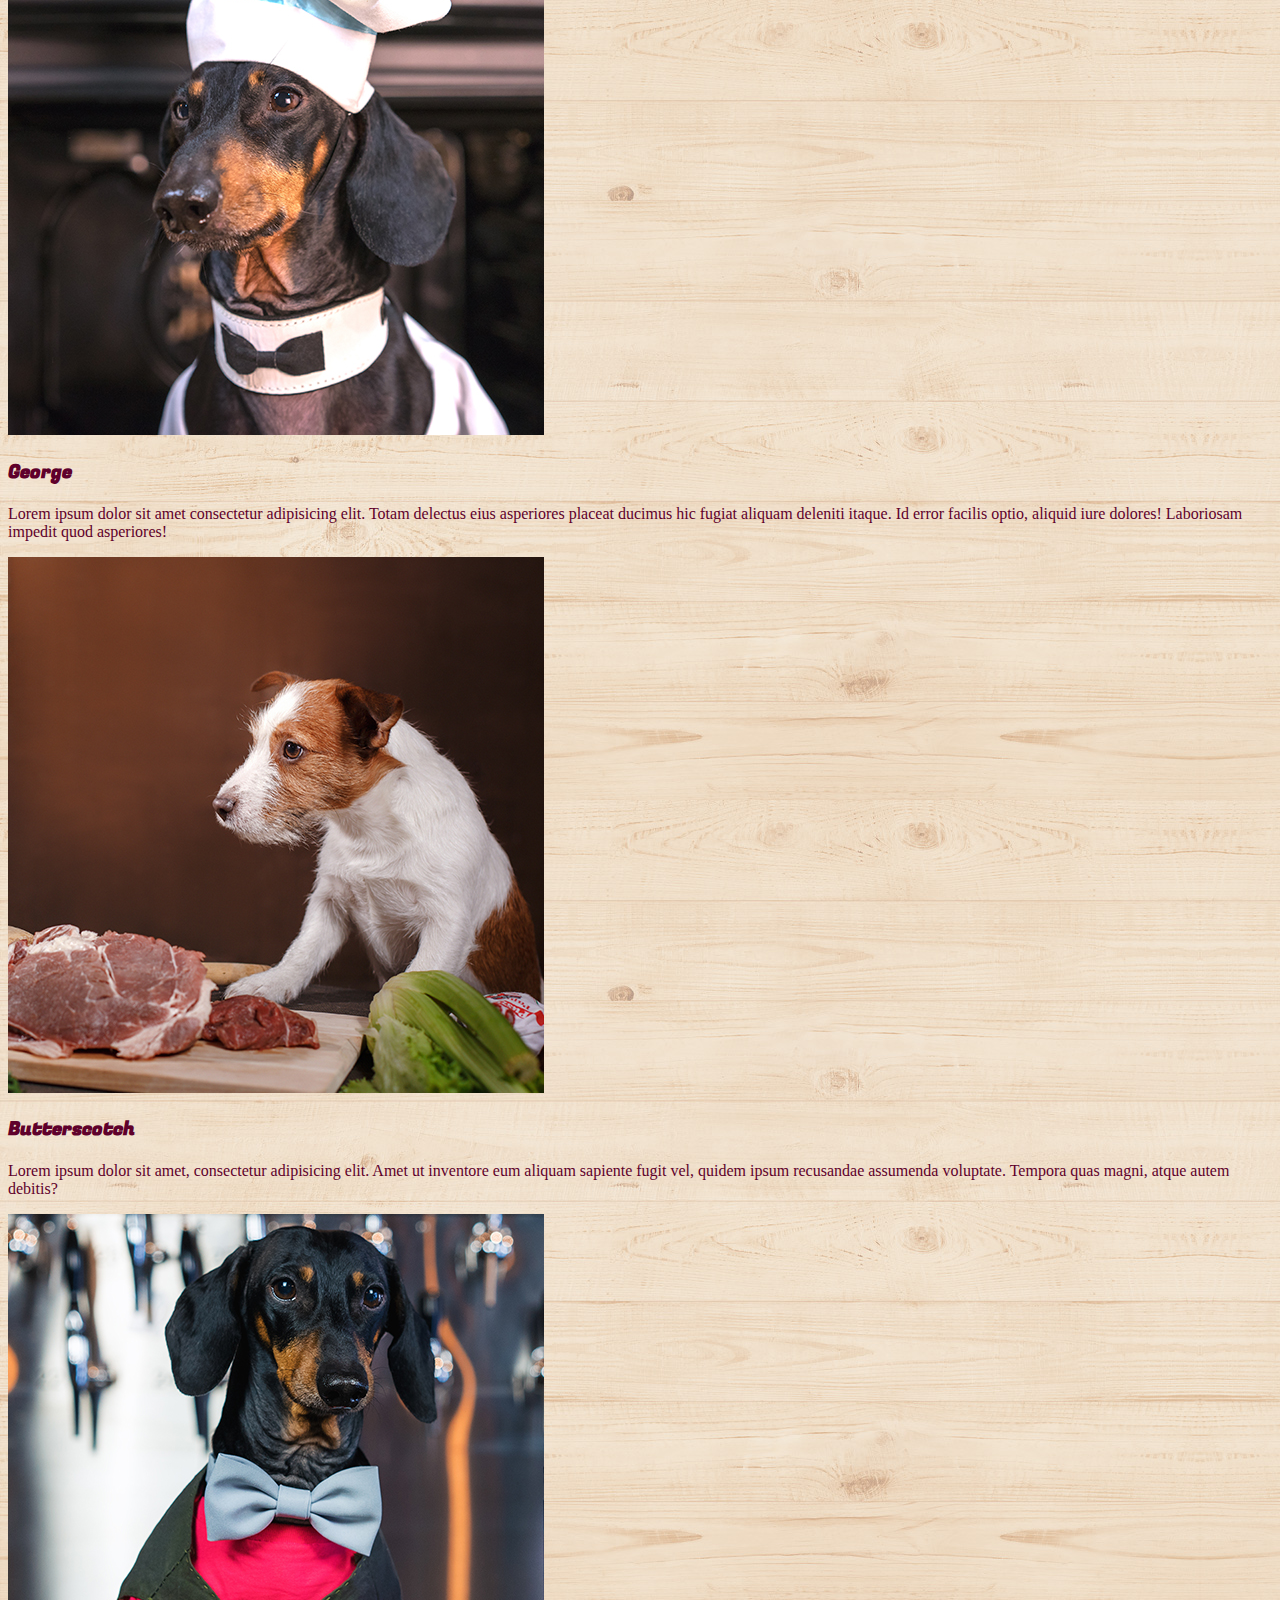
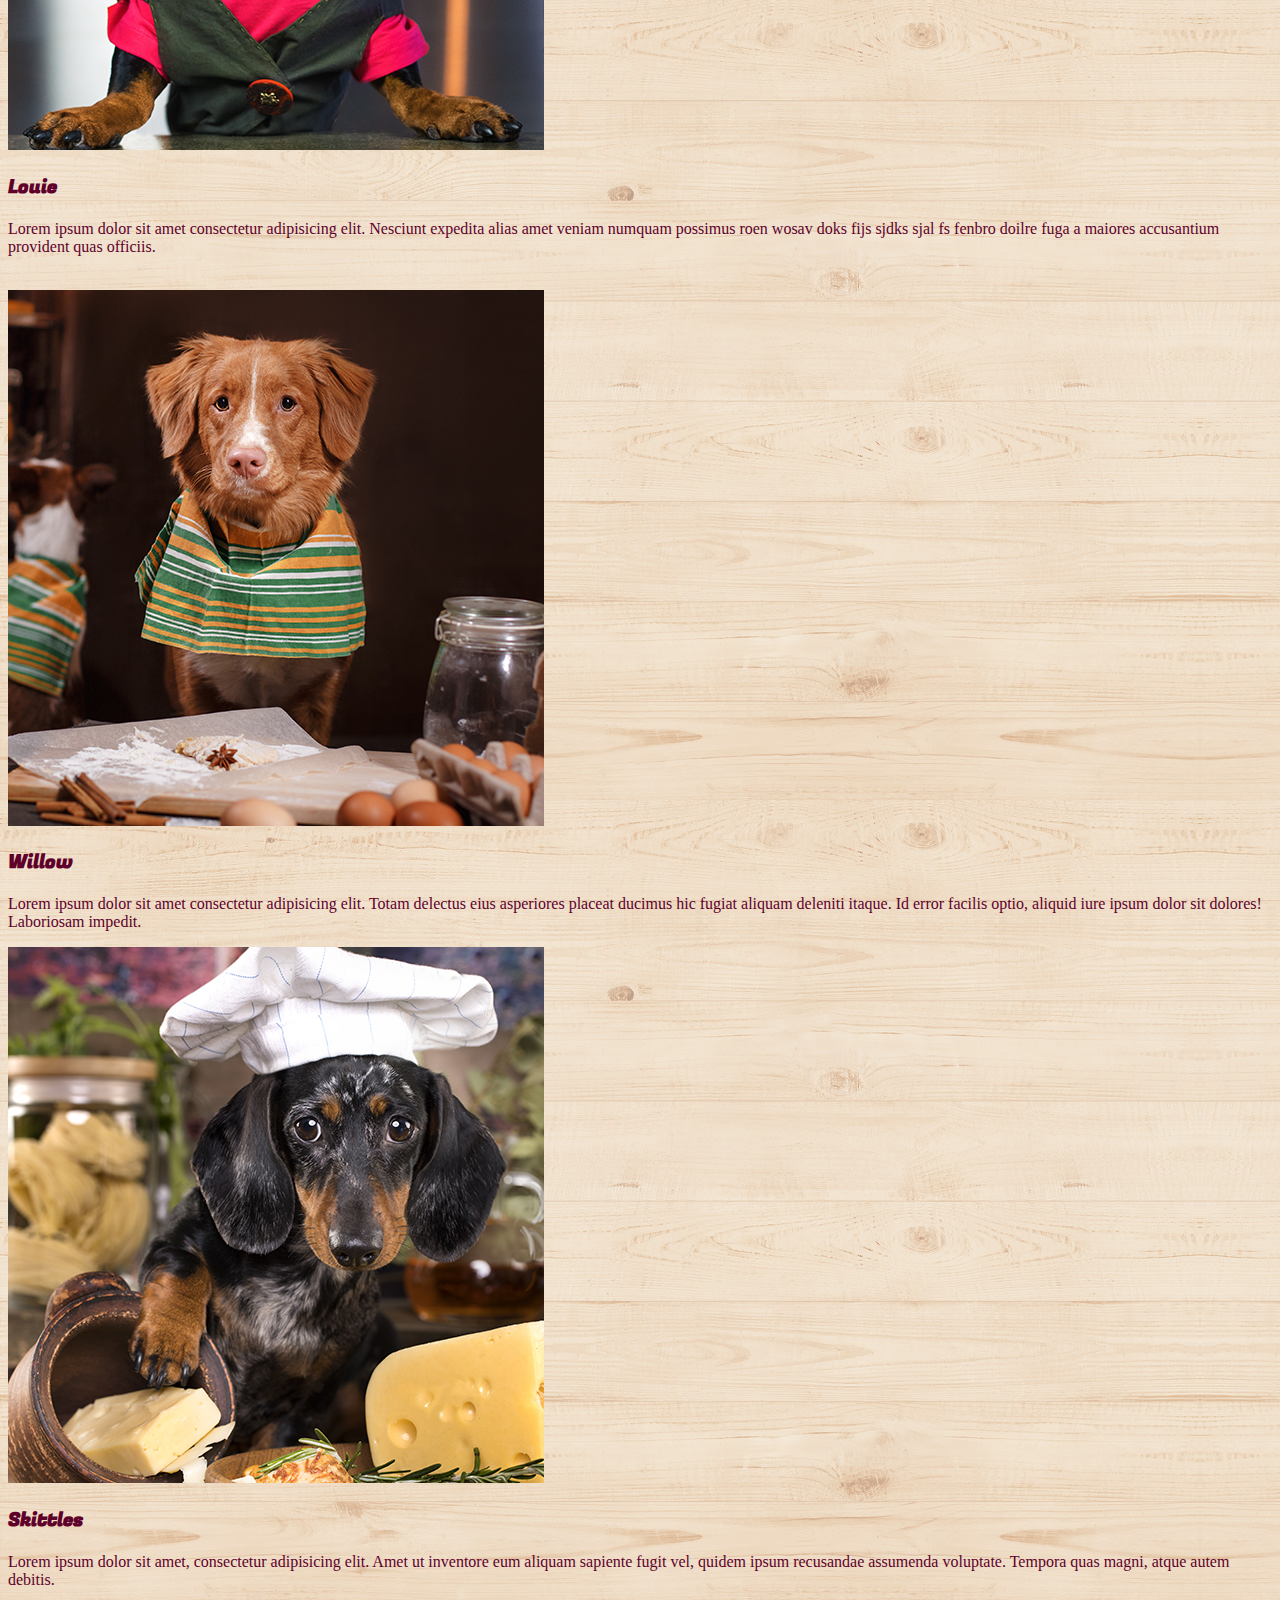
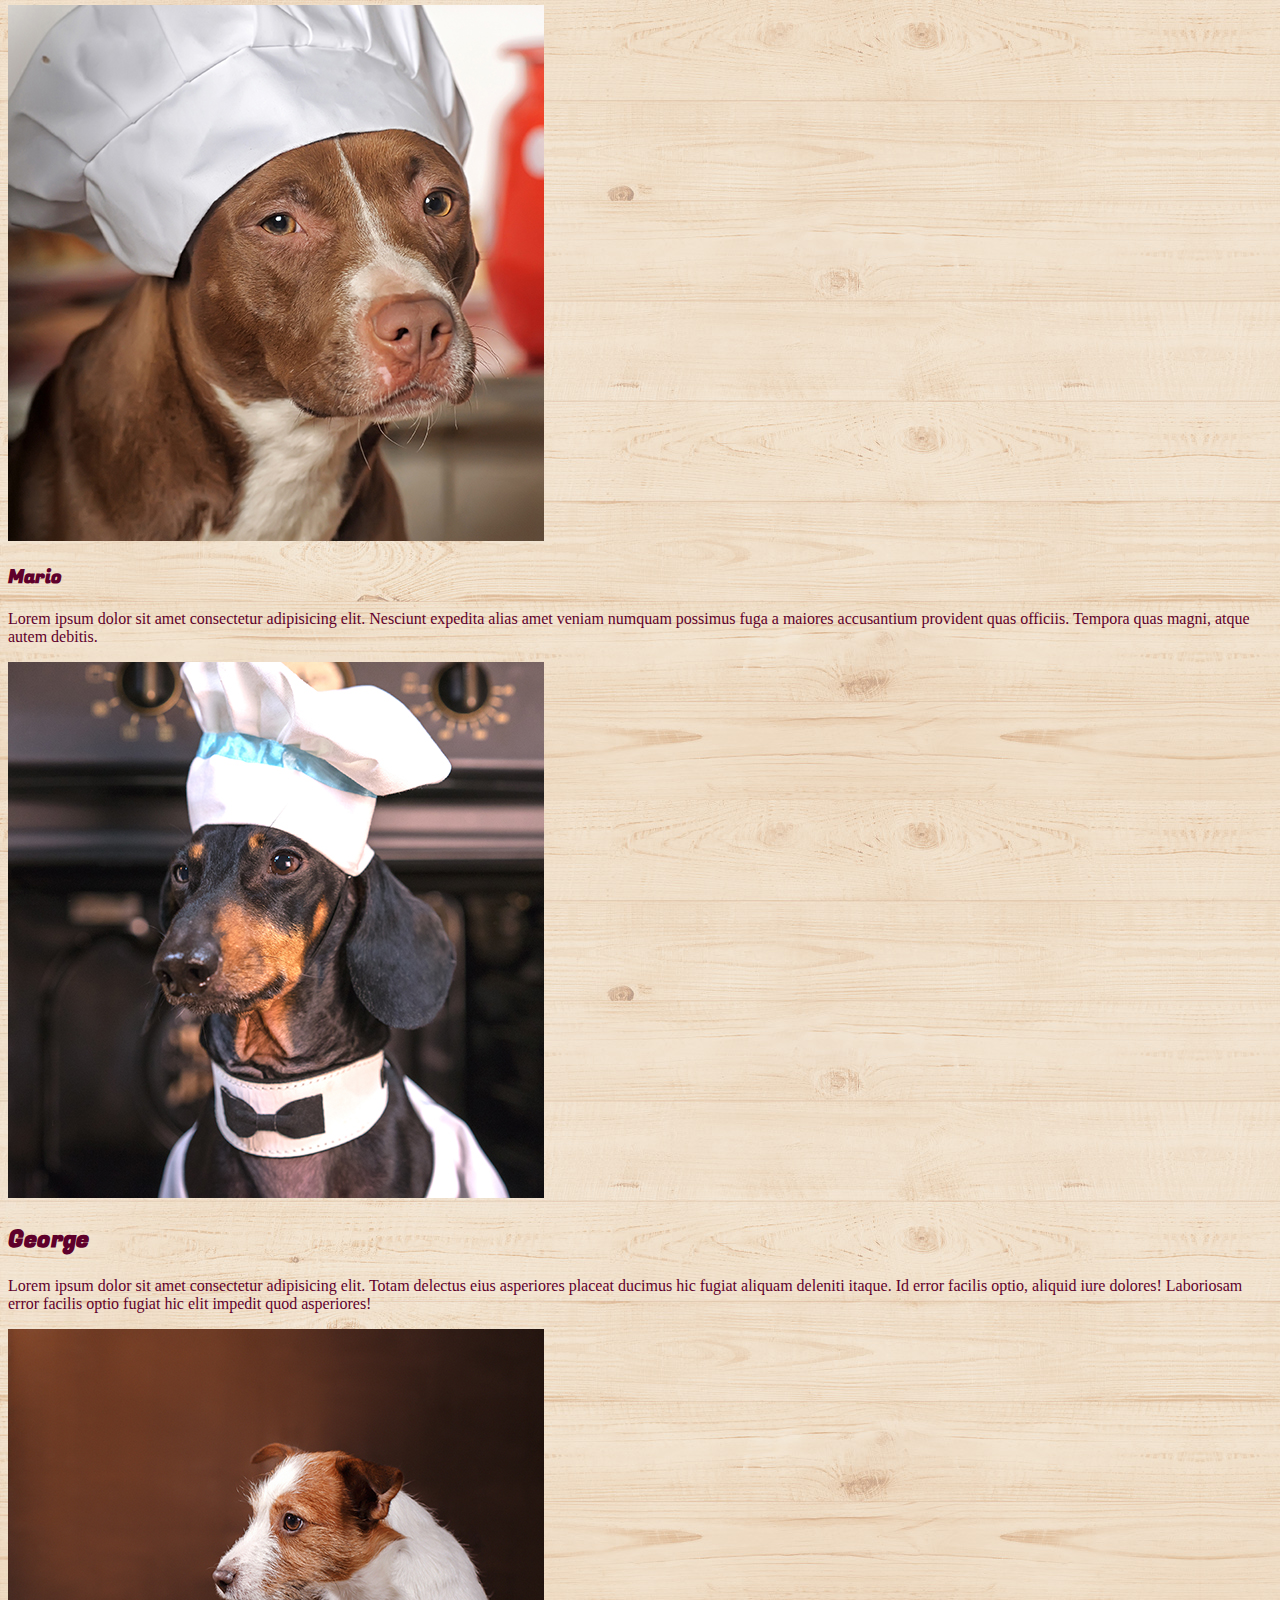
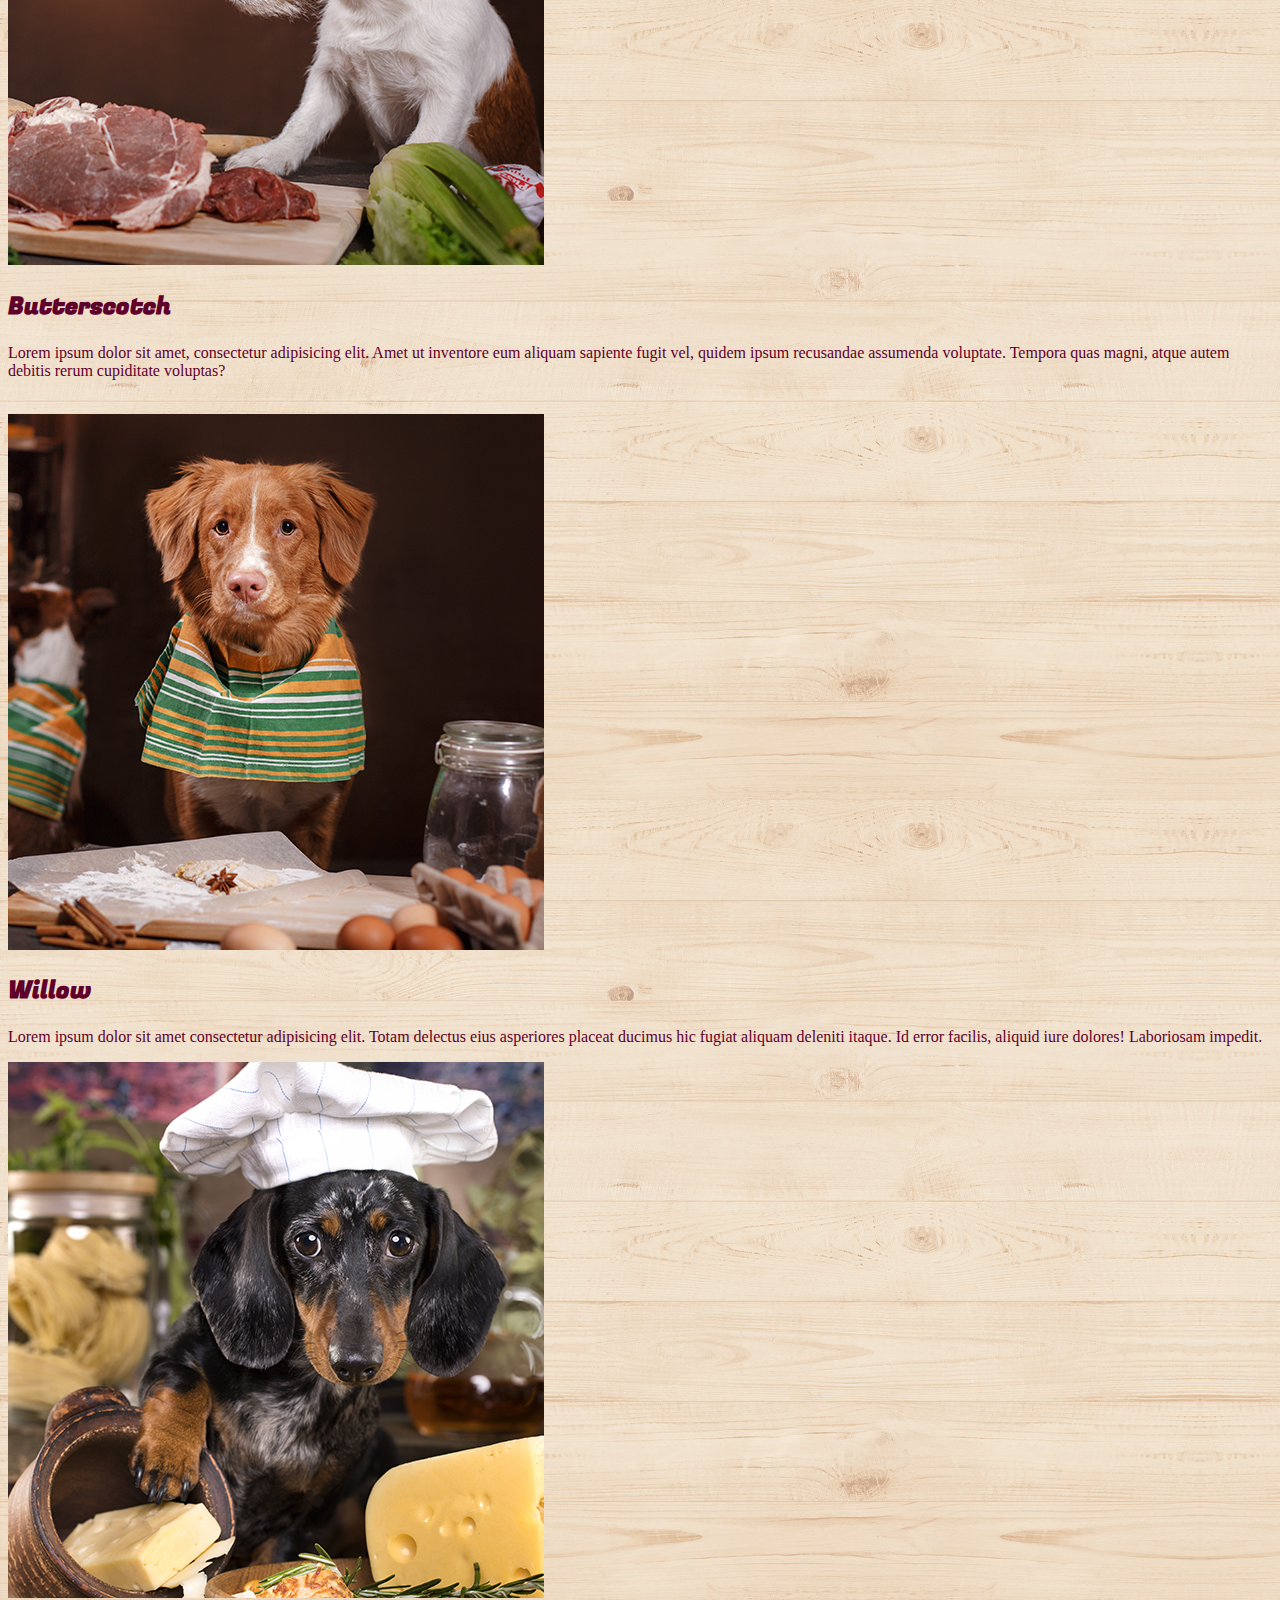
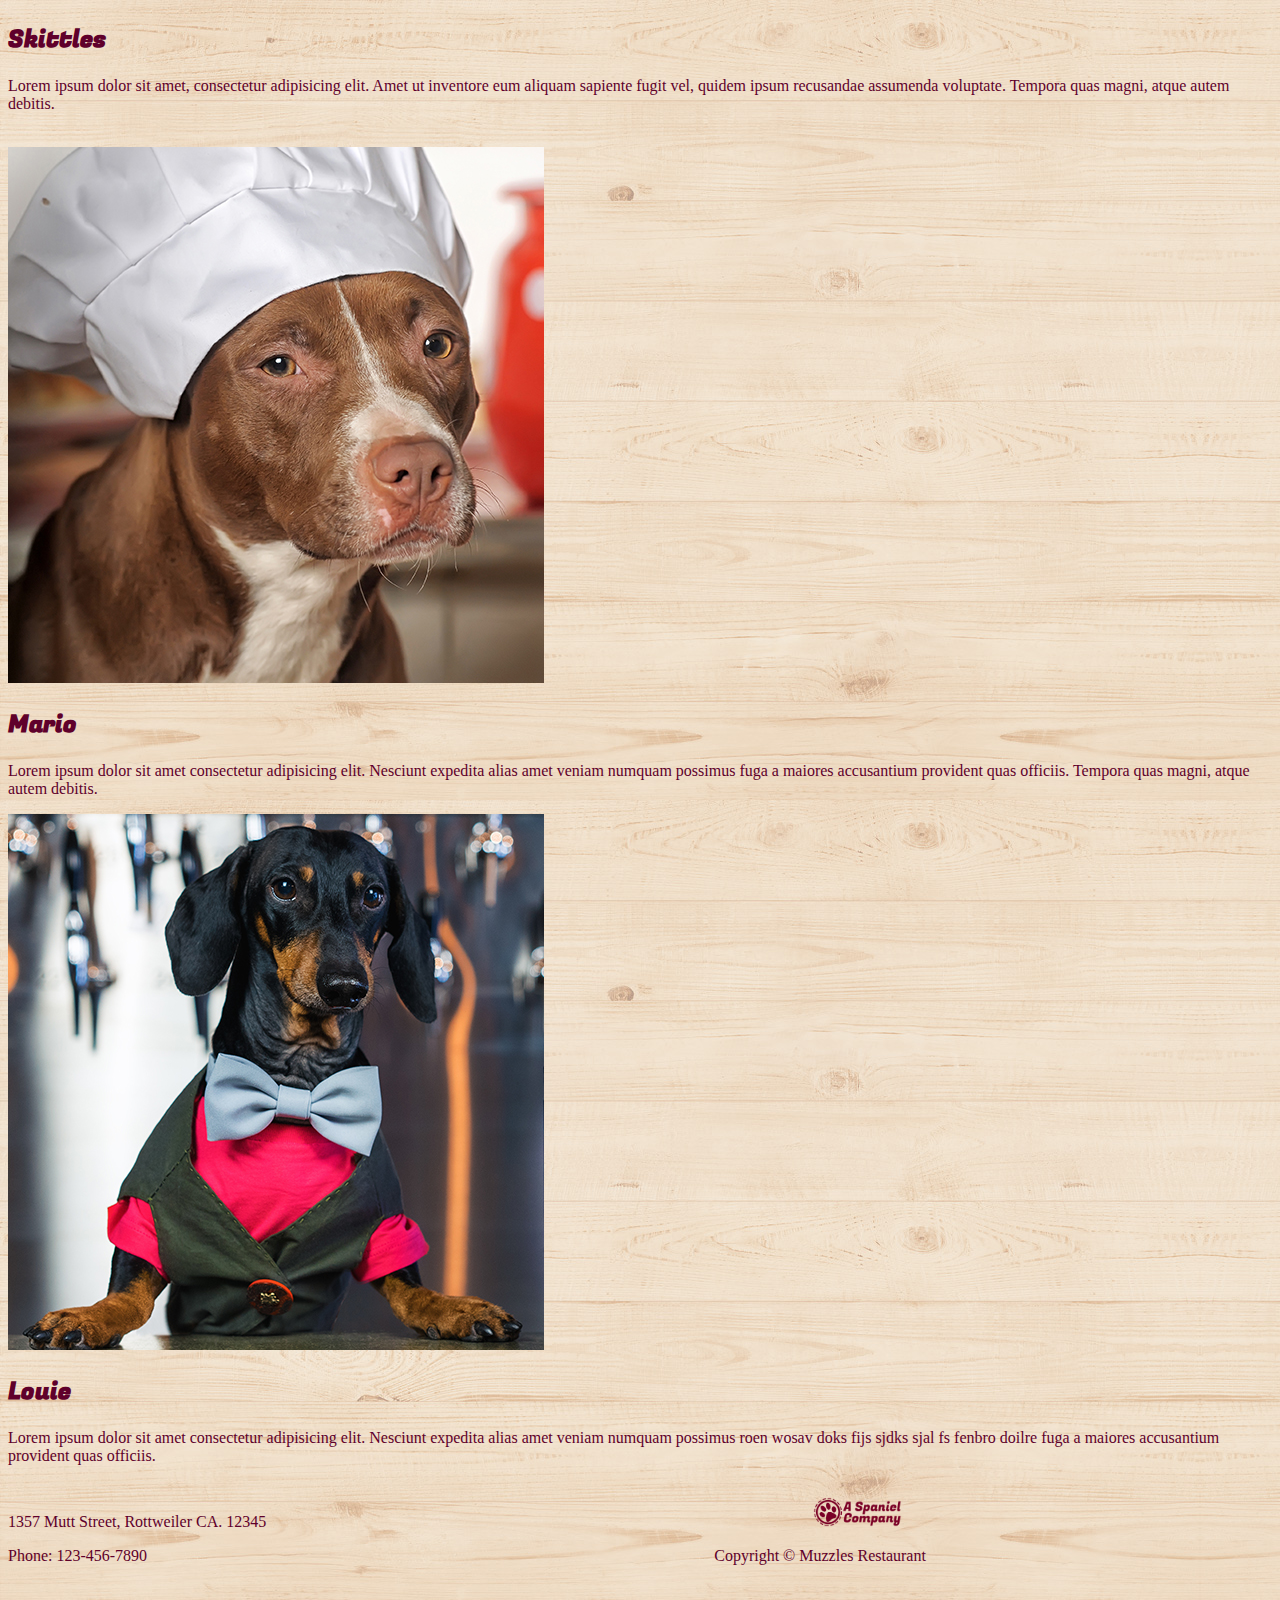
==== commit 0b1f8da6: "Last Push" ====
--- a/Pages/Aboutpage.html
+++ b/Pages/Aboutpage.html
@@ -4,7 +4,7 @@
 <head>
   <meta charset="utf-8">
   <meta name="viewport" content="width=device-width, initial-scale=1">
-  <title>Muzzles</title>
+  <title>About Restaurant</title>
   <link href="https://cdn.jsdelivr.net/npm/bootstrap@5.2.3/dist/css/bootstrap.min.css" rel="stylesheet"
     integrity="sha384-rbsA2VBKQhggwzxH7pPCaAqO46MgnOM80zW1RWuH61DGLwZJEdK2Kadq2F9CUG65" crossorigin="anonymous">
   <link rel="stylesheet" href="../css/styles.css">
@@ -29,10 +29,14 @@
             </button>
             <div class="collapse navbar-collapse" id="navbarNavAltMarkup">
               <ul class="navbar-nav">
-               <li class="navBarPadding"><a class="nav-link navFontSize FugazFont" aria-current="page" href="../Pages/Aboutpage.html">About</a></li>
-                <li class="navBarPadding"><a class="nav-link navFontSize FugazFont" href="../Pages/Menupage.html">Menu</a></li>
-                <li class="navBarPadding"><a class="nav-link navFontSize FugazFont" href="../Pages/Cateringpage.html">Catering</a></li> 
-                <li class="navBarPadding"><a class="nav-link navFontSize FugazFont" href="../Pages/Photospage.html">Photo</a></li> 
+                <li class="navBarPadding"><a class="nav-link navFontSize FugazFont" aria-current="page"
+                    href="../Pages/Aboutpage.html">About</a></li>
+                <li class="navBarPadding"><a class="nav-link navFontSize FugazFont"
+                    href="../Pages/Menupage.html">Menu</a></li>
+                <li class="navBarPadding"><a class="nav-link navFontSize FugazFont"
+                    href="../Pages/Cateringpage.html">Catering</a></li>
+                <li class="navBarPadding"><a class="nav-link navFontSize FugazFont"
+                    href="../Pages/Photospage.html">Photo</a></li>
               </ul>
             </div>
           </div>
@@ -47,31 +51,34 @@
       <div class="container-fluid">
         <div><a class="btn" href="../index.html" role="button"><img src="../Assets/MuzzlesLogo.png"
               alt="Muzzles Logo"></a></div>
-          <a class="navbar-brand" href="#"></a>
-          <button class="navbar-toggler" type="button" data-bs-toggle="collapse" data-bs-target="#navbarNav"
-            aria-controls="navbarNav" aria-expanded="false" aria-label="Toggle navigation">
-            <span class="navbar-toggler-icon"></span>
+        <a class="navbar-brand" href="#"></a>
+        <button class="navbar-toggler" type="button" data-bs-toggle="collapse" data-bs-target="#navbarNav"
+          aria-controls="navbarNav" aria-expanded="false" aria-label="Toggle navigation">
+          <span class="navbar-toggler-icon"></span>
         </button>
         <div class="collapse navbar-collapse" id="navbarNav">
           <ul class="navbar-nav">
             <li class="nav-item">
-              <a class="nav-link" style="color: #5F002B; font-family: Fugaz One;" aria-current="page" href="../Pages/Aboutpage.html">About</a>
+              <a class="nav-link" style="color: #5F002B; font-family: Fugaz One;" aria-current="page"
+                href="../Pages/Aboutpage.html">About</a>
             </li>
             <li class="nav-item">
               <a class="nav-link" style="color: #5F002B; font-family: Fugaz One;" href="../Pages/Menupage.html">Menu</a>
             </li>
             <li class="nav-item">
-              <a class="nav-link" style="color: #5F002B; font-family: Fugaz One;" href="../Pages/Cateringpage.html">Catering</a>
-            </li>
-            <li class="nav-item">
-              <a class="nav-link" style="color: #5F002B; font-family: Fugaz One;" href="../Pages/Photospage.html">Photo</a>
+              <a class="nav-link" style="color: #5F002B; font-family: Fugaz One;"
+                href="../Pages/Cateringpage.html">Catering</a>
+            </li>
+            <li class="nav-item">
+              <a class="nav-link" style="color: #5F002B; font-family: Fugaz One;"
+                href="../Pages/Photospage.html">Photo</a>
             </li>
           </ul>
         </div>
       </div>
     </nav>
   </div>
-<!-- Tabley NAvbar end -->
+  <!-- Tabley NAvbar end -->
   <!-- Navbar Mobile -->
   <div class="container d-block d-sm-none">
     <nav class="navbar navbar-expand-lg AboutHeaderTxt">
@@ -88,16 +95,19 @@
         <div class="collapse navbar-collapse" id="navbarNav">
           <ul class="navbar-nav">
             <li class="nav-item">
-              <a class="nav-link" style="color: #5F002B; font-family: Fugaz One;" aria-current="page" href="../Pages/Aboutpage.html">About</a>
+              <a class="nav-link" style="color: #5F002B; font-family: Fugaz One;" aria-current="page"
+                href="../Pages/Aboutpage.html">About</a>
             </li>
             <li class="nav-item">
               <a class="nav-link" style="color: #5F002B; font-family: Fugaz One;" href="../Pages/Menupage.html">Menu</a>
             </li>
             <li class="nav-item">
-              <a class="nav-link" style="color: #5F002B; font-family: Fugaz One;" href="../Pages/Cateringpage.html">Catering</a>
-            </li>
-            <li class="nav-item">
-              <a class="nav-link" style="color: #5F002B; font-family: Fugaz One;" href="../Pages/Photospage.html">Photo</a>
+              <a class="nav-link" style="color: #5F002B; font-family: Fugaz One;"
+                href="../Pages/Cateringpage.html">Catering</a>
+            </li>
+            <li class="nav-item">
+              <a class="nav-link" style="color: #5F002B; font-family: Fugaz One;"
+                href="../Pages/Photospage.html">Photo</a>
             </li>
           </ul>
         </div>
@@ -106,7 +116,7 @@
   </div>
   <!-- Navbar mobile END -->
 
-<!-- IMAGE AND TEXT BOX DESKTOP -->
+  <!-- IMAGE AND TEXT BOX DESKTOP -->
   <div class="container aboutPadding d-none d-lg-block d-xl-block">
     <div class="row">
       <div class="col-5">
@@ -143,8 +153,7 @@
   <div class="container d-none d-md-block d-lg-none">
     <div class="row">
       <div class="col photoPadding">
-        <img src="../Assets/AboutMain.jpg" height="600" class="card-img-top"
-          alt="Dogs at the table around food">
+        <img src="../Assets/AboutMain.jpg" height="600" class="card-img-top" alt="Dogs at the table around food">
       </div>
       <div class="col-12 aboutWhiteBG">
         <h1 style="color: #5F002B; font-family: Fugaz One">The Story Behind the Grill</h1>
@@ -178,10 +187,9 @@
   <div class="container d-block d-sm-none">
     <div class="row">
       <div class="col photoPadding">
-        <img src="../Assets/AboutMain.jpg" width="674.5" height="500.5" class="card-img-top"
-          alt="Dogs at the table around food">
-      </div>
-      <div class="col-12 aboutWhiteBG">
+        <img src="../Assets/AboutMain.jpg" height="auto" class="card-img-top" alt="Dogs at the table around food">
+      </div>
+      <div class="col-12 aboutWhiteBG aboutTabletTxt">
         <h1 style="color: #5F002B; font-family: Fugaz One">The Story Behind the Grill</h1>
         <p style="color: #5F002B; font-family: Montauk-Regular">Malesuada fames ac turpis egestas integer eget aliquet
           nibh praesent. Mattis molestie a
@@ -210,24 +218,24 @@
   </div>
 
   <br><br>
-<!-- OUR TEAM HEADER -->
+  <!-- OUR TEAM HEADER -->
   <div class="container">
     <div class="row" style="background-color: #ffff;">
       <div class="col d-flex justify-content-center" style="font-family: Fugaz One;">
         <br>
-        <h1 style="color: #5F002B;">Our Team</h1>
+        <h1 class="aboutOurTeamTxt" style="color: #5F002B;">Our Team</h1>
         <br><br>
       </div>
     </div>
   </div>
 
   <br><br>
-<!-- DOGGO CARDS DESKTOP -->
+  <!-- DOGGO CARDS DESKTOP -->
   <div class="container d-none d-lg-block d-xl-block">
     <div class="row d-flex justify-content-center">
       <div class="col-4">
         <div class="card " style="border-radius: 0%;">
-          <img class="CardBorderRadius"  src="../Assets/doxie3.jpg" class="card-img-top" alt="...">
+          <img class="CardBorderRadius" src="../Assets/doxie3.jpg" class="card-img-top" alt="...">
           <div class="card-body">
             <h2 class="card-text" style="color: #5F002B; font-family: Fugaz One;">George</h2>
             <p class="card-text" style="color: #5F002B; font-family: Montauk-Regular">Lorem ipsum dolor sit amet
@@ -329,7 +337,8 @@
             <h3 class="card-text" style="color: #5f002B; font-family: Fugaz One">Butterscotch</h3>
             <p class="card-text" style="color: #5F002B; font-family: Montauk-Regular">Lorem ipsum dolor sit amet,
               consectetur adipisicing elit. Amet ut inventore eum aliquam
-              sapiente fugit vel, quidem ipsum recusandae assumenda voluptate. Tempora quas magni, atque autem debitis?</p>
+              sapiente fugit vel, quidem ipsum recusandae assumenda voluptate. Tempora quas magni, atque autem debitis?
+            </p>
           </div>
         </div>
       </div>
@@ -359,7 +368,8 @@
             <h3 class="card-text" style="color: #5F002B; font-family: Fugaz One;">Willow</h3>
             <p class="card-text" style="color: #5F002B; font-family: Montauk-Regular">Lorem ipsum dolor sit amet
               consectetur adipisicing elit. Totam delectus eius asperiores
-              placeat ducimus hic fugiat aliquam deleniti itaque. Id error facilis optio, aliquid iure ipsum dolor sit dolores!
+              placeat ducimus hic fugiat aliquam deleniti itaque. Id error facilis optio, aliquid iure ipsum dolor sit
+              dolores!
               Laboriosam impedit.</p>
           </div>
         </div>
@@ -449,11 +459,11 @@
           </div>
         </div>
       </div>
-      </div>
-      </div>
-      <br>
-      <div class="container d-block d-sm-none">
-      <div class="row d-flex justify-content-center">
+    </div>
+  </div>
+  <br>
+  <div class="container d-block d-sm-none">
+    <div class="row d-flex justify-content-center">
       <div class="col-6">
         <div class="card" style="width: rem;">
           <img src="../Assets/staffie.jpg" class="card-img-top" alt="...">
@@ -479,41 +489,41 @@
         </div>
       </div>
     </div>
-    </div>
-
-<!-- This is the start of the footer code -->
-<div class="container footer d-none d-lg-block">
-  <div class="row footer">
-    <div class="col-6">
-      <p>1357 Mutt Street, Rottweiler CA. 12345</p>
-      <p>Phone: 123-456-7890</p>
-    </div>
-    <div class="col-6 footerRight">
-      <img class="footerLogo" height="30em" width="auto" src="../Assets/CompanyLogo.png"
-        alt="The logo for the company, which has text saying A Spaniel Company">
-      <p>Copyright © Muzzles Restaurant</p>
-    </div>
-  </div>
-</div>
-<!-- This is the end of the footer code -->
-
-<!-- This is the start of the footer code for tablet -->
-<div class="container footerTablet d-block d-lg-none">
-  <div class="row footerTablet d-block d-lg-none">
-    <div class="col-12 d-flex justify-content-center">
-      <p>1357 Mutt Street, Rottweiler CA. 12345</p>
-    </div>
-    <div class="col-12">
-      <p>Phone: 123-456-7890</p>
-    </div>
-    <div class="col-12">
-      <img width="100" height="31.6" src="../Assets/CompanyLogo.png"
-        alt="The logo for the company, which has text saying A Spaniel Company">
-      <p>Copyright © Muzzles Restaurant</p>
-    </div>
-  </div>
-</div>
-<!-- This is the end of the footer code for tablet -->
+  </div>
+
+  <!-- This is the start of the footer code -->
+  <div class="container footer d-none d-lg-block">
+    <div class="row footer">
+      <div class="col-6">
+        <p>1357 Mutt Street, Rottweiler CA. 12345</p>
+        <p>Phone: 123-456-7890</p>
+      </div>
+      <div class="col-6 footerRight">
+        <img class="footerLogo" height="30em" width="auto" src="../Assets/CompanyLogo.png"
+          alt="The logo for the company, which has text saying A Spaniel Company">
+        <p>Copyright © Muzzles Restaurant</p>
+      </div>
+    </div>
+  </div>
+  <!-- This is the end of the footer code -->
+
+  <!-- This is the start of the footer code for tablet -->
+  <div class="container footerTablet d-block d-lg-none">
+    <div class="row footerTablet d-block d-lg-none">
+      <div class="col-12 d-flex justify-content-center">
+        <p>1357 Mutt Street, Rottweiler CA. 12345</p>
+      </div>
+      <div class="col-12">
+        <p>Phone: 123-456-7890</p>
+      </div>
+      <div class="col-12">
+        <img width="100" height="31.6" src="../Assets/CompanyLogo.png"
+          alt="The logo for the company, which has text saying A Spaniel Company">
+        <p>Copyright © Muzzles Restaurant</p>
+      </div>
+    </div>
+  </div>
+  <!-- This is the end of the footer code for tablet -->
 
 
 
--- a/css/styles.css
+++ b/css/styles.css
@@ -25,8 +25,9 @@
 
 .MontaukFont {
     font-family: Montauk-Regular;
-    color:#5F002B;
-}
+    color: #5F002B;
+}
+
 @font-face {
     src: url("../Fonts/FugazOne-Regular.ttf");
     font-family: Fugaz One;
@@ -35,11 +36,12 @@
 .navBarPadding {
     padding-left: 20px;
 }
+
 .navFontSize {
     font-size: 20px;
 }
 
-.menu-heading{
+.menu-heading {
     display: flex;
     justify-content: center;
     width: 81em;
@@ -50,12 +52,13 @@
     margin-bottom: 3em;
     margin-top: 41px;
 }
+
 .menuWordPad {
     padding-top: 7px;
     padding-bottom: 7px;
 }
 
-.menu-heading-mobile{
+.menu-heading-mobile {
     display: flex;
     justify-content: center;
     width: 22em;
@@ -64,24 +67,24 @@
     background-color: white;
     font-family: Fugaz One;
     margin-bottom: 3em;
-    margin-top:1.6em;
-}
-
-.menu-body{
+    margin-top: 1.6em;
+}
+
+.menu-body {
     background-image: url(../Assets/bgtexture.jpg);
 }
 
 .cateringPadTab {
-    padding-bottom:1rem;
-}
-
-.food-type{
+    padding-bottom: 1rem;
+}
+
+.food-type {
     color: #5F002B;
     font-family: Fugaz One;
     padding-top: 10em;
 }
 
-.menuImg{
+.menuImg {
     width: 39em;
     height: auto;
 }
@@ -90,7 +93,7 @@
     margin-top: 44px;
 }
 
-.menuSectionSandwiches{
+.menuSectionSandwiches {
     background-color: white;
     background-image: url("../Assets/menubeef.jpg");
     background-repeat: no-repeat;
@@ -98,7 +101,7 @@
     padding-bottom: 2.5em;
 }
 
-.menuSectionSeafood{
+.menuSectionSeafood {
     background-color: white;
     background-image: url("../Assets/menuseafood.jpg");
     background-repeat: no-repeat;
@@ -106,21 +109,21 @@
     padding-bottom: 10em;
 }
 
-.menuSectionGrill{
+.menuSectionGrill {
     background-color: white;
     background-image: url("../Assets/menumeat.jpg");
     background-repeat: no-repeat;
     padding-bottom: 2.5em;
 }
 
-.menuSectionDesserts{
+.menuSectionDesserts {
     background-color: white;
     background-image: url("../Assets/menudesserts.jpg");
     background-repeat: no-repeat;
     padding-bottom: 2.5em;
 }
 
-.menuItem{
+.menuItem {
     margin: 0.5em;
     height: 5em;
     color: #5F002B;
@@ -128,7 +131,7 @@
     margin-top: 2em;
 }
 
-.foodDescription{
+.foodDescription {
     font-family: Montauk-Regular;
     color: #5F002B;
 }
@@ -157,6 +160,7 @@
     margin-right: 5rem;
     background-size: 100%;
 }
+
 .homeTextBGTab {
     background-image: url("../Assets/HomeImage.jpg");
     background-repeat: no-repeat;
@@ -165,6 +169,7 @@
     margin-right: 5rem;
     background-size: 100%;
 }
+
 .homeTextBGMob {
     background-image: url("../Assets/HomeImage.jpg");
     background-repeat: no-repeat;
@@ -197,6 +202,7 @@
     background-size: 100%;
     background-repeat: no-repeat;
 }
+
 .cateringHeroImgTab {
     background-image: url("../Assets/cateringHero.jpg");
     height: 200px;
@@ -211,6 +217,7 @@
     padding-top: 1rem;
     padding-bottom: 1rem;
 }
+
 .cateringWhiteBGMob {
     background-color: white;
     padding-top: 1rem;
@@ -221,17 +228,39 @@
     border-radius: 0%;
 }
 
+.aboutOurTeamTxt {
+    padding-top: 7px;
+    font-size: 30px;
+}
+
+.cateringTabletTxt {
+    margin: 0 auto;
+    padding: 40px;
+    text-align: center;
+    height: 400px;
+    overflow: scroll;
+}
+
+.aboutTabletTxt {
+    margin: 0 auto;
+    padding: 40px;
+    text-align: center;
+    height: 400px;
+    overflow: scroll;
+}
+
 .homeTextBG {
     background-color: white;
     width: 950;
     height: 265;
 }
+
 .bottomHomeImg {
     width: 950px;
     height: 185px;
 }
 
-.aboutWhiteBG{
+.aboutWhiteBG {
     background-color: white;
     padding-top: 1rem;
     padding-bottom: 1rem;
@@ -245,22 +274,22 @@
 }
 
 .caterTxtSm {
-    font-size:small;
+    font-size: small;
 }
 
 .caterImgPadding {
     padding-bottom: 1rem;
 }
 
-.photosBorder{
+.photosBorder {
     border: 5px solid white;
 }
 
-.photoPadding{
+.photoPadding {
     padding-bottom: 12px;
 }
 
-.footer{
+.footer {
     display: flex;
     flex-direction: row;
     font-family: Montauk-Regular;
@@ -273,7 +302,7 @@
     padding-top: 4rem;
 }
 
-.footerTablet{
+.footerTablet {
     display: flex;
     flex-direction: column;
     justify-content: center;
@@ -283,32 +312,32 @@
     margin-top: 3em;
 }
 
-.footerRight{
+.footerRight {
     align-self: right;
     padding-left: 28em;
 }
 
-.footerLogo{
+.footerLogo {
     align-self: right;
     padding-left: 6.2em;
 }
 
-.FugazFont{
-    font-family: Fugaz One;
-    color: #5F002B;
-}
-
-hr{
+.FugazFont {
+    font-family: Fugaz One;
+    color: #5F002B;
+}
+
+hr {
     color: #5F002B;
     /* padding-bottom: 4em; */
 }
 
-.menuMobile{
+.menuMobile {
     display: flex;
     flex-direction: column;
 }
 
-.menuSectionSandwichesMobile{
+.menuSectionSandwichesMobile {
     background-color: white;
     background-image: url("../Assets/menubeef.jpg");
     background-repeat: no-repeat;
@@ -316,7 +345,7 @@
     padding-bottom: 2.5em;
 }
 
-.menuSectionSeafoodMobile{
+.menuSectionSeafoodMobile {
     background-color: white;
     background-image: url("../Assets/menuseafood.jpg");
     background-repeat: no-repeat;
@@ -324,7 +353,7 @@
     padding-bottom: 2.5em;
 }
 
-.menuSectionGrillMobile{
+.menuSectionGrillMobile {
     background-color: white;
     background-image: url("../Assets/menumeat.jpg");
     background-repeat: no-repeat;
@@ -332,7 +361,7 @@
     margin-bottom: 2em;
 }
 
-.menuSectionDessertsMobile{
+.menuSectionDessertsMobile {
     background-color: white;
     background-image: url("../Assets/menudesserts.jpg");
     background-repeat: no-repeat;
@@ -340,11 +369,11 @@
     margin-bottom: 2em;
 }
 
-.menuItemMobile{
+.menuItemMobile {
     margin: 0.5em;
     height: 5em;
     color: #5F002B;
     font-family: Montauk-Regular;
     margin-top: 2em;
     margin-bottom: 2em;
-}
+}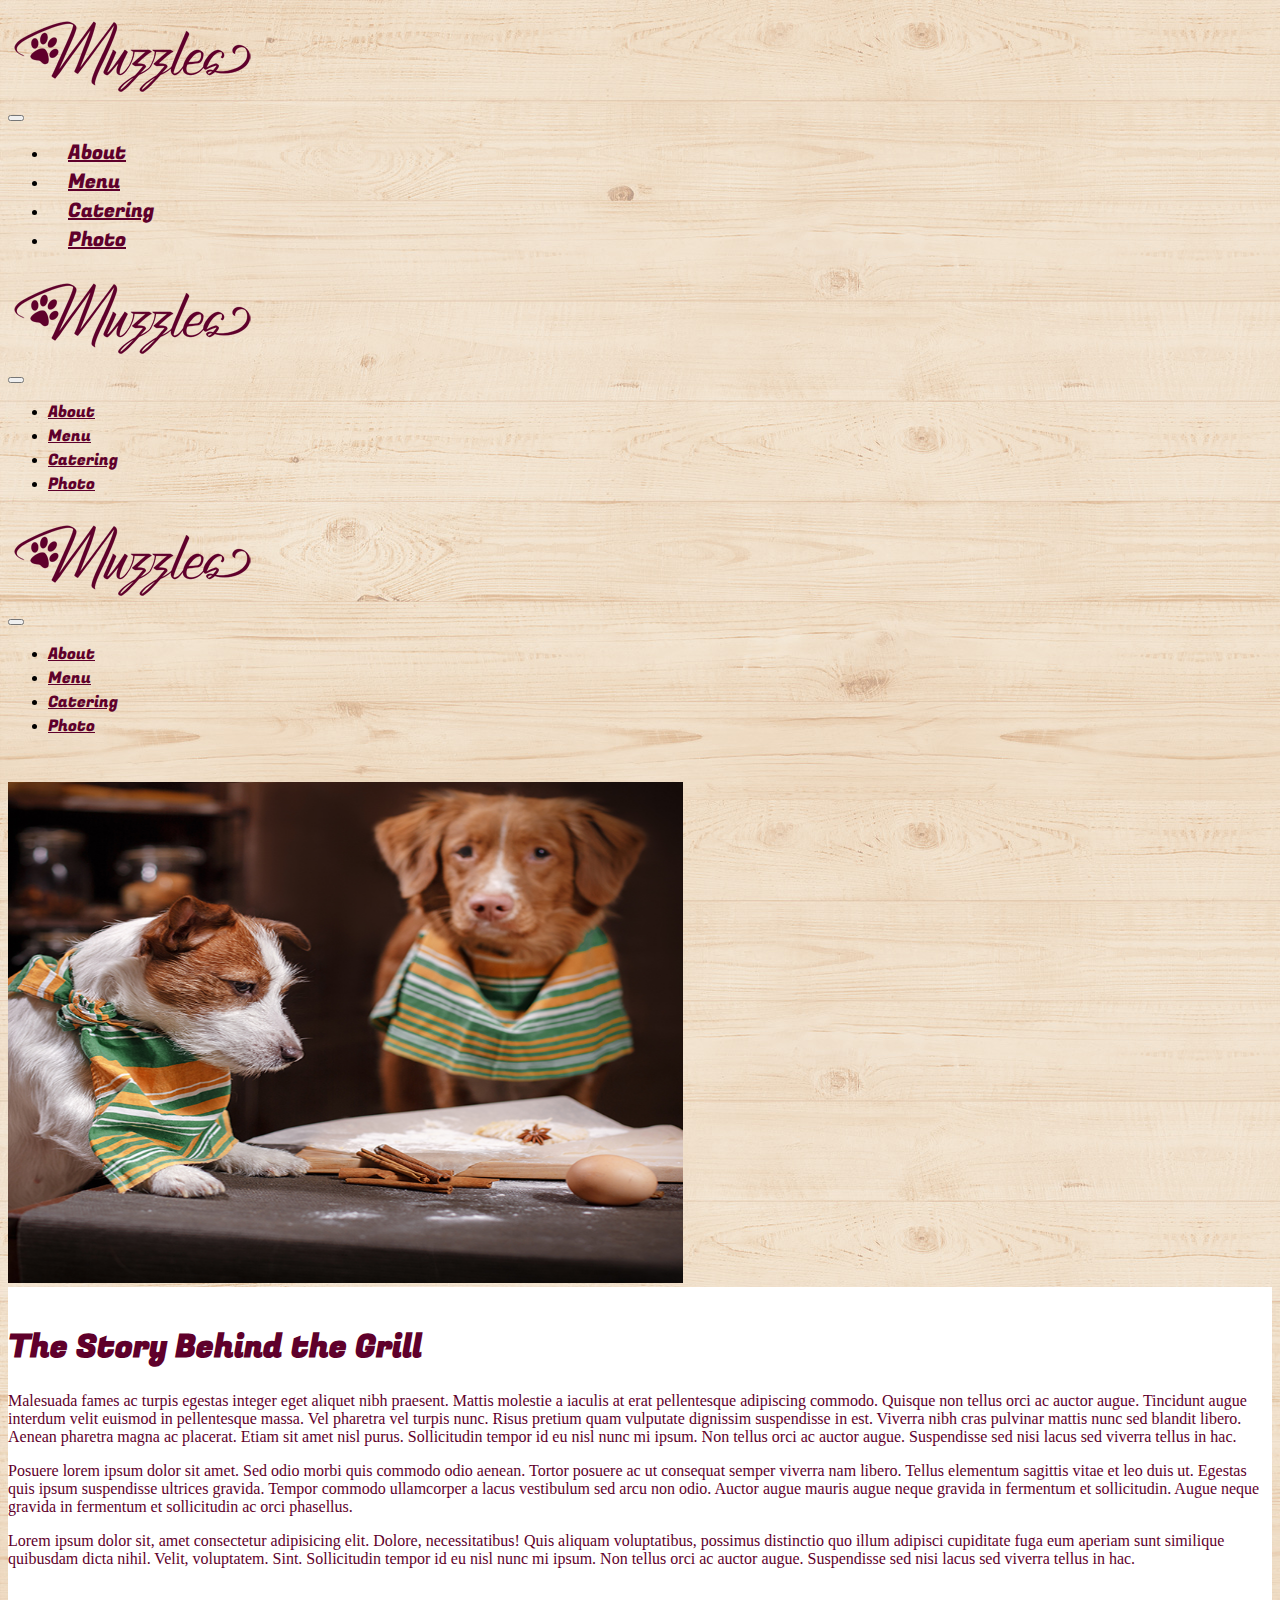
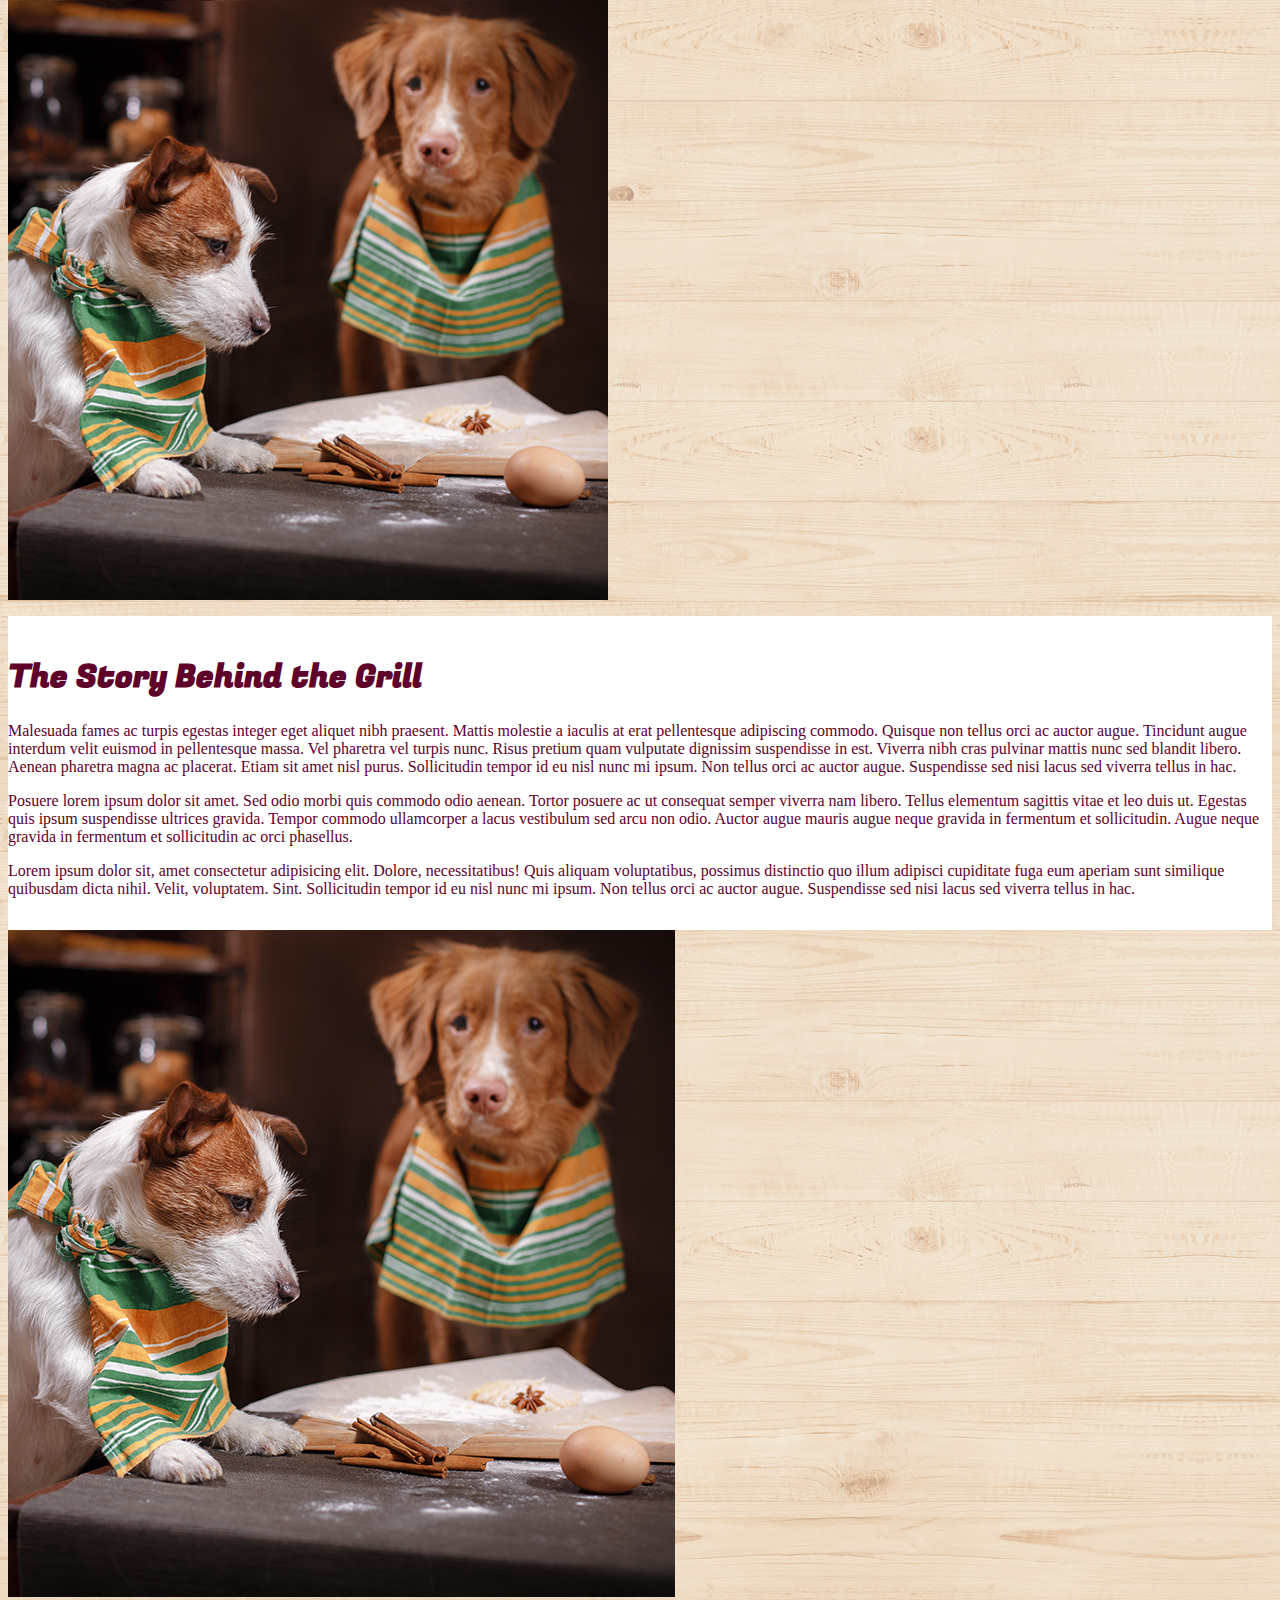
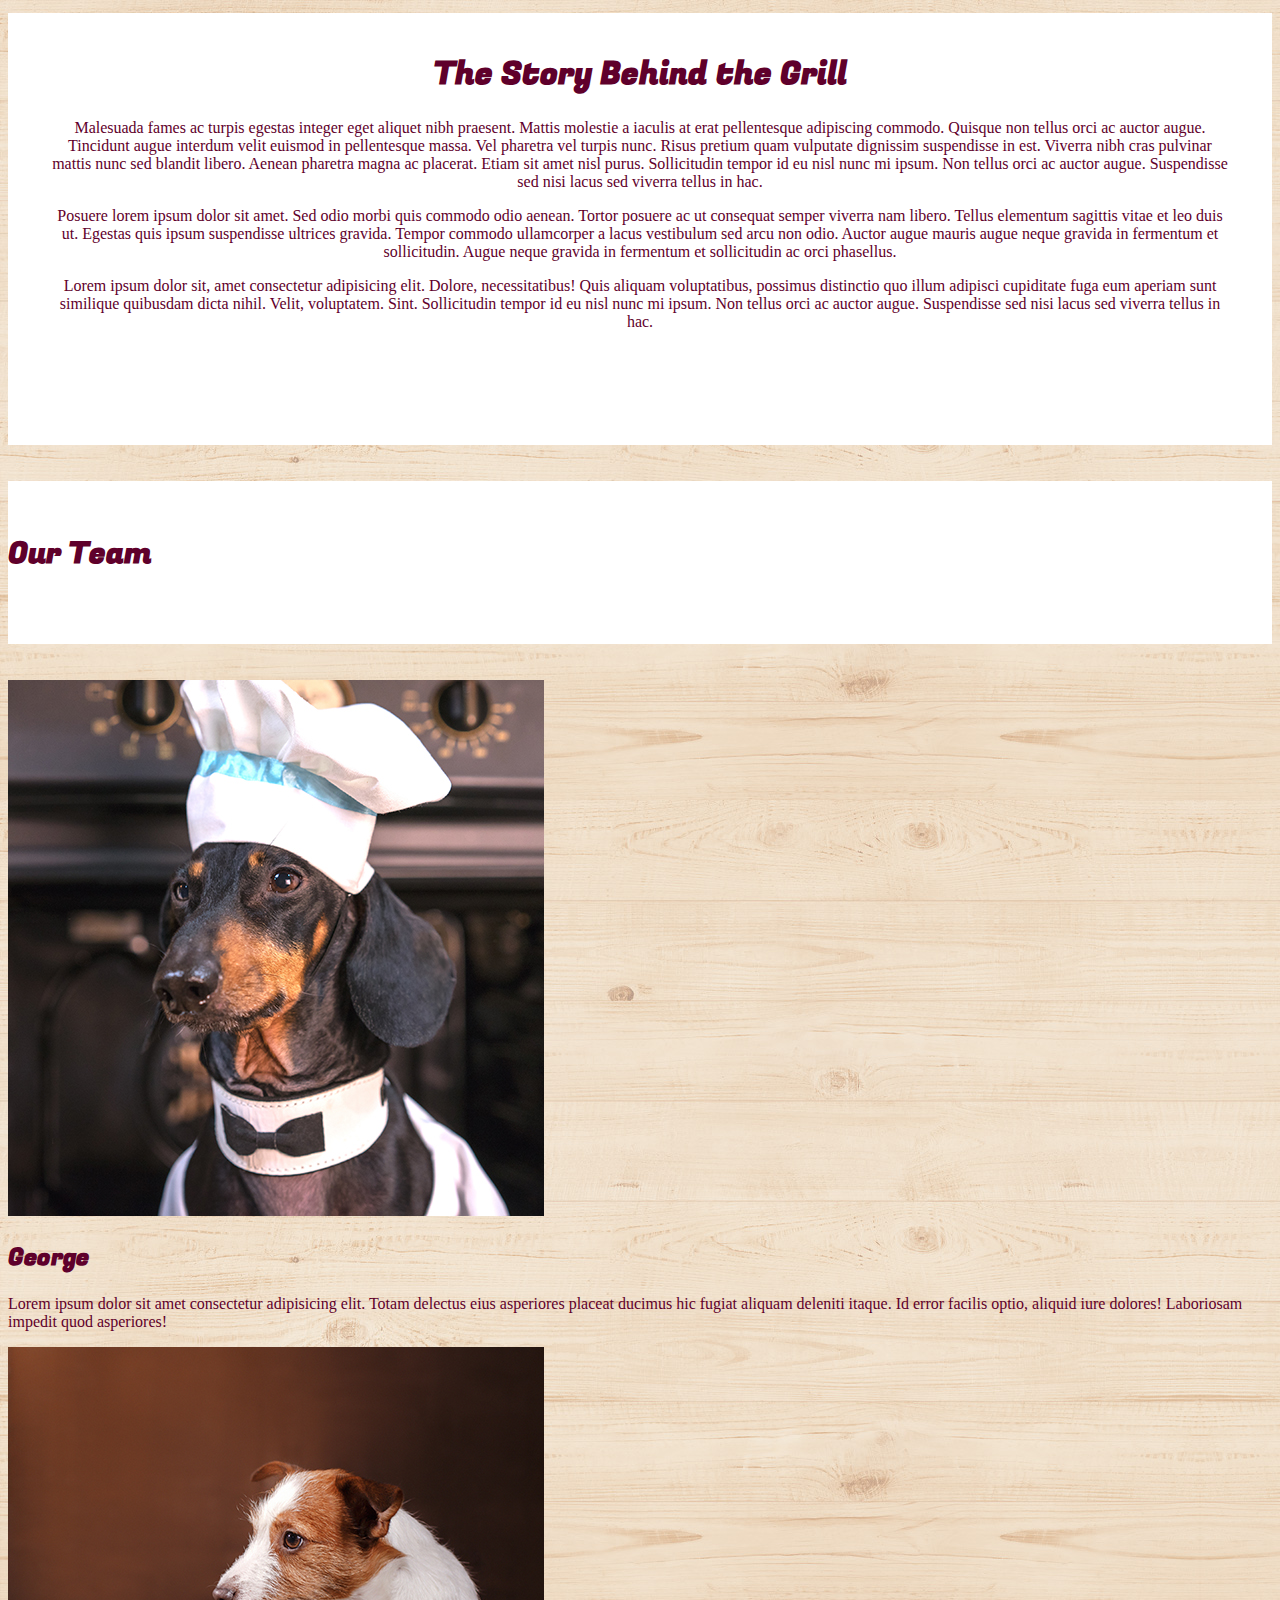
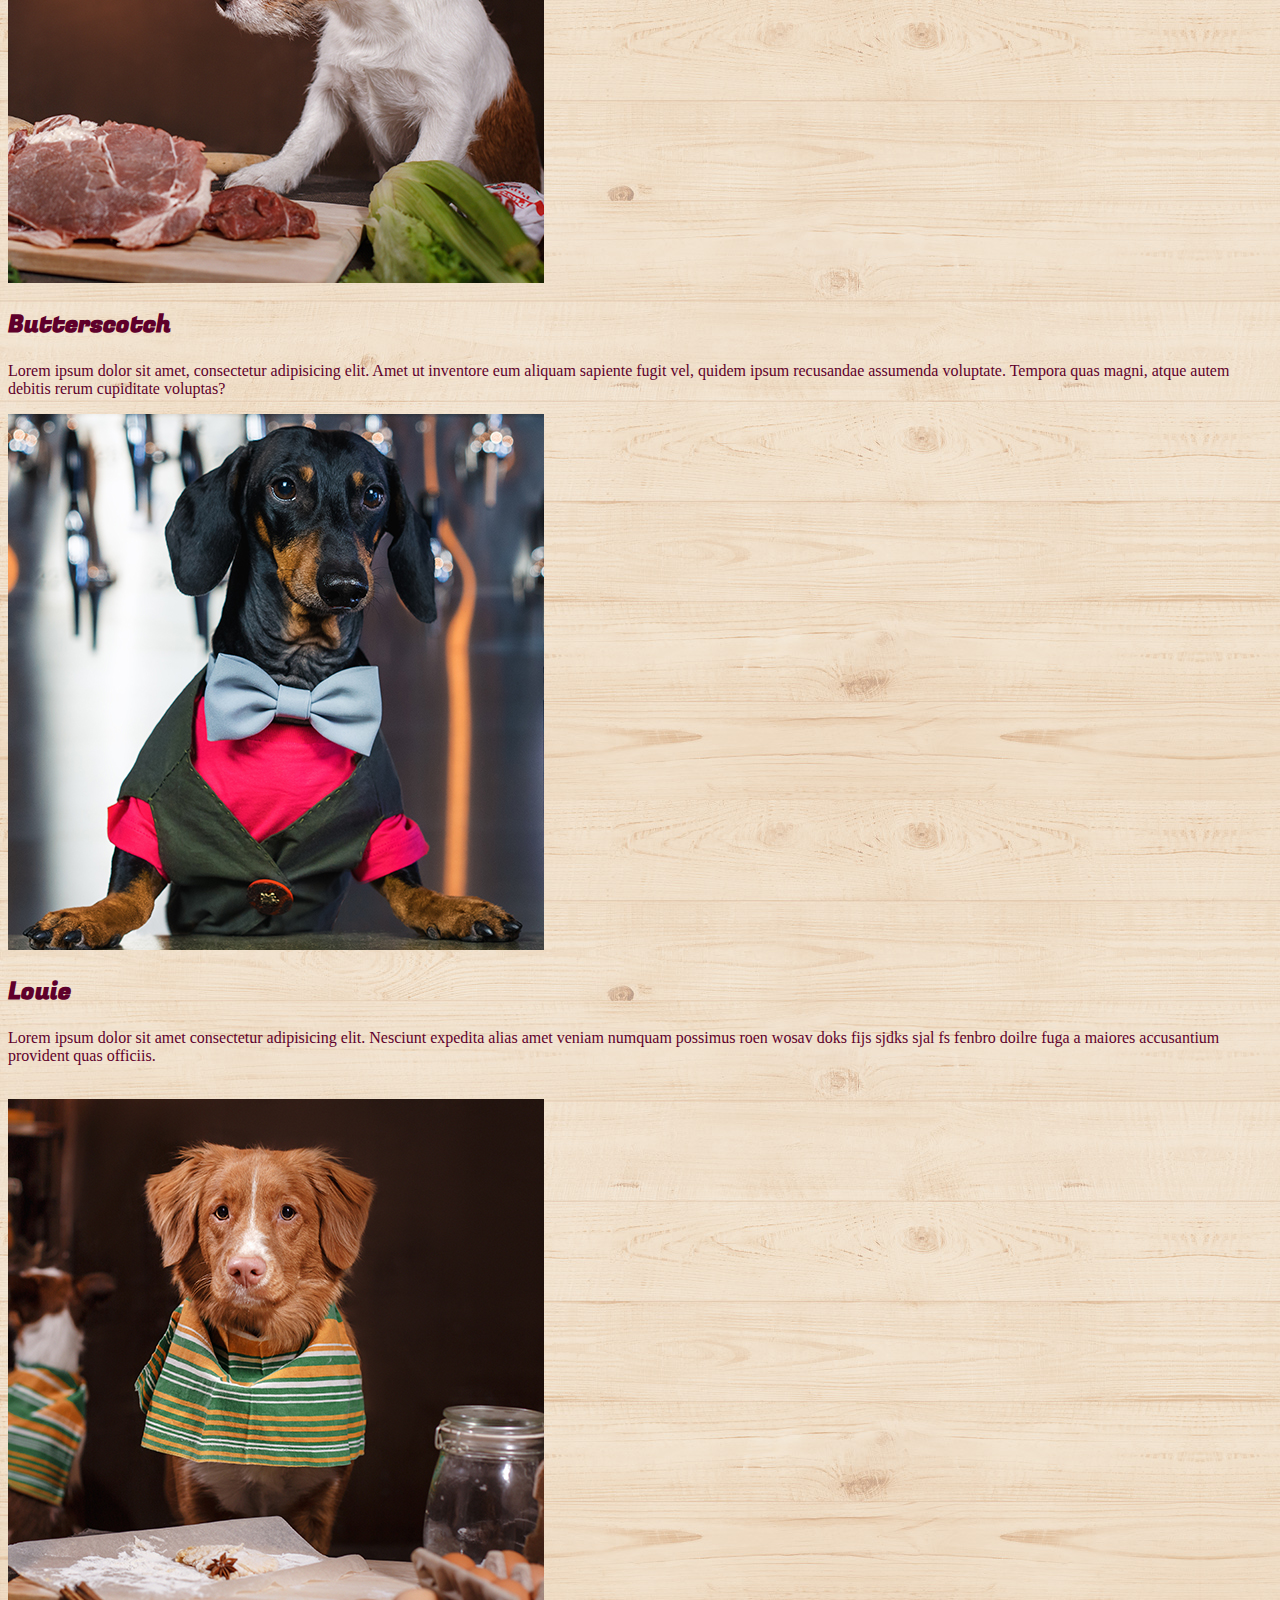
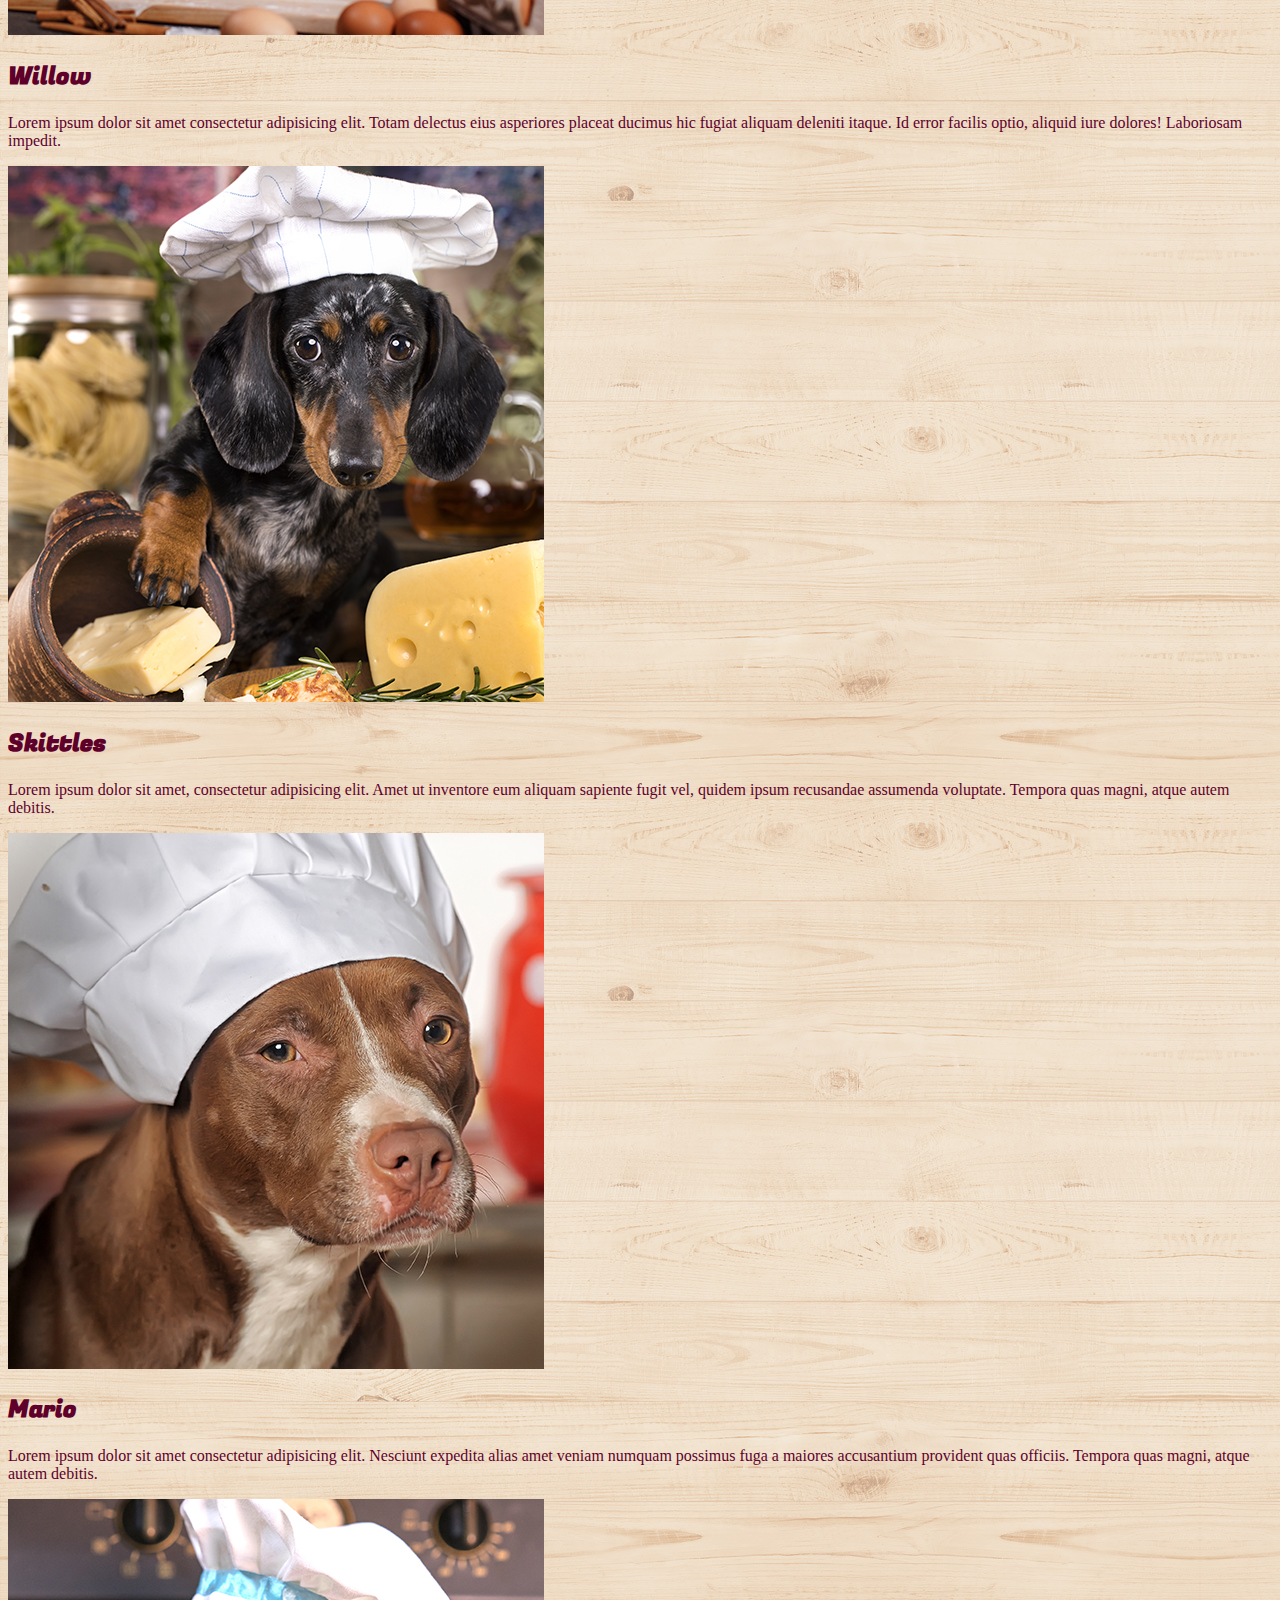
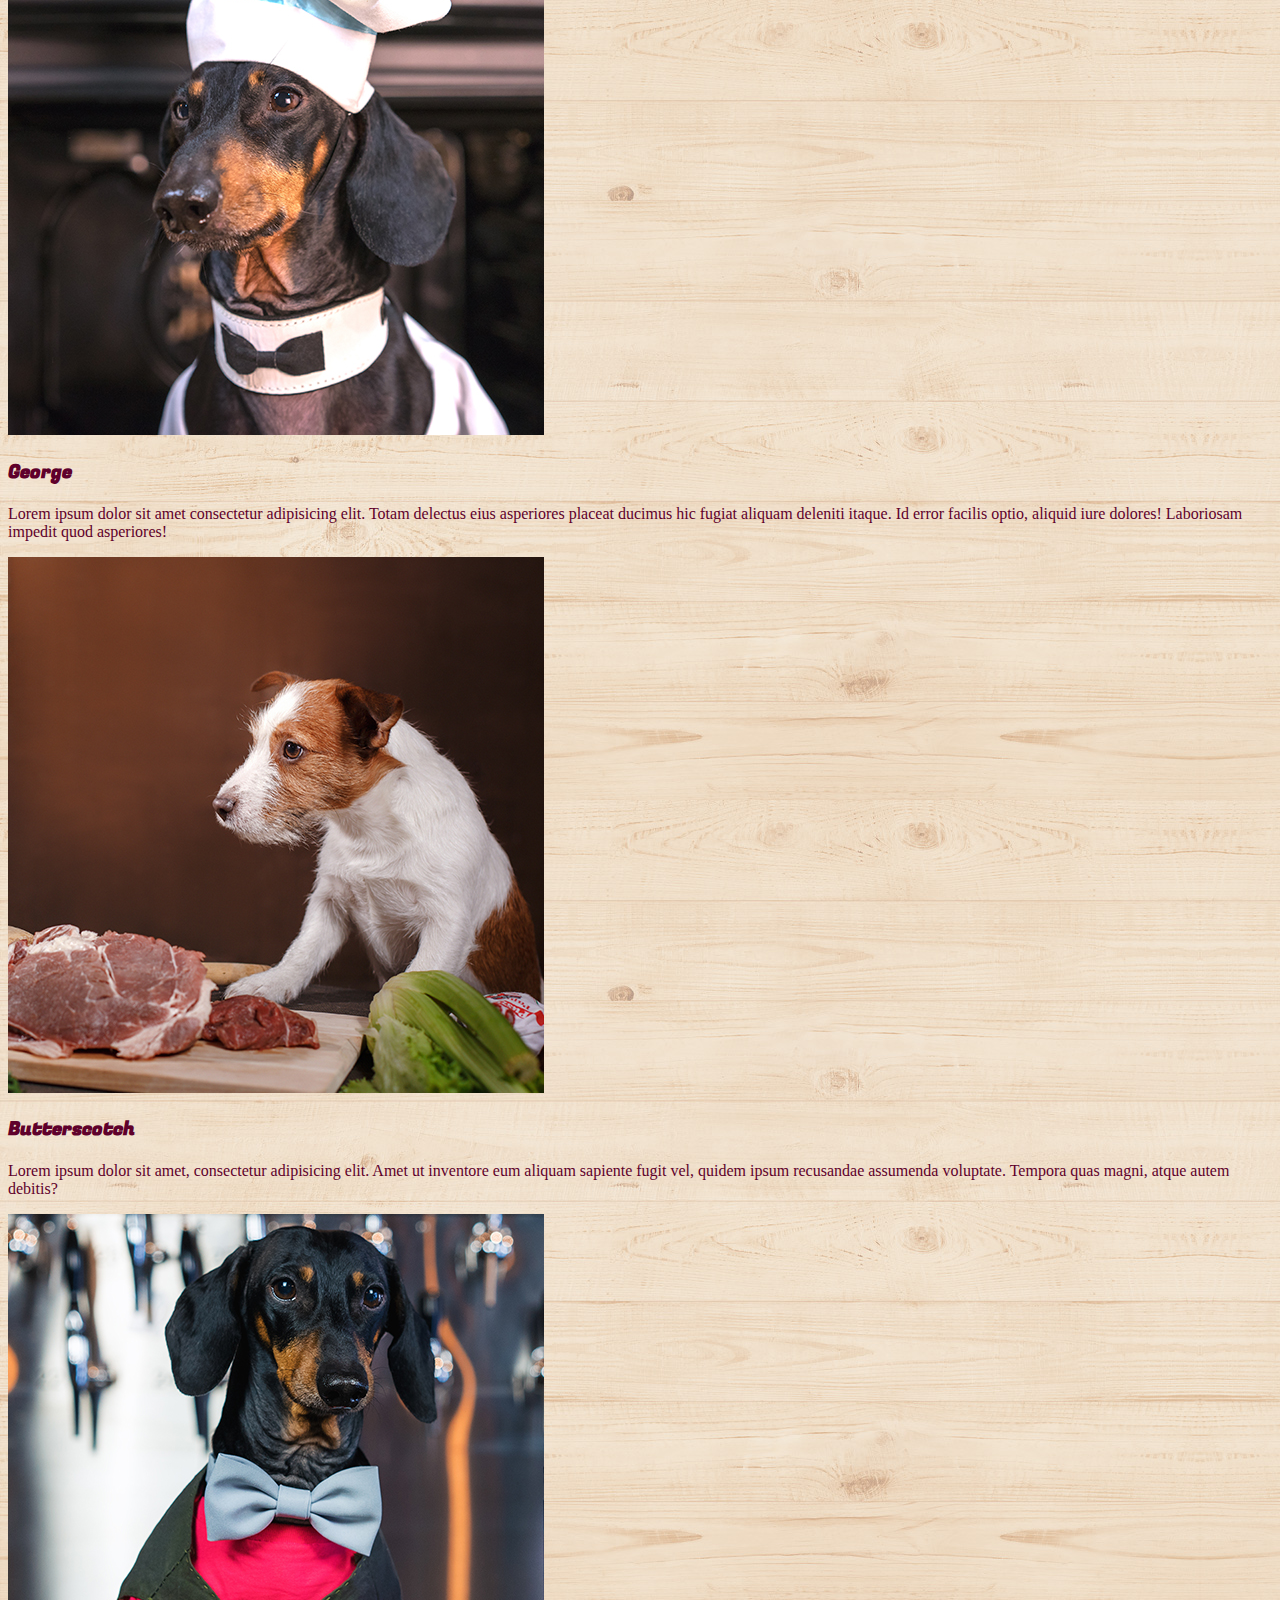
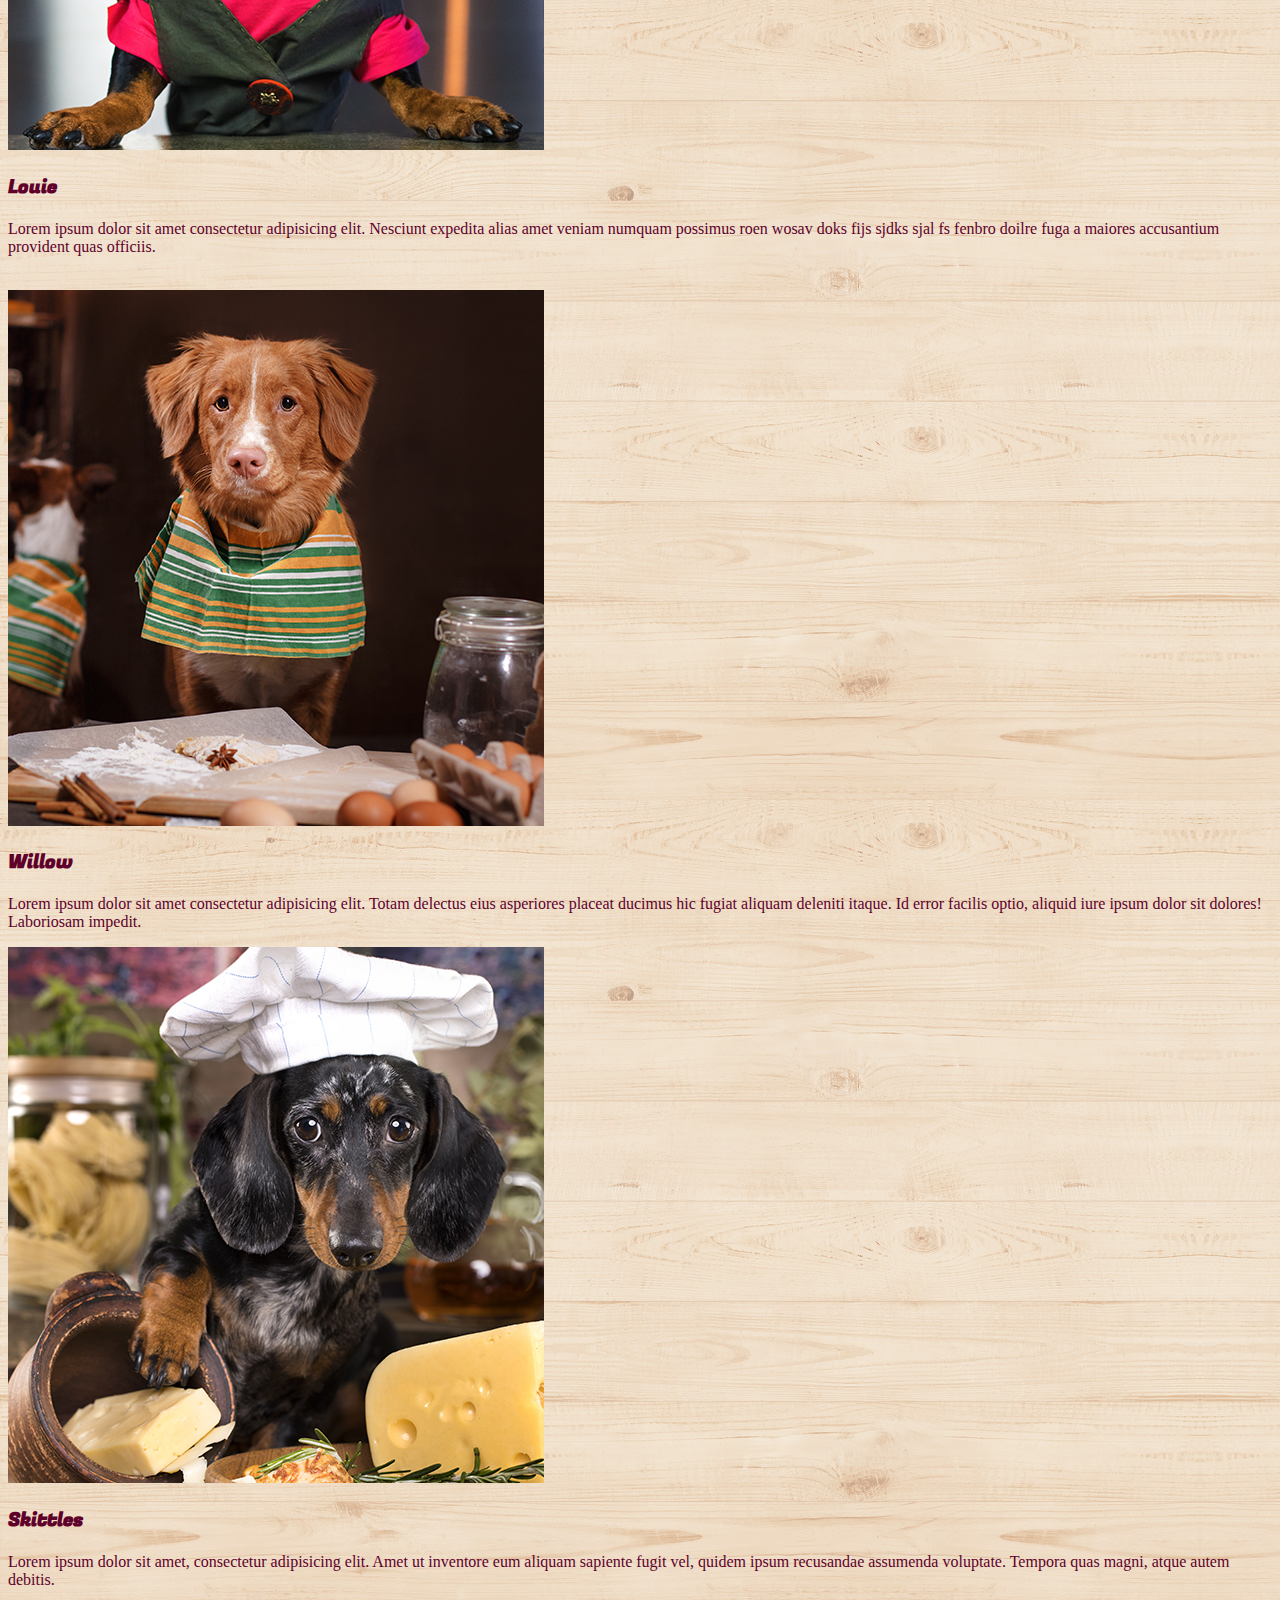
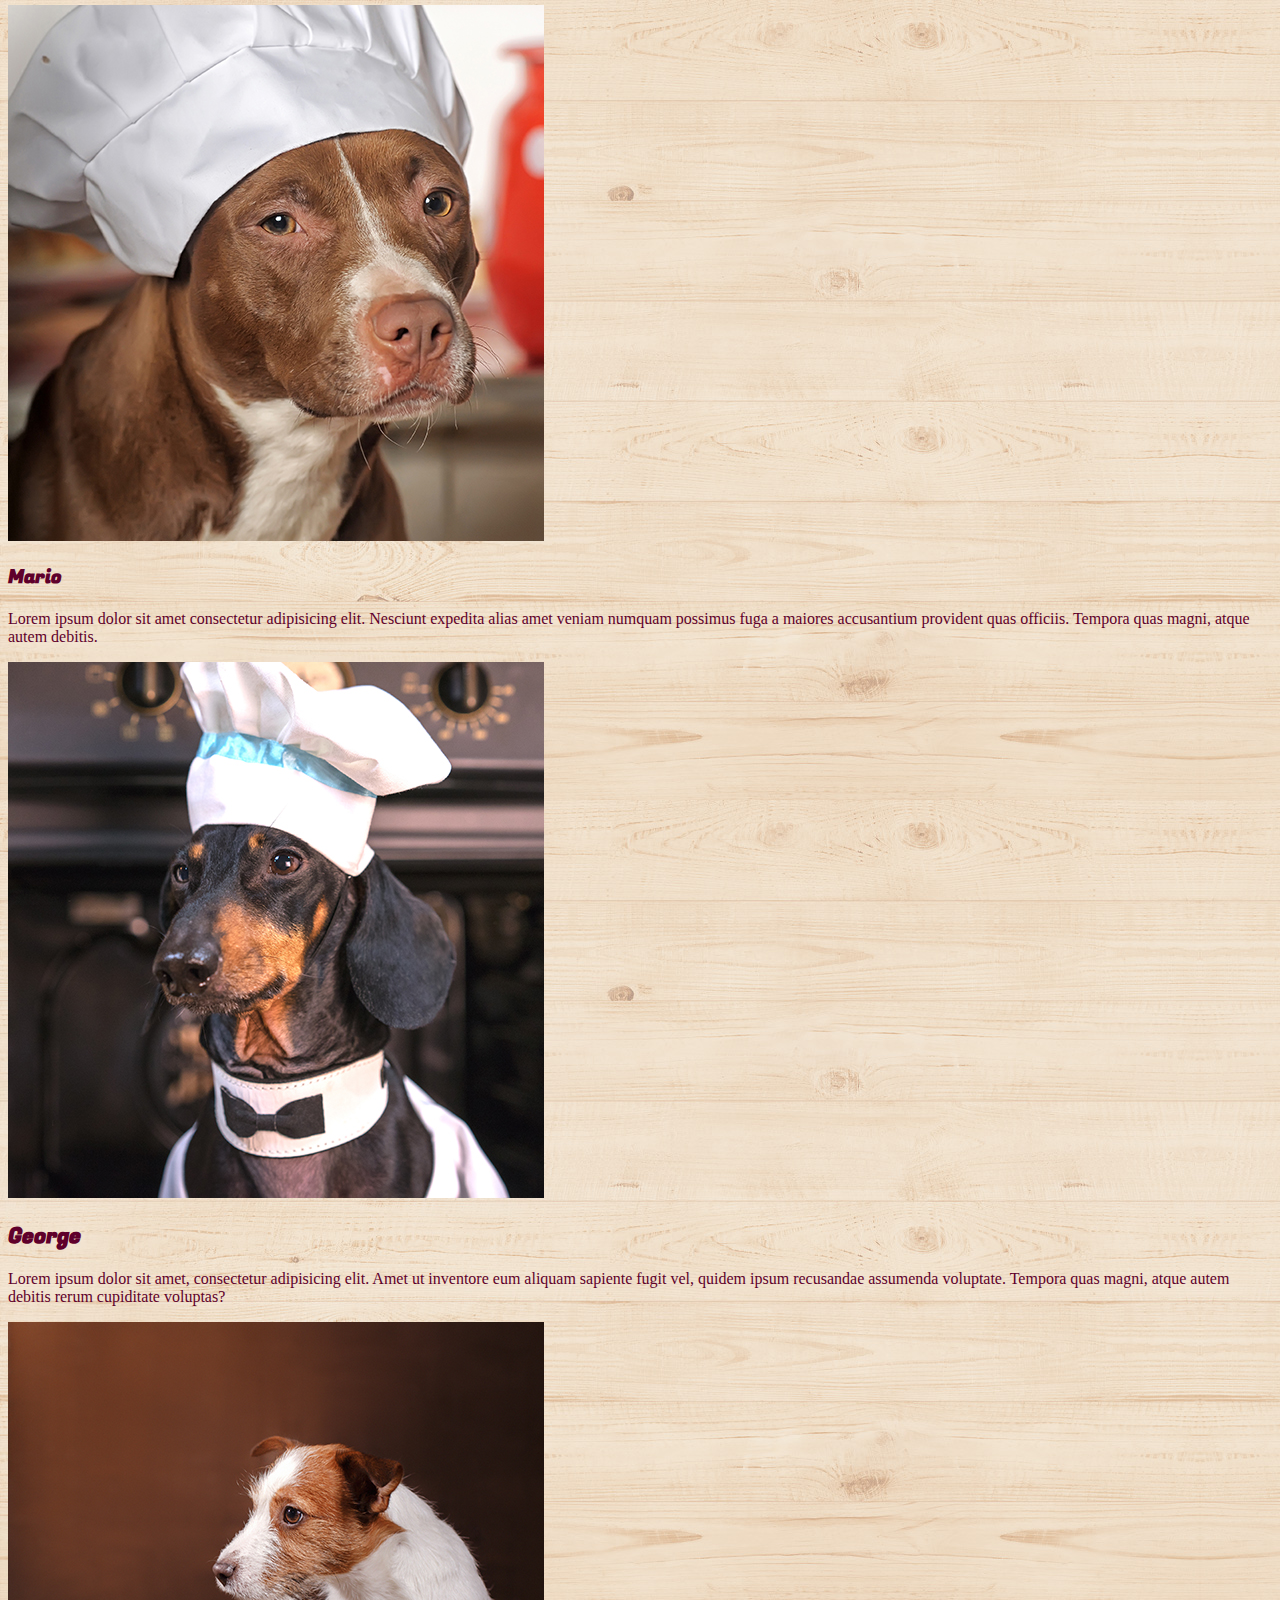
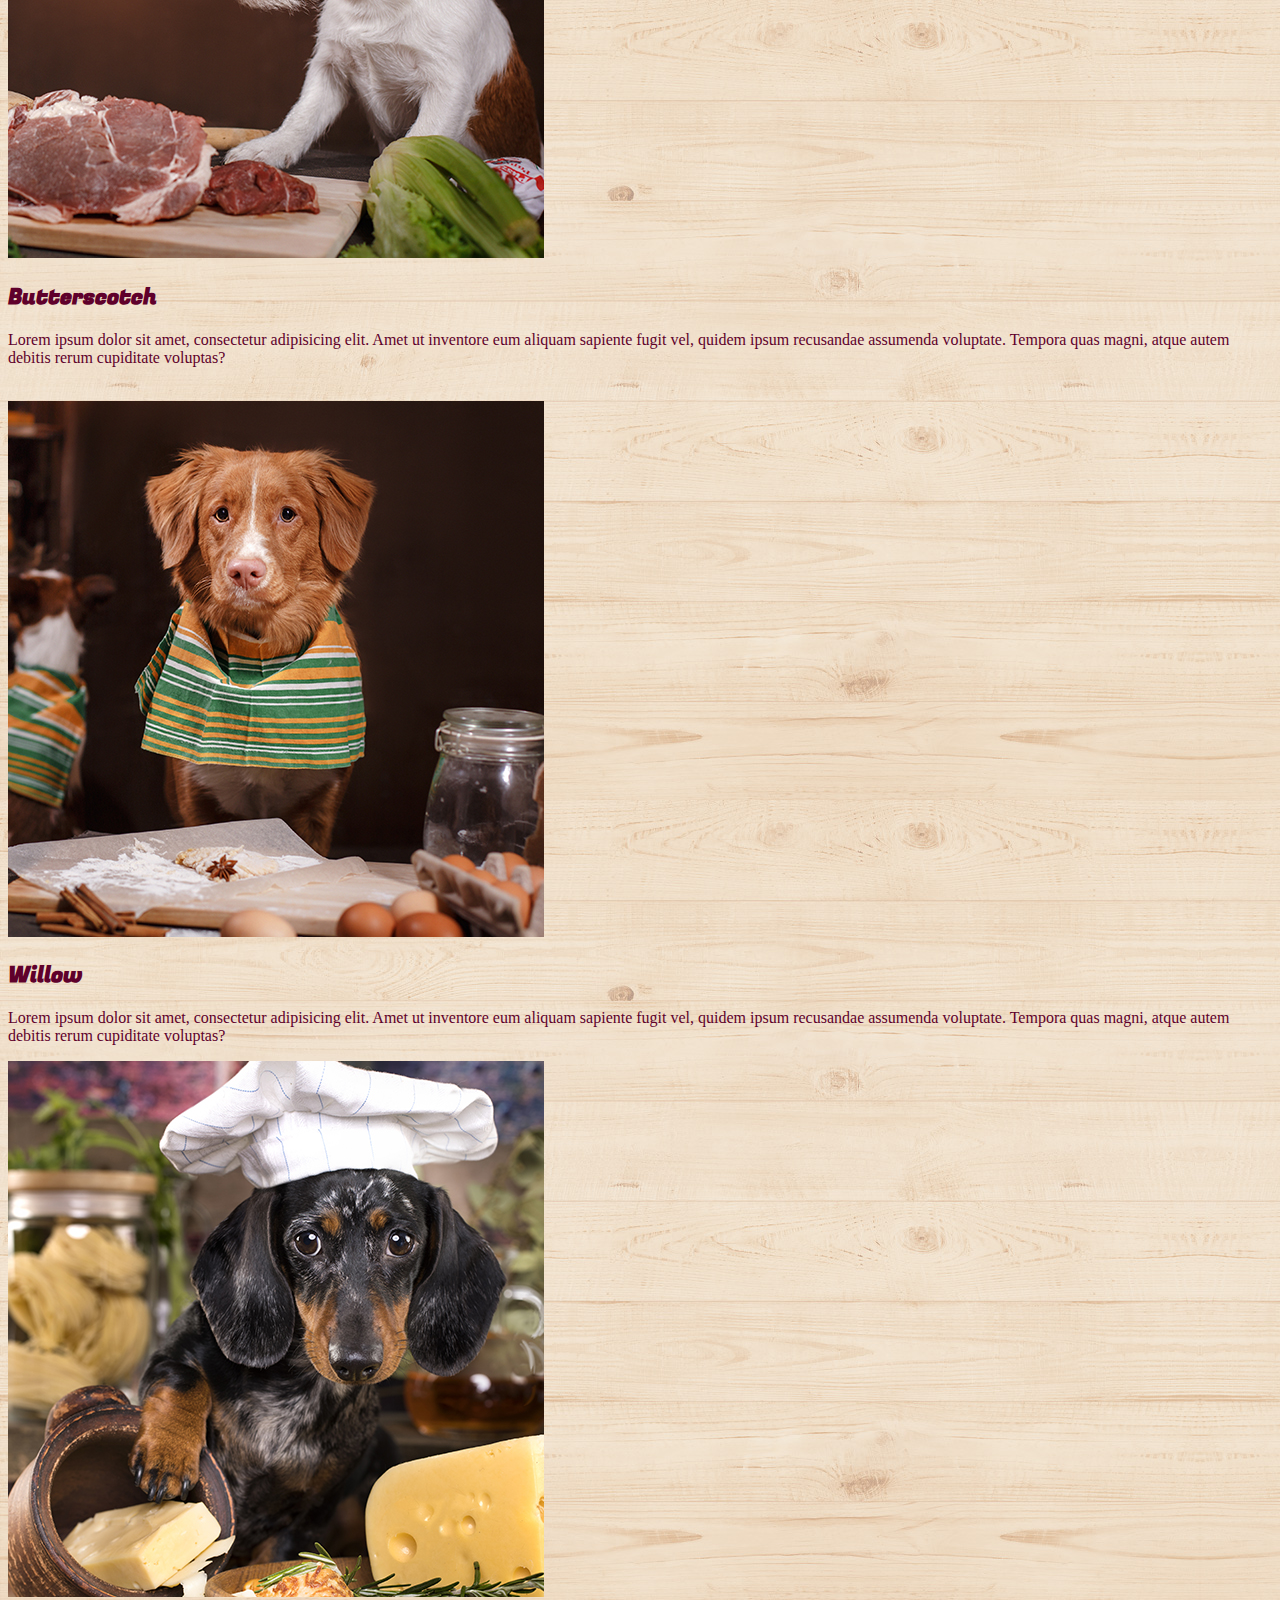
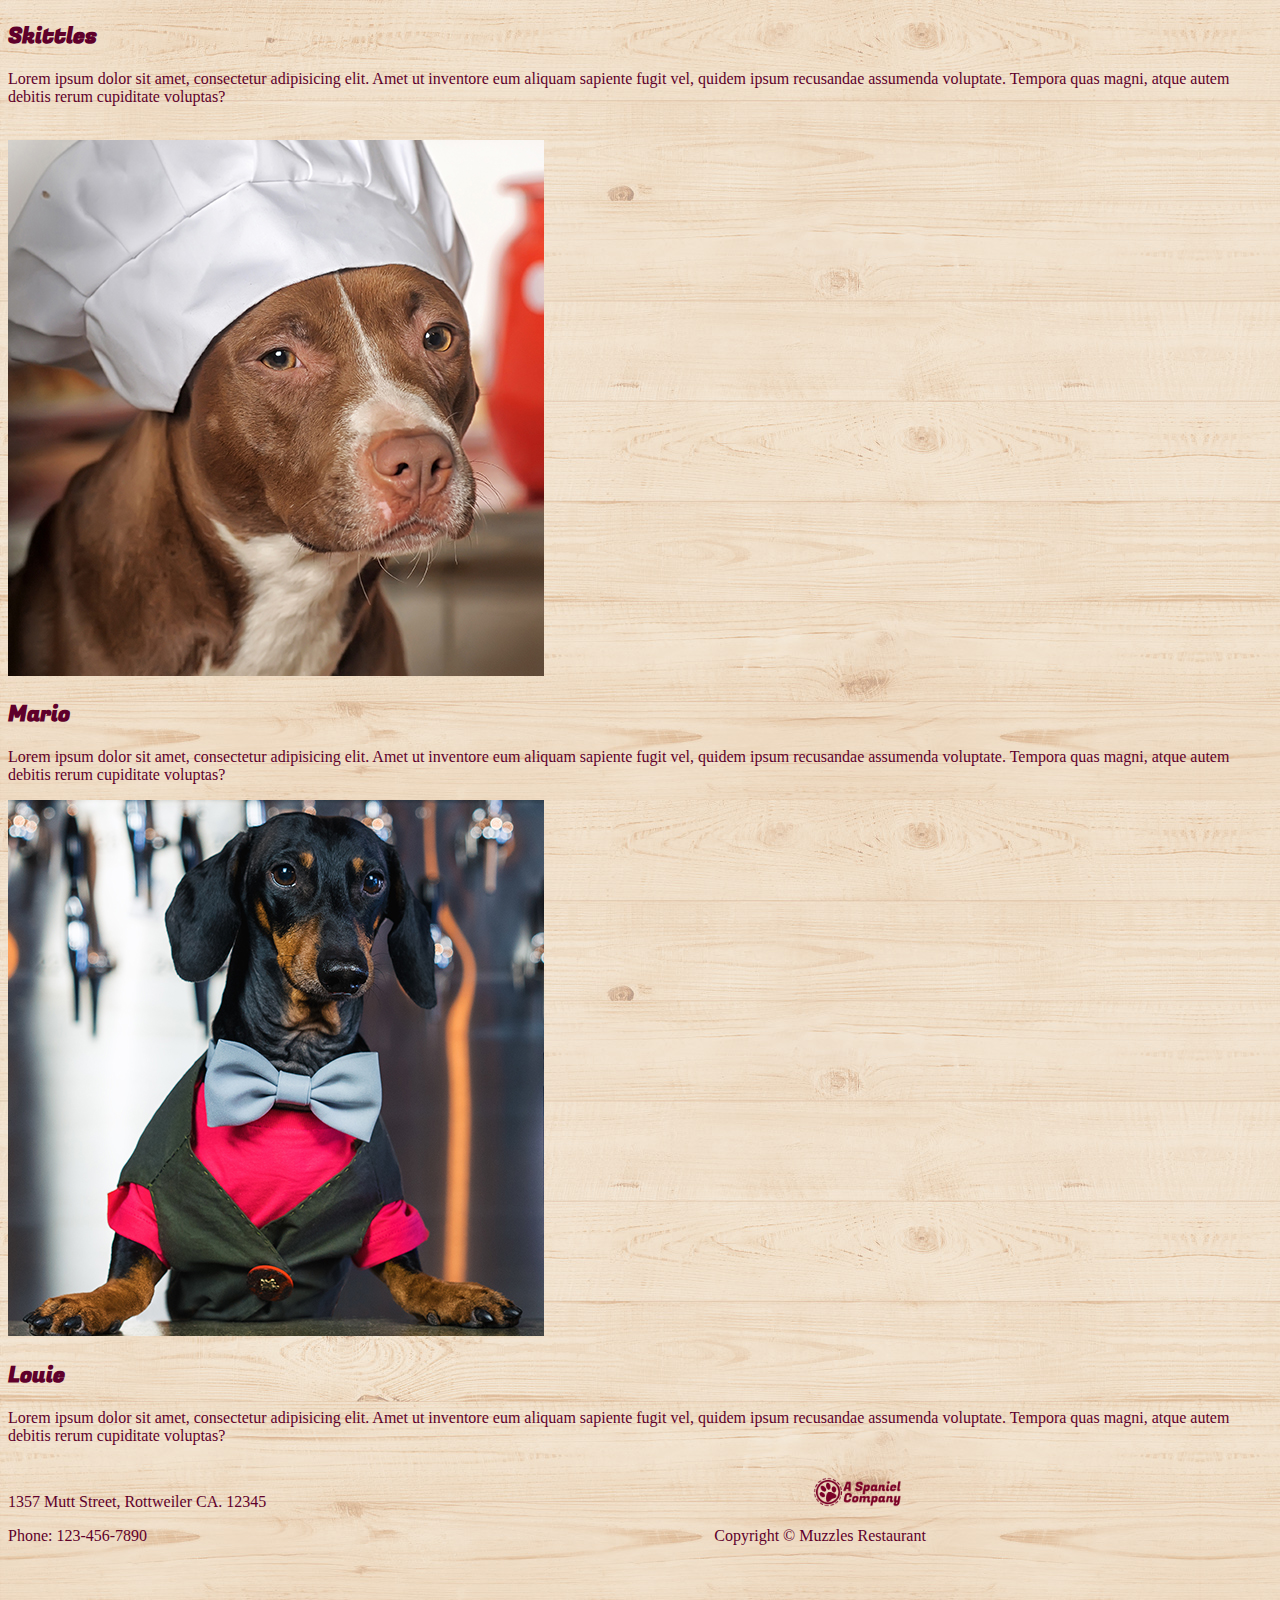
==== commit 87e7ea96: "alt tags" ====
--- a/Pages/Aboutpage.html
+++ b/Pages/Aboutpage.html
@@ -235,7 +235,7 @@
     <div class="row d-flex justify-content-center">
       <div class="col-4">
         <div class="card " style="border-radius: 0%;">
-          <img class="CardBorderRadius" src="../Assets/doxie3.jpg" class="card-img-top" alt="...">
+          <img class="CardBorderRadius" src="../Assets/doxie3.jpg" class="card-img-top" alt="Gorgie boy ">
           <div class="card-body">
             <h2 class="card-text" style="color: #5F002B; font-family: Fugaz One;">George</h2>
             <p class="card-text" style="color: #5F002B; font-family: Montauk-Regular">Lorem ipsum dolor sit amet
@@ -247,7 +247,7 @@
       </div>
       <div class="col-4">
         <div class="card" style="border-radius: 0%;">
-          <img class="CardBorderRadius" src="../Assets/jackrussel.jpg" class="card-img-top" alt="...">
+          <img class="CardBorderRadius" src="../Assets/jackrussel.jpg" class="card-img-top" alt="The most buttery boy">
           <div class="card-body">
             <h2 class="card-text" style="color: #5f002B; font-family: Fugaz One">Butterscotch</h2>
             <p class="card-text" style="color: #5F002B; font-family: Montauk-Regular">Lorem ipsum dolor sit amet,
@@ -259,7 +259,7 @@
       </div>
       <div class="col-4">
         <div class="card" style="border-radius: 0%;">
-          <img class="CardBorderRadius" src="../Assets/doxie1.jpg" class="card-img-top" alt="...">
+          <img class="CardBorderRadius" src="../Assets/doxie1.jpg" class="card-img-top" alt="Louie isn't so bluey">
           <div class="card-body">
             <h2 class="card-text" style="color: #5F002B; font-family: Fugaz One">Louie</h2>
             <p class="card-text" style="color: #5F002B; font-family: Montauk-Regular">Lorem ipsum dolor sit amet
@@ -278,7 +278,7 @@
     <div class="row d-flex justify-content-center">
       <div class="col-4">
         <div class="card" style="border-radius: 0%;">
-          <img class="CardBorderRadius" src="../Assets/novascotia.jpg" class="card-img-top" alt="...">
+          <img class="CardBorderRadius" src="../Assets/novascotia.jpg" class="card-img-top" alt="Willow almost rhymes with hallow">
           <div class="card-body">
             <h2 class="card-text" style="color: #5F002B; font-family: Fugaz One;">Willow</h2>
             <p class="card-text" style="color: #5F002B; font-family: Montauk-Regular">Lorem ipsum dolor sit amet
@@ -290,7 +290,7 @@
       </div>
       <div class="col-4">
         <div class="card" style="border-radius: 0%;">
-          <img class="CardBorderRadius" src="../Assets/doxie2.jpg" class="card-img-top" alt="...">
+          <img class="CardBorderRadius" src="../Assets/doxie2.jpg" class="card-img-top" alt="Taste the rainbow">
           <div class="card-body">
             <h2 class="card-text" style="color: #5f002B; font-family: Fugaz One">Skittles</h2>
             <p class="card-text" style="color: #5F002B; font-family: Montauk-Regular">Lorem ipsum dolor sit amet,
@@ -302,7 +302,7 @@
       </div>
       <div class="col-4">
         <div class="card" style="border-radius: 0%;">
-          <img class="CardBorderRadius" src="../Assets/staffie.jpg" class="card-img-top" alt="...">
+          <img class="CardBorderRadius" src="../Assets/staffie.jpg" class="card-img-top" alt="mario and luigi">
           <div class="card-body">
             <h2 class="card-text" style="color: #5F002B; font-family: Fugaz One">Mario</h2>
             <p class="card-text" style="color: #5F002B; font-family: Montauk-Regular">Lorem ipsum dolor sit amet
@@ -320,7 +320,7 @@
     <div class="row d-flex justify-content-center">
       <div class="col-4">
         <div class="card" style="width: rem;">
-          <img src="../Assets/doxie3.jpg" class="card-img-top" alt="...">
+          <img src="../Assets/doxie3.jpg" class="card-img-top" alt="Gorgie boy">
           <div class="card-body">
             <h3 class="card-text" style="color: #5F002B; font-family: Fugaz One;">George</h3>
             <p class="card-text" style="color: #5F002B; font-family: Montauk-Regular">Lorem ipsum dolor sit amet
@@ -332,7 +332,7 @@
       </div>
       <div class="col-4">
         <div class="card" style="width: rem;">
-          <img src="../Assets/jackrussel.jpg" class="card-img-top" alt="...">
+          <img src="../Assets/jackrussel.jpg" class="card-img-top" alt="The most buttery boy">
           <div class="card-body">
             <h3 class="card-text" style="color: #5f002B; font-family: Fugaz One">Butterscotch</h3>
             <p class="card-text" style="color: #5F002B; font-family: Montauk-Regular">Lorem ipsum dolor sit amet,
@@ -344,7 +344,7 @@
       </div>
       <div class="col-4">
         <div class="card" style="width: rem;">
-          <img src="../Assets/doxie1.jpg" class="card-img-top" alt="...">
+          <img src="../Assets/doxie1.jpg" class="card-img-top" alt="Louie isn't so bluey">
           <div class="card-body">
             <h3 class="card-text" style="color: #5F002B; font-family: Fugaz One">Louie</h3>
             <p class="card-text" style="color: #5F002B; font-family: Montauk-Regular">Lorem ipsum dolor sit amet
@@ -363,7 +363,7 @@
     <div class="row d-flex justify-content-center">
       <div class="col-4">
         <div class="card" style="width: rem;">
-          <img src="../Assets/novascotia.jpg" class="card-img-top" alt="...">
+          <img src="../Assets/novascotia.jpg" class="card-img-top" alt="Willow almost rhymes with hallow">
           <div class="card-body">
             <h3 class="card-text" style="color: #5F002B; font-family: Fugaz One;">Willow</h3>
             <p class="card-text" style="color: #5F002B; font-family: Montauk-Regular">Lorem ipsum dolor sit amet
@@ -376,7 +376,7 @@
       </div>
       <div class="col-4">
         <div class="card" style="width: rem;">
-          <img src="../Assets/doxie2.jpg" class="card-img-top" alt="...">
+          <img src="../Assets/doxie2.jpg" class="card-img-top" alt="Taste the rainbow">
           <div class="card-body">
             <h3 class="card-text" style="color: #5f002B; font-family: Fugaz One">Skittles</h3>
             <p class="card-text" style="color: #5F002B; font-family: Montauk-Regular">Lorem ipsum dolor sit amet,
@@ -388,7 +388,7 @@
       </div>
       <div class="col-4">
         <div class="card" style="width: rem;">
-          <img src="../Assets/staffie.jpg" class="card-img-top" alt="...">
+          <img src="../Assets/staffie.jpg" class="card-img-top" alt="Mario and luigi">
           <div class="card-body">
             <h3 class="card-text" style="color: #5F002B; font-family: Fugaz One">Mario</h3>
             <p class="card-text" style="color: #5F002B; font-family: Montauk-Regular">Lorem ipsum dolor sit amet
@@ -406,21 +406,9 @@
     <div class="row d-flex justify-content-center">
       <div class="col-6">
         <div class="card" style="width: rem;">
-          <img src="../Assets/doxie3.jpg" class="card-img-top" alt="...">
-          <div class="card-body">
-            <h2 class="card-text" style="color: #5F002B; font-family: Fugaz One;">George</h2>
-            <p class="card-text" style="color: #5F002B; font-family: Montauk-Regular">Lorem ipsum dolor sit amet
-              consectetur adipisicing elit. Totam delectus eius asperiores
-              placeat ducimus hic fugiat aliquam deleniti itaque. Id error facilis optio, aliquid iure dolores!
-              Laboriosam error facilis optio fugiat hic elit impedit quod asperiores!</p>
-          </div>
-        </div>
-      </div>
-      <div class="col-6">
-        <div class="card" style="width: rem;">
-          <img src="../Assets/jackrussel.jpg" class="card-img-top" alt="...">
-          <div class="card-body">
-            <h2 class="card-text" style="color: #5f002B; font-family: Fugaz One">Butterscotch</h2>
+          <img src="../Assets/doxie3.jpg" class="card-img-top" alt="Gorgie boy">
+          <div class="card-body">
+            <h2 class="card-text aboutCardFont" style="color: #5F002B; font-family: Fugaz One;">George</h2>
             <p class="card-text" style="color: #5F002B; font-family: Montauk-Regular">Lorem ipsum dolor sit amet,
               consectetur adipisicing elit. Amet ut inventore eum aliquam
               sapiente fugit vel, quidem ipsum recusandae assumenda voluptate. Tempora quas magni, atque autem debitis
@@ -428,6 +416,18 @@
           </div>
         </div>
       </div>
+      <div class="col-6">
+        <div class="card" style="width: rem;">
+          <img src="../Assets/jackrussel.jpg" class="card-img-top" alt="The most buttery boy">
+          <div class="card-body">
+            <h2 class="card-text aboutCardFont" style="color: #5f002B; font-family: Fugaz One">Butterscotch</h2>
+            <p class="card-text" style="color: #5F002B; font-family: Montauk-Regular">Lorem ipsum dolor sit amet,
+              consectetur adipisicing elit. Amet ut inventore eum aliquam
+              sapiente fugit vel, quidem ipsum recusandae assumenda voluptate. Tempora quas magni, atque autem debitis
+              rerum cupiditate voluptas?</p>
+          </div>
+        </div>
+      </div>
     </div>
   </div>
 
@@ -437,24 +437,25 @@
     <div class="row d-flex justify-content-center">
       <div class="col-6">
         <div class="card" style="width: rem;">
-          <img src="../Assets/novascotia.jpg" class="card-img-top" alt="...">
-          <div class="card-body">
-            <h2 class="card-text" style="color: #5F002B; font-family: Fugaz One;">Willow</h2>
-            <p class="card-text" style="color: #5F002B; font-family: Montauk-Regular">Lorem ipsum dolor sit amet
-              consectetur adipisicing elit. Totam delectus eius asperiores
-              placeat ducimus hic fugiat aliquam deleniti itaque. Id error facilis, aliquid iure dolores!
-              Laboriosam impedit.</p>
-          </div>
-        </div>
-      </div>
-      <div class="col-6">
-        <div class="card" style="width: rem;">
-          <img src="../Assets/doxie2.jpg" class="card-img-top" alt="...">
-          <div class="card-body">
-            <h2 class="card-text" style="color: #5f002B; font-family: Fugaz One">Skittles</h2>
-            <p class="card-text" style="color: #5F002B; font-family: Montauk-Regular">Lorem ipsum dolor sit amet,
-              consectetur adipisicing elit. Amet ut inventore eum aliquam
-              sapiente fugit vel, quidem ipsum recusandae assumenda voluptate. Tempora quas magni, atque autem debitis.
+          <img src="../Assets/novascotia.jpg" class="card-img-top" alt="Willow almost rhymes with hallow">
+          <div class="card-body">
+            <h2 class="card-text aboutCardFont" style="color: #5F002B; font-family: Fugaz One;">Willow</h2>
+            <p class="card-text" style="color: #5F002B; font-family: Montauk-Regular">Lorem ipsum dolor sit amet,
+              consectetur adipisicing elit. Amet ut inventore eum aliquam
+              sapiente fugit vel, quidem ipsum recusandae assumenda voluptate. Tempora quas magni, atque autem debitis
+              rerum cupiditate voluptas?</p>
+          </div>
+        </div>
+      </div>
+      <div class="col-6">
+        <div class="card" style="width: rem;">
+          <img src="../Assets/doxie2.jpg" class="card-img-top" alt="Taste the rainbow">
+          <div class="card-body">
+            <h2 class="card-text aboutCardFont" style="color: #5f002B; font-family: Fugaz One">Skittles</h2>
+            <p class="card-text" style="color: #5F002B; font-family: Montauk-Regular">Lorem ipsum dolor sit amet,
+              consectetur adipisicing elit. Amet ut inventore eum aliquam
+              sapiente fugit vel, quidem ipsum recusandae assumenda voluptate. Tempora quas magni, atque autem debitis
+              rerum cupiditate voluptas?
             </p>
           </div>
         </div>
@@ -466,25 +467,25 @@
     <div class="row d-flex justify-content-center">
       <div class="col-6">
         <div class="card" style="width: rem;">
-          <img src="../Assets/staffie.jpg" class="card-img-top" alt="...">
-          <div class="card-body">
-            <h2 class="card-text" style="color: #5F002B; font-family: Fugaz One">Mario</h2>
-            <p class="card-text" style="color: #5F002B; font-family: Montauk-Regular">Lorem ipsum dolor sit amet
-              consectetur adipisicing elit. Nesciunt expedita alias amet
-              veniam numquam possimus fuga a maiores accusantium provident quas officiis. Tempora quas magni, atque
-              autem debitis.</p>
-          </div>
-        </div>
-      </div>
-      <div class="col-6">
-        <div class="card" style="width: rem;">
-          <img src="../Assets/doxie1.jpg" class="card-img-top" alt="...">
-          <div class="card-body">
-            <h2 class="card-text" style="color: #5F002B; font-family: Fugaz One">Louie</h2>
-            <p class="card-text" style="color: #5F002B; font-family: Montauk-Regular">Lorem ipsum dolor sit amet
-              consectetur adipisicing elit. Nesciunt expedita alias amet
-              veniam numquam possimus roen wosav doks fijs sjdks sjal fs fenbro doilre fuga a maiores accusantium
-              provident quas officiis.</p>
+          <img src="../Assets/staffie.jpg" class="card-img-top" alt="mario and luigi">
+          <div class="card-body">
+            <h2 class="card-text aboutCardFont" style="color: #5F002B; font-family: Fugaz One">Mario</h2>
+            <p class="card-text" style="color: #5F002B; font-family: Montauk-Regular">Lorem ipsum dolor sit amet,
+              consectetur adipisicing elit. Amet ut inventore eum aliquam
+              sapiente fugit vel, quidem ipsum recusandae assumenda voluptate. Tempora quas magni, atque autem debitis
+              rerum cupiditate voluptas?</p>
+          </div>
+        </div>
+      </div>
+      <div class="col-6">
+        <div class="card" style="width: rem;">
+          <img src="../Assets/doxie1.jpg" class="card-img-top" alt="Louie isn't so bluey">
+          <div class="card-body">
+            <h2 class="card-text aboutCardFont" style="color: #5F002B; font-family: Fugaz One">Louie</h2>
+            <p class="card-text" style="color: #5F002B; font-family: Montauk-Regular">Lorem ipsum dolor sit amet,
+              consectetur adipisicing elit. Amet ut inventore eum aliquam
+              sapiente fugit vel, quidem ipsum recusandae assumenda voluptate. Tempora quas magni, atque autem debitis
+              rerum cupiditate voluptas?</p>
           </div>
         </div>
       </div>
--- a/css/styles.css
+++ b/css/styles.css
@@ -81,7 +81,19 @@
 .food-type {
     color: #5F002B;
     font-family: Fugaz One;
-    padding-top: 10em;
+    padding-top: 8em;
+}
+
+.food-typeTablet {
+    color: #5F002B;
+    font-family: Fugaz One;
+    padding-top: 5em;
+}
+
+.food-typemobile {
+    color: #5F002B;
+    font-family: Fugaz One;
+    padding-top: 5em;
 }
 
 .menuImg {
@@ -99,6 +111,7 @@
     background-repeat: no-repeat;
     margin-bottom: 2em;
     padding-bottom: 2.5em;
+    background-size: 100%;
 }
 
 .menuSectionSeafood {
@@ -107,6 +120,16 @@
     background-repeat: no-repeat;
     margin-bottom: 2em;
     padding-bottom: 10em;
+    background-size: 100%;
+}
+
+.menuSectionSeafoodTablet {
+    background-color: white;
+    background-image: url("../Assets/menuseafood.jpg");
+    background-repeat: no-repeat;
+    margin-bottom: 2em;
+    padding-bottom: 11em;
+    background-size: 100%;
 }
 
 .menuSectionGrill {
@@ -114,6 +137,7 @@
     background-image: url("../Assets/menumeat.jpg");
     background-repeat: no-repeat;
     padding-bottom: 2.5em;
+    background-size: 100%;
 }
 
 .menuSectionDesserts {
@@ -121,6 +145,7 @@
     background-image: url("../Assets/menudesserts.jpg");
     background-repeat: no-repeat;
     padding-bottom: 2.5em;
+    background-size: 100%;
 }
 
 .menuItem {
@@ -131,9 +156,27 @@
     margin-top: 2em;
 }
 
+.menuItemTablet {
+    margin: 0.5em;
+    height: 6em;
+    color: #5F002B;
+    font-family: Montauk-Regular;
+    margin-top: 2em;
+}
+
 .foodDescription {
     font-family: Montauk-Regular;
     color: #5F002B;
+}
+
+.foodDescriptionSand {
+    font-family: Montauk-Regular;
+    color: #5F002B;
+    height: 48px;
+}
+
+.fontSizeMenuTablet {
+    font-size: 11pt;
 }
 
 .FugazFont {
@@ -150,6 +193,19 @@
     background-image: url("../Assets/homeHero.jpg");
     height: 600px;
     margin-top: 44px;
+    background-size: 100%;
+    background-repeat: no-repeat;
+}
+
+.homeImg1Tab {
+    background-image: url("../Assets/homeHero.jpg");
+    height: 300px;
+    margin-top: 44px;
+    background-size: 100%;
+    background-repeat: no-repeat;
+}
+.aboutCardFont {
+    font-size: 22px;
 }
 
 .homeTextBG {
@@ -189,8 +245,7 @@
     padding-left: 1rem;
 }
 
-
-.cateringTxtBG {
+menuSectionSandwiches .cateringTxtBG {
     background-color: white;
 }
 
@@ -248,7 +303,7 @@
     height: 400px;
     overflow: scroll;
 }
-
+homeImg1
 .homeTextBG {
     background-color: white;
     width: 950;
@@ -332,7 +387,7 @@
     /* padding-bottom: 4em; */
 }
 
-.menuMobile {
+.food-type .menuMobile {
     display: flex;
     flex-direction: column;
 }
@@ -343,6 +398,7 @@
     background-repeat: no-repeat;
     margin-bottom: 2em;
     padding-bottom: 2.5em;
+    background-size: 100%;
 }
 
 .menuSectionSeafoodMobile {
@@ -351,6 +407,7 @@
     background-repeat: no-repeat;
     margin-bottom: 2em;
     padding-bottom: 2.5em;
+    background-size: 100%;
 }
 
 .menuSectionGrillMobile {
@@ -359,6 +416,7 @@
     background-repeat: no-repeat;
     padding-bottom: 2.5em;
     margin-bottom: 2em;
+    background-size: 100%;
 }
 
 .menuSectionDessertsMobile {
@@ -367,6 +425,7 @@
     background-repeat: no-repeat;
     padding-bottom: 2.5em;
     margin-bottom: 2em;
+    background-size: 100%;
 }
 
 .menuItemMobile {
